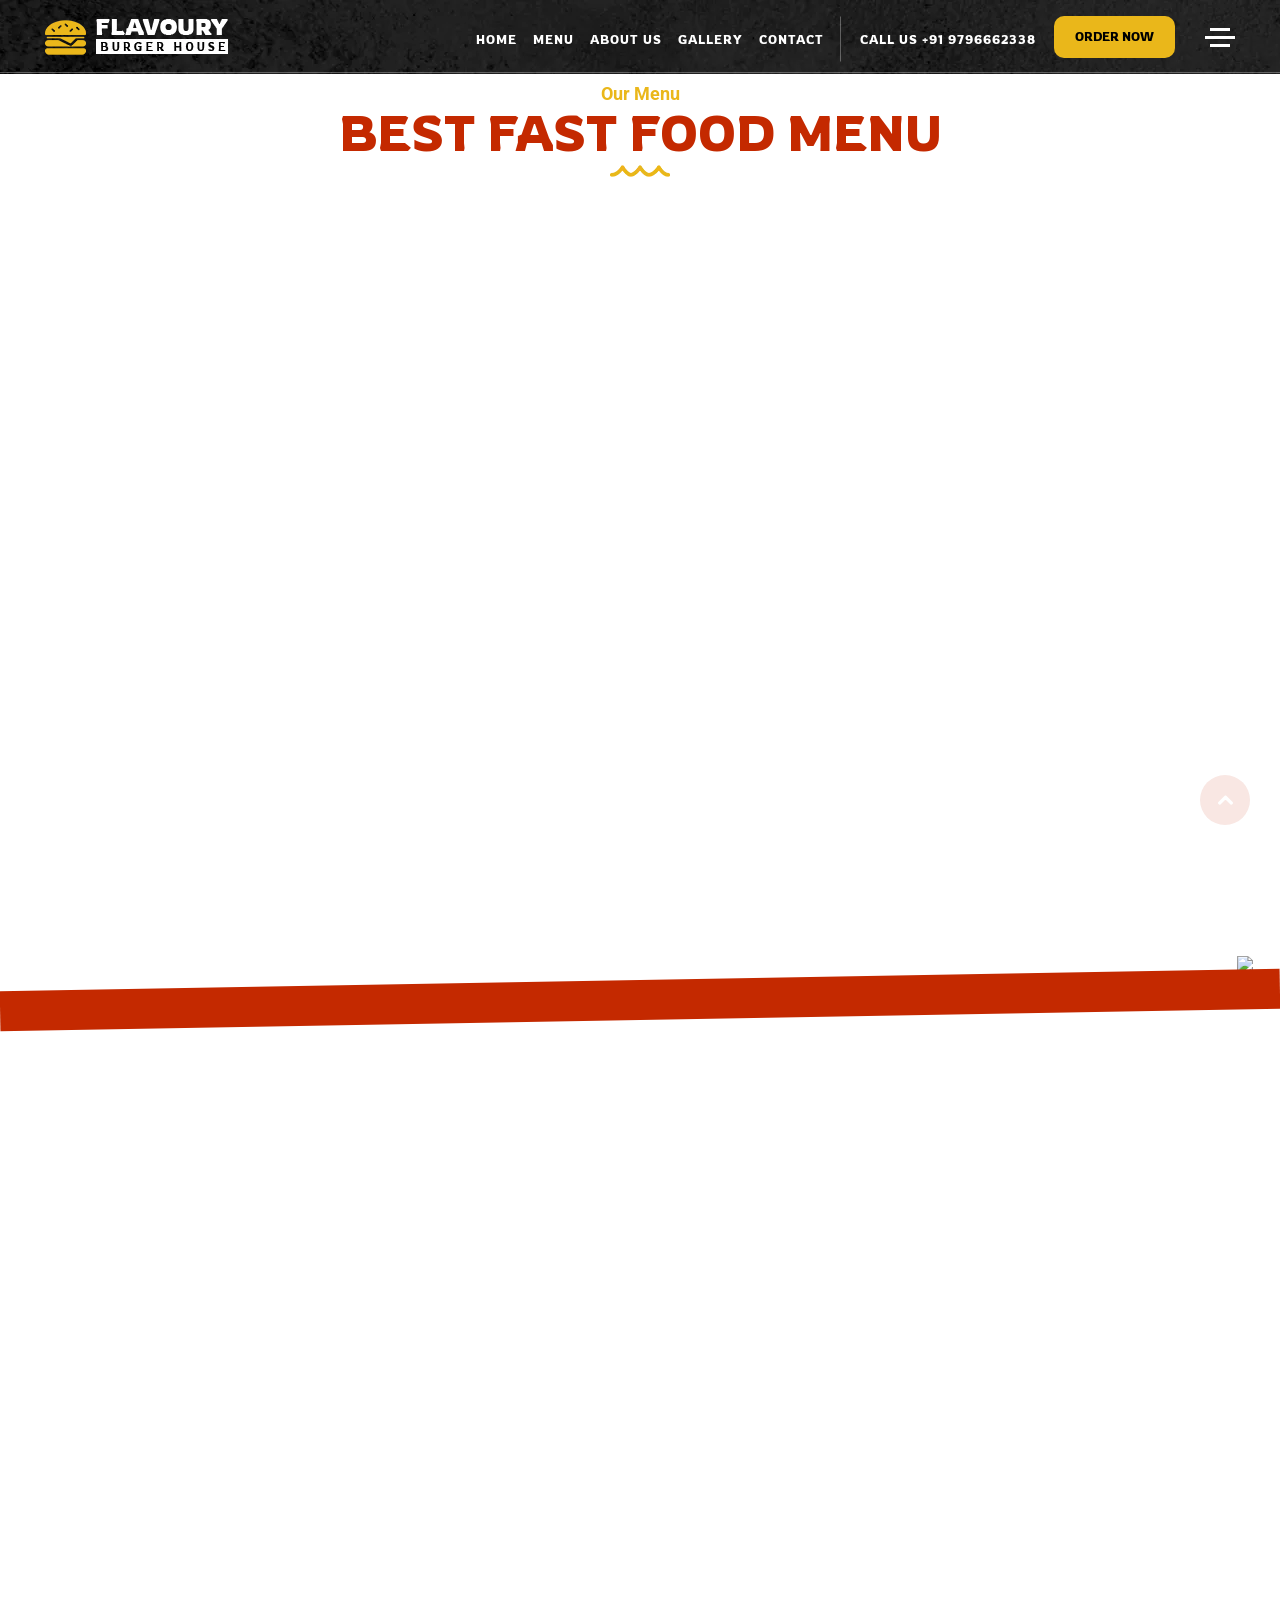
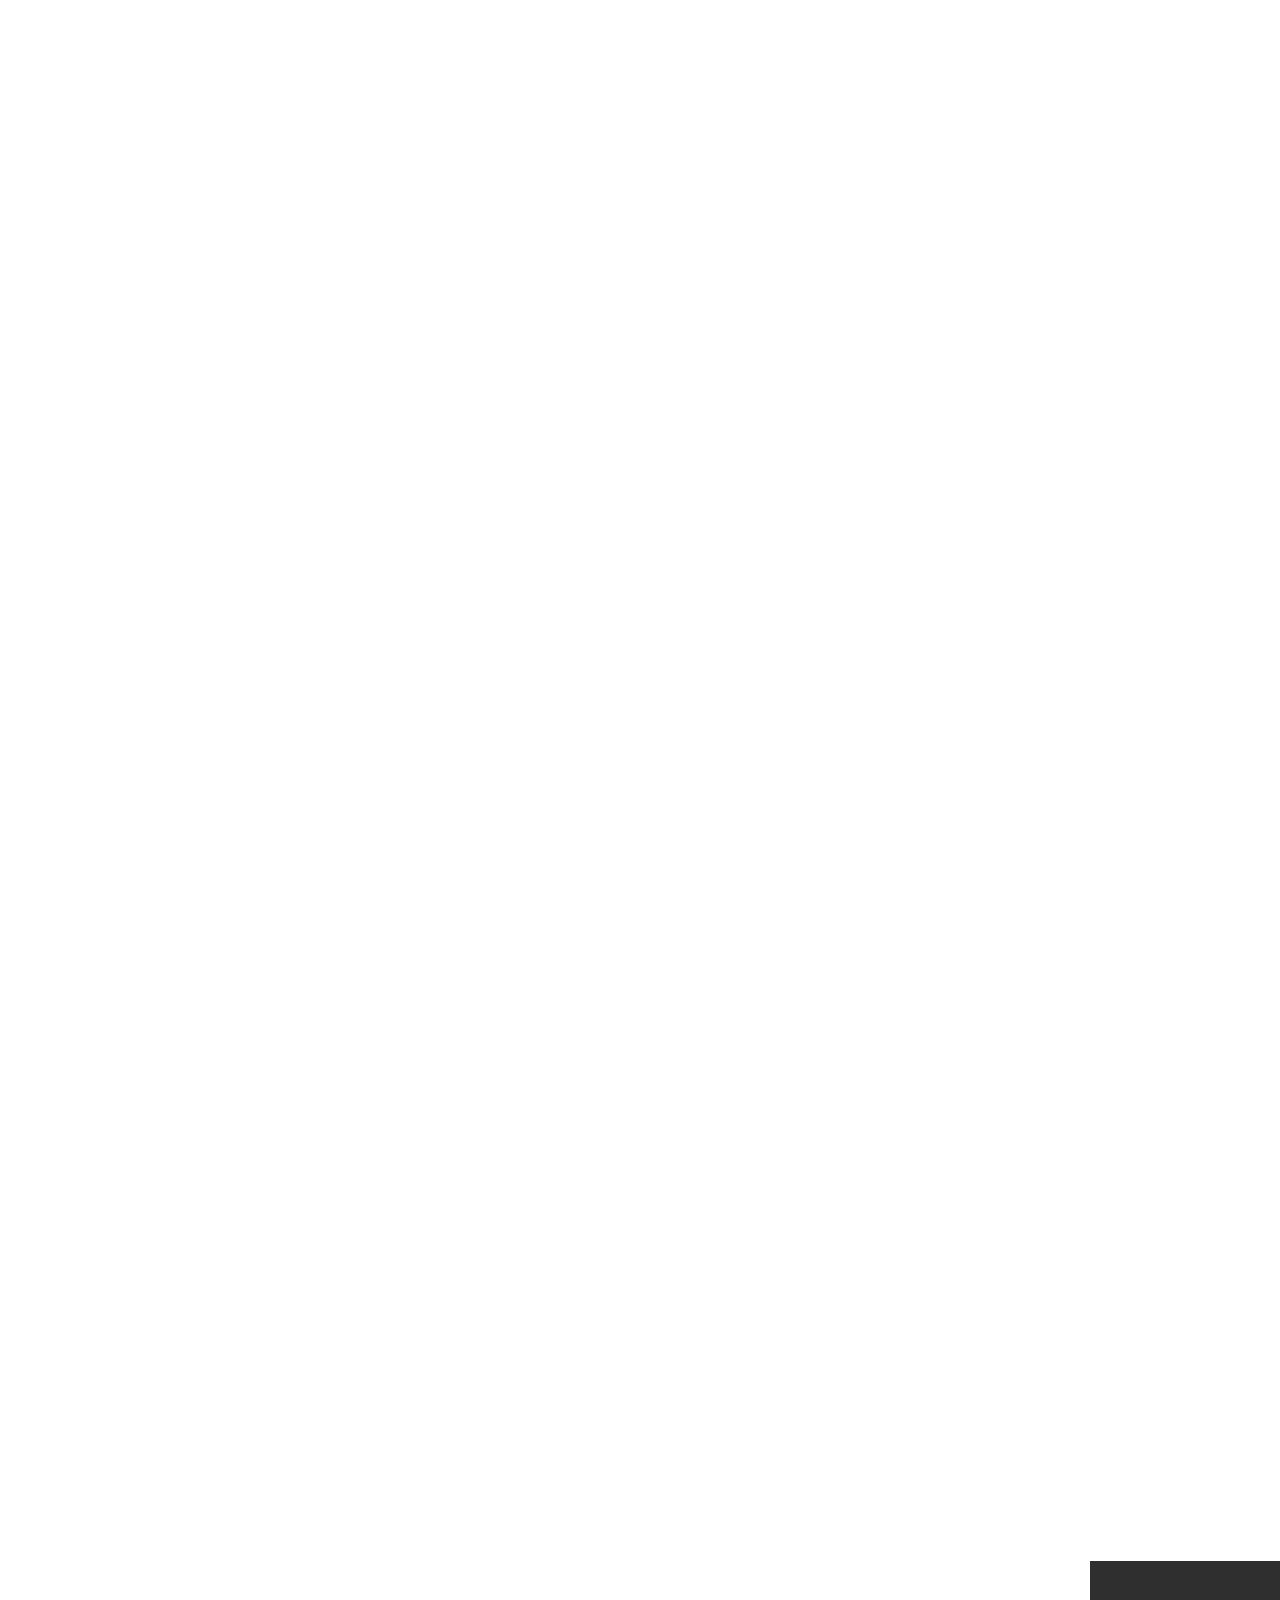
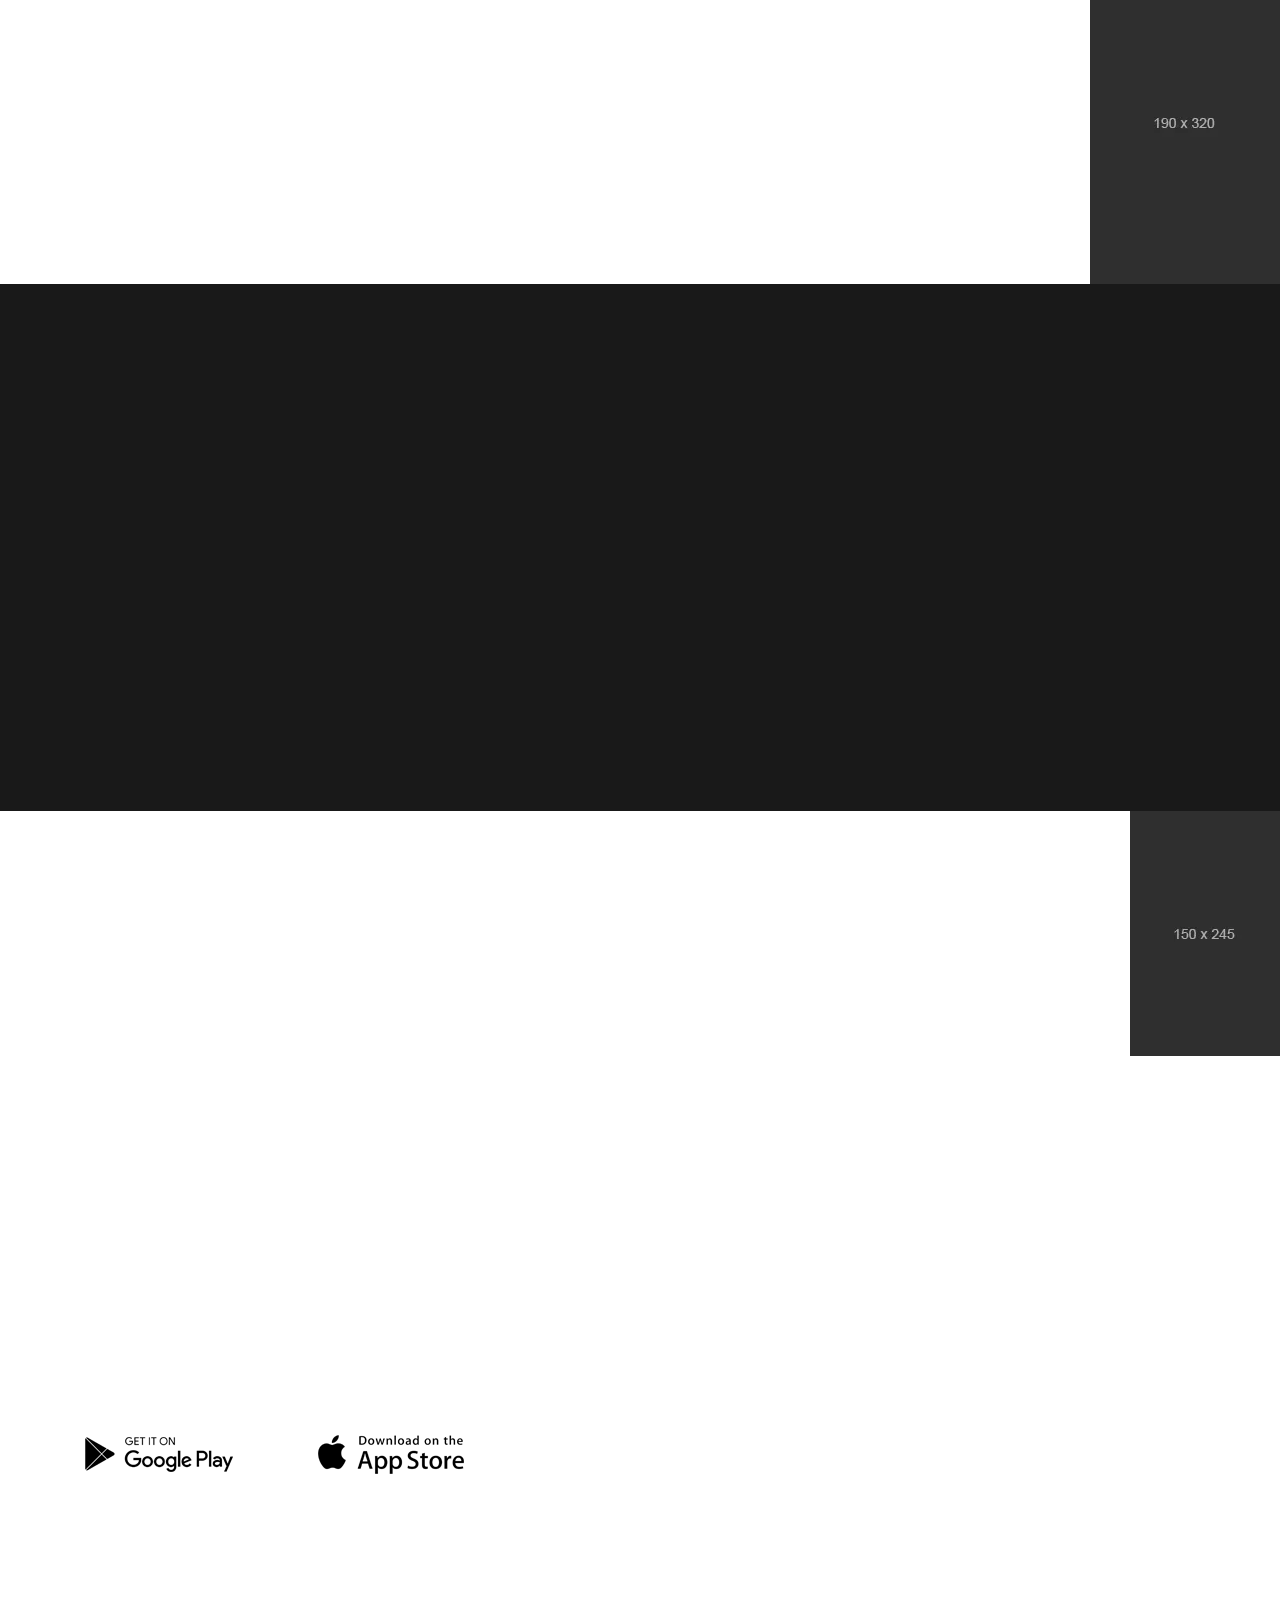
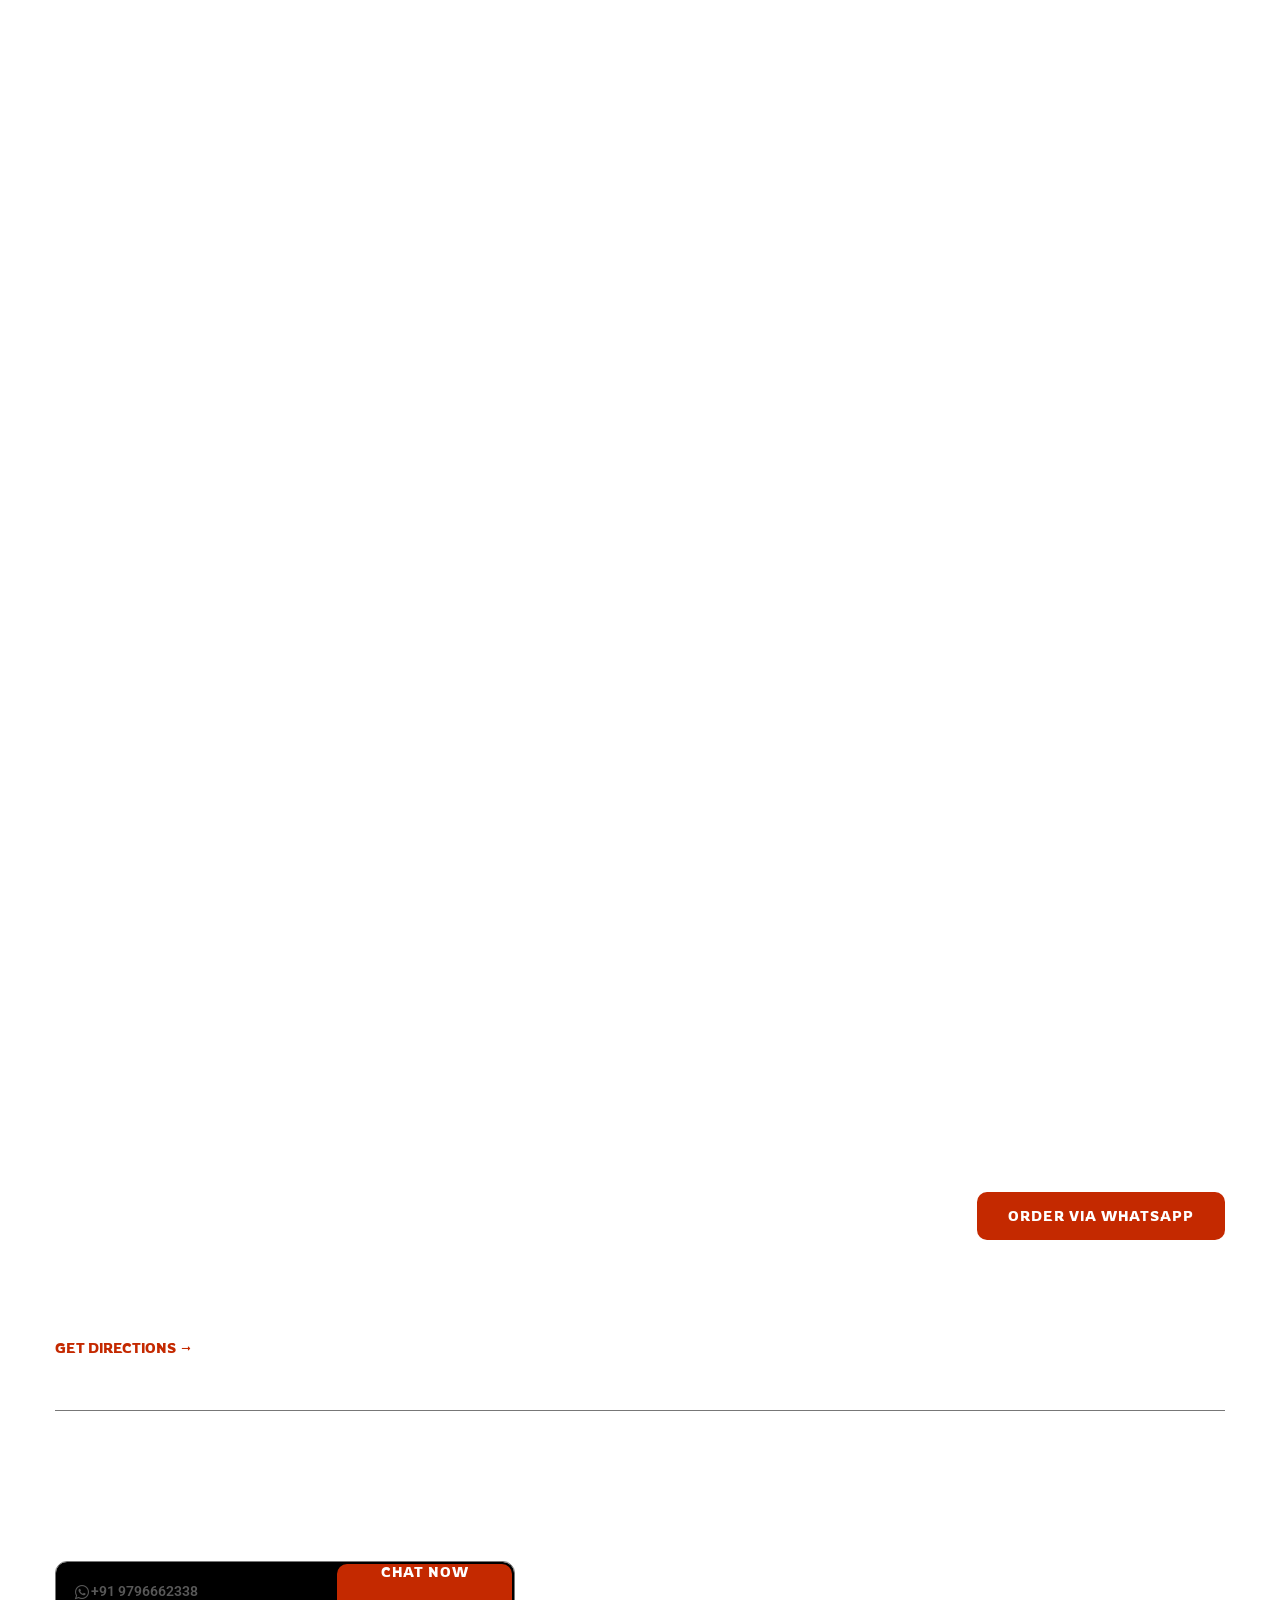
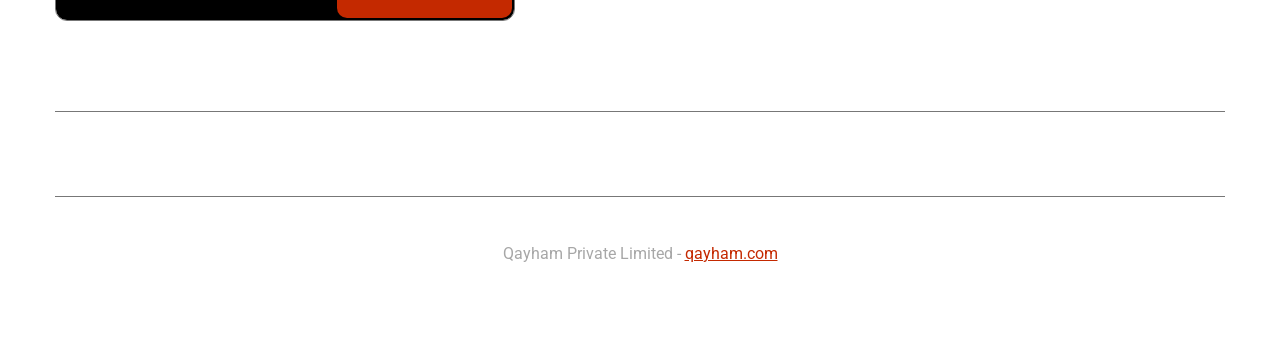
==== index.html @ e20d6885 "Update index.html to replace static images with dynamic Unsplash links, enhancing visual appeal. Ref" ====
<!DOCTYPE html>
<html lang="en">

<head>
  <meta charset="UTF-8" />
  <meta name="viewport" content="width=device-width, initial-scale=1.0" />
  <title>Oven Stories | Pizza, Burgers and Fast Delivery in Srinagar</title>
  <meta name="description"
    content="Order fresh pizza, burgers, wraps, shawarma and more from Oven Stories. Fast delivery in Srinagar with WhatsApp-based ordering." />
  <meta name="keywords"
    content="Oven Stories, Srinagar food delivery, pizza, burger, wraps, shawarma, WhatsApp ordering" />
  <meta name="robots" content="index, follow" />
  <link rel="canonical" href="https://ovenstories.in/index.html" />
  <meta property="og:type" content="website" />
  <meta property="og:title" content="Oven Stories | Pizza, Burgers and Fast Delivery in Srinagar" />
  <meta property="og:description" content="Explore Oven Stories menu and place your order quickly through WhatsApp." />
  <meta property="og:url" content="https://ovenstories.in/index.html" />
  <meta property="og:image" content="https://ovenstories.in/images/logo.webp" />
  <meta property="og:site_name" content="Oven Stories" />
  <meta name="twitter:card" content="summary_large_image" />
  <meta name="twitter:title" content="Oven Stories | Pizza, Burgers and Fast Delivery in Srinagar" />
  <meta name="twitter:description" content="Order your favorites from Oven Stories using the WhatsApp checkout flow." />
  <meta name="twitter:image" content="https://ovenstories.in/images/logo.webp" />

  <!-- <link rel="stylesheet" href="https://cdnjs.cloudflare.com/ajax/libs/bootstrap/5.0.1/css/bootstrap.min.css"> -->

  <!-- icofont-css-link -->
  <link rel="stylesheet" href="css/icofont.min.css" />
  <!-- Owl-Carosal-Style-link -->
  <link rel="stylesheet" href="css/animate.min.css" />
  <!-- Owl-Carosal-Style-link -->
  <link rel="stylesheet" href="css/owl.carousel.min.css" />
  <!-- Bootstrap-Style-link -->
  <link rel="stylesheet" href="css/bootstrap.min.css" />
  <!-- Aos-Style-link -->
  <link rel="stylesheet" href="css/aos.css" />
  <!-- Coustome-Style-link -->
  <link rel="stylesheet" href="css/style.css" />
  <!-- Responsive-Style-link -->
  <link rel="stylesheet" href="css/responsive.css" />

  <!-- <script src="js/jquery.js"></script> -->
  <script src="https://code.jquery.com/jquery-3.7.1.min.js"></script>
  <script type="application/ld+json">
      {
        "@context": "https://schema.org",
        "@type": "Restaurant",
        "name": "Oven Stories",
        "image": "https://ovenstories.in/images/logo.webp",
        "url": "https://ovenstories.in/",
        "telephone": "+91 9796662338",
        "email": "care@ovenstories.in",
        "address": {
          "@type": "PostalAddress",
          "streetAddress": "Mustafa Abad, HMT-190012",
          "addressLocality": "Srinagar",
          "addressRegion": "Jammu and Kashmir",
          "postalCode": "190012",
          "addressCountry": "IN"
        },
        "servesCuisine": ["Pizza", "Burger", "Wraps", "Shawarma", "Fast Food"],
        "priceRange": "$$",
        "openingHoursSpecification": [
          {
            "@type": "OpeningHoursSpecification",
            "dayOfWeek": [
              "Monday",
              "Tuesday",
              "Wednesday",
              "Thursday",
              "Friday",
              "Saturday",
              "Sunday"
            ],
            "opens": "10:00",
            "closes": "22:00"
          }
        ]
      }
    </script>
</head>

<body>
  <!-- Page-wrapper-Start -->
  <div class="index_wraper">
    <!-- Preloader -->
    <div id="preloader">
      <div id="loader"></div>
    </div>

    <!-- Header Start -->
    <header class="fixed">
      <!-- container start -->
      <div class="container-fluid">
        <!-- navigation bar -->
        <nav class="navbar navbar-expand-lg">
          <a class="navbar-brand" href="index.html">
            <img src="images/logo.webp" alt="image" />
          </a>
          <button class="navbar-toggler" type="button" data-toggle="collapse" data-target="#navbarSupportedContent"
            aria-controls="navbarSupportedContent" aria-expanded="false" aria-label="Toggle navigation">
            <span class="navbar-toggler-icon">
              <!-- <i class="icofont-navigation-menu ico_menu"></i> -->
              <span class="toggle-wrap">
                <span class="toggle-bar"></span>
              </span>
            </span>
          </button>

          <div class="collapse navbar-collapse" id="navbarSupportedContent">
            <ul class="navbar-nav ml-auto">
              <li class="nav-item">
                <a class="nav-link" href="index.html">Home</a>
              </li>

              <li class="nav-item has_dropdown">
                <a class="nav-link" href="menu.html">Menu</a>

              </li>

              <li class="nav-item">
                <a class="nav-link" href="about.html">About Us</a>
              </li>
              <li class="nav-item">
                <a class="nav-link" href="gallery.html">Gallery</a>
              </li>


              <li class="nav-item">
                <a class="nav-link" href="contact.html">Contact</a>
              </li>
              <li class="nav-item contact_number">
                <a class="nav-link" href="tel:+919796662338"><span>Call Us</span> +91 9796662338</a>
              </li>
              <li class="d-lg-none">
                <a href="menu.html" class="btn btn_primary">ORDER NOW</a>
              </li>
            </ul>
          </div>

          <div class="action_bar">
            <a href="menu.html" class="btn btn_primary yellow_btn">order now</a>
            <div class="bar">
              <span></span>
              <span></span>
              <span></span>
            </div>
          </div>
        </nav>
        <!-- navigation end -->
      </div>
      <!-- container end -->
    </header>
    <!-- Header End -->

    <!-- Right Side Fix Menu Start-->
    <div class="right_sidemenu">
      <span class="close_rightmenu"><i class="icofont-close-circled"></i></span>
      <div class="menu_inner_content">
        <a href="#" class="side_logo">
          <img src="images/logo-dark.webp" alt="image" />
        </a>
        <ul class="contact_listing">
          <li>
            <p class="sub_title">Call us</p>
            <div class="cnt_block">
              <a href="tel:+919796662338">+91 9796662338</a>
              <span><i class="icofont-ui-call"></i></span>
            </div>
            <div class="cnt_block">
              <a href="https://wa.me/919796662338">WhatsApp: +91 9796662338</a>
              <span><i class="icofont-whatsapp"></i></span>
            </div>
          </li>
          <li>
            <p class="sub_title">Email us</p>
            <div class="cnt_block">
              <a href="mailto:care@ovenstories.in">care@ovenstories.in</a>
              <span><i class="icofont-envelope-open"></i></span>
            </div>
          </li>
          <li>
            <p class="sub_title">Find us</p>
            <div class="cnt_block">
              <p>Mustafa Abad, HMT-190012, Srinagar, Jammu and Kashmir</p>
              <span><i class="icofont-location-pin"></i></span>
            </div>
          </li>
        </ul>
        <a href="menu.html" class="btn btn_primary">order now</a>
        <figure class="tab_img">
          <img src="images/right_menu_table.webp" alt="img" />
        </figure>
      </div>
    </div>
    <!-- Right Side Fix Menu End-->

    <!-- Banner Start -->
    <section class="banner_section second_banner">
      <!-- Main Banner Slider Start -->
      <div class="banner_slider">
        <div class="owl-carousel owl-theme" id="banner_slider">
          <div class="item">
            <div class="slider_block" style="background-image: url(images/banner_slide03.webp)">
              <div class="ban_text">
                <div class="inner_text">
                  <h1 id="jsonHeroSlide1Title">Fresh Pizza and More</h1>
                  <p class="lead" id="jsonHeroSlide1Lead">
                    Serving pizza, burgers, wraps, shawarma and more with
                    fast delivery across Srinagar.
                  </p>
                  <a href="menu.html" class="btn btn_primary yellow_btn" id="jsonHeroSlide1Cta">order now</a>
                </div>
              </div>
            </div>
          </div>
          <div class="item">
            <div class="slider_block" style="background-image: url(images/banner_slide02.webp)">
              <div class="ban_text">
                <div class="inner_text">
                  <h1 id="jsonHeroSlide2Title">Wraps and Shawarma</h1>
                  <p class="lead" id="jsonHeroSlide2Lead">
                    A modern fast-food kitchen with consistent taste and quality.
                  </p>
                  <a href="menu.html" class="btn btn_primary yellow_btn" id="jsonHeroSlide2Cta">order now</a>
                </div>
              </div>
            </div>
          </div>
          <div class="item">
            <div class="slider_block" style="background-image: url(images/banner_slide03.webp)">
              <div class="ban_text">
                <div class="inner_text">
                  <h1 id="jsonHeroSlide3Title">Drinks and Sides</h1>
                  <p class="lead" id="jsonHeroSlide3Lead">
                    Complete your meal with shakes, fries, and customer favorites.
                  </p>
                  <a href="menu.html" class="btn btn_primary yellow_btn" id="jsonHeroSlide3Cta">order now</a>
                </div>
              </div>
            </div>
          </div>
        </div>
      </div>
      <!-- Main Banner Slider End -->

      <!-- Overlay bg -->

    </section>

    <!-- Banner End -->

    <!-- Our Menu Section Start -->
    <section class="our_menu_section row_inner_am" id="menu">
      <div class="side_shape">
        <img class="right_side"
          src="https://images.unsplash.com/photo-1565299624946-b28f40a0ae38?q=80&w=781&auto=format&fit=crop&ixlib=rb-4.1.0&ixid=M3wxMjA3fDB8MHxwaG90by1wYWdlfHx8fGVufDB8fHx8fA%3D%3D"
          alt="img" />
      </div>
      <div class="container">
        <!-- Section Title Start -->
        <div class="section_title text-center">
          <span class="sub_text" id="jsonMenuSectionSub">Our Menu</span>
          <h2 id="jsonMenuSectionTitle">Best Fast Food Menu</h2>
        </div>
        <!-- Section Title End -->
        <!-- Navigation tab Start -->
        <ul class="nav nav-tabs" id="homeMenuTabs" role="tablist" data-aos="fade-up" data-aos-duration="1500"></ul>
        <!-- Navigation tab End -->

        <!-- Tab Content Start -->
        <div class="tab-content" id="homeMenuTabContent" data-aos="fade-up" data-aos-duration="1500"></div>
        <!-- Tab Content End -->
      </div>
    </section>
    <!-- Our Menu Section End -->

    <!-- Menu List flow Section Start -->
    <div class="menu_list_section">
      <div class="owl-carousel owl-theme" id="menu_list_flow">
        <div class="item">
          <div class="text_block">
            <span>Margherita Pizza</span>
            <span class="mark_star">*</span>
          </div>
        </div>
        <div class="item">
          <div class="text_block">
            <span>Farmhouse Pizza</span>
            <span class="mark_star">*</span>
          </div>
        </div>
        <div class="item">
          <div class="text_block">
            <span>Chicken Burger</span>
            <span class="mark_star">*</span>
          </div>
        </div>
        <div class="item">
          <div class="text_block">
            <span>Oreo Shake</span>
            <span class="mark_star">*</span>
          </div>
        </div>
        <div class="item">
          <div class="text_block">
            <span>Fresh Pizza, Wraps and More</span>
            <span class="mark_star">*</span>
          </div>
        </div>
      </div>
    </div>
    <!-- Menu List flow Section End -->



    <!-- Banner Section Start -->
    <section class="row_inner_am banner_card_section">
      <div class="container">
        <!-- Banner Card Start -->
        <div class="row">
          <!-- Card  -->
          <div class="col-md-4">
            <div class="blog_card" data-aos="fade-up" data-aos-duration="1500">
              <a href="menu.html" class="img">
                <img src="images/banner_1.webp" alt="img" class="img-fluid" />
              </a>
            </div>
          </div>

          <!-- Card  -->
          <div class="col-md-4">
            <div class="blog_card" data-aos="fade-up" data-aos-duration="1500">
              <a href="menu.html" class="img">
                <img src="images/banner_2.webp" alt="img" class="img-fluid" />
              </a>
            </div>
          </div>

          <!-- Card  -->
          <div class="col-md-4">
            <div class="blog_card" data-aos="fade-up" data-aos-duration="1500">
              <a href="menu.html" class="img">
                <img src="images/banner_3.webp" alt="img" class="img-fluid" />
              </a>
            </div>
          </div>
        </div>
      </div>
    </section>
    <!-- Blog Section End -->

    <!-- Who We Are Section Start -->
    <div class="row_inner_am who_we_section who_version_two">
      <!-- Who we Content -->
      <div class="container">
        <!-- Section Title -->
        <div class="section_title text-center" data-aos="fade-up" data-aos-duration="1500">
          <div class="icon">
            <img src="images/title_icon.webp" alt="img" />
          </div>
          <span class="sub_text">Our Story</span>
          <h2>
            Fresh ingredients, bold flavors, and fast delivery in Srinagar. <br />
            <span class="heading_img"><img src="images/who_icon.webp" alt="img" /></span>
            Oven Stories serves pizzas, burgers, wraps and more with
            consistency and care for every order.
            <span class="heading_img"><img src="images/who_icon2.webp" alt="img" /></span>
            Every bite tells our story.
          </h2>
        </div>
      </div>
      <!-- Image Gallery Start-->
      <div class="gallery_slider">
        <!-- Right To left -->
        <div class="owl-carousel owl-theme" id="gallery_flow_right" data-aos="fade-in" data-aos-duration="1500">
          <div class="item">
            <div class="img">
              <blockquote class="instagram-media"
                data-instgrm-permalink="https://www.instagram.com/reel/DVI0l5Jgf2e/?utm_source=ig_embed&amp;utm_campaign=loading"
                data-instgrm-version="14"
                style=" background:#FFF; border:0; border-radius:3px; box-shadow:0 0 1px 0 rgba(0,0,0,0.5),0 1px 10px 0 rgba(0,0,0,0.15); margin: 1px; max-width:540px; min-width:326px; padding:0; width:99.375%; width:-webkit-calc(100% - 2px); width:calc(100% - 2px);">
                <div style="padding:16px;"> <a
                    href="https://www.instagram.com/reel/DVI0l5Jgf2e/?utm_source=ig_embed&amp;utm_campaign=loading"
                    style=" background:#FFFFFF; line-height:0; padding:0 0; text-align:center; text-decoration:none; width:100%;"
                    target="_blank">
                    <div style=" display: flex; flex-direction: row; align-items: center;">
                      <div
                        style="background-color: #F4F4F4; border-radius: 50%; flex-grow: 0; height: 40px; margin-right: 14px; width: 40px;">
                      </div>
                      <div style="display: flex; flex-direction: column; flex-grow: 1; justify-content: center;">
                        <div
                          style=" background-color: #F4F4F4; border-radius: 4px; flex-grow: 0; height: 14px; margin-bottom: 6px; width: 100px;">
                        </div>
                        <div
                          style=" background-color: #F4F4F4; border-radius: 4px; flex-grow: 0; height: 14px; width: 60px;">
                        </div>
                      </div>
                    </div>
                    <div style="padding: 19% 0;"></div>
                    <div style="display:block; height:50px; margin:0 auto 12px; width:50px;"><svg width="50px"
                        height="50px" viewBox="0 0 60 60" version="1.1" xmlns="https://www.w3.org/2000/svg"
                        xmlns:xlink="https://www.w3.org/1999/xlink">
                        <g stroke="none" stroke-width="1" fill="none" fill-rule="evenodd">
                          <g transform="translate(-511.000000, -20.000000)" fill="#000000">
                            <g>
                              <path
                                d="M556.869,30.41 C554.814,30.41 553.148,32.076 553.148,34.131 C553.148,36.186 554.814,37.852 556.869,37.852 C558.924,37.852 560.59,36.186 560.59,34.131 C560.59,32.076 558.924,30.41 556.869,30.41 M541,60.657 C535.114,60.657 530.342,55.887 530.342,50 C530.342,44.114 535.114,39.342 541,39.342 C546.887,39.342 551.658,44.114 551.658,50 C551.658,55.887 546.887,60.657 541,60.657 M541,33.886 C532.1,33.886 524.886,41.1 524.886,50 C524.886,58.899 532.1,66.113 541,66.113 C549.9,66.113 557.115,58.899 557.115,50 C557.115,41.1 549.9,33.886 541,33.886 M565.378,62.101 C565.244,65.022 564.756,66.606 564.346,67.663 C563.803,69.06 563.154,70.057 562.106,71.106 C561.058,72.155 560.06,72.803 558.662,73.347 C557.607,73.757 556.021,74.244 553.102,74.378 C549.944,74.521 548.997,74.552 541,74.552 C533.003,74.552 532.056,74.521 528.898,74.378 C525.979,74.244 524.393,73.757 523.338,73.347 C521.94,72.803 520.942,72.155 519.894,71.106 C518.846,70.057 518.197,69.06 517.654,67.663 C517.244,66.606 516.755,65.022 516.623,62.101 C516.479,58.943 516.448,57.996 516.448,50 C516.448,42.003 516.479,41.056 516.623,37.899 C516.755,34.978 517.244,33.391 517.654,32.338 C518.197,30.938 518.846,29.942 519.894,28.894 C520.942,27.846 521.94,27.196 523.338,26.654 C524.393,26.244 525.979,25.756 528.898,25.623 C532.057,25.479 533.004,25.448 541,25.448 C548.997,25.448 549.943,25.479 553.102,25.623 C556.021,25.756 557.607,26.244 558.662,26.654 C560.06,27.196 561.058,27.846 562.106,28.894 C563.154,29.942 563.803,30.938 564.346,32.338 C564.756,33.391 565.244,34.978 565.378,37.899 C565.522,41.056 565.552,42.003 565.552,50 C565.552,57.996 565.522,58.943 565.378,62.101 M570.82,37.631 C570.674,34.438 570.167,32.258 569.425,30.349 C568.659,28.377 567.633,26.702 565.965,25.035 C564.297,23.368 562.623,22.342 560.652,21.575 C558.743,20.834 556.562,20.326 553.369,20.18 C550.169,20.033 549.148,20 541,20 C532.853,20 531.831,20.033 528.631,20.18 C525.438,20.326 523.257,20.834 521.349,21.575 C519.376,22.342 517.703,23.368 516.035,25.035 C514.368,26.702 513.342,28.377 512.574,30.349 C511.834,32.258 511.326,34.438 511.181,37.631 C511.035,40.831 511,41.851 511,50 C511,58.147 511.035,59.17 511.181,62.369 C511.326,65.562 511.834,67.743 512.574,69.651 C513.342,71.625 514.368,73.296 516.035,74.965 C517.703,76.634 519.376,77.658 521.349,78.425 C523.257,79.167 525.438,79.673 528.631,79.82 C531.831,79.965 532.853,80.001 541,80.001 C549.148,80.001 550.169,79.965 553.369,79.82 C556.562,79.673 558.743,79.167 560.652,78.425 C562.623,77.658 564.297,76.634 565.965,74.965 C567.633,73.296 568.659,71.625 569.425,69.651 C570.167,67.743 570.674,65.562 570.82,62.369 C570.966,59.17 571,58.147 571,50 C571,41.851 570.966,40.831 570.82,37.631">
                              </path>
                            </g>
                          </g>
                        </g>
                      </svg></div>
                    <div style="padding-top: 8px;">
                      <div
                        style=" color:#3897f0; font-family:Arial,sans-serif; font-size:14px; font-style:normal; font-weight:550; line-height:18px;">
                        View this post on Instagram</div>
                    </div>
                    <div style="padding: 12.5% 0;"></div>
                    <div style="display: flex; flex-direction: row; margin-bottom: 14px; align-items: center;">
                      <div>
                        <div
                          style="background-color: #F4F4F4; border-radius: 50%; height: 12.5px; width: 12.5px; transform: translateX(0px) translateY(7px);">
                        </div>
                        <div
                          style="background-color: #F4F4F4; height: 12.5px; transform: rotate(-45deg) translateX(3px) translateY(1px); width: 12.5px; flex-grow: 0; margin-right: 14px; margin-left: 2px;">
                        </div>
                        <div
                          style="background-color: #F4F4F4; border-radius: 50%; height: 12.5px; width: 12.5px; transform: translateX(9px) translateY(-18px);">
                        </div>
                      </div>
                      <div style="margin-left: 8px;">
                        <div
                          style=" background-color: #F4F4F4; border-radius: 50%; flex-grow: 0; height: 20px; width: 20px;">
                        </div>
                        <div
                          style=" width: 0; height: 0; border-top: 2px solid transparent; border-left: 6px solid #f4f4f4; border-bottom: 2px solid transparent; transform: translateX(16px) translateY(-4px) rotate(30deg)">
                        </div>
                      </div>
                      <div style="margin-left: auto;">
                        <div
                          style=" width: 0px; border-top: 8px solid #F4F4F4; border-right: 8px solid transparent; transform: translateY(16px);">
                        </div>
                        <div
                          style=" background-color: #F4F4F4; flex-grow: 0; height: 12px; width: 16px; transform: translateY(-4px);">
                        </div>
                        <div
                          style=" width: 0; height: 0; border-top: 8px solid #F4F4F4; border-left: 8px solid transparent; transform: translateY(-4px) translateX(8px);">
                        </div>
                      </div>
                    </div>
                    <div
                      style="display: flex; flex-direction: column; flex-grow: 1; justify-content: center; margin-bottom: 24px;">
                      <div
                        style=" background-color: #F4F4F4; border-radius: 4px; flex-grow: 0; height: 14px; margin-bottom: 6px; width: 224px;">
                      </div>
                      <div
                        style=" background-color: #F4F4F4; border-radius: 4px; flex-grow: 0; height: 14px; width: 144px;">
                      </div>
                    </div>
                  </a>
                  <p
                    style=" color:#c9c8cd; font-family:Arial,sans-serif; font-size:14px; line-height:17px; margin-bottom:0; margin-top:8px; overflow:hidden; padding:8px 0 7px; text-align:center; text-overflow:ellipsis; white-space:nowrap;">
                    <a href="https://www.instagram.com/reel/DVI0l5Jgf2e/?utm_source=ig_embed&amp;utm_campaign=loading"
                      style=" color:#c9c8cd; font-family:Arial,sans-serif; font-size:14px; font-style:normal; font-weight:normal; line-height:17px; text-decoration:none;"
                      target="_blank">A post shared by 𝐎𝐕𝐄𝐍 𝐒𝐓𝐎𝐑𝐈𝐄𝐒 (@_ovenstories)</a>
                  </p>
                </div>
              </blockquote>
              <script async src="//www.instagram.com/embed.js"></script>
            </div>
          </div>
          <div class="item">
            <div class="img">
              <blockquote class="instagram-media"
                data-instgrm-permalink="https://www.instagram.com/reel/DUNtU6gAflD/?utm_source=ig_embed&amp;utm_campaign=loading"
                data-instgrm-version="14"
                style=" background:#FFF; border:0; border-radius:3px; box-shadow:0 0 1px 0 rgba(0,0,0,0.5),0 1px 10px 0 rgba(0,0,0,0.15); margin: 1px; max-width:540px; min-width:326px; padding:0; width:99.375%; width:-webkit-calc(100% - 2px); width:calc(100% - 2px);">
                <div style="padding:16px;"> <a
                    href="https://www.instagram.com/reel/DUNtU6gAflD/?utm_source=ig_embed&amp;utm_campaign=loading"
                    style=" background:#FFFFFF; line-height:0; padding:0 0; text-align:center; text-decoration:none; width:100%;"
                    target="_blank">
                    <div style=" display: flex; flex-direction: row; align-items: center;">
                      <div
                        style="background-color: #F4F4F4; border-radius: 50%; flex-grow: 0; height: 40px; margin-right: 14px; width: 40px;">
                      </div>
                      <div style="display: flex; flex-direction: column; flex-grow: 1; justify-content: center;">
                        <div
                          style=" background-color: #F4F4F4; border-radius: 4px; flex-grow: 0; height: 14px; margin-bottom: 6px; width: 100px;">
                        </div>
                        <div
                          style=" background-color: #F4F4F4; border-radius: 4px; flex-grow: 0; height: 14px; width: 60px;">
                        </div>
                      </div>
                    </div>
                    <div style="padding: 19% 0;"></div>
                    <div style="display:block; height:50px; margin:0 auto 12px; width:50px;"><svg width="50px"
                        height="50px" viewBox="0 0 60 60" version="1.1" xmlns="https://www.w3.org/2000/svg"
                        xmlns:xlink="https://www.w3.org/1999/xlink">
                        <g stroke="none" stroke-width="1" fill="none" fill-rule="evenodd">
                          <g transform="translate(-511.000000, -20.000000)" fill="#000000">
                            <g>
                              <path
                                d="M556.869,30.41 C554.814,30.41 553.148,32.076 553.148,34.131 C553.148,36.186 554.814,37.852 556.869,37.852 C558.924,37.852 560.59,36.186 560.59,34.131 C560.59,32.076 558.924,30.41 556.869,30.41 M541,60.657 C535.114,60.657 530.342,55.887 530.342,50 C530.342,44.114 535.114,39.342 541,39.342 C546.887,39.342 551.658,44.114 551.658,50 C551.658,55.887 546.887,60.657 541,60.657 M541,33.886 C532.1,33.886 524.886,41.1 524.886,50 C524.886,58.899 532.1,66.113 541,66.113 C549.9,66.113 557.115,58.899 557.115,50 C557.115,41.1 549.9,33.886 541,33.886 M565.378,62.101 C565.244,65.022 564.756,66.606 564.346,67.663 C563.803,69.06 563.154,70.057 562.106,71.106 C561.058,72.155 560.06,72.803 558.662,73.347 C557.607,73.757 556.021,74.244 553.102,74.378 C549.944,74.521 548.997,74.552 541,74.552 C533.003,74.552 532.056,74.521 528.898,74.378 C525.979,74.244 524.393,73.757 523.338,73.347 C521.94,72.803 520.942,72.155 519.894,71.106 C518.846,70.057 518.197,69.06 517.654,67.663 C517.244,66.606 516.755,65.022 516.623,62.101 C516.479,58.943 516.448,57.996 516.448,50 C516.448,42.003 516.479,41.056 516.623,37.899 C516.755,34.978 517.244,33.391 517.654,32.338 C518.197,30.938 518.846,29.942 519.894,28.894 C520.942,27.846 521.94,27.196 523.338,26.654 C524.393,26.244 525.979,25.756 528.898,25.623 C532.057,25.479 533.004,25.448 541,25.448 C548.997,25.448 549.943,25.479 553.102,25.623 C556.021,25.756 557.607,26.244 558.662,26.654 C560.06,27.196 561.058,27.846 562.106,28.894 C563.154,29.942 563.803,30.938 564.346,32.338 C564.756,33.391 565.244,34.978 565.378,37.899 C565.522,41.056 565.552,42.003 565.552,50 C565.552,57.996 565.522,58.943 565.378,62.101 M570.82,37.631 C570.674,34.438 570.167,32.258 569.425,30.349 C568.659,28.377 567.633,26.702 565.965,25.035 C564.297,23.368 562.623,22.342 560.652,21.575 C558.743,20.834 556.562,20.326 553.369,20.18 C550.169,20.033 549.148,20 541,20 C532.853,20 531.831,20.033 528.631,20.18 C525.438,20.326 523.257,20.834 521.349,21.575 C519.376,22.342 517.703,23.368 516.035,25.035 C514.368,26.702 513.342,28.377 512.574,30.349 C511.834,32.258 511.326,34.438 511.181,37.631 C511.035,40.831 511,41.851 511,50 C511,58.147 511.035,59.17 511.181,62.369 C511.326,65.562 511.834,67.743 512.574,69.651 C513.342,71.625 514.368,73.296 516.035,74.965 C517.703,76.634 519.376,77.658 521.349,78.425 C523.257,79.167 525.438,79.673 528.631,79.82 C531.831,79.965 532.853,80.001 541,80.001 C549.148,80.001 550.169,79.965 553.369,79.82 C556.562,79.673 558.743,79.167 560.652,78.425 C562.623,77.658 564.297,76.634 565.965,74.965 C567.633,73.296 568.659,71.625 569.425,69.651 C570.167,67.743 570.674,65.562 570.82,62.369 C570.966,59.17 571,58.147 571,50 C571,41.851 570.966,40.831 570.82,37.631">
                              </path>
                            </g>
                          </g>
                        </g>
                      </svg></div>
                    <div style="padding-top: 8px;">
                      <div
                        style=" color:#3897f0; font-family:Arial,sans-serif; font-size:14px; font-style:normal; font-weight:550; line-height:18px;">
                        View this post on Instagram</div>
                    </div>
                    <div style="padding: 12.5% 0;"></div>
                    <div style="display: flex; flex-direction: row; margin-bottom: 14px; align-items: center;">
                      <div>
                        <div
                          style="background-color: #F4F4F4; border-radius: 50%; height: 12.5px; width: 12.5px; transform: translateX(0px) translateY(7px);">
                        </div>
                        <div
                          style="background-color: #F4F4F4; height: 12.5px; transform: rotate(-45deg) translateX(3px) translateY(1px); width: 12.5px; flex-grow: 0; margin-right: 14px; margin-left: 2px;">
                        </div>
                        <div
                          style="background-color: #F4F4F4; border-radius: 50%; height: 12.5px; width: 12.5px; transform: translateX(9px) translateY(-18px);">
                        </div>
                      </div>
                      <div style="margin-left: 8px;">
                        <div
                          style=" background-color: #F4F4F4; border-radius: 50%; flex-grow: 0; height: 20px; width: 20px;">
                        </div>
                        <div
                          style=" width: 0; height: 0; border-top: 2px solid transparent; border-left: 6px solid #f4f4f4; border-bottom: 2px solid transparent; transform: translateX(16px) translateY(-4px) rotate(30deg)">
                        </div>
                      </div>
                      <div style="margin-left: auto;">
                        <div
                          style=" width: 0px; border-top: 8px solid #F4F4F4; border-right: 8px solid transparent; transform: translateY(16px);">
                        </div>
                        <div
                          style=" background-color: #F4F4F4; flex-grow: 0; height: 12px; width: 16px; transform: translateY(-4px);">
                        </div>
                        <div
                          style=" width: 0; height: 0; border-top: 8px solid #F4F4F4; border-left: 8px solid transparent; transform: translateY(-4px) translateX(8px);">
                        </div>
                      </div>
                    </div>
                    <div
                      style="display: flex; flex-direction: column; flex-grow: 1; justify-content: center; margin-bottom: 24px;">
                      <div
                        style=" background-color: #F4F4F4; border-radius: 4px; flex-grow: 0; height: 14px; margin-bottom: 6px; width: 224px;">
                      </div>
                      <div
                        style=" background-color: #F4F4F4; border-radius: 4px; flex-grow: 0; height: 14px; width: 144px;">
                      </div>
                    </div>
                  </a>
                  <p
                    style=" color:#c9c8cd; font-family:Arial,sans-serif; font-size:14px; line-height:17px; margin-bottom:0; margin-top:8px; overflow:hidden; padding:8px 0 7px; text-align:center; text-overflow:ellipsis; white-space:nowrap;">
                    <a href="https://www.instagram.com/reel/DUNtU6gAflD/?utm_source=ig_embed&amp;utm_campaign=loading"
                      style=" color:#c9c8cd; font-family:Arial,sans-serif; font-size:14px; font-style:normal; font-weight:normal; line-height:17px; text-decoration:none;"
                      target="_blank">A post shared by 𝐎𝐕𝐄𝐍 𝐒𝐓𝐎𝐑𝐈𝐄𝐒 (@_ovenstories)</a>
                  </p>
                </div>
              </blockquote>
              <script async src="//www.instagram.com/embed.js"></script>
            </div>
          </div>
          <div class="item">
            <div class="img">
              <blockquote class="instagram-media"
                data-instgrm-permalink="https://www.instagram.com/reel/DUTFadbAZ9j/?utm_source=ig_embed&amp;utm_campaign=loading"
                data-instgrm-version="14"
                style=" background:#FFF; border:0; border-radius:3px; box-shadow:0 0 1px 0 rgba(0,0,0,0.5),0 1px 10px 0 rgba(0,0,0,0.15); margin: 1px; max-width:540px; min-width:326px; padding:0; width:99.375%; width:-webkit-calc(100% - 2px); width:calc(100% - 2px);">
                <div style="padding:16px;"> <a
                    href="https://www.instagram.com/reel/DUTFadbAZ9j/?utm_source=ig_embed&amp;utm_campaign=loading"
                    style=" background:#FFFFFF; line-height:0; padding:0 0; text-align:center; text-decoration:none; width:100%;"
                    target="_blank">
                    <div style=" display: flex; flex-direction: row; align-items: center;">
                      <div
                        style="background-color: #F4F4F4; border-radius: 50%; flex-grow: 0; height: 40px; margin-right: 14px; width: 40px;">
                      </div>
                      <div style="display: flex; flex-direction: column; flex-grow: 1; justify-content: center;">
                        <div
                          style=" background-color: #F4F4F4; border-radius: 4px; flex-grow: 0; height: 14px; margin-bottom: 6px; width: 100px;">
                        </div>
                        <div
                          style=" background-color: #F4F4F4; border-radius: 4px; flex-grow: 0; height: 14px; width: 60px;">
                        </div>
                      </div>
                    </div>
                    <div style="padding: 19% 0;"></div>
                    <div style="display:block; height:50px; margin:0 auto 12px; width:50px;"><svg width="50px"
                        height="50px" viewBox="0 0 60 60" version="1.1" xmlns="https://www.w3.org/2000/svg"
                        xmlns:xlink="https://www.w3.org/1999/xlink">
                        <g stroke="none" stroke-width="1" fill="none" fill-rule="evenodd">
                          <g transform="translate(-511.000000, -20.000000)" fill="#000000">
                            <g>
                              <path
                                d="M556.869,30.41 C554.814,30.41 553.148,32.076 553.148,34.131 C553.148,36.186 554.814,37.852 556.869,37.852 C558.924,37.852 560.59,36.186 560.59,34.131 C560.59,32.076 558.924,30.41 556.869,30.41 M541,60.657 C535.114,60.657 530.342,55.887 530.342,50 C530.342,44.114 535.114,39.342 541,39.342 C546.887,39.342 551.658,44.114 551.658,50 C551.658,55.887 546.887,60.657 541,60.657 M541,33.886 C532.1,33.886 524.886,41.1 524.886,50 C524.886,58.899 532.1,66.113 541,66.113 C549.9,66.113 557.115,58.899 557.115,50 C557.115,41.1 549.9,33.886 541,33.886 M565.378,62.101 C565.244,65.022 564.756,66.606 564.346,67.663 C563.803,69.06 563.154,70.057 562.106,71.106 C561.058,72.155 560.06,72.803 558.662,73.347 C557.607,73.757 556.021,74.244 553.102,74.378 C549.944,74.521 548.997,74.552 541,74.552 C533.003,74.552 532.056,74.521 528.898,74.378 C525.979,74.244 524.393,73.757 523.338,73.347 C521.94,72.803 520.942,72.155 519.894,71.106 C518.846,70.057 518.197,69.06 517.654,67.663 C517.244,66.606 516.755,65.022 516.623,62.101 C516.479,58.943 516.448,57.996 516.448,50 C516.448,42.003 516.479,41.056 516.623,37.899 C516.755,34.978 517.244,33.391 517.654,32.338 C518.197,30.938 518.846,29.942 519.894,28.894 C520.942,27.846 521.94,27.196 523.338,26.654 C524.393,26.244 525.979,25.756 528.898,25.623 C532.057,25.479 533.004,25.448 541,25.448 C548.997,25.448 549.943,25.479 553.102,25.623 C556.021,25.756 557.607,26.244 558.662,26.654 C560.06,27.196 561.058,27.846 562.106,28.894 C563.154,29.942 563.803,30.938 564.346,32.338 C564.756,33.391 565.244,34.978 565.378,37.899 C565.522,41.056 565.552,42.003 565.552,50 C565.552,57.996 565.522,58.943 565.378,62.101 M570.82,37.631 C570.674,34.438 570.167,32.258 569.425,30.349 C568.659,28.377 567.633,26.702 565.965,25.035 C564.297,23.368 562.623,22.342 560.652,21.575 C558.743,20.834 556.562,20.326 553.369,20.18 C550.169,20.033 549.148,20 541,20 C532.853,20 531.831,20.033 528.631,20.18 C525.438,20.326 523.257,20.834 521.349,21.575 C519.376,22.342 517.703,23.368 516.035,25.035 C514.368,26.702 513.342,28.377 512.574,30.349 C511.834,32.258 511.326,34.438 511.181,37.631 C511.035,40.831 511,41.851 511,50 C511,58.147 511.035,59.17 511.181,62.369 C511.326,65.562 511.834,67.743 512.574,69.651 C513.342,71.625 514.368,73.296 516.035,74.965 C517.703,76.634 519.376,77.658 521.349,78.425 C523.257,79.167 525.438,79.673 528.631,79.82 C531.831,79.965 532.853,80.001 541,80.001 C549.148,80.001 550.169,79.965 553.369,79.82 C556.562,79.673 558.743,79.167 560.652,78.425 C562.623,77.658 564.297,76.634 565.965,74.965 C567.633,73.296 568.659,71.625 569.425,69.651 C570.167,67.743 570.674,65.562 570.82,62.369 C570.966,59.17 571,58.147 571,50 C571,41.851 570.966,40.831 570.82,37.631">
                              </path>
                            </g>
                          </g>
                        </g>
                      </svg></div>
                    <div style="padding-top: 8px;">
                      <div
                        style=" color:#3897f0; font-family:Arial,sans-serif; font-size:14px; font-style:normal; font-weight:550; line-height:18px;">
                        View this post on Instagram</div>
                    </div>
                    <div style="padding: 12.5% 0;"></div>
                    <div style="display: flex; flex-direction: row; margin-bottom: 14px; align-items: center;">
                      <div>
                        <div
                          style="background-color: #F4F4F4; border-radius: 50%; height: 12.5px; width: 12.5px; transform: translateX(0px) translateY(7px);">
                        </div>
                        <div
                          style="background-color: #F4F4F4; height: 12.5px; transform: rotate(-45deg) translateX(3px) translateY(1px); width: 12.5px; flex-grow: 0; margin-right: 14px; margin-left: 2px;">
                        </div>
                        <div
                          style="background-color: #F4F4F4; border-radius: 50%; height: 12.5px; width: 12.5px; transform: translateX(9px) translateY(-18px);">
                        </div>
                      </div>
                      <div style="margin-left: 8px;">
                        <div
                          style=" background-color: #F4F4F4; border-radius: 50%; flex-grow: 0; height: 20px; width: 20px;">
                        </div>
                        <div
                          style=" width: 0; height: 0; border-top: 2px solid transparent; border-left: 6px solid #f4f4f4; border-bottom: 2px solid transparent; transform: translateX(16px) translateY(-4px) rotate(30deg)">
                        </div>
                      </div>
                      <div style="margin-left: auto;">
                        <div
                          style=" width: 0px; border-top: 8px solid #F4F4F4; border-right: 8px solid transparent; transform: translateY(16px);">
                        </div>
                        <div
                          style=" background-color: #F4F4F4; flex-grow: 0; height: 12px; width: 16px; transform: translateY(-4px);">
                        </div>
                        <div
                          style=" width: 0; height: 0; border-top: 8px solid #F4F4F4; border-left: 8px solid transparent; transform: translateY(-4px) translateX(8px);">
                        </div>
                      </div>
                    </div>
                    <div
                      style="display: flex; flex-direction: column; flex-grow: 1; justify-content: center; margin-bottom: 24px;">
                      <div
                        style=" background-color: #F4F4F4; border-radius: 4px; flex-grow: 0; height: 14px; margin-bottom: 6px; width: 224px;">
                      </div>
                      <div
                        style=" background-color: #F4F4F4; border-radius: 4px; flex-grow: 0; height: 14px; width: 144px;">
                      </div>
                    </div>
                  </a>
                  <p
                    style=" color:#c9c8cd; font-family:Arial,sans-serif; font-size:14px; line-height:17px; margin-bottom:0; margin-top:8px; overflow:hidden; padding:8px 0 7px; text-align:center; text-overflow:ellipsis; white-space:nowrap;">
                    <a href="https://www.instagram.com/reel/DUTFadbAZ9j/?utm_source=ig_embed&amp;utm_campaign=loading"
                      style=" color:#c9c8cd; font-family:Arial,sans-serif; font-size:14px; font-style:normal; font-weight:normal; line-height:17px; text-decoration:none;"
                      target="_blank">A post shared by 𝐎𝐕𝐄𝐍 𝐒𝐓𝐎𝐑𝐈𝐄𝐒 (@_ovenstories)</a>
                  </p>
                </div>
              </blockquote>
              <script async src="//www.instagram.com/embed.js"></script>
            </div>
          </div>
          <div class="item">
            <div class="img">
              <blockquote class="instagram-media"
                data-instgrm-permalink="https://www.instagram.com/reel/DTAaQjhgXgH/?utm_source=ig_embed&amp;utm_campaign=loading"
                data-instgrm-version="14"
                style=" background:#FFF; border:0; border-radius:3px; box-shadow:0 0 1px 0 rgba(0,0,0,0.5),0 1px 10px 0 rgba(0,0,0,0.15); margin: 1px; max-width:540px; min-width:326px; padding:0; width:99.375%; width:-webkit-calc(100% - 2px); width:calc(100% - 2px);">
                <div style="padding:16px;"> <a
                    href="https://www.instagram.com/reel/DTAaQjhgXgH/?utm_source=ig_embed&amp;utm_campaign=loading"
                    style=" background:#FFFFFF; line-height:0; padding:0 0; text-align:center; text-decoration:none; width:100%;"
                    target="_blank">
                    <div style=" display: flex; flex-direction: row; align-items: center;">
                      <div
                        style="background-color: #F4F4F4; border-radius: 50%; flex-grow: 0; height: 40px; margin-right: 14px; width: 40px;">
                      </div>
                      <div style="display: flex; flex-direction: column; flex-grow: 1; justify-content: center;">
                        <div
                          style=" background-color: #F4F4F4; border-radius: 4px; flex-grow: 0; height: 14px; margin-bottom: 6px; width: 100px;">
                        </div>
                        <div
                          style=" background-color: #F4F4F4; border-radius: 4px; flex-grow: 0; height: 14px; width: 60px;">
                        </div>
                      </div>
                    </div>
                    <div style="padding: 19% 0;"></div>
                    <div style="display:block; height:50px; margin:0 auto 12px; width:50px;"><svg width="50px"
                        height="50px" viewBox="0 0 60 60" version="1.1" xmlns="https://www.w3.org/2000/svg"
                        xmlns:xlink="https://www.w3.org/1999/xlink">
                        <g stroke="none" stroke-width="1" fill="none" fill-rule="evenodd">
                          <g transform="translate(-511.000000, -20.000000)" fill="#000000">
                            <g>
                              <path
                                d="M556.869,30.41 C554.814,30.41 553.148,32.076 553.148,34.131 C553.148,36.186 554.814,37.852 556.869,37.852 C558.924,37.852 560.59,36.186 560.59,34.131 C560.59,32.076 558.924,30.41 556.869,30.41 M541,60.657 C535.114,60.657 530.342,55.887 530.342,50 C530.342,44.114 535.114,39.342 541,39.342 C546.887,39.342 551.658,44.114 551.658,50 C551.658,55.887 546.887,60.657 541,60.657 M541,33.886 C532.1,33.886 524.886,41.1 524.886,50 C524.886,58.899 532.1,66.113 541,66.113 C549.9,66.113 557.115,58.899 557.115,50 C557.115,41.1 549.9,33.886 541,33.886 M565.378,62.101 C565.244,65.022 564.756,66.606 564.346,67.663 C563.803,69.06 563.154,70.057 562.106,71.106 C561.058,72.155 560.06,72.803 558.662,73.347 C557.607,73.757 556.021,74.244 553.102,74.378 C549.944,74.521 548.997,74.552 541,74.552 C533.003,74.552 532.056,74.521 528.898,74.378 C525.979,74.244 524.393,73.757 523.338,73.347 C521.94,72.803 520.942,72.155 519.894,71.106 C518.846,70.057 518.197,69.06 517.654,67.663 C517.244,66.606 516.755,65.022 516.623,62.101 C516.479,58.943 516.448,57.996 516.448,50 C516.448,42.003 516.479,41.056 516.623,37.899 C516.755,34.978 517.244,33.391 517.654,32.338 C518.197,30.938 518.846,29.942 519.894,28.894 C520.942,27.846 521.94,27.196 523.338,26.654 C524.393,26.244 525.979,25.756 528.898,25.623 C532.057,25.479 533.004,25.448 541,25.448 C548.997,25.448 549.943,25.479 553.102,25.623 C556.021,25.756 557.607,26.244 558.662,26.654 C560.06,27.196 561.058,27.846 562.106,28.894 C563.154,29.942 563.803,30.938 564.346,32.338 C564.756,33.391 565.244,34.978 565.378,37.899 C565.522,41.056 565.552,42.003 565.552,50 C565.552,57.996 565.522,58.943 565.378,62.101 M570.82,37.631 C570.674,34.438 570.167,32.258 569.425,30.349 C568.659,28.377 567.633,26.702 565.965,25.035 C564.297,23.368 562.623,22.342 560.652,21.575 C558.743,20.834 556.562,20.326 553.369,20.18 C550.169,20.033 549.148,20 541,20 C532.853,20 531.831,20.033 528.631,20.18 C525.438,20.326 523.257,20.834 521.349,21.575 C519.376,22.342 517.703,23.368 516.035,25.035 C514.368,26.702 513.342,28.377 512.574,30.349 C511.834,32.258 511.326,34.438 511.181,37.631 C511.035,40.831 511,41.851 511,50 C511,58.147 511.035,59.17 511.181,62.369 C511.326,65.562 511.834,67.743 512.574,69.651 C513.342,71.625 514.368,73.296 516.035,74.965 C517.703,76.634 519.376,77.658 521.349,78.425 C523.257,79.167 525.438,79.673 528.631,79.82 C531.831,79.965 532.853,80.001 541,80.001 C549.148,80.001 550.169,79.965 553.369,79.82 C556.562,79.673 558.743,79.167 560.652,78.425 C562.623,77.658 564.297,76.634 565.965,74.965 C567.633,73.296 568.659,71.625 569.425,69.651 C570.167,67.743 570.674,65.562 570.82,62.369 C570.966,59.17 571,58.147 571,50 C571,41.851 570.966,40.831 570.82,37.631">
                              </path>
                            </g>
                          </g>
                        </g>
                      </svg></div>
                    <div style="padding-top: 8px;">
                      <div
                        style=" color:#3897f0; font-family:Arial,sans-serif; font-size:14px; font-style:normal; font-weight:550; line-height:18px;">
                        View this post on Instagram</div>
                    </div>
                    <div style="padding: 12.5% 0;"></div>
                    <div style="display: flex; flex-direction: row; margin-bottom: 14px; align-items: center;">
                      <div>
                        <div
                          style="background-color: #F4F4F4; border-radius: 50%; height: 12.5px; width: 12.5px; transform: translateX(0px) translateY(7px);">
                        </div>
                        <div
                          style="background-color: #F4F4F4; height: 12.5px; transform: rotate(-45deg) translateX(3px) translateY(1px); width: 12.5px; flex-grow: 0; margin-right: 14px; margin-left: 2px;">
                        </div>
                        <div
                          style="background-color: #F4F4F4; border-radius: 50%; height: 12.5px; width: 12.5px; transform: translateX(9px) translateY(-18px);">
                        </div>
                      </div>
                      <div style="margin-left: 8px;">
                        <div
                          style=" background-color: #F4F4F4; border-radius: 50%; flex-grow: 0; height: 20px; width: 20px;">
                        </div>
                        <div
                          style=" width: 0; height: 0; border-top: 2px solid transparent; border-left: 6px solid #f4f4f4; border-bottom: 2px solid transparent; transform: translateX(16px) translateY(-4px) rotate(30deg)">
                        </div>
                      </div>
                      <div style="margin-left: auto;">
                        <div
                          style=" width: 0px; border-top: 8px solid #F4F4F4; border-right: 8px solid transparent; transform: translateY(16px);">
                        </div>
                        <div
                          style=" background-color: #F4F4F4; flex-grow: 0; height: 12px; width: 16px; transform: translateY(-4px);">
                        </div>
                        <div
                          style=" width: 0; height: 0; border-top: 8px solid #F4F4F4; border-left: 8px solid transparent; transform: translateY(-4px) translateX(8px);">
                        </div>
                      </div>
                    </div>
                    <div
                      style="display: flex; flex-direction: column; flex-grow: 1; justify-content: center; margin-bottom: 24px;">
                      <div
                        style=" background-color: #F4F4F4; border-radius: 4px; flex-grow: 0; height: 14px; margin-bottom: 6px; width: 224px;">
                      </div>
                      <div
                        style=" background-color: #F4F4F4; border-radius: 4px; flex-grow: 0; height: 14px; width: 144px;">
                      </div>
                    </div>
                  </a>
                  <p
                    style=" color:#c9c8cd; font-family:Arial,sans-serif; font-size:14px; line-height:17px; margin-bottom:0; margin-top:8px; overflow:hidden; padding:8px 0 7px; text-align:center; text-overflow:ellipsis; white-space:nowrap;">
                    <a href="https://www.instagram.com/reel/DTAaQjhgXgH/?utm_source=ig_embed&amp;utm_campaign=loading"
                      style=" color:#c9c8cd; font-family:Arial,sans-serif; font-size:14px; font-style:normal; font-weight:normal; line-height:17px; text-decoration:none;"
                      target="_blank">A post shared by 𝐎𝐕𝐄𝐍 𝐒𝐓𝐎𝐑𝐈𝐄𝐒 (@_ovenstories)</a>
                  </p>
                </div>
              </blockquote>
              <script async src="//www.instagram.com/embed.js"></script>
            </div>
          </div>
        </div>
        <!-- Left To Right -->
        <div class="owl-carousel owl-theme" id="gallery_flow_left" data-aos="fade-in" data-aos-duration="1500">
          <div class="item">
            <div class="img">
              <blockquote class="instagram-media"
                data-instgrm-permalink="https://www.instagram.com/reel/DWObe7iBdkL/?utm_source=ig_embed&amp;utm_campaign=loading"
                data-instgrm-version="14"
                style=" background:#FFF; border:0; border-radius:3px; box-shadow:0 0 1px 0 rgba(0,0,0,0.5),0 1px 10px 0 rgba(0,0,0,0.15); margin: 1px; max-width:540px; min-width:326px; padding:0; width:99.375%; width:-webkit-calc(100% - 2px); width:calc(100% - 2px);">
                <div style="padding:16px;"> <a
                    href="https://www.instagram.com/reel/DWObe7iBdkL/?utm_source=ig_embed&amp;utm_campaign=loading"
                    style=" background:#FFFFFF; line-height:0; padding:0 0; text-align:center; text-decoration:none; width:100%;"
                    target="_blank">
                    <div style=" display: flex; flex-direction: row; align-items: center;">
                      <div
                        style="background-color: #F4F4F4; border-radius: 50%; flex-grow: 0; height: 40px; margin-right: 14px; width: 40px;">
                      </div>
                      <div style="display: flex; flex-direction: column; flex-grow: 1; justify-content: center;">
                        <div
                          style=" background-color: #F4F4F4; border-radius: 4px; flex-grow: 0; height: 14px; margin-bottom: 6px; width: 100px;">
                        </div>
                        <div
                          style=" background-color: #F4F4F4; border-radius: 4px; flex-grow: 0; height: 14px; width: 60px;">
                        </div>
                      </div>
                    </div>
                    <div style="padding: 19% 0;"></div>
                    <div style="display:block; height:50px; margin:0 auto 12px; width:50px;"><svg width="50px"
                        height="50px" viewBox="0 0 60 60" version="1.1" xmlns="https://www.w3.org/2000/svg"
                        xmlns:xlink="https://www.w3.org/1999/xlink">
                        <g stroke="none" stroke-width="1" fill="none" fill-rule="evenodd">
                          <g transform="translate(-511.000000, -20.000000)" fill="#000000">
                            <g>
                              <path
                                d="M556.869,30.41 C554.814,30.41 553.148,32.076 553.148,34.131 C553.148,36.186 554.814,37.852 556.869,37.852 C558.924,37.852 560.59,36.186 560.59,34.131 C560.59,32.076 558.924,30.41 556.869,30.41 M541,60.657 C535.114,60.657 530.342,55.887 530.342,50 C530.342,44.114 535.114,39.342 541,39.342 C546.887,39.342 551.658,44.114 551.658,50 C551.658,55.887 546.887,60.657 541,60.657 M541,33.886 C532.1,33.886 524.886,41.1 524.886,50 C524.886,58.899 532.1,66.113 541,66.113 C549.9,66.113 557.115,58.899 557.115,50 C557.115,41.1 549.9,33.886 541,33.886 M565.378,62.101 C565.244,65.022 564.756,66.606 564.346,67.663 C563.803,69.06 563.154,70.057 562.106,71.106 C561.058,72.155 560.06,72.803 558.662,73.347 C557.607,73.757 556.021,74.244 553.102,74.378 C549.944,74.521 548.997,74.552 541,74.552 C533.003,74.552 532.056,74.521 528.898,74.378 C525.979,74.244 524.393,73.757 523.338,73.347 C521.94,72.803 520.942,72.155 519.894,71.106 C518.846,70.057 518.197,69.06 517.654,67.663 C517.244,66.606 516.755,65.022 516.623,62.101 C516.479,58.943 516.448,57.996 516.448,50 C516.448,42.003 516.479,41.056 516.623,37.899 C516.755,34.978 517.244,33.391 517.654,32.338 C518.197,30.938 518.846,29.942 519.894,28.894 C520.942,27.846 521.94,27.196 523.338,26.654 C524.393,26.244 525.979,25.756 528.898,25.623 C532.057,25.479 533.004,25.448 541,25.448 C548.997,25.448 549.943,25.479 553.102,25.623 C556.021,25.756 557.607,26.244 558.662,26.654 C560.06,27.196 561.058,27.846 562.106,28.894 C563.154,29.942 563.803,30.938 564.346,32.338 C564.756,33.391 565.244,34.978 565.378,37.899 C565.522,41.056 565.552,42.003 565.552,50 C565.552,57.996 565.522,58.943 565.378,62.101 M570.82,37.631 C570.674,34.438 570.167,32.258 569.425,30.349 C568.659,28.377 567.633,26.702 565.965,25.035 C564.297,23.368 562.623,22.342 560.652,21.575 C558.743,20.834 556.562,20.326 553.369,20.18 C550.169,20.033 549.148,20 541,20 C532.853,20 531.831,20.033 528.631,20.18 C525.438,20.326 523.257,20.834 521.349,21.575 C519.376,22.342 517.703,23.368 516.035,25.035 C514.368,26.702 513.342,28.377 512.574,30.349 C511.834,32.258 511.326,34.438 511.181,37.631 C511.035,40.831 511,41.851 511,50 C511,58.147 511.035,59.17 511.181,62.369 C511.326,65.562 511.834,67.743 512.574,69.651 C513.342,71.625 514.368,73.296 516.035,74.965 C517.703,76.634 519.376,77.658 521.349,78.425 C523.257,79.167 525.438,79.673 528.631,79.82 C531.831,79.965 532.853,80.001 541,80.001 C549.148,80.001 550.169,79.965 553.369,79.82 C556.562,79.673 558.743,79.167 560.652,78.425 C562.623,77.658 564.297,76.634 565.965,74.965 C567.633,73.296 568.659,71.625 569.425,69.651 C570.167,67.743 570.674,65.562 570.82,62.369 C570.966,59.17 571,58.147 571,50 C571,41.851 570.966,40.831 570.82,37.631">
                              </path>
                            </g>
                          </g>
                        </g>
                      </svg></div>
                    <div style="padding-top: 8px;">
                      <div
                        style=" color:#3897f0; font-family:Arial,sans-serif; font-size:14px; font-style:normal; font-weight:550; line-height:18px;">
                        View this post on Instagram</div>
                    </div>
                    <div style="padding: 12.5% 0;"></div>
                    <div style="display: flex; flex-direction: row; margin-bottom: 14px; align-items: center;">
                      <div>
                        <div
                          style="background-color: #F4F4F4; border-radius: 50%; height: 12.5px; width: 12.5px; transform: translateX(0px) translateY(7px);">
                        </div>
                        <div
                          style="background-color: #F4F4F4; height: 12.5px; transform: rotate(-45deg) translateX(3px) translateY(1px); width: 12.5px; flex-grow: 0; margin-right: 14px; margin-left: 2px;">
                        </div>
                        <div
                          style="background-color: #F4F4F4; border-radius: 50%; height: 12.5px; width: 12.5px; transform: translateX(9px) translateY(-18px);">
                        </div>
                      </div>
                      <div style="margin-left: 8px;">
                        <div
                          style=" background-color: #F4F4F4; border-radius: 50%; flex-grow: 0; height: 20px; width: 20px;">
                        </div>
                        <div
                          style=" width: 0; height: 0; border-top: 2px solid transparent; border-left: 6px solid #f4f4f4; border-bottom: 2px solid transparent; transform: translateX(16px) translateY(-4px) rotate(30deg)">
                        </div>
                      </div>
                      <div style="margin-left: auto;">
                        <div
                          style=" width: 0px; border-top: 8px solid #F4F4F4; border-right: 8px solid transparent; transform: translateY(16px);">
                        </div>
                        <div
                          style=" background-color: #F4F4F4; flex-grow: 0; height: 12px; width: 16px; transform: translateY(-4px);">
                        </div>
                        <div
                          style=" width: 0; height: 0; border-top: 8px solid #F4F4F4; border-left: 8px solid transparent; transform: translateY(-4px) translateX(8px);">
                        </div>
                      </div>
                    </div>
                    <div
                      style="display: flex; flex-direction: column; flex-grow: 1; justify-content: center; margin-bottom: 24px;">
                      <div
                        style=" background-color: #F4F4F4; border-radius: 4px; flex-grow: 0; height: 14px; margin-bottom: 6px; width: 224px;">
                      </div>
                      <div
                        style=" background-color: #F4F4F4; border-radius: 4px; flex-grow: 0; height: 14px; width: 144px;">
                      </div>
                    </div>
                  </a>
                  <p
                    style=" color:#c9c8cd; font-family:Arial,sans-serif; font-size:14px; line-height:17px; margin-bottom:0; margin-top:8px; overflow:hidden; padding:8px 0 7px; text-align:center; text-overflow:ellipsis; white-space:nowrap;">
                    <a href="https://www.instagram.com/reel/DWObe7iBdkL/?utm_source=ig_embed&amp;utm_campaign=loading"
                      style=" color:#c9c8cd; font-family:Arial,sans-serif; font-size:14px; font-style:normal; font-weight:normal; line-height:17px; text-decoration:none;"
                      target="_blank">A post shared by 𝐎𝐕𝐄𝐍 𝐒𝐓𝐎𝐑𝐈𝐄𝐒 (@_ovenstories)</a>
                  </p>
                </div>
              </blockquote>
              <script async src="//www.instagram.com/embed.js"></script>
            </div>
          </div>
          <div class="item">
            <div class="img">
              <blockquote class="instagram-media"
                data-instgrm-permalink="https://www.instagram.com/reel/DWHAE2FB0Xz/?utm_source=ig_embed&amp;utm_campaign=loading"
                data-instgrm-version="14"
                style=" background:#FFF; border:0; border-radius:3px; box-shadow:0 0 1px 0 rgba(0,0,0,0.5),0 1px 10px 0 rgba(0,0,0,0.15); margin: 1px; max-width:540px; min-width:326px; padding:0; width:99.375%; width:-webkit-calc(100% - 2px); width:calc(100% - 2px);">
                <div style="padding:16px;"> <a
                    href="https://www.instagram.com/reel/DWHAE2FB0Xz/?utm_source=ig_embed&amp;utm_campaign=loading"
                    style=" background:#FFFFFF; line-height:0; padding:0 0; text-align:center; text-decoration:none; width:100%;"
                    target="_blank">
                    <div style=" display: flex; flex-direction: row; align-items: center;">
                      <div
                        style="background-color: #F4F4F4; border-radius: 50%; flex-grow: 0; height: 40px; margin-right: 14px; width: 40px;">
                      </div>
                      <div style="display: flex; flex-direction: column; flex-grow: 1; justify-content: center;">
                        <div
                          style=" background-color: #F4F4F4; border-radius: 4px; flex-grow: 0; height: 14px; margin-bottom: 6px; width: 100px;">
                        </div>
                        <div
                          style=" background-color: #F4F4F4; border-radius: 4px; flex-grow: 0; height: 14px; width: 60px;">
                        </div>
                      </div>
                    </div>
                    <div style="padding: 19% 0;"></div>
                    <div style="display:block; height:50px; margin:0 auto 12px; width:50px;"><svg width="50px"
                        height="50px" viewBox="0 0 60 60" version="1.1" xmlns="https://www.w3.org/2000/svg"
                        xmlns:xlink="https://www.w3.org/1999/xlink">
                        <g stroke="none" stroke-width="1" fill="none" fill-rule="evenodd">
                          <g transform="translate(-511.000000, -20.000000)" fill="#000000">
                            <g>
                              <path
                                d="M556.869,30.41 C554.814,30.41 553.148,32.076 553.148,34.131 C553.148,36.186 554.814,37.852 556.869,37.852 C558.924,37.852 560.59,36.186 560.59,34.131 C560.59,32.076 558.924,30.41 556.869,30.41 M541,60.657 C535.114,60.657 530.342,55.887 530.342,50 C530.342,44.114 535.114,39.342 541,39.342 C546.887,39.342 551.658,44.114 551.658,50 C551.658,55.887 546.887,60.657 541,60.657 M541,33.886 C532.1,33.886 524.886,41.1 524.886,50 C524.886,58.899 532.1,66.113 541,66.113 C549.9,66.113 557.115,58.899 557.115,50 C557.115,41.1 549.9,33.886 541,33.886 M565.378,62.101 C565.244,65.022 564.756,66.606 564.346,67.663 C563.803,69.06 563.154,70.057 562.106,71.106 C561.058,72.155 560.06,72.803 558.662,73.347 C557.607,73.757 556.021,74.244 553.102,74.378 C549.944,74.521 548.997,74.552 541,74.552 C533.003,74.552 532.056,74.521 528.898,74.378 C525.979,74.244 524.393,73.757 523.338,73.347 C521.94,72.803 520.942,72.155 519.894,71.106 C518.846,70.057 518.197,69.06 517.654,67.663 C517.244,66.606 516.755,65.022 516.623,62.101 C516.479,58.943 516.448,57.996 516.448,50 C516.448,42.003 516.479,41.056 516.623,37.899 C516.755,34.978 517.244,33.391 517.654,32.338 C518.197,30.938 518.846,29.942 519.894,28.894 C520.942,27.846 521.94,27.196 523.338,26.654 C524.393,26.244 525.979,25.756 528.898,25.623 C532.057,25.479 533.004,25.448 541,25.448 C548.997,25.448 549.943,25.479 553.102,25.623 C556.021,25.756 557.607,26.244 558.662,26.654 C560.06,27.196 561.058,27.846 562.106,28.894 C563.154,29.942 563.803,30.938 564.346,32.338 C564.756,33.391 565.244,34.978 565.378,37.899 C565.522,41.056 565.552,42.003 565.552,50 C565.552,57.996 565.522,58.943 565.378,62.101 M570.82,37.631 C570.674,34.438 570.167,32.258 569.425,30.349 C568.659,28.377 567.633,26.702 565.965,25.035 C564.297,23.368 562.623,22.342 560.652,21.575 C558.743,20.834 556.562,20.326 553.369,20.18 C550.169,20.033 549.148,20 541,20 C532.853,20 531.831,20.033 528.631,20.18 C525.438,20.326 523.257,20.834 521.349,21.575 C519.376,22.342 517.703,23.368 516.035,25.035 C514.368,26.702 513.342,28.377 512.574,30.349 C511.834,32.258 511.326,34.438 511.181,37.631 C511.035,40.831 511,41.851 511,50 C511,58.147 511.035,59.17 511.181,62.369 C511.326,65.562 511.834,67.743 512.574,69.651 C513.342,71.625 514.368,73.296 516.035,74.965 C517.703,76.634 519.376,77.658 521.349,78.425 C523.257,79.167 525.438,79.673 528.631,79.82 C531.831,79.965 532.853,80.001 541,80.001 C549.148,80.001 550.169,79.965 553.369,79.82 C556.562,79.673 558.743,79.167 560.652,78.425 C562.623,77.658 564.297,76.634 565.965,74.965 C567.633,73.296 568.659,71.625 569.425,69.651 C570.167,67.743 570.674,65.562 570.82,62.369 C570.966,59.17 571,58.147 571,50 C571,41.851 570.966,40.831 570.82,37.631">
                              </path>
                            </g>
                          </g>
                        </g>
                      </svg></div>
                    <div style="padding-top: 8px;">
                      <div
                        style=" color:#3897f0; font-family:Arial,sans-serif; font-size:14px; font-style:normal; font-weight:550; line-height:18px;">
                        View this post on Instagram</div>
                    </div>
                    <div style="padding: 12.5% 0;"></div>
                    <div style="display: flex; flex-direction: row; margin-bottom: 14px; align-items: center;">
                      <div>
                        <div
                          style="background-color: #F4F4F4; border-radius: 50%; height: 12.5px; width: 12.5px; transform: translateX(0px) translateY(7px);">
                        </div>
                        <div
                          style="background-color: #F4F4F4; height: 12.5px; transform: rotate(-45deg) translateX(3px) translateY(1px); width: 12.5px; flex-grow: 0; margin-right: 14px; margin-left: 2px;">
                        </div>
                        <div
                          style="background-color: #F4F4F4; border-radius: 50%; height: 12.5px; width: 12.5px; transform: translateX(9px) translateY(-18px);">
                        </div>
                      </div>
                      <div style="margin-left: 8px;">
                        <div
                          style=" background-color: #F4F4F4; border-radius: 50%; flex-grow: 0; height: 20px; width: 20px;">
                        </div>
                        <div
                          style=" width: 0; height: 0; border-top: 2px solid transparent; border-left: 6px solid #f4f4f4; border-bottom: 2px solid transparent; transform: translateX(16px) translateY(-4px) rotate(30deg)">
                        </div>
                      </div>
                      <div style="margin-left: auto;">
                        <div
                          style=" width: 0px; border-top: 8px solid #F4F4F4; border-right: 8px solid transparent; transform: translateY(16px);">
                        </div>
                        <div
                          style=" background-color: #F4F4F4; flex-grow: 0; height: 12px; width: 16px; transform: translateY(-4px);">
                        </div>
                        <div
                          style=" width: 0; height: 0; border-top: 8px solid #F4F4F4; border-left: 8px solid transparent; transform: translateY(-4px) translateX(8px);">
                        </div>
                      </div>
                    </div>
                    <div
                      style="display: flex; flex-direction: column; flex-grow: 1; justify-content: center; margin-bottom: 24px;">
                      <div
                        style=" background-color: #F4F4F4; border-radius: 4px; flex-grow: 0; height: 14px; margin-bottom: 6px; width: 224px;">
                      </div>
                      <div
                        style=" background-color: #F4F4F4; border-radius: 4px; flex-grow: 0; height: 14px; width: 144px;">
                      </div>
                    </div>
                  </a>
                  <p
                    style=" color:#c9c8cd; font-family:Arial,sans-serif; font-size:14px; line-height:17px; margin-bottom:0; margin-top:8px; overflow:hidden; padding:8px 0 7px; text-align:center; text-overflow:ellipsis; white-space:nowrap;">
                    <a href="https://www.instagram.com/reel/DWHAE2FB0Xz/?utm_source=ig_embed&amp;utm_campaign=loading"
                      style=" color:#c9c8cd; font-family:Arial,sans-serif; font-size:14px; font-style:normal; font-weight:normal; line-height:17px; text-decoration:none;"
                      target="_blank">A post shared by 𝐎𝐕𝐄𝐍 𝐒𝐓𝐎𝐑𝐈𝐄𝐒 (@_ovenstories)</a>
                  </p>
                </div>
              </blockquote>
              <script async src="//www.instagram.com/embed.js"></script>
            </div>
          </div>
          <div class="item">
            <div class="img">
              <blockquote class="instagram-media"
                data-instgrm-permalink="https://www.instagram.com/p/DVvStm5AV17/?utm_source=ig_embed&amp;utm_campaign=loading"
                data-instgrm-version="14"
                style=" background:#FFF; border:0; border-radius:3px; box-shadow:0 0 1px 0 rgba(0,0,0,0.5),0 1px 10px 0 rgba(0,0,0,0.15); margin: 1px; max-width:540px; min-width:326px; padding:0; width:99.375%; width:-webkit-calc(100% - 2px); width:calc(100% - 2px);">
                <div style="padding:16px;"> <a
                    href="https://www.instagram.com/p/DVvStm5AV17/?utm_source=ig_embed&amp;utm_campaign=loading"
                    style=" background:#FFFFFF; line-height:0; padding:0 0; text-align:center; text-decoration:none; width:100%;"
                    target="_blank">
                    <div style=" display: flex; flex-direction: row; align-items: center;">
                      <div
                        style="background-color: #F4F4F4; border-radius: 50%; flex-grow: 0; height: 40px; margin-right: 14px; width: 40px;">
                      </div>
                      <div style="display: flex; flex-direction: column; flex-grow: 1; justify-content: center;">
                        <div
                          style=" background-color: #F4F4F4; border-radius: 4px; flex-grow: 0; height: 14px; margin-bottom: 6px; width: 100px;">
                        </div>
                        <div
                          style=" background-color: #F4F4F4; border-radius: 4px; flex-grow: 0; height: 14px; width: 60px;">
                        </div>
                      </div>
                    </div>
                    <div style="padding: 19% 0;"></div>
                    <div style="display:block; height:50px; margin:0 auto 12px; width:50px;"><svg width="50px"
                        height="50px" viewBox="0 0 60 60" version="1.1" xmlns="https://www.w3.org/2000/svg"
                        xmlns:xlink="https://www.w3.org/1999/xlink">
                        <g stroke="none" stroke-width="1" fill="none" fill-rule="evenodd">
                          <g transform="translate(-511.000000, -20.000000)" fill="#000000">
                            <g>
                              <path
                                d="M556.869,30.41 C554.814,30.41 553.148,32.076 553.148,34.131 C553.148,36.186 554.814,37.852 556.869,37.852 C558.924,37.852 560.59,36.186 560.59,34.131 C560.59,32.076 558.924,30.41 556.869,30.41 M541,60.657 C535.114,60.657 530.342,55.887 530.342,50 C530.342,44.114 535.114,39.342 541,39.342 C546.887,39.342 551.658,44.114 551.658,50 C551.658,55.887 546.887,60.657 541,60.657 M541,33.886 C532.1,33.886 524.886,41.1 524.886,50 C524.886,58.899 532.1,66.113 541,66.113 C549.9,66.113 557.115,58.899 557.115,50 C557.115,41.1 549.9,33.886 541,33.886 M565.378,62.101 C565.244,65.022 564.756,66.606 564.346,67.663 C563.803,69.06 563.154,70.057 562.106,71.106 C561.058,72.155 560.06,72.803 558.662,73.347 C557.607,73.757 556.021,74.244 553.102,74.378 C549.944,74.521 548.997,74.552 541,74.552 C533.003,74.552 532.056,74.521 528.898,74.378 C525.979,74.244 524.393,73.757 523.338,73.347 C521.94,72.803 520.942,72.155 519.894,71.106 C518.846,70.057 518.197,69.06 517.654,67.663 C517.244,66.606 516.755,65.022 516.623,62.101 C516.479,58.943 516.448,57.996 516.448,50 C516.448,42.003 516.479,41.056 516.623,37.899 C516.755,34.978 517.244,33.391 517.654,32.338 C518.197,30.938 518.846,29.942 519.894,28.894 C520.942,27.846 521.94,27.196 523.338,26.654 C524.393,26.244 525.979,25.756 528.898,25.623 C532.057,25.479 533.004,25.448 541,25.448 C548.997,25.448 549.943,25.479 553.102,25.623 C556.021,25.756 557.607,26.244 558.662,26.654 C560.06,27.196 561.058,27.846 562.106,28.894 C563.154,29.942 563.803,30.938 564.346,32.338 C564.756,33.391 565.244,34.978 565.378,37.899 C565.522,41.056 565.552,42.003 565.552,50 C565.552,57.996 565.522,58.943 565.378,62.101 M570.82,37.631 C570.674,34.438 570.167,32.258 569.425,30.349 C568.659,28.377 567.633,26.702 565.965,25.035 C564.297,23.368 562.623,22.342 560.652,21.575 C558.743,20.834 556.562,20.326 553.369,20.18 C550.169,20.033 549.148,20 541,20 C532.853,20 531.831,20.033 528.631,20.18 C525.438,20.326 523.257,20.834 521.349,21.575 C519.376,22.342 517.703,23.368 516.035,25.035 C514.368,26.702 513.342,28.377 512.574,30.349 C511.834,32.258 511.326,34.438 511.181,37.631 C511.035,40.831 511,41.851 511,50 C511,58.147 511.035,59.17 511.181,62.369 C511.326,65.562 511.834,67.743 512.574,69.651 C513.342,71.625 514.368,73.296 516.035,74.965 C517.703,76.634 519.376,77.658 521.349,78.425 C523.257,79.167 525.438,79.673 528.631,79.82 C531.831,79.965 532.853,80.001 541,80.001 C549.148,80.001 550.169,79.965 553.369,79.82 C556.562,79.673 558.743,79.167 560.652,78.425 C562.623,77.658 564.297,76.634 565.965,74.965 C567.633,73.296 568.659,71.625 569.425,69.651 C570.167,67.743 570.674,65.562 570.82,62.369 C570.966,59.17 571,58.147 571,50 C571,41.851 570.966,40.831 570.82,37.631">
                              </path>
                            </g>
                          </g>
                        </g>
                      </svg></div>
                    <div style="padding-top: 8px;">
                      <div
                        style=" color:#3897f0; font-family:Arial,sans-serif; font-size:14px; font-style:normal; font-weight:550; line-height:18px;">
                        View this post on Instagram</div>
                    </div>
                    <div style="padding: 12.5% 0;"></div>
                    <div style="display: flex; flex-direction: row; margin-bottom: 14px; align-items: center;">
                      <div>
                        <div
                          style="background-color: #F4F4F4; border-radius: 50%; height: 12.5px; width: 12.5px; transform: translateX(0px) translateY(7px);">
                        </div>
                        <div
                          style="background-color: #F4F4F4; height: 12.5px; transform: rotate(-45deg) translateX(3px) translateY(1px); width: 12.5px; flex-grow: 0; margin-right: 14px; margin-left: 2px;">
                        </div>
                        <div
                          style="background-color: #F4F4F4; border-radius: 50%; height: 12.5px; width: 12.5px; transform: translateX(9px) translateY(-18px);">
                        </div>
                      </div>
                      <div style="margin-left: 8px;">
                        <div
                          style=" background-color: #F4F4F4; border-radius: 50%; flex-grow: 0; height: 20px; width: 20px;">
                        </div>
                        <div
                          style=" width: 0; height: 0; border-top: 2px solid transparent; border-left: 6px solid #f4f4f4; border-bottom: 2px solid transparent; transform: translateX(16px) translateY(-4px) rotate(30deg)">
                        </div>
                      </div>
                      <div style="margin-left: auto;">
                        <div
                          style=" width: 0px; border-top: 8px solid #F4F4F4; border-right: 8px solid transparent; transform: translateY(16px);">
                        </div>
                        <div
                          style=" background-color: #F4F4F4; flex-grow: 0; height: 12px; width: 16px; transform: translateY(-4px);">
                        </div>
                        <div
                          style=" width: 0; height: 0; border-top: 8px solid #F4F4F4; border-left: 8px solid transparent; transform: translateY(-4px) translateX(8px);">
                        </div>
                      </div>
                    </div>
                    <div
                      style="display: flex; flex-direction: column; flex-grow: 1; justify-content: center; margin-bottom: 24px;">
                      <div
                        style=" background-color: #F4F4F4; border-radius: 4px; flex-grow: 0; height: 14px; margin-bottom: 6px; width: 224px;">
                      </div>
                      <div
                        style=" background-color: #F4F4F4; border-radius: 4px; flex-grow: 0; height: 14px; width: 144px;">
                      </div>
                    </div>
                  </a>
                  <p
                    style=" color:#c9c8cd; font-family:Arial,sans-serif; font-size:14px; line-height:17px; margin-bottom:0; margin-top:8px; overflow:hidden; padding:8px 0 7px; text-align:center; text-overflow:ellipsis; white-space:nowrap;">
                    <a href="https://www.instagram.com/p/DVvStm5AV17/?utm_source=ig_embed&amp;utm_campaign=loading"
                      style=" color:#c9c8cd; font-family:Arial,sans-serif; font-size:14px; font-style:normal; font-weight:normal; line-height:17px; text-decoration:none;"
                      target="_blank">A post shared by 𝐎𝐕𝐄𝐍 𝐒𝐓𝐎𝐑𝐈𝐄𝐒 (@_ovenstories)</a>
                  </p>
                </div>
              </blockquote>
              <script async src="//www.instagram.com/embed.js"></script>
            </div>
          </div>
          <div class="item">
            <div class="img">
              <blockquote class="instagram-media"
                data-instgrm-permalink="https://www.instagram.com/p/DVlViCHAdMb/?utm_source=ig_embed&amp;utm_campaign=loading"
                data-instgrm-version="14"
                style=" background:#FFF; border:0; border-radius:3px; box-shadow:0 0 1px 0 rgba(0,0,0,0.5),0 1px 10px 0 rgba(0,0,0,0.15); margin: 1px; max-width:540px; min-width:326px; padding:0; width:99.375%; width:-webkit-calc(100% - 2px); width:calc(100% - 2px);">
                <div style="padding:16px;"> <a
                    href="https://www.instagram.com/p/DVlViCHAdMb/?utm_source=ig_embed&amp;utm_campaign=loading"
                    style=" background:#FFFFFF; line-height:0; padding:0 0; text-align:center; text-decoration:none; width:100%;"
                    target="_blank">
                    <div style=" display: flex; flex-direction: row; align-items: center;">
                      <div
                        style="background-color: #F4F4F4; border-radius: 50%; flex-grow: 0; height: 40px; margin-right: 14px; width: 40px;">
                      </div>
                      <div style="display: flex; flex-direction: column; flex-grow: 1; justify-content: center;">
                        <div
                          style=" background-color: #F4F4F4; border-radius: 4px; flex-grow: 0; height: 14px; margin-bottom: 6px; width: 100px;">
                        </div>
                        <div
                          style=" background-color: #F4F4F4; border-radius: 4px; flex-grow: 0; height: 14px; width: 60px;">
                        </div>
                      </div>
                    </div>
                    <div style="padding: 19% 0;"></div>
                    <div style="display:block; height:50px; margin:0 auto 12px; width:50px;"><svg width="50px"
                        height="50px" viewBox="0 0 60 60" version="1.1" xmlns="https://www.w3.org/2000/svg"
                        xmlns:xlink="https://www.w3.org/1999/xlink">
                        <g stroke="none" stroke-width="1" fill="none" fill-rule="evenodd">
                          <g transform="translate(-511.000000, -20.000000)" fill="#000000">
                            <g>
                              <path
                                d="M556.869,30.41 C554.814,30.41 553.148,32.076 553.148,34.131 C553.148,36.186 554.814,37.852 556.869,37.852 C558.924,37.852 560.59,36.186 560.59,34.131 C560.59,32.076 558.924,30.41 556.869,30.41 M541,60.657 C535.114,60.657 530.342,55.887 530.342,50 C530.342,44.114 535.114,39.342 541,39.342 C546.887,39.342 551.658,44.114 551.658,50 C551.658,55.887 546.887,60.657 541,60.657 M541,33.886 C532.1,33.886 524.886,41.1 524.886,50 C524.886,58.899 532.1,66.113 541,66.113 C549.9,66.113 557.115,58.899 557.115,50 C557.115,41.1 549.9,33.886 541,33.886 M565.378,62.101 C565.244,65.022 564.756,66.606 564.346,67.663 C563.803,69.06 563.154,70.057 562.106,71.106 C561.058,72.155 560.06,72.803 558.662,73.347 C557.607,73.757 556.021,74.244 553.102,74.378 C549.944,74.521 548.997,74.552 541,74.552 C533.003,74.552 532.056,74.521 528.898,74.378 C525.979,74.244 524.393,73.757 523.338,73.347 C521.94,72.803 520.942,72.155 519.894,71.106 C518.846,70.057 518.197,69.06 517.654,67.663 C517.244,66.606 516.755,65.022 516.623,62.101 C516.479,58.943 516.448,57.996 516.448,50 C516.448,42.003 516.479,41.056 516.623,37.899 C516.755,34.978 517.244,33.391 517.654,32.338 C518.197,30.938 518.846,29.942 519.894,28.894 C520.942,27.846 521.94,27.196 523.338,26.654 C524.393,26.244 525.979,25.756 528.898,25.623 C532.057,25.479 533.004,25.448 541,25.448 C548.997,25.448 549.943,25.479 553.102,25.623 C556.021,25.756 557.607,26.244 558.662,26.654 C560.06,27.196 561.058,27.846 562.106,28.894 C563.154,29.942 563.803,30.938 564.346,32.338 C564.756,33.391 565.244,34.978 565.378,37.899 C565.522,41.056 565.552,42.003 565.552,50 C565.552,57.996 565.522,58.943 565.378,62.101 M570.82,37.631 C570.674,34.438 570.167,32.258 569.425,30.349 C568.659,28.377 567.633,26.702 565.965,25.035 C564.297,23.368 562.623,22.342 560.652,21.575 C558.743,20.834 556.562,20.326 553.369,20.18 C550.169,20.033 549.148,20 541,20 C532.853,20 531.831,20.033 528.631,20.18 C525.438,20.326 523.257,20.834 521.349,21.575 C519.376,22.342 517.703,23.368 516.035,25.035 C514.368,26.702 513.342,28.377 512.574,30.349 C511.834,32.258 511.326,34.438 511.181,37.631 C511.035,40.831 511,41.851 511,50 C511,58.147 511.035,59.17 511.181,62.369 C511.326,65.562 511.834,67.743 512.574,69.651 C513.342,71.625 514.368,73.296 516.035,74.965 C517.703,76.634 519.376,77.658 521.349,78.425 C523.257,79.167 525.438,79.673 528.631,79.82 C531.831,79.965 532.853,80.001 541,80.001 C549.148,80.001 550.169,79.965 553.369,79.82 C556.562,79.673 558.743,79.167 560.652,78.425 C562.623,77.658 564.297,76.634 565.965,74.965 C567.633,73.296 568.659,71.625 569.425,69.651 C570.167,67.743 570.674,65.562 570.82,62.369 C570.966,59.17 571,58.147 571,50 C571,41.851 570.966,40.831 570.82,37.631">
                              </path>
                            </g>
                          </g>
                        </g>
                      </svg></div>
                    <div style="padding-top: 8px;">
                      <div
                        style=" color:#3897f0; font-family:Arial,sans-serif; font-size:14px; font-style:normal; font-weight:550; line-height:18px;">
                        View this post on Instagram</div>
                    </div>
                    <div style="padding: 12.5% 0;"></div>
                    <div style="display: flex; flex-direction: row; margin-bottom: 14px; align-items: center;">
                      <div>
                        <div
                          style="background-color: #F4F4F4; border-radius: 50%; height: 12.5px; width: 12.5px; transform: translateX(0px) translateY(7px);">
                        </div>
                        <div
                          style="background-color: #F4F4F4; height: 12.5px; transform: rotate(-45deg) translateX(3px) translateY(1px); width: 12.5px; flex-grow: 0; margin-right: 14px; margin-left: 2px;">
                        </div>
                        <div
                          style="background-color: #F4F4F4; border-radius: 50%; height: 12.5px; width: 12.5px; transform: translateX(9px) translateY(-18px);">
                        </div>
                      </div>
                      <div style="margin-left: 8px;">
                        <div
                          style=" background-color: #F4F4F4; border-radius: 50%; flex-grow: 0; height: 20px; width: 20px;">
                        </div>
                        <div
                          style=" width: 0; height: 0; border-top: 2px solid transparent; border-left: 6px solid #f4f4f4; border-bottom: 2px solid transparent; transform: translateX(16px) translateY(-4px) rotate(30deg)">
                        </div>
                      </div>
                      <div style="margin-left: auto;">
                        <div
                          style=" width: 0px; border-top: 8px solid #F4F4F4; border-right: 8px solid transparent; transform: translateY(16px);">
                        </div>
                        <div
                          style=" background-color: #F4F4F4; flex-grow: 0; height: 12px; width: 16px; transform: translateY(-4px);">
                        </div>
                        <div
                          style=" width: 0; height: 0; border-top: 8px solid #F4F4F4; border-left: 8px solid transparent; transform: translateY(-4px) translateX(8px);">
                        </div>
                      </div>
                    </div>
                    <div
                      style="display: flex; flex-direction: column; flex-grow: 1; justify-content: center; margin-bottom: 24px;">
                      <div
                        style=" background-color: #F4F4F4; border-radius: 4px; flex-grow: 0; height: 14px; margin-bottom: 6px; width: 224px;">
                      </div>
                      <div
                        style=" background-color: #F4F4F4; border-radius: 4px; flex-grow: 0; height: 14px; width: 144px;">
                      </div>
                    </div>
                  </a>
                  <p
                    style=" color:#c9c8cd; font-family:Arial,sans-serif; font-size:14px; line-height:17px; margin-bottom:0; margin-top:8px; overflow:hidden; padding:8px 0 7px; text-align:center; text-overflow:ellipsis; white-space:nowrap;">
                    <a href="https://www.instagram.com/p/DVlViCHAdMb/?utm_source=ig_embed&amp;utm_campaign=loading"
                      style=" color:#c9c8cd; font-family:Arial,sans-serif; font-size:14px; font-style:normal; font-weight:normal; line-height:17px; text-decoration:none;"
                      target="_blank">A post shared by 𝐎𝐕𝐄𝐍 𝐒𝐓𝐎𝐑𝐈𝐄𝐒 (@_ovenstories)</a>
                  </p>
                </div>
              </blockquote>
              <script async src="//www.instagram.com/embed.js"></script>
            </div>
          </div>
        </div>
      </div>
      <!-- Image Gallery End-->
      <div class="text-center" data-aos="fade-in" data-aos-duration="1500">
        <a href="about.html" class="btn btn_primary">read about oven stories</a>
      </div>
    </div>
    <!-- Who We Are Section End -->

    <!-- Video Section Start -->
    <div class="home_video_section row_inner_am">
      <!-- Side Shape -->
      <!-- <div class="side_shape">
        <img class="right_shape" src="images/banner_undershape.webp" alt="img" />
        <img class="left_shape" src="images/burger_souce.webp" alt="img" />
      </div> -->
      <!-- Video Wraper Start -->
      <div class="container-fluid">
        <div class="video_wraper" data-aos="fade-in" data-aos-duration="1500">
          <div class="play_vtn d-flex justify-content-center align-items-center">
            <div class="round_anim">
              <img
                src="https://images.unsplash.com/photo-1649774052821-e6520673a552?q=80&w=1074&auto=format&fit=crop&ixlib=rb-4.1.0&ixid=M3wxMjA3fDB8MHxwaG90by1wYWdlfHx8fGVufDB8fHx8fA%3D%3D"
                alt="img" />
            </div>
            <div class="action_btn">
              <a href="#" class="popup-youtube play-button"
                data-url="https://www.youtube.com/embed/NC9KlaxtfLg?autoplay=1&mute=1" data-toggle="modal"
                data-target="#myModal" title="XJj2PbenIsU"><img src="images/play.webp" alt="img" /></a>
            </div>
          </div>
          <ul class="bottom_text" data-aos="fade-down" data-aos-duration="1500">
            <li>
              <span class="icon"><i class="icofont-location-pin"></i></span>
              <div class="text">
                <h3>Locate Us</h3>
                <p>Mustafa Abad, HMT-190012, Srinagar, Jammu and Kashmir</p>
              </div>
            </li>
            <li>
              <span class="icon"><i class="icofont-wall-clock"></i></span>
              <div class="text">
                <h3>Open Hours</h3>
                <p>Monday-Sunday, 10:00 AM - 10:00 PM</p>
              </div>
            </li>
            <li>
              <span class="icon"><i class="icofont-calendar"></i></span>
              <div class="text">
                <h3>Order Support</h3>
                <p>
                  <a href="tel:+919796662338">+91 9796662338</a> / <a
                    href="mailto:care@ovenstories.in">care@ovenstories.in</a>
                </p>
              </div>
            </li>
          </ul>
        </div>
      </div>
      <!-- Video Wraper End -->
    </div>
    <!-- Video Section End -->

    <!-- Counter Slider -->
    <div class="count_section row_inner_am bg_yellow_textcher">
      <!-- Side Shape -->
      <div class="side_shape">
        <img class="right_shape" src="images/side_burger.webp" alt="img" />
      </div>

      <div class="container">
        <ul class="count_block" id="counter">
          <li data-aos="fade-up" data-aos-duration="1000">
            <div class="icon"><img src="images/smilly.webp" alt="img" /></div>
            <p class="count_text">
              <span class="counter-value" data-count="8900">0</span><span>+</span>
            </p>
            <p>happy customers</p>
          </li>
          <li data-aos="fade-up" data-aos-duration="1500">
            <div class="icon">
              <img src="images/chef_icon.webp" alt="img" />
            </div>
            <p class="count_text">
              <span class="counter-value" data-count="25">0</span><span>+</span>
            </p>
            <p>Passonate Chefs</p>
          </li>
          <li data-aos="fade-up" data-aos-duration="2000">
            <div class="icon">
              <img src="images/dish_fav.webp" alt="img" />
            </div>
            <p class="count_text">
              <span class="counter-value" data-count="125">0</span><span>+</span>
            </p>
            <p>Favourite Dishes</p>
          </li>
          <li data-aos="fade-up" data-aos-duration="2500">
            <div class="icon"><img src="images/rate.webp" alt="img" /></div>
            <p class="count_text"><span>4.9</span></p>
            <p>Customer Rating</p>
          </li>
        </ul>
      </div>
    </div>

    <!-- Testimonial Section Start -->
    <section class="row_inner_am testimonial_section bg_white_textcher">
      <div class="container-fluid">
        <!-- Section Title -->
        <div class="section_title text-center" data-aos="fade-up" data-aos-duration="1500">
          <span class="sub_text">Real feedback</span>
          <h2>customer reviews</h2>
        </div>
        <!-- Testimonial Wraper -->
        <div class="testimonial_wraper" data-aos="fade-in" data-aos-duration="1500">
          <div class="owl-carousel owl-theme" id="testimonial_slider">
            <div class="item">
              <div class="testimonial_inner">
                <div class="img">
                  <img
                    src="https://plus.unsplash.com/premium_photo-1726736516413-0a989087f805?q=80&w=1170&auto=format&fit=crop&ixlib=rb-4.1.0&ixid=M3wxMjA3fDB8MHxwaG90by1wYWdlfHx8fGVufDB8fHx8fA%3D%3D"
                    alt="img" />
                </div>
                <div class="text">
                  <span class="quote">“</span>
                  <div class="star">
                    <span><i class="icofont-star"></i></span>
                    <span><i class="icofont-star"></i></span>
                    <span><i class="icofont-star"></i></span>
                    <span><i class="icofont-star"></i></span>
                    <span><i class="icofont-star"></i></span>
                  </div>
                  <h2>
                    Searching for places to eat in the local area and this place popped up.
                    The food was absolutely exquisite and the Oreo Shake may be the best I have ever had.
                  </h2>
                  <h3>
                    Obaid Farooq
                    <span class="designation">Oven Stories customer</span>
                  </h3>
                  <span class="quote text-right d-block">”</span>
                </div>
              </div>
            </div>

            <div class="item">
              <div class="testimonial_inner">
                <div class="img">
                  <img
                    src="https://images.unsplash.com/photo-1723925729020-5aefa2a04ad6?q=80&w=735&auto=format&fit=crop&ixlib=rb-4.1.0&ixid=M3wxMjA3fDB8MHxwaG90by1wYWdlfHx8fGVufDB8fHx8fA%3D%3D"
                    alt="img" />
                </div>
                <div class="text">
                  <span class="quote">“</span>
                  <div class="star">
                    <span><i class="icofont-star"></i></span>
                    <span><i class="icofont-star"></i></span>
                    <span><i class="icofont-star"></i></span>
                    <span><i class="icofont-star"></i></span>
                    <span><i class="icofont-star"></i></span>
                  </div>
                  <h2>
                    I had a great time eating delicious food at Oven Stories.
                    The staff were friendly, the atmosphere was awesome,
                    and every food and drink on the menu tasted great.
                  </h2>
                  <h3>
                    Salman Malik
                    <span class="designation">Oven Stories customer</span>
                  </h3>
                  <span class="quote text-right d-block">”</span>
                </div>
              </div>
            </div>

            <div class="item">
              <div class="testimonial_inner">
                <div class="img">
                  <img
                    src="https://images.unsplash.com/photo-1618842688917-0540b01cb7fc?q=80&w=687&auto=format&fit=crop&ixlib=rb-4.1.0&ixid=M3wxMjA3fDB8MHxwaG90by1wYWdlfHx8fGVufDB8fHx8fA%3D%3D"
                    alt="img" />
                </div>
                <div class="text">
                  <span class="quote">“</span>
                  <div class="star">
                    <span><i class="icofont-star"></i></span>
                    <span><i class="icofont-star"></i></span>
                    <span><i class="icofont-star"></i></span>
                    <span><i class="icofont-star"></i></span>
                    <span><i class="icofont-star"></i></span>
                  </div>
                  <h2>
                    A 10/10 recommended place to visit with friends and family.
                    The prices, quantity and taste are all in line,
                    and pizzas have always been consistently good.
                  </h2>
                  <h3>
                    Furqan Mushtaq
                    <span class="designation">Oven Stories customer</span>
                  </h3>
                  <span class="quote text-right d-block">”</span>
                </div>
              </div>
            </div>
          </div>
        </div>
        <div class="text-center" data-aos="fade-in" data-aos-duration="1500">
          <a href="gallery.html" class="btn btn_primary yellow_btn">view gallery</a>
        </div>
      </div>
    </section>
    <!-- Testimonial Section End -->

    <!-- Our Team Start-->
    <section class="row_inner_am our_team_section">
      <div class="side_shape">
        <img src="images/knife_fire.webp" alt="img" />
      </div>
      <div class="container">
        <!-- Section Title -->
        <div class="section_title text-center" data-aos="fade-up" data-aos-duration="1500">
          <span class="sub_text">Our team</span>
          <h2>meet oven stories team</h2>
        </div>
        <!-- Team Slider Start-->
        <div class="team_slider_wraper" data-aos="fade-in" data-aos-duration="1500">
          <div class="owl-carousel owl-theme" id="team_slider">
            <div class="item">
              <div class="team_card">
                <div class="img">
                  <img src="images/chef_01.webp" alt="img" />
                </div>
                <div class="info">
                  <h3>Kitchen Team</h3>
                  <span class="position">Food Preparation & Quality</span>
                </div>
              </div>
            </div>
            <div class="item">
              <div class="team_card">
                <div class="img">
                  <img src="images/chef_02.webp" alt="img" />
                </div>
                <div class="info">
                  <h3>Pizza Station</h3>
                  <span class="position">Freshly Baked Pizza Experts</span>
                </div>
              </div>
            </div>
            <div class="item">
              <div class="team_card">
                <div class="img">
                  <img src="images/chef_03.webp" alt="img" />
                </div>
                <div class="info">
                  <h3>Fast Food Station</h3>
                  <span class="position">Burgers, Wraps, Sides and More</span>
                </div>
              </div>
            </div>
            <div class="item">
              <div class="team_card">
                <div class="img">
                  <img src="images/chef_01.webp" alt="img" />
                </div>
                <div class="info">
                  <h3>Delivery Desk</h3>
                  <span class="position">Fast Local Order Dispatch</span>
                </div>
              </div>
            </div>
            <div class="item">
              <div class="team_card">
                <div class="img">
                  <img src="images/chef_02.webp" alt="img" />
                </div>
                <div class="info">
                  <h3>Customer Support</h3>
                  <span class="position">Order Help & Assistance</span>
                </div>
              </div>
            </div>
          </div>
        </div>
        <!-- Team Slider End-->
      </div>
    </section>
    <!-- Our Team End-->

    <!-- Download App Start-->
    <section class="row_inner_am app_section bg_yellow_textcher">
      <div class="container">
        <!-- Row Start -->
        <div class="row">
          <!-- Left colom -->
          <div class="col-lg-6 col-md-12">
            <!-- Section Title -->
            <div class="section_title" data-aos="fade-up" data-aos-duration="1500">
              <span class="sub_text">Download Our App</span>
              <h2>free delivery in 30 MINUTES</h2>
            </div>

            <p>Loading...</p>

            <ul class="app_btn">
              <li>
                <a href="#">
                  <img class="blue_img" src="images/gplay_black.webp" alt="image" />
                  <img class="white_img" src="images/gplay_white.webp" alt="image" />
                </a>
              </li>

              <li>
                <a href="#">
                  <img class="blue_img" src="images/appstore_black.webp" alt="image" />
                  <img class="white_img" src="images/appstore_white.webp" alt="image" />
                </a>
              </li>
            </ul>
          </div>

          <!-- Right colom -->
          <div class="col-lg-6 col-md-12">
            <div class="blog_card" data-aos="fade-up" data-aos-duration="1500">
              <img src="images/app.webp" alt="img" class="img-fluid" />
            </div>
          </div>
        </div>
      </div>
    </section>
    <!-- Download App End-->

    <!-- Online ReserVation Form Start -->
    <section class="resarvation_form rform_bg">
      <div class="container">
        <div class="form_inner" data-aos="fade-in" data-aos-duration="1500" data-aos-delay="150">
          <div class="formBlock">
            <div class="text-center">
              <h2 class="mb-2">Order via WhatsApp</h2>
              <p>
                Order help
                <a href="tel:+919796662338">+91 9796662338</a> or continue with
                WhatsApp checkout
              </p>
            </div>
            <form id="homeWhatsAppForm">
              <div class="row">
                <div class="col-md-6">
                  <div class="form-group">
                    <input type="text" class="form-control" name="name" placeholder="Your Name" required />
                  </div>
                </div>
                <div class="col-md-6">
                  <div class="form-group">
                    <input type="text" class="form-control" name="phone" placeholder="Phone Number" required />
                  </div>
                </div>
                <div class="col-md-12">
                  <div class="form-group">
                    <input type="text" class="form-control" name="address" placeholder="Delivery Address" required />
                  </div>
                </div>
                <div class="col-md-6">
                  <div class="form-group">
                    <span class="icon"><i class="icofont-user-alt-7"></i></span>
                    <input type="text" class="form-control has_icon" name="persons" placeholder="People (optional)" />
                  </div>
                </div>
                <div class="col-md-6">
                  <div class="form-group">
                    <span class="icon"><i class="icofont-calendar"></i></span>
                    <input type="text" class="form-control has_icon" name="preferredTime"
                      placeholder="Preferred time (optional)" />
                  </div>
                </div>
                <div class="col-md-12">
                  <div class="form-group">
                    <textarea class="form-control" name="notes"
                      placeholder="Order details (items, quantity, special instructions)"></textarea>
                  </div>
                </div>
                <div class="col-md-12">
                  <button type="submit" class="btn btn_primary w-100">continue order on whatsapp</button>
                </div>
              </div>
            </form>
          </div>
          <div class="contact_block">
            <h2>Contact Us</h2>
            <div class="booking">
              <h3>Order support</h3>
              <a href="tel:+919796662338">+91 9796662338</a>
            </div>
            <ul>
              <li>
                <h3>Location</h3>
                <p>
                  Mustafa Abad, HMT-190012, Srinagar, <br />
                  Jammu and Kashmir
                </p>
              </li>
              <li>
                <h3>Lunch Time</h3>
                <p>
                  Monday to Sunday <br />
                  10:00 AM - 10:00 PM
                </p>
              </li>
              <li>
                <h3>Dinner Time</h3>
                <p>
                  Free delivery up to 5 km <br />
                  for orders above 499
                </p>
              </li>
            </ul>
          </div>
        </div>
      </div>
    </section>
    <!-- Online ReserVation Form End -->

    <!-- Footer Start -->
    <footer class="bg_dark_textcher">
      <!-- Overlay bg -->
      <div class="ovelay_bg">
        <img class="right_shape" src="images/overlay_bg_reverse.webp" alt="img" />
      </div>

      <div class="container">
        <div class="foote_widget contact_info">
          <div class="row py_80">
            <div class="col-md-7 direction_block">
              <p>
                Mustafa Abad, HMT-190012, Srinagar <br />
                Jammu and Kashmir <br />
                Call: <a href="tel:+919796662338">+91 9796662338</a> <br />
                Email: <a href="mailto:care@ovenstories.in">care@ovenstories.in</a>
              </p>
              <a href="contact.html" class="btn_text">get directions <i class="icofont-long-arrow-right"></i></a>
            </div>
            <div class="col-md-5 text-md-right timing_block">
              <p>
                Monday - Sunday : 10:00 AM - 10:00 PM <br />
                Free delivery up to 5 km for orders above 499
              </p>
              <a href="#" class="btn btn_primary mt-3" id="bookingForm_modelTitle" data-toggle="modal"
                data-target="#bookingForm_model">order via WhatsApp</a>
            </div>
          </div>
        </div>
        <div class="foote_widget newsletter_block">
          <div class="row py_50">
            <div class="col-md-7 offer_block">
              <h2>Get Offers & Updates</h2>
              <p>Save our WhatsApp for <span>daily specials and quick ordering.</span></p>
              <form>
                <div class="form-group">
                  <span class="icon position-absolute"><i class="icofont-brand-whatsapp"></i></span>
                  <input type="text" value="+91 9796662338" class="form-control" readonly />
                  <a class="btn btn_primary" href="https://wa.me/919796662338" target="_blank"
                    rel="noopener noreferrer">chat now</a>
                </div>
              </form>
            </div>
            <div class="col-md-5">
              <ul class="social_media">
                <li><a href="https://www.facebook.com/ovenst/" target="_blank" rel="noopener noreferrer">Facebook</a>
                </li>
                <li><a href="https://wa.me/919796662338" target="_blank" rel="noopener noreferrer">WhatsApp</a></li>
                <li><a href="https://www.instagram.com/_ovenstories/?hl=en" target="_blank"
                    rel="noopener noreferrer">Instagram</a></li>
                <li><a href="tel:+919796662338">Call</a></li>
                <li><a href="mailto:care@ovenstories.in">Email</a></li>
              </ul>
            </div>
          </div>
        </div>
        <div class="foote_widget menu_links">
          <div class="row">
            <div class="col-md-12">
              <ul class="links d-flex justify-content-center">
                <li><a href="index.html">Home</a></li>
                <li><a href="menu.html">Menu</a></li>
                <li><a href="about.html">About Us</a></li>
                <li><a href="gallery.html">Gallery</a></li>
                <li><a href="contact.html">Contact</a></li>
              </ul>
            </div>
          </div>
        </div>
        <div class="row">
          <div class="col-md-12 copy_right text-center">
            <p id="jsonFooterCopyright">
              Qayham Private Limited -
              <a href="https://qayham.com" target="_blank" rel="noopener noreferrer">qayham.com</a>
            </p>
          </div>
        </div>
      </div>

      <!-- go top button -->
      <div class="go_top" id="Gotop">
        <span><i class="icofont-rounded-up"></i></span>
      </div>
    </footer>
    <!-- Footer End -->
  </div>
  <!-- Page-wrapper-End -->

  <!-- Booking Table Model Start -->
  <!-- Modal -->
  <div class="modal fade booking_model show" id="bookingForm_model" tabindex="-1" role="dialog"
    aria-labelledby="bookingForm_modelTitle" aria-hidden="true">
    <div class="modal-dialog modal-dialog-centered" role="document">
      <div class="modal-content">
        <div class="modal-header text-center border-0 d-block p-0">
          <button type="button" class="close" data-dismiss="modal" aria-label="Close">
            <span aria-hidden="true"><i class="icofont-close-line"></i></span>
          </button>
          <h2 class="mb-2">Order via WhatsApp</h2>
          <p>
            Order help <a href="tel:+919796662338">+91 9796662338</a> or
            continue with WhatsApp checkout
          </p>
        </div>
        <div class="modal-body">
          <div class="booking_form">
            <form id="modalWhatsAppForm">
              <div class="row">
                <div class="col-md-6">
                  <div class="form-group">
                    <input type="text" class="form-control" name="name" placeholder="Your Name" required />
                  </div>
                </div>
                <div class="col-md-6">
                  <div class="form-group">
                    <input type="text" class="form-control" name="phone" placeholder="Phone Number" required />
                  </div>
                </div>
                <div class="col-md-12">
                  <div class="form-group">
                    <input type="text" class="form-control" name="address" placeholder="Delivery Address" required />
                  </div>
                </div>
                <div class="col-md-6">
                  <div class="form-group">
                    <span class="icon"><i class="icofont-user-alt-7"></i></span>
                    <input type="text" class="form-control has_icon" name="persons" placeholder="People (optional)" />
                  </div>
                </div>
                <div class="col-md-6">
                  <div class="form-group">
                    <span class="icon"><i class="icofont-clock-time"></i></span>
                    <input type="text" class="form-control has_icon" name="preferredTime"
                      placeholder="Preferred time (optional)" />
                  </div>
                </div>
                <div class="col-md-12">
                  <div class="form-group">
                    <textarea class="form-control" name="notes"
                      placeholder="Order details (items, quantity, special instructions)"></textarea>
                  </div>
                </div>
                <div class="col-md-12">
                  <button type="submit" class="btn btn_primary w-100">continue order on whatsapp</button>
                </div>
              </div>
            </form>
          </div>
        </div>
      </div>
    </div>
  </div>
  <!-- Booking Table Model End -->

  <!-- Video Model Start -->
  <div class="modal fade youtube-video" id="myModal" tabindex="-1" role="dialog">
    <div class="modal-dialog" role="document">
      <div class="modal-content">
        <button id="close-video" type="button" class="button btn btn-default text-right" data-dismiss="modal">
          <i class="icofont-close-line-circled"></i>
        </button>
        <div class="modal-body">
          <div id="video-container" class="video-container">
            <iframe id="youtubevideo" width="640" height="360" allowfullscreen></iframe>
          </div>
        </div>
        <div class="modal-footer"></div>
      </div>
    </div>
  </div>
  <!-- Video Model End -->

  <!-- bootstrap-js-Link -->

  <script src="https://cdn.jsdelivr.net/npm/bootstrap@4.6.2/dist/js/bootstrap.bundle.min.js"></script>
  <!-- owl-js-Link -->
  <script src="https://cdnjs.cloudflare.com/ajax/libs/OwlCarousel2/2.3.4/owl.carousel.min.js"></script>
  <!-- aos-js-Link -->
  <script src="https://cdnjs.cloudflare.com/ajax/libs/aos/2.3.4/aos.js"></script>
  <!-- Gsap Scroll Js -->
  <script src="https://cdnjs.cloudflare.com/ajax/libs/ScrollTrigger/1.0.6/ScrollTrigger.min.js"></script>
  <!-- Skrollr -->
  <script src="https://cdnjs.cloudflare.com/ajax/libs/skrollr/0.6.30/skrollr.min.js"></script>
  <!-- main-js-Link -->
  <script src="js/main.js"></script>
  <script src="js/config.js"></script>
  <script src="js/app.js"></script>
  <script src="js/index-menu.js"></script>
  <script src="js/cart.js"></script>
  <script src="js/whatsapp.js"></script>

  <!-- Home Page Animation Js -->
  <script>
    // Image Moving Animation
    function animateOnMouseMove(element) {
      const mouseMoveElems = document.querySelectorAll(element);
      mouseMoveElems.forEach(function (mouseMoveElem) {
        var speed = mouseMoveElem.getAttribute("data-speed");
        window.addEventListener("mousemove", (evt) => {
          const x = -(window.innerWidth / 2 - evt.pageX) / parseInt(speed);
          const y = -(window.innerHeight / 2 - evt.pageY) / parseInt(speed);
          mouseMoveElem.style.transform = `translateY(${y}px) translateX(${x}px)`;
        });
      });
    }
    animateOnMouseMove(".banner_images .img");

    // Fixed Discount Dish JS
    $(document).ready(function () {
      if ($(window).width() > 767) {
        $(function () {
          skrollr.init({
            forceHeight: false,
            skrollrBody: "skrollr-body",
            mobileDeceleration: 0.004,
            easing: {
              WTF: Math.random,
              inverted: function (p) {
                return 1 - p;
              },
            },
          });
        });
        let cardBlock = document.querySelectorAll(".dishMain");
        let topStyle = 230;

        cardBlock.forEach((card) => {
          card.style.top = `${topStyle}px`;
          topStyle += 30;
        });
      }
    });
    $(document).ready(function () {
      if ($(window).width() < 767) {
        $(".discount_section div").removeAttr("data-30-top");
      }
    });
  </script>
</body>

</html>
---- css/style.css ----
/*-----------------------------------------------------------------------------------

[Table of contents]

1. Font
2. Css Variable for colors
3. Common CSS - Button, Sections Titles, Background etc.
4. Preloader
5. Header - Main Navigation section
6. Hero Slider section
7. Right Side Menu
8.Banner Section
9.Menu List
10.Delicous Menu Section
11.Video Section
12.Who We Are Section
13.Gallery Slider Section
14.Review Section
15.Privet Event Section
16.Blog Section
17.Footer Section
18.Booking Model
19.Reservation page 1
20.Youtube Video Model
21.About Us Page
22.Chef Section
23.Our journey Section
24.Coustomer Review Section
25.Gallery Section
26.Offer Menu page
27.Menu List Section
28.Reservation Form
29.Contact Us Page
30.Blog List Page
31.Blog Detail Page
32.New Home Page ( Slider Hero Version Home)
33.Video Section
34.Our Menu Section - Tab
35.Discount Section - Vertical Scroll SLider
36.Popular dish section
37.Who We are Option-2
38.Testimonial Section Option-2
39.Out Team Section
40.Blog Section Option-2


-----------------------------------------------------------------------------------*/

/* --------Font--------------- */
@import url("https://fonts.googleapis.com/css2?family=Roboto:ital,wght@0,300;0,400;0,500;0,700;0,900;1,300;1,400;1,500;1,700&display=swap");
@import url("https://fonts.googleapis.com/css2?family=Rowdies&display=swap");
/* -----------Css-variable------ */

:root {
  --text-white: #ffffff;
  --text-black: #000000;
  --bg-white: #ffffff;
  --bg-skin: #f8f6f4;
  --dark-black: #323232;
  --more-dark-black: #1b1b1b;
  --primary-red: #c42900;
  --primary-yellow: #eab71a;
  --text-grey: #585858;
  --text-lightgrey: #a7a7a7;
  --black: #000000;
  --border-grey: #dcdcdc;
  --border-darkgrey: #777777;
  --font-rowdies: "Rowdies", sans-serif;
  --font-roboto: "Roboto", sans-serif;
}

/* ------Common-Css------------- */

body {
  margin: 0;
  box-sizing: border-box;
  font-size: 16px;
  line-height: 1.5;
  font-family: "Roboto", sans-serif;
  word-break: break-word;
  scroll-behavior: smooth;
  /*background-image: url(../images/dark_bg.webp);
  background-size: cover;
  background-repeat: no-repeat;
  background-attachment: fixed;*/
  color: #fff;
  width: 100%;
  overflow-x: hidden;
}

body.modal-open {
  padding-right: 5px !important;
}

body.modal-open .navbar {
  width: calc(100% - 5px);
}

body.hide_scroll {
  overflow: hidden;
}

body::-webkit-scrollbar-track {
  -webkit-box-shadow: inset 0 0 6px rgba(66, 66, 66, 0.3);
  border-radius: 5px;
  background-color: var(--black);
}

body::-webkit-scrollbar {
  width: 5px;
  background-color: var(--black);
}

body::-webkit-scrollbar-thumb {
  border-radius: 5px;
  -webkit-box-shadow: inset 0 0 6px rgba(66, 66, 66, 0.3);
  background-color: var(--primary-red);
}

.page_wrapper {
  width: 100%;
  overflow-x: hidden;
}

a {
  text-decoration: none;
  transition: 0.4s all;
  color: var(--text-grey);
}

a:hover {
  text-decoration: none;
  color: var(--primary-red);
}

ul,
li {
  padding: 0;
  list-style-type: none;
  margin: 0;
}

button:focus,
.btn.focus,
.btn:focus {
  outline: none;
  box-shadow: none;
}

.form-control:focus {
  box-shadow: none;
  border-color: transparent;
}

.light_texchur {
  background-image: url(../images/who_bg.jpg);
  background-size: cover;
  background-repeat: no-repeat;
  background-position: center;
  background-attachment: fixed;
}

@media screen and (min-width: 1200px) {
  .container {
    max-width: 1200px;
  }
}

h3 {
  font-size: 20px;
  font-weight: 700;
  margin-bottom: 20px;
}

.row_am {
  padding: 50px 0;
}

.row_inner_am {
  padding: 80px 0;
}

.py_50 {
  padding-top: 50px;
  padding-bottom: 50px;
}

.py_80 {
  padding-top: 80px;
  padding-bottom: 50px;
}

/* Button Common Css */
.btn_primary {
  padding: 16px 30px;
  background-color: var(--primary-red);
  text-transform: uppercase;
  font-size: 14px;
  font-family: var(--font-rowdies);
  color: var(--text-white);
  border-radius: 10px;
  line-height: 1;
  letter-spacing: 1px;
  transition: 0.4s ease-in-out;
}

.btn_primary.yellow_btn {
  background-color: var(--primary-yellow);
  color: var(--text-black);
}

.btn_primary {
  position: relative;
  overflow: hidden;
}

.btn_primary:hover {
  color: var(--text-white);
  opacity: 0.9;
}

.btn_primary:after {
  content: " ";
  position: absolute;
  top: -50%;
  right: -60%;
  bottom: -50%;
  left: -60%;
  background: linear-gradient(
    50deg,
    rgba(255, 255, 255, 0) 40%,
    rgba(255, 255, 255, 0.5) 50%,
    rgba(255, 255, 255, 0) 60%
  );
  -webkit-transform: translate(-80%, 0px);
  -ms-transform: translate(-80%, 0px);
  transform: translate(-80%, 0px);
}

.btn_primary:hover:after {
  animation: 4s cfs-glimmer infinite;
}

@keyframes cfs-glimmer {
  0% {
    -webkit-transform: translate(-50%, 0px);
    -ms-transform: translate(-50%, 0px);
    transform: translate(-50%, 0px);
  }

  50% {
    -webkit-transform: translate(50%, 0px);
    -ms-transform: translate(50%, 0px);
    transform: translate(50%, 0px);
  }
}

.btn_text {
  padding: 10px 0;
  color: var(--primary-red);
  font-family: var(--font-rowdies);
  font-size: 14px;
  text-transform: uppercase;
  line-height: 1;
  letter-spacing: normal;
}

.btn_text:hover {
  color: var(--primary-red);
}

/* Section Title Css */
.section_title {
  position: relative;
}

.section_title .icon {
  margin-bottom: 20px;
  display: block;
}

.section_title .sub_text {
  font-family: var(--font-Roboto);
  font-size: 18px;
  font-weight: 700;
  color: var(--primary-yellow);
  display: block;
}

.section_title h2 {
  font-size: 50px;
  font-family: var(--font-rowdies);
  margin-bottom: 0;
  line-height: 1;
  text-transform: uppercase;
  color: var(--primary-red);
}

.section_title h2:after {
  /* H2 heading icon add */
  content: "";
  position: relative;
  background: url("../images/heading_element.webp") no-repeat center;
  /*background-size: 3.375rem 1.125rem;*/
  display: block;
  width: 60px;
  height: 12px;
  margin-left: auto;
  margin-right: auto;
  clear: both;
  top: 0.5rem;
}

/* White Background */
.bg_white_textcher {
  background-image: url(../images/banner_bg.webp);
  background-size: cover;
  background-repeat: no-repeat;
  background-attachment: fixed;
}

.bg_white_textcher h2,
.bg_white_textcher span,
.bg_white_textcher p,
.bg_white_textcher .sub_text {
  color: var(--White);
}

/* Dark Background */
.bg_dark_textcher {
  background-image: url(../images/dark_bg.webp);
  background-size: cover;
  background-repeat: no-repeat;
  background-attachment: fixed;
}

/* Dark Background */
.bg_yellow_textcher {
  background-image: url(../images/yellow_bg.webp);
  background-size: cover;
  background-repeat: no-repeat;
  background-attachment: fixed;
}

.bg_yellow_textcher h2,
.bg_yellow_textcher span,
.bg_yellow_textcher p,
.bg_yellow_textcher .sub_text {
  color: var(--White);
}

.bg_white_textcher .section_title h2:after {
  /* H2 heading icon add */
  content: "";
  position: relative;
  background: url("../images/heading_element_white.webp") no-repeat center;
  /*background-size: 3.375rem 1.125rem;*/
  display: block;
  width: 60px;
  height: 12px;
  margin-left: auto;
  margin-right: auto;
  clear: both;
  top: 0.5rem;
}

.bg_yellow_textcher .section_title h2:after {
  /* H2 heading icon add */
  content: "";
  position: relative;
  background: url("../images/heading_element_white.webp") no-repeat center;
  /*background-size: 3.375rem 1.125rem;*/
  display: block;
  width: 60px;
  height: 12px;
  margin-left: 0;
  margin-right: auto;
  clear: both;
  top: 0.5rem;
}

/* heading element left align */

.our_journey,
.comment_section .section_title h2:after {
  margin-left: 0;
  margin-right: auto;
}

/* -------------Preloader-Css-Start-------------- */

/* Preloader */
#preloader {
  position: fixed;
  top: 0;
  left: 0;
  width: 100%;
  height: 100%;
  background-color: rgba(255, 255, 255, 0.96);
  z-index: 999999;
  display: flex;
  align-items: center;
  justify-content: center;
}

#loader {
  display: block;
  position: relative;
  width: 150px;
  height: 150px;
  margin: 0;
  border-radius: 50%;
  border: 3px solid transparent;
  border-top-color: var(--primary-red);
  -webkit-animation: spin 2s linear infinite;
  animation: spin 2s linear infinite;
}

#loader:before {
  content: "";
  position: absolute;
  top: 5px;
  left: 5px;
  right: 5px;
  bottom: 5px;
  border-radius: 50%;
  border: 3px solid transparent;
  border-top-color: var(--text-grey);
  -webkit-animation: spin 3s linear infinite;
  animation: spin 3s linear infinite;
}

#loader:after {
  content: "";
  position: absolute;
  top: 15px;
  left: 15px;
  right: 15px;
  bottom: 15px;
  border-radius: 50%;
  border: 3px solid transparent;
  border-top-color: var(--primary-red);
  -webkit-animation: spin 1.5s linear infinite;
  animation: spin 1.5s linear infinite;
}

@-webkit-keyframes spin {
  0% {
    -webkit-transform: rotate(0deg);
    -ms-transform: rotate(0deg);
    transform: rotate(0deg);
  }

  100% {
    -webkit-transform: rotate(360deg);
    -ms-transform: rotate(360deg);
    transform: rotate(360deg);
  }
}

@keyframes spin {
  0% {
    -webkit-transform: rotate(0deg);
    -ms-transform: rotate(0deg);
    transform: rotate(0deg);
  }

  100% {
    -webkit-transform: rotate(360deg);
    -ms-transform: rotate(360deg);
    transform: rotate(360deg);
  }
}

/* -----------Header-Css-Start------------------- */
/* header wraper */
header {
  position: relative;
  width: 100%;
  z-index: 999;
  transition: 0.4s all;
  background-image: url(../images/dark_bg.webp);
}

header.fix_style {
  /* background-image: url(../images/dark_bg.webp); */
  background-size: cover;
  transition: 0.4s all;
}

header.fixed {
  position: fixed;
  top: 0;
}

header.fixed::before {
  content: "";
  position: absolute;
  left: 0;
  bottom: 1px;
  width: 100%;
  height: 1px;
  background-color: rgba(255, 255, 255, 0.3);
}

/* navigation bar */
.navbar {
  padding: 0 85px;
  transition: 0.4s all;
}

.navbar-expand-lg .navbar-nav {
  align-items: center;
}

.navbar-expand-lg .navbar-nav .nav-item {
  margin: 0 16px;
}

.navbar-expand-lg .navbar-nav .nav-link {
  padding: 31px 0 25px 0;
  font-weight: 400;
  color: var(--text-white);
  transition: 0.4s all;
  text-transform: uppercase;
  font-family: var(--font-rowdies);
  font-size: 14px;
  letter-spacing: 1px;
  position: relative;
}

.navbar-expand-lg
  .navbar-nav
  .nav-item
  .nav-link:not(.contact_number .nav-link):before {
  content: "";
  position: absolute;
  bottom: 15px;
  width: 100%;
  height: 3px;
  background-color: var(--bg-white);
  opacity: 0;
  transition: 0.4s all;
}

.navbar-expand-lg
  .navbar-nav
  .has_dropdown
  .nav-link:not(.contact_number .nav-link):before {
  width: calc(100% + 12px);
}

.navbar-expand-lg .navbar-nav .nav-link:hover {
  color: var(--text-white);
}

.navbar-expand-lg
  .navbar-nav
  .nav-item:hover
  .nav-link:not(.contact_number .nav-link):before {
  opacity: 1;
  bottom: 25px;
}

.navbar-expand-lg .navbar-nav .contact_number {
  position: relative;
  padding-left: 30px;
}

.navbar-expand-lg .navbar-nav .contact_number a span {
  color: var(--text-white);
}

.navbar-expand-lg .navbar-nav .contact_number::before {
  content: "";
  position: absolute;
  left: 0;
  top: calc(50% + 2px);
  transform: translateY(-50%);
  width: 1px;
  height: 45px;
  background-color: rgba(255, 255, 255, 0.3);
}

.navbar-expand-lg .navbar-nav .nav-link.btn_primary:before {
  content: "";
  position: absolute;
  top: 0;
  left: -80px;
  width: 100px;
  height: 50px;
  transform: skew(-25deg);
  animation: main_anim 3s infinite ease-in-out;
  background: linear-gradient(
    to right,
    rgba(255, 255, 255, 0) 0%,
    rgba(255, 255, 255, 0.2) 100%
  );
}

/* navigation bar dropdown */
.navbar-expand-lg .navbar-nav .has_dropdown {
  display: flex;
  align-items: center;
  position: relative;
  border-radius: 10px 10px 0 0;
  transition: 0.4s all;
}

.navbar-expand-lg .navbar-nav .has_dropdown .drp_btn {
  position: relative;
  right: 0;
  top: 4px;
  color: var(--text-white);
  transition: 0.4s all;
}

.navbar-expand-lg .navbar-nav .has_dropdown .drp_btn.rotate {
  transform: rotate(180deg);
}

.navbar-expand-lg .navbar-nav .has_dropdown .sub_menu {
  position: absolute;
  top: 100%;
  background-color: var(--dark-black);
  border-radius: 5px;
  min-width: 250px;
  max-width: 250px;
  margin-top: -10px;
  transition: 0.4s all;
  opacity: 0;
  pointer-events: none;
}

.navbar-expand-lg .navbar-nav .has_dropdown .sub_menu::before {
  content: "";
  width: 20px;
  height: 40px;
  position: absolute;
  top: -13px;
  left: 20px;
  display: block;
  background: #323232;
  transform: rotate(45deg);
}

.navbar-expand-lg .navbar-nav .has_dropdown .sub_menu ul {
  margin-left: 0;
  padding: 10px 20px;
}

.navbar-expand-lg .navbar-nav .has_dropdown .sub_menu ul li {
  margin: 10px 0;
}

.navbar-expand-lg .navbar-nav .has_dropdown .sub_menu ul li a {
  font-size: 14px;
  position: relative;
  transition: 0.4s all;
  line-height: 35px;
  font-weight: normal;
  color: var(--text-white);
  font-family: var(--font-rowdies);
  letter-spacing: 1px;
  text-transform: uppercase;
}

.navbar-expand-lg .navbar-nav .has_dropdown .sub_menu ul li a::before {
  content: "";
  position: absolute;
  left: -15px;
  top: 50%;
  transform: translateY(-50%);
  width: 12px;
  height: 12px;
  border: 2px solid var(--primary-red);
  transition: 0.4s all;
  opacity: 0;
  border-radius: 2px;
}

.navbar-expand-lg .navbar-nav .has_dropdown .sub_menu ul li a:hover::before {
  left: 0;
  opacity: 1;
}

.navbar-expand-lg .navbar-nav .has_dropdown .sub_menu ul li a:hover {
  color: var(--primary-red);
  padding-left: 18px;
}

.navbar-expand-lg .navbar-nav .has_dropdown:hover > a,
.navbar-expand-lg .navbar-nav .has_dropdown:hover > .drp_btn {
  color: var(--text-white);
}

.navbar-expand-lg .navbar-nav .has_dropdown:hover .sub_menu {
  opacity: 1;
  pointer-events: all;
  margin-top: -1px;
}

.navbar .action_bar {
  margin-left: 10px;
  display: flex;
  align-items: center;
}

.navbar .action_bar .btn_primary {
  padding: 16px 35px;
}

.navbar .action_bar .bar {
  display: flex;
  flex-direction: column;
  align-items: center;
  margin-left: 30px;
  cursor: pointer;
}

.navbar .action_bar .bar span {
  display: block;
  width: 20px;
  height: 3px;
  background-color: #fff;
  transition: 0.4s all;
}

.navbar .action_bar .bar:hover span {
  width: 30px;
}

.navbar .action_bar .bar span:nth-child(2) {
  margin: 5px 0;
  width: 30px;
}

/* navigation toggle menu */
.toggle-wrap {
  padding: 10px;
  position: relative;
  cursor: pointer;

  /*disable selection*/
  -webkit-touch-callout: none;
  -webkit-user-select: none;
  -khtml-user-select: none;
  -moz-user-select: none;
  -ms-user-select: none;
  user-select: none;
}

.toggle-bar,
.toggle-bar::before,
.toggle-bar::after,
.toggle-wrap.active .toggle-bar,
.toggle-wrap.active .toggle-bar::before,
.toggle-wrap.active .toggle-bar::after {
  -webkit-transition: all 0.2s ease-in-out;
  -moz-transition: all 0.2s ease-in-out;
  -o-transition: all 0.2s ease-in-out;
  transition: all 0.2s ease-in-out;
}

.toggle-bar {
  width: 20px;
  margin: 10px 0;
  position: relative;
  border-top: 2px solid var(--bg-white);
  display: block;
}

.toggle-bar::before,
.toggle-bar::after {
  content: "";
  display: block;
  background: var(--bg-white);
  height: 2px;
  width: 25px;
  position: absolute;
  top: -8px;
  right: 0px;
  -ms-transform: rotate(0deg);
  -webkit-transform: rotate(0deg);
  transform: rotate(0deg);
  -ms-transform-origin: 13%;
  -webkit-transform-origin: 13%;
  transform-origin: 13%;
}

.toggle-bar::after {
  top: 4px;
}

.toggle-wrap.active .toggle-bar {
  border-top: 6px solid transparent;
}

.toggle-wrap.active .toggle-bar::before {
  -ms-transform: rotate(45deg);
  -webkit-transform: rotate(45deg);
  transform: rotate(45deg);
  top: -9px;
}

.toggle-wrap.active .toggle-bar::after {
  -ms-transform: rotate(-45deg);
  -webkit-transform: rotate(-45deg);
  transform: rotate(-45deg);
}

/* Side Fixer Social Media & Timing Css Start */
.side_fixer {
  position: absolute;
  top: 50%;
  transform: translateY(-50%) rotate(-90deg);
}

.side_fixer ul {
  display: flex;
}

.side_fixer ul li {
  position: relative;
}

.side_fixer ul li:not(:last-child):after {
  content: "";
  width: 25px;
  height: 1px;
  border-bottom: 1px solid var(--bg-white);
  margin: 0 15px;
  display: inline-block;
  vertical-align: middle;
}

.side_fixer ul li a:hover {
  color: var(--primary-red);
}

.social_media_side {
  left: -160px;
}

.timing_side {
  right: -140px;
}

.timing_side span {
  color: var(--text-grey);
}

/* Side Fixer Social Media & Timing Css End */

/* --- Right Side Menu Css Start --- */
.right_sidemenu {
  position: fixed;
  right: 0;
  top: 0;
  width: 440px;
  background-image: url(../images/white_texture.webp);
  padding: 25px 60px 60px 60px;
  z-index: 999;
  height: 100vh;
  overflow-y: auto;
  transition: 0.4s all;
  opacity: 0;
  pointer-events: none;
}

.right_sidemenu.active {
  opacity: 1;
  pointer-events: all;
}

.right_sidemenu::before {
  content: "";
  position: fixed;
  left: -440px;
  top: 0;
  height: 100vh;
  width: 100%;
  background-color: #0e0d0bcc;
  z-index: -5;
  opacity: 0;
  transition: 0.4s all;
  pointer-events: none;
}

.right_sidemenu.active::before {
  opacity: 1;
  pointer-events: all;
}

.right_sidemenu::-webkit-scrollbar-track {
  -webkit-box-shadow: inset 0 0 6px rgba(66, 66, 66, 0.3);
  border-radius: 5px;
  background-color: var(--black);
}

.right_sidemenu::-webkit-scrollbar {
  width: 10px;
  background-color: var(--black);
}

.right_sidemenu::-webkit-scrollbar-thumb {
  border-radius: 10px;
  -webkit-box-shadow: inset 0 0 6px rgba(66, 66, 66, 0.3);
  background-color: var(--dark-black);
}

.right_sidemenu .close_rightmenu {
  font-size: 24px;
  color: var(--text-grey);
  text-align: right;
  margin-right: -25px;
  display: block;
  cursor: pointer;
  transition: 0.4s all;
  width: 25px;
  margin-left: auto;
}

.right_sidemenu .close_rightmenu:hover {
  transform: rotate(45deg);
}

.right_sidemenu .side_logo {
  display: block;
  margin-bottom: 45px;
}

.right_sidemenu .contact_listing .sub_title {
  font-family: var(--font-rowdies);
  font-size: 18px;
  margin-bottom: 10px;
  color: var(--primary-red);
  line-height: 1;
  text-transform: uppercase;
}

.right_sidemenu .contact_listing li {
  padding: 25px 0;
  border-top: 1px solid #536c59;
}

.right_sidemenu .contact_listing li:first-child {
  border: none;
  padding-top: 0;
}

.right_sidemenu .contact_listing li .cnt_block {
  display: flex;
  justify-content: space-between;
  align-items: flex-start;
}

.right_sidemenu .contact_listing li .cnt_block a,
.right_sidemenu .contact_listing li .cnt_block p {
  width: 70%;
  color: var(--text-grey);
}

.right_sidemenu .contact_listing li .cnt_block a:hover {
  color: var(--primary-red);
}

.right_sidemenu .contact_listing li .cnt_block span {
  width: 30%;
  text-align: right;
  color: var(--text-grey);
}

.right_sidemenu .tab_img {
  margin-top: 50px;
}

.right_sidemenu .tab_img img {
  width: 100%;
  border-radius: 20px;
  border: var(--img-border);
}

/* --- Right Side Menu Css End --- */

/* --- Banner Section Css Start --- */

.banner_section {
  /*padding-top: 185px;*/
  text-align: center;
  position: relative;
}

.banner_section .banner_side_shape div {
  position: absolute;
}

.banner_section .banner_side_shape .left_shape {
  left: 0;
  bottom: 100px;
  text-align: left;
}

.banner_section .banner_side_shape .right_shape {
  right: 0;
  bottom: 0;
  text-align: right;
}

.banner_section .banner_inner {
  padding-bottom: 80px;
}

.banner_section h1 {
  font-size: 60px;
  font-family: var(--font-rowdies);
  margin-bottom: 0px;
}

.banner_section .banner_images {
  display: flex;
  align-items: flex-start;
  justify-content: center;
  margin-top: 80px;
}

.banner_section .banner_images .img {
  position: relative;
}

.banner_section .banner_images .img .radius_img {
  width: 255px;
}

.banner_section .banner_images .img:nth-child(1) {
  margin-top: -120px;
}

.banner_section .banner_images .img:nth-child(1) .radius_img {
  height: 350px;
}

.banner_section .banner_images .img:nth-child(2) .radius_img {
  width: 500px;
  height: 580px;
  margin: 0 75px;
}

.banner_section .banner_images .img:nth-child(2) .radius_img {
  border-top-left-radius: 300px;
  border-top-right-radius: 300px;
}

.banner_section .banner_images .img:nth-child(3) .radius_img {
  height: 420px;
}

.banner_section .banner_images .img .radius_img {
  object-fit: cover;
  border: var(--img-border);
}

.banner_section .banner_images .img:nth-child(1) .radius_img,
.banner_section .banner_images .img:nth-child(3) .radius_img {
  border-radius: 300px;
}

/* Banner Images Badges And Tags */
.banner_section .banner_images .img .bt_curve_text {
  margin-top: -45px;
}

.banner_section .banner_images .img .side_shape {
  position: absolute;
  top: 40%;
  left: 35px;
}

.banner_section .banner_images .img .badge_shape {
  position: absolute;
  right: -50px;
  bottom: 50px;
}

.banner_badge {
  position: absolute;
  top: 50px;
  right: 75px;
  width: 135px;
  height: 135px;
  display: flex;
  justify-content: center;
  align-items: center;
}

.banner_badge .since {
  background-color: #282828;
  width: 100px;
  height: 100px;
  border: 1px solid #fff;
  border-radius: 100px;
  text-align: center;
  padding-top: 26px;
  margin: 0 auto;
}

.banner_badge .since p {
  font-size: 16px;
  margin: 0;
  font-family: var(--font-rowdies);
  letter-spacing: 6px;
  line-height: 1;
  padding-left: 5px;
}

.banner_badge .since span {
  font-size: 35px;
  font-family: var(--font-rowdies);
  line-height: 1;
  margin-left: -3px;
}

.banner_badge .round_anim {
  text-align: center;
  position: absolute;
  top: 0;
  left: 0;
}

.banner_badge .round_anim img {
  transform-origin: 50% 50% 0;
  transform: rotate(0deg);
  -webkit-animation: spin 15s linear infinite;
  -moz-animation: spin 15s linear infinite;
  animation: spin 15s linear infinite;
}

.banner_section .banner_images .img .go_down {
  position: absolute;
  bottom: 50px;
  left: 50%;
  transform: translateX(-50%);
  cursor: pointer;
  animation: drop_up linear 1.5s infinite forwards;
}

@keyframes spin {
  0% {
    transform: rotate(0deg);
  }

  100% {
    transform: rotate(360deg);
  }
}

@keyframes drop_up {
  0% {
    transform: translateY(0);
  }

  50% {
    transform: translateY(-20px);
  }

  100% {
    transform: translateY(0px);
  }
}

/* --- Banner Section Css End --- */

/* ---------- Menu List Flow Css Start ------------- */

.menu_list_section {
  background-color: var(--primary-red);
  padding: 20px 0;
  transform: rotate(-1deg);
  pointer-events: none;
  position: relative;
  z-index: 11;
}

.menu_list_section.rotet_down {
  transform: rotate(0.5deg);
}

.menu_list_section .owl-stage,
.menu_list_section .owl-stage-outer,
.textFlow_list .owl-stage,
.textFlow_list .owl-stage-outer {
  height: 40px;
  text-transform: uppercase;
}

.text_block {
  display: flex;
  align-items: center;
}

.text_block span {
  color: var(--text-white);
  font-size: 40px;
  font-family: var(--font-rowdies);
  font-weight: 400;
  line-height: 1;
}

.text_block .mark_star {
  height: 30px;
  margin: 0 90px;
  font-family: "Roboto", sans-serif;
}

/* ------------Delicous Menu Section Css Start ------------- */

.delicous_menu {
  margin-top: 50px;
  position: relative;
}

.delicous_menu.row_am {
  padding-bottom: 0;
  margin-bottom: -1px;
}

.menu_listing .menu_listing_block {
  padding: 50px 0;
  border-top: 1px solid var(--border-grey);
  position: relative;
}

.menu_listing .menu_listing_block:last-child {
  border-bottom: 1px solid var(--border-grey);
}

.menu_listing .diplay_state {
  display: flex;
  justify-content: space-between;
  align-items: center;
  position: relative;
  transition: 0.8s all;
}

.menu_listing .menu_name {
  width: 250px;
}

.menu_listing .menu_name h3 {
  font-size: 90px;
  text-transform: uppercase;
  font-family: var(--font-rowdies);
  letter-spacing: 1px;
  font-weight: 400;
  margin: 0;
}

.menu_listing .list_running {
  width: calc(100% - 400px);
}

.menu_listing .list_running marquee {
  border-left: 1px solid rgba(105, 105, 105, 0.3);
  border-right: 1px solid rgba(105, 105, 105, 0.3);
}

.menu_listing .list_running .wrp {
  position: relative;
  margin-left: 20px;
  margin-right: 20px;
}

.menu_listing .list_running .wrp:before {
  content: "";
  width: 5px;
  height: 5px;
  background-color: var(--text-grey);
  display: block;
  position: absolute;
  left: -20px;
  top: 50%;
  transform: translateY(-50%);
  border-radius: 100px;
}

.menu_listing .menuMobileLIst {
  display: none;
}

.menu_listing .list_running .wrp span,
.menu_listing .menuMobileLIst ul li span {
  font-family: var(--font-rowdies);
  color: var(--text-grey);
  font-size: 20px;
  display: inline-block;
}

.menu_listing .menuMobileLIst ul li span {
  margin-bottom: 5px;
}

.menu_listing .direction_pointer {
  display: block;
  width: 150px;
  text-align: right;
  color: var(--text-white);
  font-size: 30px;
}

.menu_listing .hover_state {
  display: flex;
  align-items: center;
  position: absolute;
  width: 100%;
  top: 50%;
  transform: translateY(-50%);
  transition: 0.8s all;
  opacity: 0;
  pointer-events: none;
}

.menu_listing .hover_state .menu_img {
  margin-right: 40px;
}

.menu_listing .hover_state .menu_img img {
  width: 350px;
  height: 145px;
  object-fit: cover;
  border: var(--img-border);
  border-radius: 150px;
}

.menu_listing .hover_state .menu_name {
  width: auto;
}

.menu_listing .hover_state .menu_name h3,
.menu_listing .hover_state .menu_name h3 a {
  color: var(--primary-red);
  position: relative;
}

.menu_listing .hover_state .menu_name h3::after {
  content: "";
  width: 100%;
  display: block;
  height: 1px;
  background-color: var(--primary-red);
  margin-top: -15px;
  opacity: 0;
  transition: 0.4s ease-in-out;
}

.menu_listing .hover_state .menu_name h3:hover::after {
  opacity: 1;
}

.menu_listing .hover_state .btn {
  margin-left: auto;
}

.menu_listing_block:hover .hover_state {
  opacity: 1;
  pointer-events: all;
}

.menu_listing_block:hover .diplay_state {
  opacity: 0;
  pointer-events: none;
}

/* ------------Delicous Menu Section Css End ------------- */

/* -------- Video Wraper Css Start ------------ */
.video_wraper {
  z-index: auto;
  float: none;
  flex-shrink: 1;
  display: flex;
  margin: 0px;
  inset: 0px;
  position: relative;
  flex-basis: auto;
  overflow: visible;
  box-sizing: border-box;
  width: 100%;
  height: 1400px;
  padding-bottom: 400px;
  margin-top: -130px;
}

.video_wraper::before {
  content: "";
  position: absolute;
  height: 55%;
  bottom: 0;
  background-image: url(../images/banner_bg.webp);
  background-size: cover;
  background-repeat: no-repeat;
  width: 100%;
}

.video_wraper .action_box {
  position: relative;
  display: flex;
  align-items: center;
  justify-content: center;
  width: 100%;
  min-height: 100vh;
  background-size: cover;
  background-repeat: no-repeat;
  background-position: bottom;
  flex-direction: column;
}

.video_wraper .round_anim {
  position: absolute;
  transform-origin: 50% 50% 0;
  transform: rotate(0deg);
  -webkit-animation: spin 15s linear infinite;
  -moz-animation: spin 15s linear infinite;
  animation: spin 15s linear infinite;
}

.video_wraper .action_btn img {
  width: 100px;
}

.video_wraper .action_btn a {
  display: block;
  z-index: 99;
  position: relative;
}

.video_wraper .play_vtn {
  width: 160px;
  height: 160px;
}

@keyframes spin {
  0% {
    transform: rotate(0deg);
  }

  100% {
    transform: rotate(360deg);
  }
}

/* -------- Video Wraper Css End ------------ */

/* --------- Who We Are Section Start --------- */
.who_we_section {
  position: relative;
  margin-top: -50px;
}

.who_we_section .sider_shape {
  position: absolute;
  right: 0;
  top: 27%;
}

.who_we_section .section_title {
  gap: 20px;
  padding-top: 40px;
}

.who_we_section .section_title .icon {
  padding-top: 13px;
}

.who_we_section .radius_img {
  border: var(--img-border);
  border-radius: 100% 100% 0 0;
  height: 680px;
  object-fit: cover;
}

.who_we_section .who_We_text {
  padding-left: 75px;
}

.who_we_section .who_We_text .chef_block {
  position: relative;
  width: 242px;
  height: 362px;
  margin: 70px 0;
}

.who_we_section .who_We_text .chef_block .chef_img {
  border-radius: 500px;
  object-fit: cover;
  width: 220px;
  height: 320px;
}

.who_we_section .who_We_text .chef_block .text_img {
  position: absolute;
  top: 0;
  left: 0;
}

.who_we_section .who_We_text .action_block {
  display: flex;
  align-items: center;
}

.who_we_section .who_We_text .action_block .social_media {
  gap: 10px;
  margin-right: 15px;
}

.who_we_section .who_We_text .action_block .social_media a {
  border: 1px solid var(--black);
  color: var(--black);
  width: 40px;
  height: 40px;
  display: flex;
  justify-content: center;
  align-items: center;
  border-radius: 100px;
}

.who_we_section .who_We_text .action_block .social_media a:hover {
  background-color: var(--primary-red);
  color: var(--text-white);
  border-color: var(--primary-red);
}

/* --------- Who We Are Section End --------- */

/* --------- inner page banner common css --------- */

.bredcrumb_section {
  padding: 180px 0 220px 0;
}

/* ---------- Gallery Slider Css Start ---------- */

.bredcrumb_section.gallery_banner {
  position: relative;
  background: linear-gradient(to left, rgba(0, 0, 0, 0.7), rgba(0, 0, 0, 0.7)),
    url(../images/gallery_banner.webp);
  background-size: cover;
  background-repeat: no-repeat;
  background-position: center;
}

.bredcrumb_section h2 {
  color: var(--text-white);
}

.bredcrumb_section p {
  margin-top: 25px;
}

.bredcrumb_section .ovelay_bg {
  position: absolute;
  bottom: -2px;
}

.bredcrumb_section .ovelay_bg img {
  width: 100%;
}

.gallery_slider .item img {
  border-radius: 20px;
  height: 385px;
  object-fit: cover;
}

.gallery_slider #gallery_flow_right,
.gallery_slider #gallery_flow_left {
  padding: 20px 0;
  /* pointer-events: none; */
}

.gallery_slider #gallery_flow_left {
  transform: rotate(180deg);
}

.gallery_slider #gallery_flow_left .img {
  transform: rotate(-180deg);
}

.gallery_slider .owl-stage {
  display: flex;
}

/* ---------- Gallery Slider Css End ---------- */

/* --------- Review Section Start ------------- */

.bredcrumb_section.review_banner {
  position: relative;
  background: linear-gradient(to left, rgba(0, 0, 0, 0.7), rgba(0, 0, 0, 0.7)),
    url(../images/review_banner.webp);
  background-size: cover;
  background-repeat: no-repeat;
  background-position: center;
}

.review_section.row_am {
  position: relative;
  padding-bottom: 300px;
}

.review_section .review_text {
  font-family: var(--font-rowdies);
  font-size: 200px;
  text-align: center;
}

.review_section .review_list {
  display: flex;
  flex-direction: column;
}

.review_section .review_list .with_text {
  width: 475px;
  border: 5px solid var(--black);
  background-color: #323232;
  padding: 30px;
  border-radius: 20px;
  position: relative;
  display: flex;
  justify-content: space-between;
}

.review_section .review_list .with_text img {
  width: 100px;
  height: 150px;
  border: 3px solid var(--black);
  border-radius: 100px;
  object-fit: cover;
}

.review_section .review_list .review_box {
  margin: 50px 0;
}

.review_section .review_list .review_box .review {
  width: calc(100% - 130px);
}

.review_section .review_list .review_box .review .star {
  margin-bottom: 5px;
  letter-spacing: -2px;
}

.review_section .review_list .review_box .review .star span {
  color: #f78e11;
  letter-spacing: -2px;
}

.review_section .review_list .review_box .quotes {
  position: absolute;
  font-size: 26px;
}

.review_section .review_list .review_box .left_quote {
  top: -25px;
  left: 20px;
}

.review_section .review_list .review_box .right_quote {
  bottom: -25px;
  right: 20px;
}

.review_section .review_list .review_box:nth-child(even) {
  margin-left: auto;
}

.review_section .review_list .review _box:nth-child(n + 3n) {
  margin-left: 150px;
}

.review_section .review_list .review_box .review .name {
  font-family: var(--font-rowdies);
  font-weight: 400;
  letter-spacing: 1px;
}

.review_section .review_list .with_video {
  width: 475px;
  height: 245px;
  border: 5px solid var(--black);
  background-color: #323232;
  padding: 30px;
  border-radius: 20px;
  position: relative;
  background-image: url(../images/review_02.webp);
  display: flex;
  align-items: center;
  justify-content: center;
}

/* --------- Review Section End ------------- */

/* ---------- Privet Section Css Start ----------- */

.privet_event_section .sider_shape {
  position: absolute;
  left: 0;
  bottom: 150px;
}

.privet_event_section .privet_text {
  padding-right: 80px;
}

.privet_event_section .privet_text img {
  width: 350px;
  height: 400px;
  object-fit: cover;
  border: var(--img-border);
  border-radius: 100% 100% 0 0;
  margin: 75px 0 0 auto;
}

.privet_event_section .privet_info .radius_img {
  height: 650px;
  width: 100%;
  object-fit: cover;
  border: var(--img-border);
  border-radius: 100% 100% 0 0;
}

.privet_event_section .privet_info p {
  margin: 30px 0;
}

.privet_event_section .privet_info .side_icon {
  position: absolute;
  top: 30px;
  left: 30px;
}

/* ---------- Privet Section Css End ----------- */

/* --------- Blog Section Css Start ---------- */

.blog_post {
  max-width: 75%;
  margin-bottom: 50px;
}

.blog_post .img {
  display: block;
}

.blog_post .img img {
  border: var(--img-border);
  border-radius: 100% 100% 0 0;
  height: 320px;
  width: 100%;
  object-fit: cover;
  transition: 0.4s all;
  transform-origin: left bottom;
}

.blog_post .info .date {
  display: block;
  margin: 15px 0;
  color: var(--text-grey);
}

.blog_post .info h3 {
  font-size: 28px;
  font-family: var(--font-rowdies);
  font-weight: 400;
  margin-bottom: 10px;
}

.blog_post .info h3 a {
  color: var(--text-white);
  transition: 0.4s ease-in-out;
}

.blog_post .info h3 a:hover {
  color: var(--primary-red);
}

.blog_post .info .btn {
  position: relative;
  transform: translateY(10px);
  opacity: 0;
  transition: 0.4s all;
}

.blog_post:hover .btn {
  opacity: 1;
  transform: translateY(0);
}

.blog_post:hover .img img {
  transform: rotate(-3deg);
}

/* --------- Blog Section Css End ---------- */

/* ----------- Footer Css Start ---------- */

footer {
  /*background: linear-gradient(to left, rgba(0, 0, 0, 0.8), rgba(0, 0, 0, 0.8)), url(../images/footer_bg.webp);
  background-size: cover;
  background-repeat: no-repeat;*/
  position: relative;
  padding-top: 100px;
}

footer .ovelay_bg {
  position: absolute;
  top: -4px;
  width: 100%;
}

footer .offer_block h2 {
  font-size: 40px;
}

footer .ovelay_bg img {
  width: 100%;
}

footer .foote_widget {
  border-bottom: 1px solid var(--border-darkgrey);
}

footer .direction_block p {
  font-size: 40px;
  color: var(--text-white);
  line-height: 1.3;
}

footer .direction_block p a {
  color: var(--text-white);
}

footer .direction_block p a:hover {
  color: var(--primary-red);
}

footer .offer_block h2 {
  font-family: var(--font-rowdies);
  font-size: 50px;
  text-transform: uppercase;
  margin-bottom: 0;
}

footer .offer_block h2 + p {
  color: var(--text-white);
}

footer .offer_block h2 + p span {
  color: var(--text-white);
}

footer .offer_block .form-group {
  max-width: 460px;
  height: 60px;
  position: relative;
}

footer .offer_block .form-group .icon {
  position: absolute;
  top: 52%;
  left: 20px;
  transform: translateY(-50%);
  font-size: 14px;
  color: var(--text-grey);
}

footer .offer_block .form-group .form-control {
  width: 100%;
  height: 100%;
  border: 1px solid var(--border-darkgrey);
  background-color: var(--black);
  border-radius: 12px;
  color: var(--text-grey);
  font-weight: 600;
  padding-left: 35px;
  font-size: 14px;
  padding-right: 175px;
}

footer .offer_block .form-group .form-control::placeholder {
  color: var(--text-grey);
}

footer .offer_block .form-group .btn {
  position: absolute;
  right: 3px;
  top: 3px;
  padding: 0;
  width: 175px;
  height: calc(100% - 6px);
}

footer .social_media li {
  text-align: right;
  padding: 8px 0;
}

footer .social_media li a {
  text-align: right;
  color: var(--text-white);
  padding: 5px 0;
}

footer .social_media li a:hover {
  color: var(--primary-red);
}

footer .links {
  padding: 30px 0;
}

footer .links li a {
  color: var(--text-white);
  font-family: var(--font-rowdies);
  letter-spacing: 1px;
  text-transform: uppercase;
  padding: 10px;
  margin: 0 10px;
  font-size: 14px;
  font-weight: normal;
}

footer .links li a:hover {
  color: var(--primary-red);
}

footer .copy_right p {
  color: var(--text-lightgrey);
  margin: 0;
  padding: 45px 0 80px 0;
}

footer .copy_right a {
  color: var(--primary-red);
  text-decoration: underline;
}

/* footer go top button */
.go_top {
  position: fixed;
  right: 30px;
  bottom: 75px;
  cursor: pointer;
  z-index: 99;
  transition: 0.4s all;
  display: none;
}

.go_top span {
  background-color: var(--primary-red);
  width: 50px;
  height: 50px;
  display: flex;
  justify-content: center;
  align-items: center;
  border-radius: 100px;
  font-size: 25px;
}

.go_top:hover {
  bottom: 80px;
}

/* ----------- Footer Css End ---------- */

/* --------- Booking Model Css Start --------- */
.booking_model .modal-dialog {
  max-width: 800px;
}

.booking_model .modal-body {
  padding: 0;
}

.booking_model .modal-dialog .modal-content {
  background-image: url(../images/white_texture.webp);
  background-size: cover;
  background-repeat: no-repeat;
  padding: 60px;
  border: var(--img-border);
  border-radius: 20px;
}

.booking_model .modal-header .close {
  position: absolute;
  top: 20px;
  right: 20px;
  font-size: 40px;
  margin: 0;
  padding: 5px;
}

.booking_model .modal-header h2 {
  color: var(--black);
  font-size: 40px;
  font-family: var(--font-rowdies);
  line-height: 1;
  text-transform: uppercase;
}

.booking_model .modal-header p {
  color: var(--black);
}

.booking_model .modal-header p a {
  color: var(--primary-red);
}

.booking_model .booking_form form .row > div {
  padding-left: 10px;
  padding-right: 10px;
}

.booking_model .booking_form form .form-group {
  position: relative;
}

.booking_model .booking_form form .form-group .icon {
  position: absolute;
  left: 15px;
  top: 50%;
  transform: translateY(-50%);
  color: var(--black);
  font-size: 14px;
}

.booking_model .booking_form form .form-group .has_icon {
  padding-left: 35px;
}

.booking_model
  .booking_form
  form
  .form-group
  input[type="date"]::-webkit-inner-spin-button,
.booking_model
  .booking_form
  form
  .form-group
  input[type="date"]::-webkit-calendar-picker-indicator {
  opacity: 0;
}

.booking_model
  .booking_form
  form
  input[type="time"]::-webkit-calendar-picker-indicator {
  opacity: 0;
}

.booking_model .booking_form form .form-control {
  height: 55px;
  border: 2px solid var(--border-grey);
  border-radius: 10px;
  font-weight: 500;
}

.booking_model .booking_form form input[type="date"] {
  text-transform: uppercase;
}

.booking_model .booking_form form .form-control::placeholder {
  color: var(--black);
}

.booking_model .booking_form form textarea.form-control {
  height: 150px;
}

/* --------- Booking Model Css End --------- */

/* --------- reservation page Booking Model Page Css Start --------- */

.bredcrumb_section.reservationpage_bg {
  position: relative;
  padding: 100px 0;
  background: linear-gradient(to left, rgba(0, 0, 0, 0.7), rgba(0, 0, 0, 0.7)),
    url(../images/reservation_bg.webp);
  background-size: cover;
  background-repeat: no-repeat;
  background-position: center;
  margin-top: 90px;
}

.reservationpage_bg .booking_model .modal-header h2 {
  font-size: 35px;
}

/* --------- reservation page Booking Model Page Css End --------- */

/* --------- reservation page 1 Css Start --------- */

.bredcrumb_section.reservation_banner {
  position: relative;
  background: linear-gradient(to left, rgba(0, 0, 0, 0.7), rgba(0, 0, 0, 0.7)),
    url(../images/reservation_banner.webp);
  background-size: cover;
  background-repeat: no-repeat;
  background-position: center;
}

.bredcrumb_section.reservationpage_1_bg {
  position: relative;
  background: url(../images/reservation_1_bg.webp);
  background-size: cover;
  background-repeat: no-repeat;
  background-position: center;
}

.bredcrumb_section.resarvation_form {
  padding: 0;
  margin-bottom: 80px;
}

.resarvation_form.reservationpage_1_bg .form_inner {
  margin-top: 50px;
  background: url(../images/white_texture.webp);
  background-size: cover;
  background-repeat: no-repeat;
  background-position: center;
  border: solid 1px #afaba6;
}

.resarvation_form.reservationpage_1_bg .form_inner .formBlock h2 {
  font-size: 35px;
}

.resarvation_form.reservationpage_1_bg .form_inner .contact_block h2 {
  font-size: 35px;
  color: var(--primary-red);
  text-transform: uppercase;
}

.reservationpage_1_bg .side_shape {
  right: 0;
}

/* ------Youtube Video Model Css Start------ */
.youtube-video .modal-dialog {
  position: absolute;
  left: 0;
  right: 0;
  top: 0;
  bottom: 0;
  margin: auto;
  width: 100%;
  padding: 0 15px;
  height: 100%;
  max-width: 1240px !important;
  display: flex;
  flex-direction: column;
  justify-content: center;
}

#video-container {
  position: relative;
  padding-bottom: 50%;
  padding-top: 30px;
  height: 0;
  overflow: hidden;
}

iframe#youtubevideo {
  position: absolute;
  top: 0;
  left: 0;
  height: 100%;
  width: 100%;
}

.youtube-video .modal-footer {
  border: none;
  text-align: center;
  display: block;
  padding: 0;
}

.youtube-video .modal-content {
  background: none !important;
  border: none;
}

#close-video {
  color: #fff;
  font-size: 30px;
}

/* ------Youtube Video Model Css End------ */

/* ------------About Us Page Css Start---------- */
.abt_banner {
  padding-top: 200px;
  padding-bottom: 150px;
  position: relative;

  background: linear-gradient(to left, rgba(0, 0, 0, 0.8), rgba(0, 0, 0, 0.8)),
    url(../images/about_banner.webp);
  background-size: cover;
  background-repeat: no-repeat;
  background-position: center;
}

.abt_banner .ovelay_bg {
  position: absolute;
  bottom: 0;
}

.abt_banner .section_title {
  max-width: 850px;
  margin: 0 auto;
}

.abt_banner .section_title p {
  margin-top: 35px;
}

.abt_banner .section_title h2 {
  color: var(--text-white);
}

.chef_section .right_shape {
  right: 0;
  top: 0;
}

.abt_banner .abt_img {
  display: flex;
  align-items: center;
  gap: 30px;
  margin: 60px 0;
}

.abt_banner .abt_img .img img {
  max-width: 100%;
  border: var(--img-border);
  border-radius: 20px;
}

.abt_banner .abt_img .img:first-child img {
  border-left: none;
  border-radius: 0 10px 10px 0;
}

.abt_banner .abt_img .img:last-child img {
  border-right: none;
  border-radius: 10px 0 0 10px;
}

/* --------Text Flow Slider Css Start----- */
.textFlow_list {
  background-color: var(--primary-red);
  padding: 20px 0;
  margin-bottom: 10px;
  position: relative;
}

.textFlow_list.white_cover::before {
  content: "";
  position: absolute;
  left: 0;
  bottom: -20px;
  height: 30px;
  width: 100%;
  background-color: var(--bg-white);
  z-index: -1;
}

.textFlow_list .text_block span {
  color: var(--text-white);
  -webkit-text-stroke-width: 0;
  -webkit-text-stroke-color: transparent;
}

/* --------Text Flow Slider Css End----- */

/* ------------Chef Section Start----------------- */
.chef_section {
  position: relative;
}

.chef_section.row_am {
  padding-bottom: 100px;
}

.chef_section .side_shape {
  right: 0;
}

.chef_section .chef_img .radius_img {
  border: var(--img-border);
  border-radius: 20px;
}

.chef_section .abt_chef {
  padding: 50px 0 0 60px;
}

.chef_section .abt_chef h2:after {
  /* H2 heading icon add */
  content: "";
  position: relative;
  background: url("../images/heading_element.webp") no-repeat center;
  /*background-size: 3.375rem 1.125rem;*/
  display: block;
  width: 60px;
  height: 12px;
  margin-left: 0;
  margin-right: auto;
  clear: both;
  top: 0.5rem;
}

.chef_section .abt_chef .section_title p {
  color: var(--text-grey);
  margin-top: 25px;
}

.chef_section .abt_chef .banner_badge {
  position: relative;
  top: auto;
  right: auto;
  margin: 0 0 35px 0;
}

.chef_section .chef_name {
  margin: 0;
  font-family: var(--font-rowdies);
  font-size: 18px;
  text-transform: uppercase;
  color: var(--primary-red);
  font-weight: 500;
  margin-top: 15px;
  letter-spacing: normal;
}

.chef_section .chef_name span {
  color: var(--text-lightgrey);
}

/* ------------Chef Section End----------------- */

/* -------Video Section Css Start-------- */
.video_section {
  position: relative;
  z-index: 9;
  margin-bottom: -10px;
}

.video_section .chef_img {
  position: absolute;
  top: -150px;
  right: 32%;
}

.video_section .chef_img img {
  border-radius: 12px;
  border: var(--img-border);
  width: 235px;
  height: 320px;
  transition: 0.4s ease-in-out;
}

/* -------Video Section Css End-------- */

/* ----------Our journey Section Css Start------------ */

.our_journey {
  position: relative;
}

.our_journey .side_shape {
  right: 0;
  top: -100px;
}

.our_journey .joueney_box {
  padding-right: 30px;
  margin-top: 30px;
}

.our_journey .joueney_box h3 {
  font-size: 18px;
  color: var(--text-white);
  font-family: var(--font-rowdies);
  letter-spacing: normal;
  text-transform: uppercase;
  font-weight: 400;
  margin: 35px 0 10px 0;
}

.our_journey .joueney_box p {
  margin-bottom: 0;
}

/* ----------Our journey Section Css End------------ */

/* ---------Coustomer Review Section Css Start--------- */
.coustomer_review_section {
  position: relative;
}

.coustomer_review_section .coustomer_inner {
  display: flex;
  flex-wrap: wrap;
  gap: 2%;
}

.coustomer_review_section .review_box {
  margin: 0 0 35px 0;
  border: var(--border-grey) solid 1px;
  background-color: var(--bg-skin);
  padding: 30px;
  border-radius: 20px;
  position: relative;
  display: flex;
  justify-content: space-between;
  width: 48%;
}

.coustomer_review_section .with_text img {
  width: 100px;
  height: 150px;
  border-radius: 100px;
  object-fit: cover;
}

.coustomer_review_section .review_box .review {
  width: calc(100% - 130px);
}

.coustomer_review_section .review_box .review p {
  color: var(--text-grey);
}

.coustomer_review_section .review_box .review .star {
  margin-bottom: 5px;
  letter-spacing: -2px;
}

.coustomer_review_section .review_box .review .star span {
  color: #f78e11;
  letter-spacing: -2px;
}

.coustomer_review_section .review_box .quotes {
  position: absolute;
  font-size: 26px;
}

.coustomer_review_section .review_box .left_quote {
  top: -20px;
  left: 20px;
  color: var(--primary-yellow);
}

.coustomer_review_section .review_box .right_quote {
  bottom: -20px;
  right: 20px;
  color: var(--primary-yellow);
}

.coustomer_review_section .review_box:nth-child(even) {
  margin-left: auto;
}

.coustomer_review_section .review _box:nth-child(n + 3n) {
  margin-left: 150px;
}

.coustomer_review_section .review_box .review .name {
  font-family: var(--font-rowdies);
  font-size: 14px;
  font-weight: 400;
  text-transform: uppercase;
  color: var(--text-black);
  letter-spacing: normal;
}

/* ---------Coustomer Review Section Css End--------- */

/* ---------Gallery Section Start--------- */
.gallery_section {
  position: relative;
  margin-top: -30px;
}

.gallery_section .img {
  margin: 40px 0 0 0;
  display: block;
  position: relative;
}

.gallery_section .img a {
  position: absolute;
  left: 0;
  top: 0;
  width: 100%;
  height: 100%;
  display: flex;
  justify-content: center;
  align-items: center;
  color: var(--text-white);
  background-color: rgba(0, 0, 0, 0.8);
  font-size: 30px;
  border-radius: 20px;
  opacity: 0;
  transform: scale(0.8);
}

.gallery_section .img:hover a {
  transform: scale(1);
  opacity: 1;
}

.gallery_section .img img {
  height: 350px;
  object-fit: cover;
  width: 100%;
  border-radius: 20px;
}

.lightbox {
  top: 50% !important;
  transform: translateY(-50%) !important;
  position: fixed;
}

.lb-nav a.lb-prev {
  background: url(../images/prev.svg) left 48% no-repeat;
}

.lb-nav a.lb-next {
  background: url(../images/next.svg) right 48% no-repeat;
}

.lb-data .lb-close {
  background: url(../images/close.webp);
  background-size: contain;
}

#lightbox {
  display: flex;
  flex-direction: column-reverse;
  gap: 15px;
}

.lb-data .lb-number {
  padding: 8px 0 0 0;
}

/* ---------Gallery Section Start--------- */

/* ---------Our Chef page  Start--------- */

.bredcrumb_section.chef_banner {
  position: relative;
  background: linear-gradient(to left, rgba(0, 0, 0, 0.7), rgba(0, 0, 0, 0.7)),
    url(../images/chef_banner.webp);
  background-size: cover;
  background-repeat: no-repeat;
  background-position: center;
}

.abt_banner .right_shape.chef_shape {
  right: 0;
  top: 60%;
}

.chef_section.chef_page .chef_name {
  color: var(--primary-red);
}

.chef_section.chef_page.row_am {
  padding-bottom: 0;
}

/* ----------Offer Menu page Css Start-------------- */
.offer_menu {
  padding-top: 185px;
}

.offer_menu .item img {
  border: var(--img-border);
}

.offer_menu_section .nav-tabs {
  display: flex;
  justify-content: center;
  border-top: 1px solid var(--border-grey);
  border-bottom: 1px solid var(--border-grey);
  margin: 50px 0 30px 0;
  padding: 15px 0;
}

.offer_menu_section .nav-tabs .nav-item {
  margin: 0 40px;
}

.offer_menu_section .nav-tabs .nav-link {
  background-color: transparent;
  font-size: 20px;
  color: var(--text-grey);
  font-family: var(--font-rowdies);
  text-transform: uppercase;
  border: transparent;
  position: relative;
  padding: 5px 0;
  line-height: 2;
}

.offer_menu_section .nav-tabs .nav-link:before {
  content: "";
  position: absolute;
  bottom: 0px;
  width: 100%;
  height: 3px;
  background-color: var(--primary-red);
  opacity: 0;
  transition: 0.4s all;
}

.offer_menu_section .nav-tabs .nav-link:hover:before,
.offer_menu_section .nav-tabs .nav-link.active:before {
  opacity: 1;
  bottom: 10px;
}

.offer_menu_section .nav-tabs .nav-link:hover,
.offer_menu_section .nav-tabs .nav-link.active {
  color: var(--primary-red);
}

.menulist_wraper {
  display: flex;
}

.menulist_wraper .menulist {
  width: 50%;
}

.menulist_wraper .menulist.right_side {
  border-left: 2px solid var(--border-grey);
}

.menulist_wraper .menulist.left_side .menulist_box {
  padding-right: 80px;
}

.menulist_wraper .menulist.right_side .menulist_box {
  padding-left: 80px;
}

.menulist_wraper .menulist_box {
  border-bottom: 2px solid var(--border-grey);
  margin-bottom: 35px;
}

.menulist_wraper .menulist_box:last-child {
  margin-bottom: 0;
}

.menulist_wraper .menusub_text {
  display: inline-block;
  font-size: 24px;
  font-family: var(--font-rowdies);
  color: var(--text-white);
  background-color: var(--primary-yellow);
  padding: 10px 15px 8px 15px;
  text-transform: uppercase;
  line-height: 1;
  letter-spacing: 1px;
  font-weight: 400;
  border-radius: 8px;
}

.menulist_wraper ul li {
  margin-bottom: 50px;
}

.menulist_wraper ul li .mainCource {
  display: flex;
  justify-content: space-between;
}

.menulist_wraper ul li .mainCource .dishName {
  position: relative;
  display: flex;
  align-items: center;
  padding-right: 15px;
  max-width: 75%;
}

.menulist_wraper ul li .mainCource .dishName h4 {
  font-size: 18px;
  font-family: var(--font-rowdies);
  color: var(--text-black);
  text-transform: uppercase;
  letter-spacing: normal;
  margin: 0;
}

.menulist_wraper ul li .mainCource .new {
  color: var(--text-white);
  background-color: var(--primary-red);
  text-transform: uppercase;
  padding: 4px 4px 0 4px;
  border-radius: 2px;
  font-size: 12px;
  line-height: 1.3;
  display: inline-block;
  min-width: 40px;
  text-align: center;
  margin-left: 20px;
}

.menulist_wraper ul li .mainCource .doted,
.dishList_block .dish_list ul li .mainCource .doted {
  border-bottom: 2px dotted var(--border-grey);
  width: 100%;
  position: relative;
  top: -15px;
  flex: 1;
}

.menulist_wraper ul li .mainCource .price {
  font-size: 18px;
  color: var(--primary-red);
  font-family: var(--font-rowdies);
  width: 100px;
  text-align: right;
  padding-left: 15px;
}

.menulist_wraper ul li .description {
  padding-right: 100px;
}

.menulist_wraper ul li .description p {
  color: var(--text-grey);
}

.pdf_btn {
  margin: 50px 0;
}

/* ----------Offer Menu page Css End-------------- */

/* -----------------Menu List Section Start----------- */
.bredcrumb_section.menu_list {
  position: relative;
  background: linear-gradient(to left, rgba(0, 0, 0, 0.7), rgba(0, 0, 0, 0.7)),
    url(../images/menulist_banner.webp);
  background-size: cover;
  background-repeat: no-repeat;
  background-position: center;
}

.menuList_page {
  transform: rotate(0);
}

.dishList_block.salad {
  background-color: var(--bg-skin);
}

.menuList_page .text_block span {
  font-size: 150px;
}

.menuList_page .text_block .mark_star {
  height: auto;
  font-size: 100px;
}

.menuList_page .owl-stage-outer,
.menuList_page .owl-stage {
  height: 150px;
}

.dishList_block .row {
  align-items: center;
  margin-top: 40px;
}

.dishList_block .dish_list {
  padding-left: 20px;
}

.dishList_block .dish_left {
  margin-left: -220px;
  text-align: left;
}

.dishList_block .dish_right {
  margin-right: -240px;
  text-align: right;
}

.dishList_block .dish_list .btn {
  margin-top: 20px;
}

.dishList_block .dish_list ul {
  max-height: 650px;
  overflow-y: auto;
  padding-right: 15px;
}

.dishList_block .dish_list ul::-webkit-scrollbar-track {
  -webkit-box-shadow: inset 0 0 6px rgba(66, 66, 66, 0.3);
  border-radius: 5px;
  background-color: var(--black);
}

.dishList_block .dish_list ul::-webkit-scrollbar {
  width: 10px;
  background-color: var(--black);
}

.dishList_block .dish_list ul::-webkit-scrollbar-thumb {
  border-radius: 0;
  -webkit-box-shadow: inset 0 0 6px rgba(66, 66, 66, 0.3);
  background-color: var(--text-grey);
}

.dishList_block .dish_list ul li {
  display: flex;
  align-items: flex-start;
  margin-bottom: 30px;
}

.dishList_block .dish_list ul li .img {
  width: 100px;
}

.dishList_block .dish_list ul li .img img {
  width: 100%;
  border-radius: 10px;
}

.dishList_block .dish_list ul li .info {
  width: calc(100% - 100px);
  padding-left: 20px;
}

.dishList_block .dish_list ul li .mainCource {
  display: flex;
  justify-content: space-between;
  white-space: nowrap;
}

.dishList_block .dish_list ul li .mainCource .dishName {
  position: relative;
  display: flex;
  align-items: center;
  width: calc(100% - 100px);
  padding-right: 15px;
}

.dishList_block .dish_list ul li .mainCource .dishName h4 {
  font-size: 18px;
  font-family: var(--font-rowdies);
  color: var(--text-black);
  letter-spacing: normal;
  margin: 0;
  text-transform: uppercase;
}

.dishList_block .dish_list ul li .mainCource .new {
  color: var(--text-white);
  background-color: var(--primary-red);
  text-transform: uppercase;
  padding: 1px 4px 0 4px;
  border-radius: 2px;
  font-size: 14px;
  line-height: 1.3;
  display: inline-block;
  min-width: 40px;
  text-align: center;
  margin-left: 20px;
}

.dishList_block .dish_list ul li .mainCource .price {
  font-size: 18px;
  color: var(--primary-red);
  font-family: var(--font-rowdies);
  width: 100px;
  text-align: right;
  padding-left: 15px;
}

.dishList_block .dish_list ul li .description {
  padding-right: 60px;
}

.dishList_block .dish_list ul li .description p {
  color: var(--text-grey);
  margin-bottom: 0;
  margin-top: 10px;
}

/* -----------------Menu List Section End----------- */

/* ------------ Reservation Form Css Start ----------- */
.resarvation_form {
  padding: 120px 0;
}

.resarvation_form.rform_bg {
  background-image: url(../images/formBg.webp);
  background-size: cover;
  background-position: center;
  background-repeat: no-repeat;
}

.resarvation_form .form_inner {
  border: var(--img-border);
  background-image: url(../images/dark_bg.webp);
  padding: 40px 50px;
  border-radius: 20px;
  display: flex;
  justify-content: space-between;
}

.resarvation_form .form_inner .formBlock {
  width: 60%;
}

.resarvation_form .form_inner .formBlock h2 {
  font-size: 30px;
  font-family: var(--font-rowdies);
  text-transform: uppercase;
  color: var(--primary-red);
  line-height: 1;
}

.resarvation_form .form_inner .formBlock p {
  color: var(--text-grey);
}

.resarvation_form .form_inner .formBlock p a {
  color: var(--primary-red);
}

.resarvation_form .form_inner form {
  margin-top: 50px;
}

.resarvation_form .form_inner form .row > div {
  padding-left: 10px;
  padding-right: 10px;
}

.resarvation_form .form_inner form .form-group {
  position: relative;
}

.resarvation_form .form_inner form .form-group .icon {
  position: absolute;
  left: 15px;
  top: 50%;
  transform: translateY(-50%);
  color: var(--text-grey);
  font-size: 14px;
}

.resarvation_form .form_inner form .form-group .has_icon {
  padding-left: 35px;
}

.resarvation_form
  .form_inner
  form
  .form-group
  input[type="date"]::-webkit-inner-spin-button,
.resarvation_form
  .form_inner
  form
  .form-group
  input[type="date"]::-webkit-calendar-picker-indicator {
  opacity: 0;
}

.resarvation_form .form_inner form .form-control {
  height: 55px;
  border: 1px solid #afaba6;
  border-radius: 10px;
  font-weight: normal;
  background-color: var(--bg-white);
  color: var(--text-grey);
}

.resarvation_form
  .form_inner
  form
  input[type="time"]::-webkit-calendar-picker-indicator {
  opacity: 0;
}

.resarvation_form .form_inner form input[type="date"] {
  text-transform: uppercase;
}

.resarvation_form
  .form_inner
  form
  input[type="date"]::-webkit-inner-spin-button,
.resarvation_form
  .form_inner
  form
  input[type="date"]::-webkit-calendar-picker-indicator {
  filter: invert(1);
}

.resarvation_form .form_inner form .form-control::placeholder {
  color: var(--text-grey);
}

.resarvation_form .form_inner form textarea.form-control {
  height: 150px;
}

.resarvation_form .form_inner .contact_block {
  background-color: var(--bg-white);
  padding: 20px 50px;
  text-align: center;
  border-radius: 20px;
  border: 1px solid #afaba6;
  width: 32%;
}

.resarvation_form .form_inner .contact_block h2 {
  font-family: var(--font-rowdies);
  font-size: 50px;
  margin-bottom: 15px;
}

.resarvation_form .form_inner .contact_block .booking h3 {
  font-family: var(--font-rowdies);
  color: var(--text-black);
  font-size: 16px;
  font-weight: normal;
  text-transform: uppercase;
  letter-spacing: normal;
  margin-bottom: 0;
}

.resarvation_form .form_inner .contact_block .booking a {
  font-size: 30px;
  color: var(--primary-red);
  font-weight: 500;
}

.resarvation_form .form_inner .contact_block ul li {
  margin-top: 20px;
}

.resarvation_form .form_inner .contact_block ul li h3 {
  font-weight: normal;
  font-family: var(--font-rowdies);
  font-size: 16px;
  letter-spacing: normal;
  margin-bottom: 5px;
  color: var(--primary-red);
  text-transform: uppercase;
}

.resarvation_form .form_inner .contact_block ul li p {
  color: var(--text-grey);
  margin-bottom: 0;
}

/* ------------ Reservation Form Css End ----------- */

/* ------------ Contact Us Page Css Start ------------- */

.bredcrumb_section.contact_banner {
  position: relative;
  background: linear-gradient(to left, rgba(0, 0, 0, 0.7), rgba(0, 0, 0, 0.7)),
    url(../images/contact_banner.webp);
  background-size: cover;
  background-repeat: no-repeat;
  background-position: center;
}

.contact_us_section {
  position: relative;
  padding-top: 100px;
}

.contact_us_section .right_shape {
  right: 0;
  top: 0;
}

.contact_us_section .left_shape {
  left: 0;
  top: 20%;
}

.contact_us_section .section_title {
  margin-bottom: 100px;
}

.contact_us_section .img .radius_img {
  border-radius: 20px;
  height: 785px;
  width: 100%;
  object-fit: cover;
}

.contact_us_section .contact_box {
  padding: 15px 0 0 70px;
  text-align: left;
}

.contact_us_section .contact_listing .sub_title {
  font-family: var(--font-rowdies);
  color: var(--primary-red);
  font-size: 18px;
  margin-bottom: 10px;
  line-height: 1;
  text-transform: uppercase;
}

.contact_us_section .contact_listing li {
  padding: 25px 0;
  border-top: 1px solid #cbd3cd;
}

.contact_us_section .contact_listing li:first-child {
  border: none;
  padding-top: 0;
}

.contact_us_section .contact_listing li .cnt_block {
  display: flex;
  justify-content: space-between;
  align-items: flex-start;
}

.contact_us_section .contact_listing li .cnt_block a,
.contact_us_section .contact_listing li .cnt_block p {
  width: 70%;
  color: var(--text-grey);
}

.contact_us_section .contact_listing li .cnt_block a:hover {
  color: var(--primary-red);
}

.contact_us_section .contact_listing li .cnt_block span {
  width: 30%;
  text-align: right;
  color: var(--text-grey);
}

.contact_us_section form h3 {
  font-size: 18px;
  font-family: var(--font-rowdies);
  text-transform: uppercase;
  color: var(--primary-red);
  font-weight: 400;
  letter-spacing: normal;
}

.contact_us_section form .form-control {
  height: 55px;
  border: 2px solid var(--border-grey);
  border-radius: 10px;
  font-weight: 400;
  background-color: #ffffff;
  color: var(--text-grey);
}

.contact_us_section form .form-control::placeholder {
  color: var(--text-grey);
}

.contact_us_section form textarea.form-control {
  height: 100px;
  padding-top: 10px;
}

.contact_us_section .map {
  margin: 100px 0;
}

.contact_us_section .map iframe {
  border-radius: 20px;
  border: var(--img-border);
  filter: grayscale(1);
  width: 100%;
}

/* ------------ Contact Us Page Css End ------------- */

/* Blog pages CSS removed for no-blog build */

/* -----------New Home Page Css Start-------------- */
.second_banner {
  /*padding-top: 130px;
  margin-bottom: 50px;*/
}

.banner_section.second_banner .ovelay_bg {
  position: absolute;
  bottom: -2px;
  width: 100%;
  z-index: 100;
}

.banner_section.second_banner .ovelay_bg img {
  width: 100%;
}

.banner_slider {
  margin: 0 auto;
  /*width: calc(100% - 200px);*/
}

.banner_slider .slider_block {
  position: relative;
  height: 900px;
  background-size: cover;
  background-repeat: no-repeat;
  background-position: center;
  /*border-radius: 20px;*/
}

.banner_slider .slider_block .ban_text {
  position: absolute;
  top: 30%;
  left: 50%;
  transform: translate(-50%, -50%);
  width: 80%;
}

.banner_slider .slider_block .ban_text .sub_text {
  font-size: 40px;
  font-family: var(--font-Roboto);
}

.banner_slider .slider_block .ban_text h1 {
  font-size: 100px;
  line-height: 1;
  text-transform: uppercase;
}

.banner_slider .slider_block .ban_text .btn {
  margin-top: 10px;
}

.banner_slider .owl-nav {
  position: absolute;
  top: 50%;
  transform: translateY(-50%);
  width: 100%;
}

.banner_slider .owl-nav button {
  position: absolute;
  left: 20px;
  border: 1px solid var(--text-white) !important;
  width: 35px;
  height: 35px;
  border-radius: 100px;
  opacity: 0.8;
  transition: 0.4s all;
}

.banner_slider .owl-nav .owl-next {
  left: auto;
  right: 20px;
}

.banner_slider .owl-nav button span {
  font-size: 35px !important;
  display: block;
  line-height: 1;
  margin: -5px 0 0 -2px;
}

.banner_slider .owl-nav .owl-next span {
  margin: -5px -2px 0 0;
}

.banner_slider .owl-nav button:hover {
  opacity: 1;
}

/* Video Section Css Start */
.home_video_section {
  position: relative;
}

.home_video_section .video_wraper {
  height: 590px;
  max-width: 1300px;
  padding: 0 0 40px 0;
  margin: 0 auto;
  background-image: url(../images/video_poster.webp);
  background-position: center;
  background-size: cover;
  border-radius: 20px;
  display: flex;
  align-items: end;
  justify-content: center;
  position: relative;
}

.home_video_section .video_wraper::before {
  content: "";
  position: absolute;
  left: 0;
  top: 0;
  width: 100%;
  height: 100%;
  background-color: #000000;
  background-image: none;
  border-radius: 20px;
  opacity: 0.1;
}

.home_video_section .video_wraper .play_vtn {
  position: absolute;
  left: 50%;
  top: 50%;
  transform: translate(-50%, -50%);
}

.home_video_section .side_shape img {
  position: absolute;
}

.home_video_section .side_shape .right_shape {
  right: 0;
  top: 0;
}

.home_video_section .side_shape .left_shape {
  left: 0;
  bottom: 0;
}

.home_video_section .video_wraper .bottom_text {
  display: flex;
  justify-content: space-evenly;
  width: 100%;
  position: relative;
  z-index: 3;
}

.home_video_section .video_wraper .bottom_text li {
  display: flex;
  align-items: start;
  gap: 10px;
}

.home_video_section .video_wraper .bottom_text li p,
.home_video_section .video_wraper .bottom_text li p a {
  color: var(--text-white);
  margin-bottom: 0;
}

.home_video_section .video_wraper .bottom_text li h3 {
  font-family: var(--font-rowdies);
  font-size: 18px;
  font-weight: 400;
  text-transform: uppercase;
  letter-spacing: 0px;
  margin-bottom: 5px;
}

.home_video_section .video_wraper .bottom_text li .icon {
  width: 50px;
  height: 50px;
  font-size: 20px;
  color: var(--text-white);
  border: 1px solid var(--text-white);
  border-radius: 100px;
  text-align: center;
  line-height: 48px;
}

.count_section {
  position: relative;
}

.count_section .count_block {
  display: flex;
  text-align: center;
  justify-content: center;
}

.count_section .side_shape {
  position: absolute;
  bottom: 0;
  right: 0;
}

.count_section .count_block li {
  padding: 0 40px;
  position: relative;
}

.count_section .count_block li:not(:last-child)::before {
  content: "";
  position: absolute;
  right: -5px;
  height: 100px;
  width: 10px;
  background-image: url(../images/count_icon.webp);
  background-repeat: no-repeat;
  background-size: contain;
  top: 50%;
  transform: translateY(-50%);
}

.count_section .count_block li .icon {
  height: 75px;
  margin-bottom: 20px;
}

.count_section .count_block li .icon img {
  height: 65px;
}

.count_section .count_block li p span {
  font-size: 50px;
  color: var(--text-white);
  font-family: var(--font-rowdies);
  line-height: 1.2;
}

.count_section .count_block li p {
  line-height: 1;
  font-family: var(--font-rowdies);
  color: var(--text-white);
  font-size: 18px;
  text-transform: uppercase;
}

.count_section .count_block li .count_text {
  margin-bottom: 0;
}

/* ------Our Menu Section Css Start------ */
.our_menu_section {
  position: relative;
}

.our_menu_section .side_shape {
  position: absolute;
  bottom: 0;
  right: 0;
  max-width: 20vw;
}

.our_menu_section .right_side {
  display: block;
  max-width: 100%;
  height: auto;
}

.our_menu_section .nav-tabs {
  display: flex;
  justify-content: center;
  margin: 20px 0 30px 0;
  padding: 0;
  border: none;
}

.our_menu_section .nav-tabs .nav-item {
  margin: 0 40px;
}

.our_menu_section .nav-tabs .nav-link {
  background-color: transparent;
  font-size: 20px;
  color: var(--text-grey);
  font-family: var(--font-rowdies);
  text-transform: uppercase;
  border: transparent;
  position: relative;
  padding: 5px 0;
  line-height: 1.8;
}

.our_menu_section .nav-tabs .nav-link:before {
  content: "";
  position: absolute;
  bottom: 0px;
  width: 100%;
  height: 3px;
  background-color: var(--primary-red);
  opacity: 0;
  transition: 0.4s all;
}

.our_menu_section .nav-tabs .nav-link:hover:before,
.our_menu_section .nav-tabs .nav-link.active:before {
  opacity: 1;
  bottom: 10px;
}

.our_menu_section .nav-tabs .nav-link:hover,
.our_menu_section .nav-tabs .nav-link.active {
  color: var(--primary-red);
}

.our_menu_section .dish_box {
  background-color: var(--White);
  margin-bottom: 30px;
  padding: 0px;
  position: relative;
  border-radius: 20px;
  border: 1px solid var(--border-grey);
  background-color: var(--bg-white);
}

.our_menu_section .dish_box:hover {
  border: 1px solid var(--primary-red);
  transition: all ease-in-out 0.5s;
}

.our_menu_section .dish_box .new {
  font-size: 14px;
  text-transform: uppercase;
  background-color: var(--primary-yellow);
  color: var(--text-black);
  line-height: 1.1;
  padding: 4px 7px;
  border-radius: 6px;
  position: absolute;
  top: 10px;
  left: 10px;
}

.our_menu_section .dish_box .dish_info {
  /*display: flex;*/
  justify-content: space-between;
}

.our_menu_section .dish_box .dish_info .dish_img {
  width: 100%;
  height: 315px;
  border-radius: 20px;
  background-color: var(--bg-skin);
  padding: 30px;
}

.our_menu_section .dish_box .dish_info .dish_img img {
  border-radius: 10px;
  width: 100%;
  height: 100%;
  border-radius: 10px;
  object-fit: cover;
}

.our_menu_section .dish_box .dish_info .dish_text {
  /*width: calc(100% - 200px);*/
  width: 100%;
  padding: 30px;
}

.our_menu_section .dish_box .dish_info .dish_text h3 {
  font-size: 16px;
  font-family: var(--font-rowdies);
  font-weight: 400;
  text-transform: uppercase;
  letter-spacing: normal;
  margin-bottom: 10px;
  color: var(--black);
}

.our_menu_section .dish_box .dish_info .dish_text p {
  color: var(--text-grey);
}

.our_menu_section .dish_box .dish_info .dish_text .price {
  font-size: 18px;
  color: var(--primary-red);
  font-family: var(--font-rowdies);
}

.our_menu_section .dish_box .dish_info .dish_text .price_cart {
  display: flex;
  justify-content: space-between;
}

.our_menu_section .dish_box .dish_info .dish_text a .cart_btn {
  display: none;
  font-size: 16px;
  color: var(--primary-red);
  font-family: var(--font-rowdies);
  border: solid 1px var(--primary-red);
  border-radius: 100px;
  padding: 4px 6px;
  text-align: right;
}

.our_menu_section .dish_box .dish_info .dish_text a .cart_btn:hover {
  color: var(--text-white);
  background-color: var(--primary-red);
  border-radius: 100px;
  padding: 4px 6px;
  text-align: right;
  transition: all ease-in-out 0.3s;
}

/* Menu page product card image containment */
.popular_dish_item {
  background-color: var(--bg-white);
  border: 1px solid var(--border-grey);
  border-radius: 20px;
  overflow: hidden;
}

.popular_dish_item .img {
  width: 100%;
  height: 260px;
  background-color: var(--bg-skin);
}

.popular_dish_item .img img {
  width: 100%;
  height: 100%;
  object-fit: cover;
  display: block;
}

.popular_dish_item .text {
  padding: 20px;
}

/* -------Discount Section Css Start-------- */

.discount_section {
  margin-top: -15px;
  position: relative;
  padding-bottom: 160px;
}

.discount_section .ovelay_bg {
  position: absolute;
  bottom: -2px;
  width: 100%;
  z-index: 100;
}

.discount_section .ovelay_bg img {
  width: 100%;
}

.discount_section .dish_slides {
  position: relative;
}

.discount_section .section_title {
  top: 100px;
}

.discount_section .dishMain {
  position: relative;
}

.discount_section .dishMain:first-child:before {
  content: "";
  background-image: url(../images/dicount_icon.svg);
  width: 100px;
  height: 100px;
  background-size: contain;
  background-repeat: no-repeat;
  position: absolute;
  top: -60px;
  left: -90px;
}

.discount_section .dish_block {
  top: 50px;
  display: flex;
  margin: 35px 0 0 0;
  height: 530px;
}

.discount_section .dish_block .dish_text {
  width: 50%;
  background-image: url(../images/disocunt_bg.jpg);
  border-radius: 20px 0 0 20px;
  padding: 40px;
  height: 100%;
}

.discount_section .dish_block .dish_text .text {
  width: 100%;
  height: 100%;
  border: 1px solid var(--primary-red);
  padding: 15px;
  border-radius: 20px;
  display: flex;
  justify-content: center;
  align-items: center;
  flex-direction: column;
  text-align: center;
  height: 100%;
}

.discount_section .dish_block .dish_text .text p,
.discount_section .dish_block .dish_text .text span {
  color: var(--text-white);
}

.discount_section .dish_block .dish_text .text .off {
  font-size: 50px;
  font-family: var(--font-rowdies);
  color: var(--primary-red);
  text-decoration: underline;
}

.discount_section .dish_block .dish_text .text h3 {
  font-size: 28px;
  font-family: var(--font-rowdies);
  letter-spacing: 0px;
  font-weight: 400;
  margin: 0 0 10px 0;
  color: var(--text-black);
  text-transform: uppercase;
}

.discount_section .dish_block .dish_text .text p {
  color: var(--text-grey);
}

.discount_section .dish_block .dish_text .text .price {
  font-size: 24px;
  font-family: var(--font-rowdies);
  letter-spacing: 0px;
  font-weight: 400;
}

.discount_section .dish_block .dish_text .text .price .new_price {
  color: var(--primary-red);
}

.discount_section .dish_block .dish_text .text .price .old_price {
  color: var(--text-grey);
  text-decoration: line-through;
  margin-left: 5px;
}

.discount_section .dish_block .dish_img {
  width: 50%;
  border-radius: 0 20px 20px 0;
}

.discount_section .dish_block .dish_img img {
  max-width: 100%;
  border-radius: 0 20px 20px 0;
  height: 100%;
  object-fit: cover;
}

/* ------Popular-dish-section--------- */
.popular_dish_section {
  position: relative;
  padding: 180px 0;

  /*background: linear-gradient(to left, rgba(0, 0, 0, 0.7), rgba(0, 0, 0, 0.7)), url(../images/formBg.webp);
  background-size: cover;
  background-position: center;
  background-repeat: no-repeat;*/
}

.popular_dish_section .side_shape {
  /*display: none;*/
}

.popular_dish_section .side_shape .right_side {
  position: absolute;
  right: 0;
}

.popular_dish_section .side_shape .left_side {
  position: absolute;
  left: 0;
}

.popular_dish_section .dishList_slider {
  width: calc(100% - 70px);
  margin: 30px auto 0 auto;
  position: relative;
}

.popular_dish_section .dishList_slider::before {
  content: "";
  background-image: url(../images/ban_02_shape.webp);
  background-repeat: no-repeat;
  background-size: contain;
  width: 100px;
  height: 100px;
  position: absolute;
  top: -10px;
  left: -100px;
}

.popular_dish_section .dishList_slider::after {
  content: "";
  background-image: url(../images/wing_small.webp);
  background-repeat: no-repeat;
  background-size: contain;
  width: 50px;
  height: 50px;
  position: absolute;
  bottom: 50px;
  right: -60px;
}

.popular_dish_section .dish_card {
  background-color: #444444;
  padding: 5px 5px 0 5px;
  border-radius: 10px;
  text-align: center;
  margin-bottom: 60px;
}

.popular_dish_section h1 {
  font-size: 100px;
  font-family: var(--font-rowdies);
  line-height: 1;
}

.popular_dish_section .dish_card h3 {
  font-size: 20px;
  margin: 0;
  padding: 10px 0;
  font-family: var(--font-rowdies);
  font-weight: 400;
  letter-spacing: 1.5px;
}

.popular_dish_section .sub_text {
  font-size: 41px;
  line-height: 1;
}

.popular_dish_section .dish_card .img {
  width: 100%;
  height: 260px;
}

.popular_dish_section .dish_card .img img {
  height: 100%;
  width: 100%;
  object-fit: cover;
  object-position: center;
  border-radius: 5px;
}

#popular_dish .owl-stage {
  padding: 35px 0 0 0;
}

#popular_dish .owl-stage .owl-item:nth-child(even) .item {
  rotate: 3deg;
  margin: 10px;
}

#popular_dish .owl-stage .owl-item:nth-child(odd) .item {
  rotate: -3deg;
  margin: 10px;
}

#popular_dish .owl-stage .owl-item:nth-child(4n + 2) .item {
  transform: translateY(-30px);
}

.popular_dish_section .owl-nav {
  position: absolute;
  top: 45%;
  transform: translateY(-50%);
  width: 100%;
}

.popular_dish_section .owl-nav button {
  position: absolute;
  left: -50px;
  border: 1px solid var(--text-white) !important;
  width: 35px;
  height: 35px;
  border-radius: 100px;
  opacity: 0.8;
  transition: 0.4s all;
}

.popular_dish_section .owl-nav .owl-next {
  left: auto;
  right: -50px;
}

.popular_dish_section .owl-nav button span {
  font-size: 35px !important;
  display: block;
  line-height: 1;
  margin: -5px 0 0 -2px;
}

.popular_dish_section .owl-nav .owl-next span {
  margin: -5px -2px 0 0;
}

.popular_dish_section .owl-nav button:hover {
  opacity: 1;
}

/* Who Version  2 Css Start*/
.who_version_two {
  margin-top: 0;
  padding-top: 0;
}

.who_version_two .section_title {
  padding-top: 0;
}

.who_version_two .gallery_slider {
  margin: 40px 0;
}

.who_version_two .gallery_slider img {
  /*border: var(--img-border);*/
}

/* ------Testimonial Section Start--------- */
.testimonial_section {
  background: linear-gradient(to left, rgba(0, 0, 0, 0.5), rgba(0, 0, 0, 0.5)),
    url(../images/testimonial_bg.webp);
  background-size: cover;
  background-repeat: no-repeat;
  background-position: center;
}

.testimonial_section .testimonial_wraper {
  margin: 50px auto 40px auto;
  max-width: 1300px;
  background-image: url(../images/white_texture.webp);
  background-size: cover;
  background-repeat: no-repeat;
  background-position: center;
  padding: 60px 80px 80px 80px;
  border-radius: 20px;
  position: relative;
}

.testimonial_section .testimonial_wraper::before {
  content: "";
  background-image: url(../images/testi_smiley.webp);
  background-repeat: no-repeat;
  background-size: contain;
  width: 200px;
  height: 100px;
  position: absolute;
  top: -110px;
  left: 0;
}

.testimonial_section .testimonial_wraper::after {
  content: "";
  background-image: url(../images/tasty_mouth.webp);
  background-repeat: no-repeat;
  background-size: contain;
  width: 100px;
  height: 80px;
  position: absolute;
  bottom: -10px;
  right: -120px;
}

.testimonial_section .testimonial_wraper .testimonial_inner {
  display: flex;
  align-items: flex-start;
  justify-content: space-between;
}

.testimonial_section .testimonial_wraper .testimonial_inner .img {
  width: 440px;
  height: 280px;
  rotate: -3deg;
  margin-top: 30px;
}

.testimonial_section .testimonial_wraper .testimonial_inner .img img {
  width: 100%;
  height: 100%;
  object-fit: cover;
  object-position: center;
  border: solid 4px var(--primary-red);
  border-radius: 20px;
}

.testimonial_section .testimonial_wraper .testimonial_inner .text {
  width: calc(100% - 480px);
}

.testimonial_section .testimonial_wraper .testimonial_inner .quote {
  color: var(--primary-red);
  font-size: 100px;
  line-height: 1;
  height: 40px;
  display: block;
  font-family: var(--font-rowdies);
  font-size: 50px;
}

.testimonial_section .testimonial_wraper .testimonial_inner .star {
  margin: 15px 0;
  letter-spacing: -2px;
  display: flex;
}

.testimonial_section .testimonial_wraper .testimonial_inner .star span {
  color: #f78e11;
  letter-spacing: -2px;
}

.testimonial_section .testimonial_wraper .testimonial_inner h2 {
  font-size: 35px;
  color: var(--text-black);
  font-weight: 400;
  margin-bottom: 20px;
}

.testimonial_section .testimonial_wraper .testimonial_inner h3 {
  font-family: var(--font-rowdies);
  color: var(--primary-red);
  font-size: 18px;
  font-weight: 400;
  text-transform: uppercase;
  letter-spacing: 0px;
  margin-bottom: 5px;
}

.testimonial_section .testimonial_wraper .testimonial_inner h3 span {
  color: var(--text-grey);
}

#testimonial_slider .item {
  padding: 10px;
}

.testimonial_wraper .owl-nav {
  position: absolute;
  top: 50%;
  transform: translateY(-50%);
  width: 100%;
}

.testimonial_wraper .owl-nav button {
  position: absolute;
  left: -60px;
  border: 1px solid var(--text-grey) !important;
  width: 35px;
  height: 35px;
  border-radius: 100px;
  opacity: 0.8;
  transition: 0.4s all;
}

.testimonial_wraper .owl-nav .owl-next {
  left: auto;
  right: -60px;
}

.testimonial_wraper .owl-nav button span {
  font-size: 35px !important;
  display: block;
  line-height: 1;
  margin: -5px 0 0 -2px;
  color: var(--text-grey);
}

.testimonial_wraper .owl-nav .owl-next span {
  margin: -5px -2px 0 0;
}

.testimonial_wraper .owl-nav button:hover {
  opacity: 1;
}

/* ---------Out Team Section Css Start----------- */
.our_team_section {
  position: relative;
}

.our_team_section .side_shape img {
  position: absolute;
  right: 0;
  top: 0;
}

.our_team_section .section_title {
  margin-bottom: 40px;
}

.our_team_section .team_card .img {
  width: 100%;
  height: 490px;
}

.our_team_section .team_card .img img {
  width: 100%;
  height: 100%;
  object-fit: cover;
  object-position: top;
  border-radius: 12px;
}

.our_team_section .team_card .info {
  text-align: center;
  margin-top: 30px;
}

.our_team_section .team_card .info h3 {
  font-size: 18px;
  font-family: var(--font-rowdies);
  color: var(--text-black);
  font-weight: 400;
  text-transform: uppercase;
  letter-spacing: normal;
  margin-bottom: 5px;
}

.our_team_section .team_card .info .position {
  color: var(--text-grey);
}

.our_team_section .owl-nav {
  position: absolute;
  top: calc(50% - 65px);
  transform: translateY(-50%);
  width: 100%;
}

.our_team_section .owl-nav button {
  position: absolute;
  left: -60px;
  border: 1px solid var(--text-grey) !important;
  width: 35px;
  height: 35px;
  border-radius: 100px;
  opacity: 0.8;
  transition: 0.4s all;
}

.our_team_section .owl-nav .owl-next {
  left: auto;
  right: -60px;
}

.our_team_section .owl-nav button span {
  font-size: 35px !important;
  display: block;
  line-height: 1;
  margin: -5px 0 0 -2px;
  color: var(--text-grey);
}

.our_team_section .owl-nav .owl-next span {
  margin: -5px -2px 0 0;
}

.our_team_section .owl-nav button:hover {
  opacity: 1;
}

/* ------App Section Css Start------ */
.app_section {
  position: relative;
  padding: 100px 0 0 0;
}

.app_section p {
  position: relative;
  margin: 30px 0 30px 0;
}

/* App button */
.app_section .app_btn {
  display: flex;
  align-items: center;
}

/* App button list */
.app_section .app_btn li a {
  display: block;
  padding: 12px 30px;
  background-color: var(--bg-white);
  position: relative;
  border-radius: 12px;
  transition: 0.4s all;
}

.app_section .app_btn li:last-child {
  margin-left: 25px;
}

.app_section .app_btn li a img {
  transition: 0.4s all;
}

.app_section .app_btn li a .white_img {
  position: absolute;
  left: 50%;
  transform: translateX(-50%);
  opacity: 0;
}

.app_section .app_btn li a:hover {
  background-color: var(--black);
}

.app_section .app_btn li a:hover .blue_img {
  opacity: 0;
}

.app_section .app_btn li a:hover .white_img {
  opacity: 1;
}

/* ------Blog Section Css Start------ */
.blog_card_section {
  position: relative;
}

.blog_card_section .section_title {
  margin-bottom: 40px;
}

.blog_card_section .blog_card {
  background-color: var(--bg-skin);
  border: solid 1px var(--border-grey);
  padding: 10px;
  border-radius: 12px;
  margin-bottom: 40px;
}

.blog_card_section .blog_card .img {
  width: 100%;
  height: 220px;
  display: block;
  margin-bottom: 30px;
}

.blog_card_section .blog_card .img img {
  width: 100%;
  height: 100%;
  object-fit: cover;
  border-radius: 10px;
}

.blog_card_section .blog_card .info {
  padding: 0 20px 20px 20px;
}

.blog_card_section .blog_card .date {
  color: var(--text-grey);
  font-size: 14px;
}

.blog_card_section .blog_card h3 {
  font-size: 18px;
  font-family: var(--font-rowdies);
  letter-spacing: normal;
  font-weight: 400;
  text-transform: uppercase;
  padding-top: 10px;
}

.blog_card_section .blog_card a {
  color: var(--text-black);
}

.blog_card_section .blog_card a:hover {
  color: var(--primary-red);
}

.blog_card_section .blog_card .btn_text {
  color: var(--primary-red);
  font-size: 14px;
}

.banner_slider .owl-item.active .inner_text {
  -webkit-animation-duration: 1s;
  animation-duration: 1s;
  -webkit-animation-fill-mode: both;
  animation-fill-mode: both;
  animation-name: fadeInUp;
  animation-delay: 0.5s;
}

/* ------Banner Section Css Start------ */
.banner_card_section {
  position: relative;
}

.banner_card_section .blog_card {
  padding: 0px;
  border-radius: 12px;
  overflow: hidden;
}

.banner_card_section .blog_card .img {
  width: 100%;
  height: auto;
  display: block;
  margin-bottom: 30px;
}

.banner_card_section .blog_card .img img {
  width: 100%;
  height: 100%;
  object-fit: cover;
  border-radius: 12px;
}

.banner_card_section .blog_card:hover {
  color: var(--text-white);
  opacity: 0.9;
}

.banner_card_section .blog_card:after {
  /*content: ' ';
  position: absolute;
  top: -50%;
  right: -60%;
  bottom: -50%;
  left: -60%;
  background: linear-gradient(50deg, rgba(255, 255, 255, 0) 40%, rgba(255, 255, 255, 0.5) 50%, rgba(255, 255, 255, 0) 60%);
  -webkit-transform: translate(-80%, 0px);
  -ms-transform: translate(-80%, 0px);
  transform: translate(-80%, 0px);*/
}

.banner_card_section .blog_card:hover:after {
  /*animation: 4s cfs-glimmer infinite;*/
}
---- css/responsive.css ----
:root {
  --text-white: #ffffff;
  --bg-white: #ffffff;
  --dark-black: #323232;
  --primary-red: #c42900;
  --text-grey: #585858;
  --black: #000000;
  --border-grey: #dcdcdc;
  --border-darkgrey: #777777;
  --font-rowdies: "Rowdies", sans-serif;
  --font-roboto: "Roboto", sans-serif;
}

/* ------Media-Query-Start--------- */
@media screen and (max-width: 1600px) {
  .navbar {
    padding: 0 30px;
  }

  .navbar-expand-lg .navbar-nav .nav-item {
    margin: 0 10px;
  }

  .navbar-expand-lg .navbar-nav .nav-link {
    padding: 31px 0 25px 0;
    font-size: 12px;
  }

  .navbar .action_bar .btn_primary {
    padding: 14px 20px;
    font-size: 12px;
    letter-spacing: normal;
  }

  .navbar-expand-lg .navbar-nav .contact_number {
    padding-left: 20px;
  }

  .navbar-expand-lg .navbar-nav .has_dropdown .sub_menu ul li {
    margin: 5px 0;
  }

  .navbar-expand-lg .navbar-nav .has_dropdown .sub_menu ul li a {
    font-size: 14px;
    text-transform: uppercase;
    font-weight: normal;
  }

  .youtube-video .modal-dialog {
    max-width: 1040px !important;
  }

  .dishList_block .dish_left {
    margin-left: -100px;
    text-align: left;
  }

  .dishList_block .dish_right {
    margin-right: -100px;
    text-align: right;
  }

  .blog_detail_section .blog_inner_pannel {
    margin-top: -150px;
  }

  .our_menu_section .right_side {
    right: 0px;
  }

  .popular_dish_section .side_shape .left_side {
    left: -50px;
    scale: 0.7;
  }

  .popular_dish_section .side_shape .right_side {
    right: -30px;
    scale: 0.7;
  }

  .testimonial_section .testimonial_wraper::after {
    bottom: -110px;
    right: 0;
  }

  .discount_section .dishMain:first-child:before {
    width: 80px;
    left: -50px;
  }

  .abt_banner {
    padding-bottom: 100px;
  }

  .bredcrumb_section {
    /*margin-top: 80px;*/
  }
}

@media screen and (max-width: 1400px) {
  .navbar-expand-lg .navbar-nav .nav-item {
    margin: 0 8px;
  }

  .banner_section .banner_images .img:nth-child(2) .radius_img {
    margin: 0 50px;
    width: 400px;
    height: 550px;
  }

  .banner_badge {
    right: 20px;
  }

  .banner_section .banner_images .img .side_shape {
    left: 20px;
  }

  .banner_section .banner_images .img:nth-child(1) {
    margin-top: -50px;
  }

  .banner_side_shape img {
    max-width: 80%;
  }

  .dishList_block .dish_left {
    margin-left: 0;
  }

  .dishList_block .dish_right {
    margin-right: 0;
  }

  .blog_detail_section .blog_info h1 {
    font-size: 40px;
  }

  .popular_dish_section h1 {
    font-size: 60px;
  }

  .banner_slider .slider_block .ban_text h1 {
    font-size: 60px;
  }

  .banner_slider .slider_block {
    height: 800px;
  }

  .popular_dish_section .side_shape {
    opacity: 0.4;
  }

  .popular_dish_section .dishList_slider::before {
    width: 70px;
    height: 70px;
    top: -20px;
    left: -50px;
  }
}

@media screen and (max-width: 1200px) {
  .navbar-expand-lg .navbar-nav .nav-item {
    margin: 0 6px;
  }

  .row_am {
    padding: 50px 0;
  }

  .section_title h2 {
    font-size: 30px;
  }

  .section_title p {
    font-size: 18px;
  }

  /* navigation bar section */
  .navbar {
    padding: 0 20px;
  }

  .navbar-expand-lg .navbar-nav .nav-link {
    padding: 25px 5px;
    font-size: 12px;
  }

  .navbar-expand-lg .navbar-nav .nav-link.dark_btn {
    padding: 9px 30px;
  }

  .navbar-expand-lg .navbar-nav .has_dropdown .drp_btn {
    right: 5px;
    top: 0;
  }

  .navbar .action_bar .btn_primary {
    padding: 12px 18px;
    font-size: 12px;
    letter-spacing: 1px;
  }

  .contact_number {
    display: none;
  }

  .banner_section {
    /*padding-top: 130px;*/
  }

  .banner_section .banner_images {
    flex-wrap: wrap;
    align-items: center;
    margin-top: 50px;
  }

  .banner_section .banner_images .img:nth-child(2) {
    order: -1;
    width: 62%;
    margin-bottom: 50px;
  }

  .banner_section .banner_images .img:nth-child(1),
  .banner_section .banner_images .img:nth-child(3) {
    width: 42%;
  }

  .banner_section .banner_images .img .badge_shape {
    right: 20px;
  }

  .video_wraper::before {
    height: 60%;
  }

  .who_we_section .radius_img,
  .privet_event_section .privet_info .radius_img {
    height: 560px;
  }

  .who_we_section .who_We_text .chef_block {
    margin: 30px 0;
  }

  .who_we_section .who_We_text {
    padding-left: 10px;
  }

  .review_section .review_text {
    font-size: 150px;
  }

  .privet_event_section .privet_text img {
    margin: 30px 0 0 auto;
  }

  .privet_event_section .privet_text {
    padding-right: 50px;
  }

  .blog_post {
    max-width: 90%;
  }

  .youtube-video .modal-dialog {
    max-width: 940px !important;
  }

  .chef_section.row_am {
    padding-bottom: 150px;
  }

  .chef_section .right_shape {
    display: none;
  }

  .abt_banner,
  .offer_menu,
  .contact_us_section {
    padding-top: 80px;
  }

  .bredcrumb_section {
    /*padding: 100px 0;
        margin-top: 74px;*/
  }

  .bredcrumb_section {
    padding: 130px 0 130px 0;
  }

  .resarvation_form .form_inner .contact_block {
    padding: 20px;
  }

  .resarvation_form.reservationpage_1_bg .form_inner .contact_block h2 {
    font-size: 30px;
  }

  .resarvation_form .form_inner .contact_block h2 {
    font-size: 40px;
  }

  .resarvation_form .form_inner .contact_block .booking a {
    font-size: 20px;
  }

  .menuList_page .text_block span {
    font-size: 100px;
  }

  .menuList_page .text_block .mark_star {
    font-size: 75px;
  }

  .menuList_page .owl-stage-outer,
  .menuList_page .owl-stage {
    height: 95px;
  }

  .menulist_wraper ul li .mainCource .doted,
  .dishList_block .dish_list ul li .mainCource .doted {
    display: none;
  }

  .menulist_wraper ul li .mainCource .dishName h4 {
    font-size: 16px;
  }

  .menulist_wraper .menusub_text {
    font-size: 18px;
  }

  .dishList_block .dish_list ul li .mainCource,
  .menulist_wraper ul li .mainCource {
    white-space: normal;
  }

  .dishList_block .dish_list ul li .mainCource .dishName h4,
  .dishList_block .dish_list ul li .mainCource .price {
    font-size: 16px;
    word-break: break-all;
  }

  .dishList_block .dish_list ul li .mainCource .dishName {
    align-items: flex-start;
  }

  .dishList_block .dish_list ul li .description {
    padding-right: 70px;
  }

  .dishList_block .dish_list ul li .mainCource .new {
    margin-top: 2px;
  }

  .blog_detail_section .blog_inner_pannel {
    margin-top: -100px;
  }

  .home_video_section .side_shape {
    opacity: 0.5;
  }

  .count_section .side_shape {
    opacity: 0.5;
  }

  .count_section .count_block li {
    padding: 0 50px;
  }

  .count_section .count_block li p span {
    font-size: 30px;
  }

  .count_section .count_block li p {
    font-size: 16px;
  }

  .gallery_slider .item img {
    height: 285px;
  }

  .our_menu_section .dish_box .dish_info .dish_text h3 {
    font-size: 16px;
  }

  .our_menu_section .dish_box .dish_info .dish_img {
    height: auto;
  }

  .discount_section {
    padding-bottom: 100px;
  }

  .testimonial_section .testimonial_wraper .testimonial_inner .img {
    width: 340px;
    height: 230px;
  }

  .testimonial_section .testimonial_wraper .testimonial_inner .text {
    width: calc(100% - 380px);
  }

  .testimonial_section .testimonial_wraper .testimonial_inner h2 {
    font-size: 26px;
  }

  .testimonial_section .testimonial_wraper::before {
    scale: 0.7;
  }

  .our_team_section .owl-nav .owl-next {
    right: -40px;
  }

  .our_team_section .owl-nav .owl-prev {
    left: -40px;
  }

  .our_menu_section .right_side {
    /*scale: 0.5;*/
    right: 0px;
  }

  .our_team_section .team_card .img {
    height: 300px;
  }

  .blog_card_section .blog_card h3 {
    font-size: 16px;
  }

  .chef_section .side_shape {
    opacity: 0.3;
    display: none;
  }

  footer .offer_block h2 {
    font-size: 40px;
  }

  footer {
    padding-top: 60px;
  }
}

@media screen and (max-width: 992px) {
  .btn_primary {
    /*padding: 12px 25px;
        font-size: 18px;*/
  }

  /* --- Navbar Css Start --- */
  .navbar {
    padding: 15px 40px;
  }

  body.modal-open .navbar {
    width: 100%;
  }

  header .container-fluid {
    max-width: 100%;
    padding: 0;
  }

  header .navbar-collapse {
    width: 100%;
    top: 100%;
    position: absolute;
    left: 0;
  }

  .navbar-expand-lg .navbar-nav .nav-link {
    padding: 8px 10px;
    font-size: 14px;
  }

  .navbar-expand-lg .navbar-nav .nav-link:hover:hover {
    color: var(--primary-red);
  }

  .navbar-brand img {
    width: 130px;
  }

  .navbar-expand-lg .navbar-nav .has_dropdown:hover > a,
  .navbar-expand-lg .navbar-nav .has_dropdown .sub_menu ul li a:hover,
  .navbar-expand-lg .navbar-nav .has_dropdown:hover > .drp_btn {
    color: var(--primary-red);
  }

  .navbar-expand-lg .navbar-nav .nav-link.dark_btn:hover {
    color: var(--text-white);
  }

  .navbar-expand-lg .navbar-nav li .btn_primary {
    margin: 15px 0 0 10px;
  }

  .navbar-expand-lg .navbar-nav .nav-item {
    margin: 0;
  }

  /* navigation section */
  .navbar-toggler-icon {
    display: flex;
    align-items: center;
    color: var(--bg-white);
    justify-content: flex-end;
  }

  /* navigation section */
  .navbar-expand-lg .navbar-nav {
    align-items: flex-start;
    height: 100vh;
    overflow-y: auto;
  }

  .navbar-toggler {
    padding-right: 0;
    line-height: 1.7;
  }

  .navbar-expand-lg .navbar-nav {
    padding: 20px 15px 150px 15px;
    background-image: url(../images/dark_bg.webp);
    background-size: cover;
    background-repeat: no-repeat;
    border-radius: 0;
  }

  .navbar-expand-lg .navbar-nav .nav-link.dark_btn {
    margin: 15px 0 0 10px;
  }

  .navbar-expand-lg .navbar-nav .has_dropdown {
    flex-direction: column;
    align-items: flex-start;
    width: 100%;
    box-shadow: none;
  }

  .navbar-expand-lg .navbar-nav .has_dropdown:hover {
    box-shadow: none;
  }

  .navbar-expand-lg .navbar-nav .has_dropdown .drp_btn {
    position: absolute;
    right: 0;
    padding: 0 10px;
    cursor: pointer;
  }

  .navbar-expand-lg .navbar-nav .has_dropdown .sub_menu {
    position: relative;
    opacity: 1;
    pointer-events: all;
    top: auto;
    background-color: transparent;
    width: 100%;
    border-radius: 0;
    width: 100%;
    min-width: 100%;
    max-width: 100%;
    margin-left: 20px;
    display: none;
    box-shadow: none;
    margin-top: 0;
  }

  .navbar-expand-lg .navbar-nav .has_dropdown .sub_menu ul {
    padding: 0;
    margin-top: 0;
  }

  .navbar-expand-lg .navbar-nav .has_dropdown .sub_menu ul li a {
    padding: 5px 10px;
    display: block;
    padding-left: 0;
    line-height: 1.5;
  }

  .navbar-expand-lg .navbar-nav .has_dropdown .sub_menu::before,
  .navbar-expand-lg
    .navbar-nav
    .nav-item
    .nav-link:not(.contact_number .nav-link):before {
    display: none;
  }

  .navbar-expand-lg .navbar-nav .has_dropdown:hover .sub_menu {
    margin-top: 0;
  }

  .navbar .action_bar .bar {
    display: none;
  }

  .navbar .action_bar {
    display: none;
  }

  .banner_section h1 {
    font-size: 40px;
  }

  .banner_section .banner_images .img:nth-child(2) {
    width: auto;
  }

  .banner_side_shape img {
    max-width: 60%;
  }

  .menu_listing .menu_name h3 {
    font-size: 60px;
  }

  .menu_listing .hover_state .menu_img img {
    width: 250px;
    height: 120px;
  }

  .menu_listing .menu_name {
    width: 175px;
  }

  .menu_listing .list_running {
    width: calc(100% - 275px);
  }

  .menu_listing .direction_pointer {
    width: 100px;
  }

  .who_we_section .radius_img {
    height: 650px;
    border-radius: 500px 500px 0 0;
  }

  .who_we_section .who_We_text .chef_block {
    margin: 30px 0;
  }

  .who_we_section .who_We_text .action_block {
    flex-direction: column;
    align-items: flex-start;
    gap: 15px;
  }

  .who_we_section .who_We_text {
    padding: 0;
  }

  .review_section.row_am {
    padding-bottom: 50px;
  }

  .review_section .review_text {
    font-size: 100px;
  }

  .privet_event_section .privet_text {
    padding-right: 0;
  }

  .privet_event_section .privet_text img {
    width: 100%;
  }

  .privet_event_section .privet_info .radius_img {
    height: 420px;
  }

  .discount_section .dish_block .dish_text .text .off {
    font-size: 35px;
  }

  .discount_section .dish_block .dish_text .text h3 {
    font-size: 22px;
  }

  .blog_post {
    max-width: 100%;
  }

  .blog_post .img img {
    height: 275px;
  }

  footer {
    padding-top: 50px;
  }

  footer .direction_block p {
    font-size: 30px;
  }

  footer .offer_block h2 {
    font-size: 30px;
  }

  .bredcrumb_section {
    padding: 120px 0 100px 0;
  }

  .abt_banner .section_title {
    padding: 50px 50px 0px 50px;
  }

  .abt_banner .abt_img {
    gap: 15px;
  }

  .abt_banner .abt_img .img:first-child,
  .abt_banner .abt_img .img:last-child {
    display: none;
  }

  .abt_banner .abt_img .img:nth-child(2) img {
    border-left: none;
    border-radius: 0 10px 10px 0;
  }

  .abt_banner .abt_img .img:nth-child(4) img {
    border-right: none;
    border-radius: 10px 0 0 10px;
  }

  .chef_section .abt_chef {
    padding: 0;
  }

  .chef_section .side_shape {
    display: none;
  }

  .video_section .chef_img {
    right: 18%;
  }

  .video_section .chef_img img {
    width: 200px;
    height: 260px;
  }

  .our_journey .joueney_box {
    padding-right: 0;
  }

  .coustomer_review_section .review_box {
    padding: 15px;
  }

  .menulist_wraper .menulist.left_side .menulist_box {
    padding-right: 40px;
  }

  .menulist_wraper .menulist.right_side .menulist_box {
    padding-left: 40px;
  }

  .menulist_wraper ul li .mainCource .dishName h4 {
    font-size: 14px;
  }

  .menulist_wraper ul li .description p {
    font-size: 14px;
    margin-top: 15px;
  }

  .menulist_wraper ul li .mainCource .price {
    font-size: 14px;
  }

  .menulist_wraper .menusub_text {
    font-size: 14px;
  }

  .offer_menu_section .nav-tabs .nav-item {
    margin: 0 20px;
  }

  .offer_menu_section .nav-tabs .nav-link {
    font-size: 16px;
  }

  .resarvation_form .form_inner {
    padding: 30px;
  }

  .resarvation_form .form_inner .contact_block h2 {
    font-size: 30px;
  }

  .reservationpage_1_bg .side_shape {
    opacity: 0.3;
  }

  .resarvation_form.reservationpage_1_bg .form_inner .formBlock h2 {
    font-size: 20px;
  }

  .resarvation_form.reservationpage_1_bg .form_inner .contact_block h2 {
    font-size: 20px;
  }

  .dishList_block .dish_list {
    margin-top: 30px;
  }

  .resarvation_form .form_inner .contact_block {
    padding: 20px;
    width: 35%;
  }

  .resarvation_form .form_inner .formBlock p {
    font-size: 14px;
    margin-top: 0px;
  }

  .contact_us_section .contact_box {
    padding-left: 0;
  }

  .gallery_section .img img {
    height: 200px;
  }

  .app_section .app_btn {
    justify-content: center;
  }

  .app_section .section_title {
    justify-content: center;
    text-align: center;
  }

  .app_section p {
    justify-content: center;
    text-align: center;
  }

  .app_section .blog_card {
    width: 100%;
    text-align: center;
    margin-top: 50px;
  }

  .app_section .blog_card img {
    justify-content: center;
    text-align: center;
  }

  /* Blog List Section */
  .blog_list_section {
    margin-bottom: 30px;
  }

  .blog_detail_section .blog_inner_pannel {
    margin-top: -60px;
    padding: 30px;
  }

  .blog_detail_section .blog_info h1 {
    font-size: 30px;
  }

  .blog_detail_section .blog_inner_pannel .info h2 {
    font-size: 20px;
  }

  .blog_detail_section .blog_inner_pannel .info ul li p {
    font-size: 16px;
  }

  .blog_detail_section .blog_inner_pannel .main_img iframe {
    height: 380px;
  }

  .comment_section ul li .comment {
    width: calc(100% - 280px);
    margin-left: 20px;
  }

  .blog_detail_section .blog_inner_pannel .quote_block {
    padding: 55px 30px 35px 30px;
  }

  .popular_dish_section .sub_text {
    font-size: 30px;
  }

  .popular_dish_section h1 {
    font-size: 40px;
  }

  .banner_slider .slider_block {
    height: 600px;
  }

  .banner_slider .slider_block .ban_text h1 {
    font-size: 40px;
    padding-top: 12px;
  }

  .banner_slider .slider_block .ban_text .sub_text {
    font-size: 30px;
    line-height: 0.5;
    margin-bottom: 20px;
  }

  .second_banner .side_fixer {
    top: 60%;
  }

  .home_video_section .video_wraper .bottom_text {
    flex-wrap: wrap;
    gap: 20px;
  }

  .count_section .count_block li {
    padding: 0 20px;
  }

  .count_section .count_block li p span {
    font-size: 25px;
  }

  .count_section .count_block li p {
    font-size: 14px;
  }

  .discount_section .dish_block .dish_text {
    padding: 20px;
  }

  .popular_dish_section .side_shape,
  .our_team_section .side_shape img {
    opacity: 0.2;
  }

  .testimonial_section .testimonial_wraper {
    padding: 40px 80px;
  }

  .testimonial_section .testimonial_wraper .testimonial_inner {
    flex-direction: column;
    align-items: center;
  }

  .testimonial_section .testimonial_wraper .testimonial_inner .img {
    width: 400px;
    margin: 0 0 0 40px;
  }

  .testimonial_section .testimonial_wraper .testimonial_inner .text {
    width: 100%;
    margin-top: 30px;
  }

  .testimonial_section .testimonial_wraper .testimonial_inner .star {
    margin: 20px 0 5px 0;
  }

  .testimonial_section .testimonial_wraper .testimonial_inner .quote {
    font-size: 80px;
    height: 30px;
  }

  .our_team_section .owl-nav .owl-next {
    right: -15px;
  }

  .our_team_section .owl-nav .owl-prev {
    left: -15px;
  }

  .blog_card_section .blog_card .img {
    height: 240px;
  }

  .blog_card_section .blog_card .info {
    padding: 0 15px 10px 15px;
  }

  .bg_yellow_textcher .section_title h2:after {
    margin-left: auto;
    margin-right: auto;
  }
}

@media screen and (max-width: 767px) {
  :root {
    --img-border: 3px solid #696969;
  }

  /* Slider Hero */

  .banner_slider .slider_block .ban_text .sub_text {
    font-size: 20px;
    line-height: 0.5;
    width: 60%;
  }

  .banner_slider .slider_block .ban_text h1 {
    font-size: 30px;
    padding-top: 10px;
  }

  /* This Only Apply on Index-v2 Or Home Page */
  .index_wraper {
    width: 100%;
    overflow-x: hidden;
  }

  body {
    font-size: 16px;
    text-align: center;
  }

  .row_am {
    padding: 50px 0;
  }

  .section_title h2 {
    font-size: 25px;
  }

  .chef_section .abt_chef h2:after {
    margin-left: auto;
    margin-right: auto;
  }

  .section_title h2 br {
    display: none;
  }

  .py_50 {
    padding-top: 30px;
    padding-bottom: 30px;
  }

  .py_80 {
    padding-top: 80px;
    padding-bottom: 30px;
  }

  /* navbar section */
  .navbar {
    padding: 15px 20px;
  }

  .navbar-toggler-icon {
    margin-right: -15px;
  }

  .navbar-expand-lg .navbar-nav .nav-link {
    padding: 5px 10px;
  }

  .navbar-expand-lg .navbar-nav .has_dropdown .sub_menu ul li a {
    text-align: left;
    line-height: 1.5;
    font-size: 15px;
  }

  .side_fixer {
    display: none;
  }

  .banner_section h1 {
    font-size: 32px;
  }

  p.lead {
    font-size: 16px;
    padding-top: 8px;
  }

  .banner_section .banner_images {
    justify-content: space-between;
  }

  .banner_section .banner_images .img .radius_img {
    width: 225px;
  }

  .banner_section .banner_images .img .badge_shape {
    right: -40px;
  }

  .menu_listing .diplay_state {
    display: none;
  }

  .menu_listing .hover_state {
    opacity: 1;
    position: relative;
    flex-direction: column;
    align-items: center;
    justify-content: center;
    transform: none;
  }

  .menu_listing .hover_state .menu_img,
  .menu_listing .hover_state .btn {
    margin: 0;
  }

  .menu_listing .hover_state .menu_name {
    margin: 30px 0 10px 0;
  }

  .menu_listing .menuMobileLIst {
    margin-bottom: 30px;
    display: block;
  }

  .video_wraper {
    height: auto;
    padding-bottom: 0;
    margin-top: 30px;
  }

  .video_wraper .action_box {
    clip-path: inset(0 0) !important;
  }

  .who_we_section.row_am {
    margin-top: 0;
  }

  .who_we_section .radius_img {
    height: auto;
    margin-bottom: 30px;
  }

  .who_we_section .section_title {
    flex-direction: column;
    align-items: center;
    padding-top: 0;
  }

  .who_we_section .section_title .icon {
    margin: 0 auto;
    padding-bottom: 25px;
  }

  .who_we_section .who_We_text .chef_block {
    margin: 30px auto;
  }

  .who_we_section .who_We_text .action_block {
    align-items: center;
  }

  .gallery_slider .item img {
    height: 250px;
  }

  .review_section.row_am {
    padding: 40px 0;
  }

  .review_section .review_list .review_box {
    margin: 20px 0;
  }

  .review_section .review_text {
    font-size: 70px;
  }

  .review_section .review_list .with_text,
  .review_section .review_list .with_video {
    width: 100%;
  }

  .review_section .review_list .with_text {
    flex-direction: column;
    padding: 20px;
  }

  .review_section .review_list .review_box .review {
    width: 100%;
    margin-top: 20px;
  }

  .review_section .review_list .review_box .review .name {
    margin: 0;
  }

  .privet_event_section.row_am,
  .blog_section.row_am {
    padding: 10px 0;
  }

  .privet_event_section .privet_text img {
    margin: 30px 0;
  }

  .privet_event_section .sider_shape img {
    opacity: 0.5;
  }

  .privet_event_section .privet_info .radius_img,
  .privet_event_section .privet_text img {
    height: auto;
  }

  .privet_event_section .privet_info .side_icon {
    left: 0;
    top: 0;
  }

  .blog_post {
    width: 300px;
    margin: 15px auto;
  }

  .blog_post .img img {
    height: 350px;
  }

  .blog_post .info .btn {
    opacity: 1;
    transform: translateY(0);
  }

  .comment_section .blog_cooment_block h2 {
    font-size: 25px;
  }

  footer {
    padding-top: 10px;
  }

  footer .direction_block p {
    font-size: 20px;
  }

  footer .direction_block {
    margin-bottom: 20px;
  }

  footer .offer_block .form-group {
    max-width: 100%;
  }

  footer .social_media {
    display: flex;
    justify-content: space-between;
  }

  footer .social_media li {
    text-align: center;
  }

  footer .offer_block h2 {
    font-size: 20px;
  }

  footer .links {
    flex-wrap: wrap;
  }

  footer .foote_widget .links li a {
    font-size: 12px;
  }

  footer .offer_block .form-group .btn {
    font-size: 12px;
    width: 180px;
  }

  footer .offer_block .form-group .form-control {
    padding-right: 125px;
  }

  footer .offer_block .form-group .icon {
    top: 50%;
  }

  footer .copy_right p {
    padding: 30px 0 40px 0;
  }

  /* Booking Model Css Start */

  .booking_model .modal-header h2 {
    font-size: 30px;
  }

  .booking_model .modal-dialog .modal-content {
    padding: 30px 20px;
  }

  .booking_model .modal-header .close {
    top: 5px;
    right: 5px;
    font-size: 30px;
  }

  .booking_model .booking_form form .form-control {
    height: 45px;
    font-size: 14px;
  }

  .reservationpage_bg .booking_model .modal-header h2 {
    font-size: 25px;
  }

  .resarvation_form.reservationpage_1_bg .form_inner .formBlock h2 {
    font-size: 20px;
  }

  .resarvation_form.reservationpage_1_bg .form_inner .contact_block h2 {
    font-size: 20px;
  }

  .abt_banner .right_shape {
    opacity: 0.5;
  }

  .abt_banner .abt_img {
    flex-direction: column;
    padding: 0 15px;
  }

  .abt_banner .abt_img .img,
  .abt_banner .abt_img .img img {
    width: 100%;
  }

  .abt_banner .abt_img .img:nth-child(2) img {
    border-left: var(--img-border);
    border-radius: 10px;
  }

  .abt_banner .abt_img .img:nth-child(4) img {
    border-right: var(--img-border);
    border-radius: 10px;
  }

  .text_block span {
    font-size: 40px;
  }

  .textFlow_list .owl-stage-outer,
  .menu_list_section .owl-stage,
  .menu_list_section .owl-stage-outer {
    height: 40px;
  }

  .chef_section .row {
    flex-direction: column-reverse;
  }

  .chef_section .abt_chef .banner_badge {
    margin: 20px auto;
  }

  .chef_section .chef_name {
    margin-bottom: 40px;
  }

  .chef_section.row_am {
    padding-bottom: 100px;
  }

  .chef_section .side_shape {
    opacity: 0.5;
  }

  .video_section .chef_img {
    right: auto;
    left: 50%;
    transform: translateX(-50%);
    top: -100px;
  }

  .video_section .chef_img img {
    width: 125px;
    height: 175px;
  }

  .our_journey.row_am {
    padding: 10px 0;
  }

  .our_journey .row {
    width: 100%;
    margin: 0 auto;
  }

  .our_journey .joueney_box h3 {
    margin: 25px 0 10px 0;
  }

  .our_journey .side_shape {
    top: -75px;
    text-align: right;
  }

  .our_journey .side_shape img {
    display: none;
  }

  .coustomer_review_section .coustomer_inner {
    flex-direction: column;
    margin-top: 25px;
  }

  .coustomer_review_section .review_box {
    margin: 20px 0;
  }

  .coustomer_review_section .review_text {
    font-size: 70px;
  }

  .coustomer_review_section .with_text,
  .coustomer_review_section .with_video {
    width: 100%;
  }

  .coustomer_review_section .with_text {
    flex-direction: column;
    padding: 20px;
    width: 100%;
  }

  .coustomer_review_section .review_box .review {
    width: 100%;
    margin-top: 25px;
  }

  .menulist_wraper {
    flex-direction: column;
  }

  .menulist_wraper .menulist {
    width: 100%;
    text-align: left;
  }

  .menulist_wraper .menulist.left_side .menulist_box,
  .menulist_wraper .menulist.right_side .menulist_box {
    padding: 0;
  }

  .offer_menu_section .section_title {
    margin-top: 10px;
  }

  .offer_menu_section .nav-tabs .nav-item {
    margin: 0 8px;
  }

  .menulist_wraper .menulist.right_side {
    border: none;
    padding-top: 30px;
  }

  .menulist_wraper ul li {
    margin-bottom: 30px;
  }

  .menu_listing .hover_state .menu_name h3,
  .menu_listing .hover_state .menu_name h3 a {
    color: var(--text-white);
  }

  .bredcrumb_section {
    padding: 50px 0;
  }

  .menuList_page .text_block span {
    font-size: 40px;
  }

  .menuList_page .text_block .mark_star {
    font-size: 35px;
  }

  .text_block .mark_star {
    margin: 0 40px;
  }

  .dishList_block .dish_list ul li .img {
    width: 75px;
  }

  .dishList_block .dish_list {
    text-align: left;
    padding-left: 0;
  }

  .dishList_block .dish_list .btn {
    margin-top: 0;
  }

  .dishList_block .dish_list ul li .info {
    width: calc(100% - 80px);
    padding-left: 10px;
    text-align: left;
  }

  .dishList_block .dish_list ul li .mainCource .dishName {
    width: calc(100% - 60px);
    flex-direction: column;
    margin-bottom: 5px;
  }

  .dishList_block .dish_list ul li .mainCource .dishName h4 {
    font-size: 14px;
  }

  .dishList_block .dish_list ul li .mainCource .new {
    font-size: 10px;
    margin-left: 0;
    padding: 0 4px 1px 4px;
  }

  .dishList_block .dish_list ul li .mainCource .price {
    font-size: 16px;
    width: 100px;
  }

  .dishList_block .dish_list ul li .description p {
    font-size: 14px;
    margin-top: 6px;
  }

  .dishList_block .dish_list ul li .mainCource .dishName h4,
  .dishList_block .dish_list ul li .mainCource .price {
    word-break: keep-all;
  }

  .resarvation_form .form_inner .formBlock h2 {
    font-size: 24px;
  }

  .resarvation_form .form_inner form {
    margin-top: 20px;
  }

  .resarvation_form .form_inner {
    flex-direction: column;
    padding: 40px;
  }

  .resarvation_form .form_inner .formBlock {
    width: 100%;
  }

  .resarvation_form .form_inner .contact_block {
    width: 100%;
    margin-top: 30px;
    padding: 35px;
  }

  .contact_us_section .section_title {
    margin-bottom: 50px;
  }

  .contact_us_section .img .radius_img {
    height: auto;
  }

  .contact_us_section .contact_box {
    margin-top: 30px;
  }

  .contact_us_section .map {
    margin: 50px 0;
  }

  .contact_us_section .right_shape,
  .contact_us_section .left_shape {
    opacity: 0.5;
    display: none;
  }

  .gallery_section .img img {
    height: auto;
  }

  .gallery_section {
    margin-bottom: 10px;
  }

  .chef_section .abt_chef {
    padding-bottom: 20px;
  }

  .menulist_wraper ul li .description,
  .dishList_block .dish_list ul li .description {
    padding-right: 70px;
  }

  .pdf_btn {
    margin: 40px 0 10px 0 !important;
  }

  .menulist_wraper ul li .mainCource .dishName {
    align-items: flex-start;
  }

  .menulist_wraper ul li .mainCource {
    margin-bottom: 10px;
  }

  .menulist_wraper ul li .mainCource .new {
    margin: 2px 0 0 8px;
    font-size: 12px;
  }

  .menulist_wraper ul li .mainCource .price {
    line-height: 1;
  }

  .booking_model .booking_form form input[type="date"],
  .resarvation_form .form_inner form input[type="date"] {
    text-transform: uppercase;
    padding-left: 30px;
    padding-top: 10px;
  }

  .booking_model .booking_form form input[type="time"],
  .resarvation_form .form_inner form input[type="time"] {
    padding-left: 30px !important;
    padding-top: 10px;
  }

  .row_inner_am.app_section {
    padding-bottom: 0;
  }

  .app_section .app_btn li a {
    padding: 8px 18px;
  }

  /* Blog List Section */
  .blog_list_section {
    margin: 30px 0;
    text-align: left;
  }

  .blog_list_section .blog_left_side .blog_panel {
    margin-bottom: 30px;
  }

  .blog_list_section .blog_left_side .blog_panel .blog_info h2 a {
    font-size: 22px;
    line-height: 1.3;
  }

  .blog_list_section .blog_left_side .blog_panel .blog_info {
    padding: 20px;
  }

  .blog_list_section .blog_left_side .blog_panel .blog_info span {
    font-size: 13px;
  }

  .blog_list_section .blog_info .authore_block .text h4,
  .blog_list_section .blog_info .authore_block .text span {
    font-size: 15px;
    line-height: 1;
  }

  .blog_list_section .blog_info .authore_block .authore .img {
    margin-right: 10px;
  }

  .blog_list_section .blog_info .authore_block .blog_tag span {
    font-size: 12px;
  }

  .bg_box {
    margin-bottom: 20px;
    padding: 20px;
  }

  .blog_list_section .blog_right_side .blog_search_block form .form-group {
    margin-bottom: 0;
  }

  .blog_list_section .blog_right_side .blog_search_block form .form_inner {
    height: 50px;
  }

  .blog_list_main .blog_text .section_title,
  .blog_list_story .story_box {
    text-align: center;
  }

  .pagination_block ul li a {
    width: 24px;
    height: 24px;
    line-height: 24px;
    margin: 0 3px;
    font-size: 12px;
  }

  .blog_detail_bredcrumb.bread_crumb .bred_text {
    margin-top: -50px;
  }

  .blog_detail_section {
    text-align: left;
  }

  .blog_detail_section .blog_inner_pannel {
    margin-top: -50px;
    padding: 25px 20px;
  }

  .blog_detail_section .blog_info,
  .blog_detail_section .blog_inner_pannel .info {
    padding: 0;
  }

  .blog_detail_section .blog_inner_pannel .quote_block {
    margin: 30px 0;
  }

  .blog_detail_section .blog_info h1 {
    font-size: 35px;
  }

  .blog_detail_section .blog_inner_pannel .info h2 {
    font-size: 25px;
    line-height: 1.5;
  }

  .blog_detail_section .blog_inner_pannel .section_title {
    margin-bottom: 20px;
  }

  .blog_detail_section .blog_inner_pannel .section_title h2 {
    font-size: 22px;
  }

  .blog_detail_section .blog_inner_pannel .info h3 {
    font-size: 25px;
  }

  .blog_detail_section .blog_inner_pannel .info ul {
    text-align: left;
    padding-left: 0;
  }

  .blog_detail_section .blog_inner_pannel .quote_block {
    padding: 45px 30px 10px 30px;
  }

  .blog_detail_section .blog_inner_pannel .quote_block .q_icon {
    text-align: left;
  }

  .blog_detail_section .blog_inner_pannel .main_img iframe {
    height: 320px;
  }

  .row_am.comment_section {
    padding: 25px 0 50px 0;
  }

  .comment_section .blog_cooment_block .posted_cooment {
    margin-bottom: 30px;
  }

  .comment_section .blog_cooment_block {
    padding: 0 20px;
  }

  .comment_section ul {
    margin-top: 20px;
  }

  .comment_section ul li:last-child {
    padding-bottom: 40px;
  }

  .blog_detail_section .blog_inner_pannel .blog_authore {
    padding: 0;
  }

  .blog_detail_section .blog_inner_pannel .blog_authore .authore_info {
    margin-bottom: 30px;
  }

  .blog_detail_section .blog_inner_pannel .blog_authore .authore_info .text h3 {
    font-size: 18px;
  }

  .comment_section ul li .authore_info .text h4 {
    font-size: 18px;
  }

  .comment_section ul li {
    flex-direction: column;
    padding: 20px 0;
    text-align: left;
  }

  .comment_section ul li .comment {
    width: 100%;
    margin-left: 0;
  }

  .comment_section ul li .authore_info {
    width: 100%;
    margin-bottom: 15px;
  }

  .comment_section ul li.replay_comment {
    margin-left: 30px;
  }

  .comment_section ul li .authore_info .text {
    width: auto;
  }

  .comment_form_section form .form-group .form-control {
    height: 45px;
    font-size: 15px;
    margin-bottom: 15px;
  }

  .banner_slider {
    /*width: calc(100% - 40px);*/
  }

  .banner_slider .owl-nav .owl-prev {
    left: 15px;
  }

  .banner_slider .owl-nav .owl-next {
    right: 15px;
  }

  .banner_section {
    /*padding-top: 110px;*/
    margin-bottom: 40px;
  }

  .home_video_section .video_wraper {
    height: 400px;
  }

  .home_video_section .video_wraper::before {
    opacity: 0.2;
  }

  .home_video_section .video_wraper .bottom_text {
    display: none;
  }

  .count_section .count_block {
    flex-wrap: wrap;
    justify-content: space-between;
    padding-top: 40px;
  }

  .count_section .count_block li {
    padding: 15px 0;
    width: 48%;
  }

  .count_section .count_block li:nth-child(2n + 2)::before {
    display: none;
  }

  .count_section .count_block li:not(:last-child)::before {
    right: -12px;
  }

  .our_menu_section .nav-tabs .nav-link {
    font-size: 15px;
    line-height: 2.2;
  }

  .our_menu_section .nav-tabs .nav-item {
    margin: 0 10px;
  }

  .our_menu_section .dish_box {
    /*padding: 20px 15px;*/
    text-align: left;
  }

  .our_menu_section .dish_box .dish_info {
    flex-direction: column;
  }

  .our_menu_section .dish_box .dish_info .dish_text {
    width: 100%;
  }

  .our_menu_section .dish_box .dish_info .dish_img {
    width: 100%;
    margin-bottom: 15px;
  }

  .our_menu_section .dish_box .dish_info .dish_text .price_cart {
    padding-top: 20px;
  }

  .discount_section .section_title {
    top: auto;
  }

  .discount_section .dish_block {
    height: auto;
    flex-direction: column-reverse;
  }

  .discount_section .dish_block .dish_text,
  .discount_section .dish_block .dish_img {
    width: 100%;
  }

  .discount_section .dish_block .dish_img img {
    border-radius: 20px 20px 0 0;
  }

  .discount_section .dish_block .dish_text {
    border-radius: 0 0 20px 20px;
  }

  .discount_section .dishMain:first-child:before {
    width: 60px;
    left: -10px;
  }

  .popular_dish_section .owl-nav .owl-next {
    right: -30px;
  }

  .popular_dish_section .owl-nav .owl-prev {
    left: -30px;
  }

  .popular_dish_section .dishList_slider::after {
    width: 40px;
    height: 40px;
    right: -40px;
  }

  .popular_dish_section .owl-nav button span {
    line-height: 1;
  }

  .section_title h2 .heading_img img {
    height: 22px;
  }

  .who_version_two .section_title h2 {
    line-height: 1.1;
  }

  .testimonial_section .testimonial_wraper::before {
    width: 100px;
    top: -60px;
    left: -15px;
  }

  .testimonial_section .testimonial_wraper .testimonial_inner .img {
    width: 100%;
    margin: 0;
    height: 250px;
  }

  .testimonial_section .testimonial_wraper {
    padding: 40px 50px;
    margin: 30px 0;
  }

  .testimonial_section .testimonial_wraper::after {
    width: 70px;
  }

  .testimonial_wraper .owl-nav .owl-next {
    right: -40px;
  }

  .testimonial_wraper .owl-nav .owl-prev {
    left: -40px;
  }

  .testimonial_section .testimonial_wraper .testimonial_inner .text {
    margin-top: 20px;
  }

  .testimonial_section .testimonial_wraper .testimonial_inner .star {
    justify-content: center;
  }

  .testimonial_section .testimonial_wraper .testimonial_inner h2 {
    font-size: 18px;
  }

  .testimonial_section .testimonial_wraper .testimonial_inner h3 {
    font-size: 16px;
  }

  .testimonial_section
    .testimonial_wraper
    .testimonial_inner
    .quote.text-right {
    text-align: center !important;
  }

  .team_slider_wraper {
    padding: 0 15px;
  }

  .blog_card_section .blog_card h3 {
    margin-bottom: 10px;
  }

  .discount_section .dish_block .dish_text .text {
    padding: 40px 0;
  }

  .discount_section .dish_block .dish_text .text .price {
    font-size: 20px;
  }

  .our_menu_section .right_side {
    display: none;
    scale: 0.3;
    right: 0px;
    bottom: 0px;
  }

  .our_menu_section .dish_box .dish_info .dish_text p {
    margin-bottom: 0;
  }

  .our_menu_section .dish_box .dish_info .dish_text {
    /*margin-top: 20px;*/
  }

  .popular_dish_section .dishList_slider::before {
    left: -40px;
  }

  #popular_dish .owl-stage .owl-item .item {
    rotate: 0deg !important;
  }

  #popular_dish .owl-stage .owl-item:nth-child(4n + 2) .item {
    transform: none;
  }

  .who_version_two .gallery_slider {
    margin: 20px 0;
  }

  .row_inner_am {
    padding: 50px 0 50px 0;
  }

  .row_inner_am.who_version_two {
    padding-top: 0;
  }

  .resarvation_form {
    padding: 60px 0;
  }

  .discount_section {
    padding-bottom: 80px;
    padding-top: 50px;
  }

  .abt_banner {
    padding-bottom: 80px;
  }

  /* Dish list HERO */

  .popular_dish_section {
    padding: 130px 0;
  }

  /* our Chef Page */

  .abt_banner .right_shape.chef_shape {
    display: none;
  }

  .chef_section .side_shape {
    display: none;
  }

  .bredcrumb_section {
    padding: 150px 0 100px 0;
  }
}

@media screen and (max-width: 576px) {
  .banner_section .banner_images {
    justify-content: center;
  }

  .banner_section .banner_images .img .radius_img {
    width: 255px;
  }

  .banner_section .banner_images .img:nth-child(2) {
    order: initial;
    margin: 50px 0;
  }

  .banner_section .banner_images .img:nth-child(2) .radius_img {
    width: 85%;
    height: 350px;
    margin: 0;
  }

  .banner_section .banner_images .img:nth-child(1),
  .banner_section .banner_images .img:nth-child(3) {
    width: 85%;
  }

  .banner_section .banner_images .img .side_shape {
    width: 70px;
    left: 0;
  }

  .banner_badge {
    right: -5px;
  }

  .banner_section .banner_images .img:nth-child(1) {
    margin-top: 0;
  }

  .banner_section .banner_images .img .badge_shape {
    right: -5px;
    bottom: 0;
  }

  .banner_side_shape img {
    max-width: 40%;
  }
}

@media screen and (max-width: 479px) {
  .offer_menu_section .nav-tabs .nav-link {
    font-size: 14px;
    line-height: 2.5;
  }

  .blog_detail_section .blog_inner_pannel .main_img iframe {
    height: 180px;
  }

  .blog_detail_section .blog_info h1 {
    font-size: 25px;
  }

  .blog_detail_section .blog_inner_pannel .info h2 {
    font-size: 20px;
  }

  .blog_detail_section .blog_inner_pannel .info h3 {
    font-size: 20px;
  }
}

/* Oven Stories MVP checkout responsiveness */
#checkoutSection .btn.btn-sm {
  min-width: 34px;
}

@media screen and (max-width: 767px) {
  #checkoutSection .dish_list ul li .description p {
    display: flex;
    flex-wrap: wrap;
    gap: 6px;
    align-items: center;
  }

  #checkoutSection .booking_form {
    margin-top: 16px;
  }

  #checkoutSection .booking_form .btn_primary {
    min-height: 46px;
  }
}
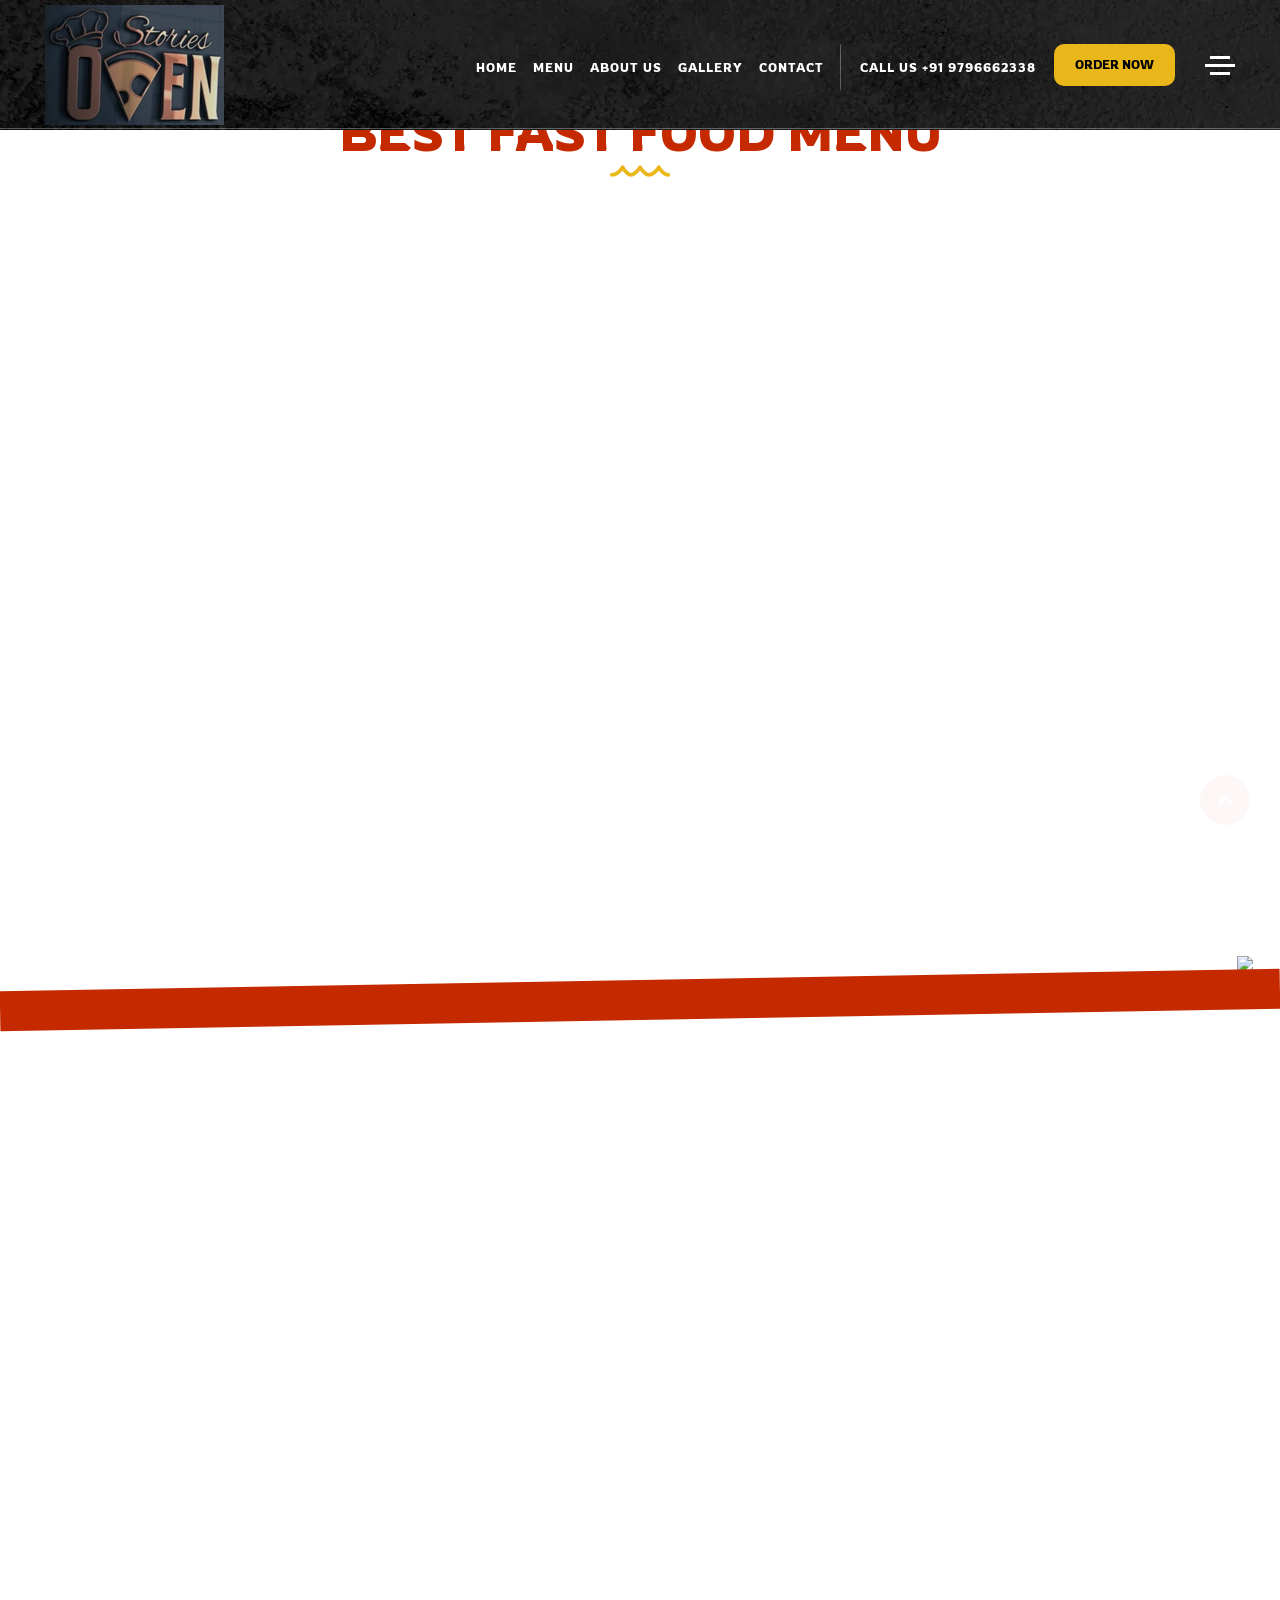
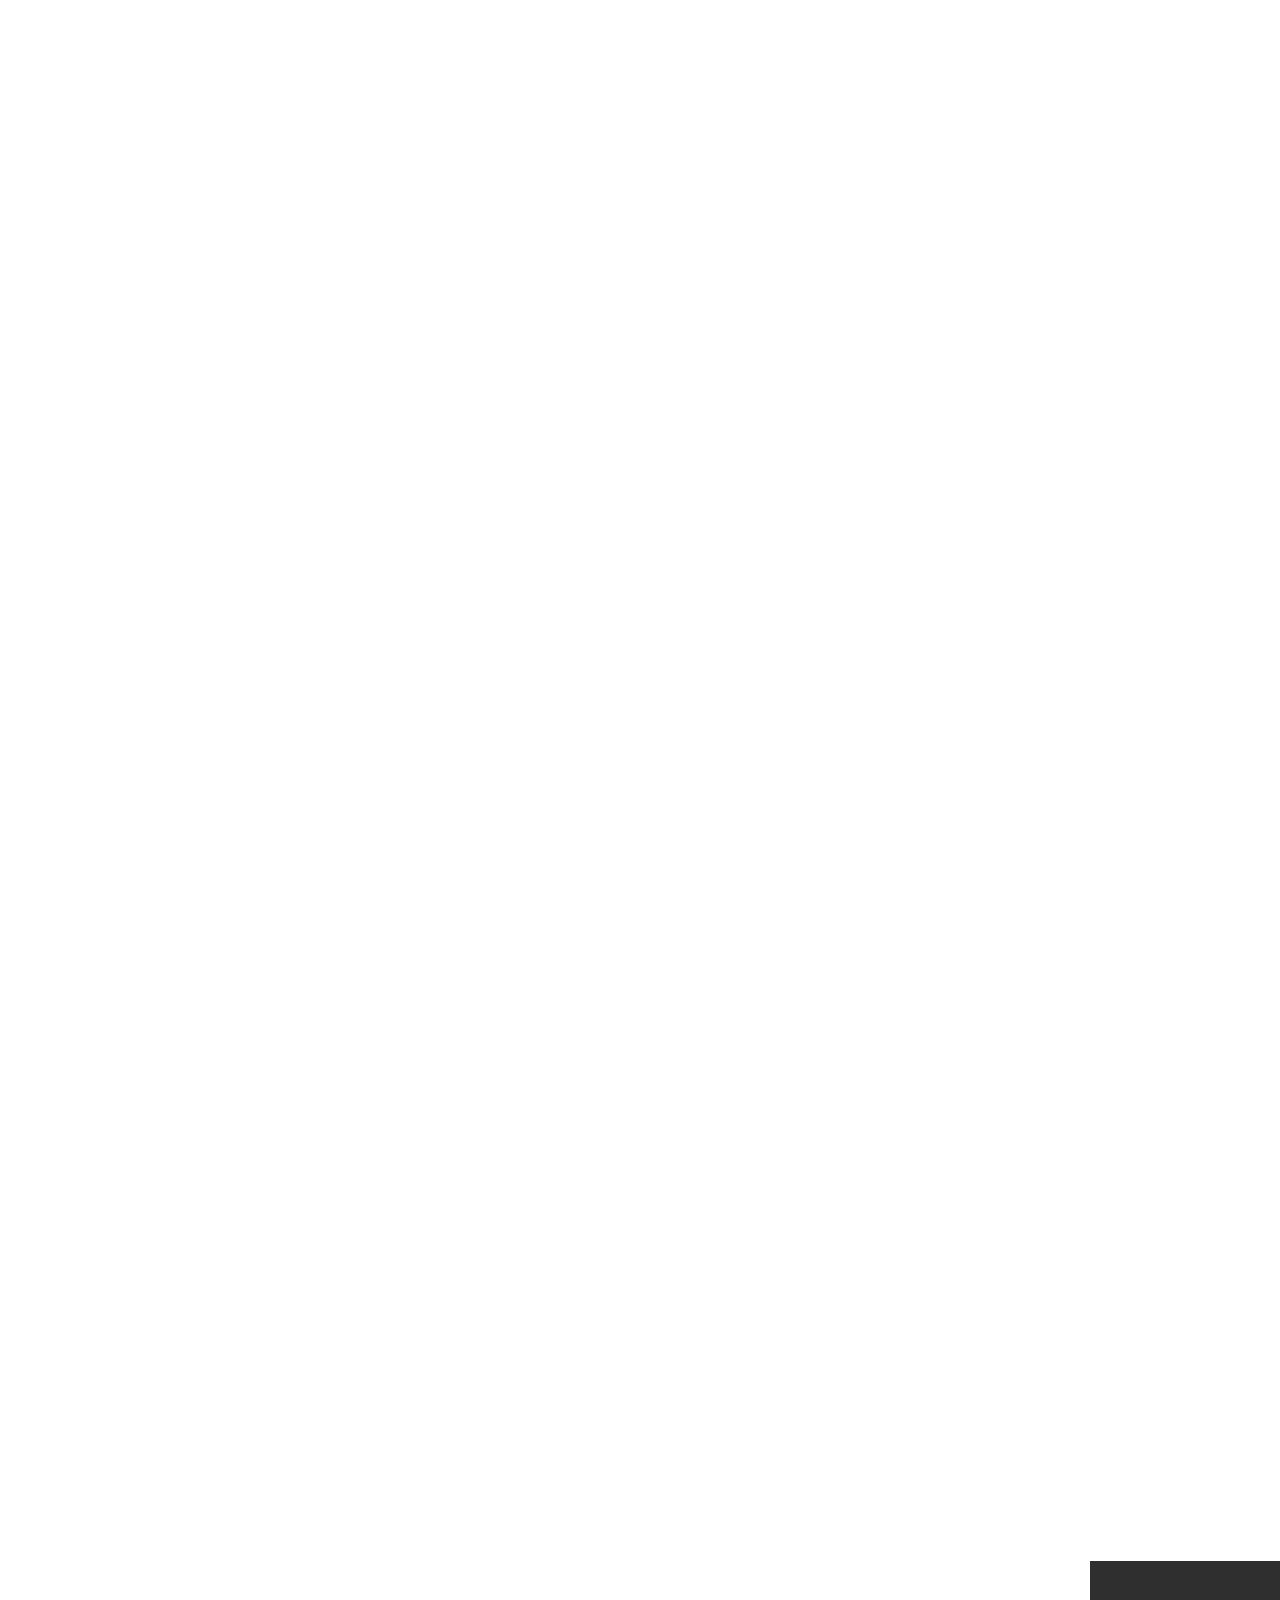
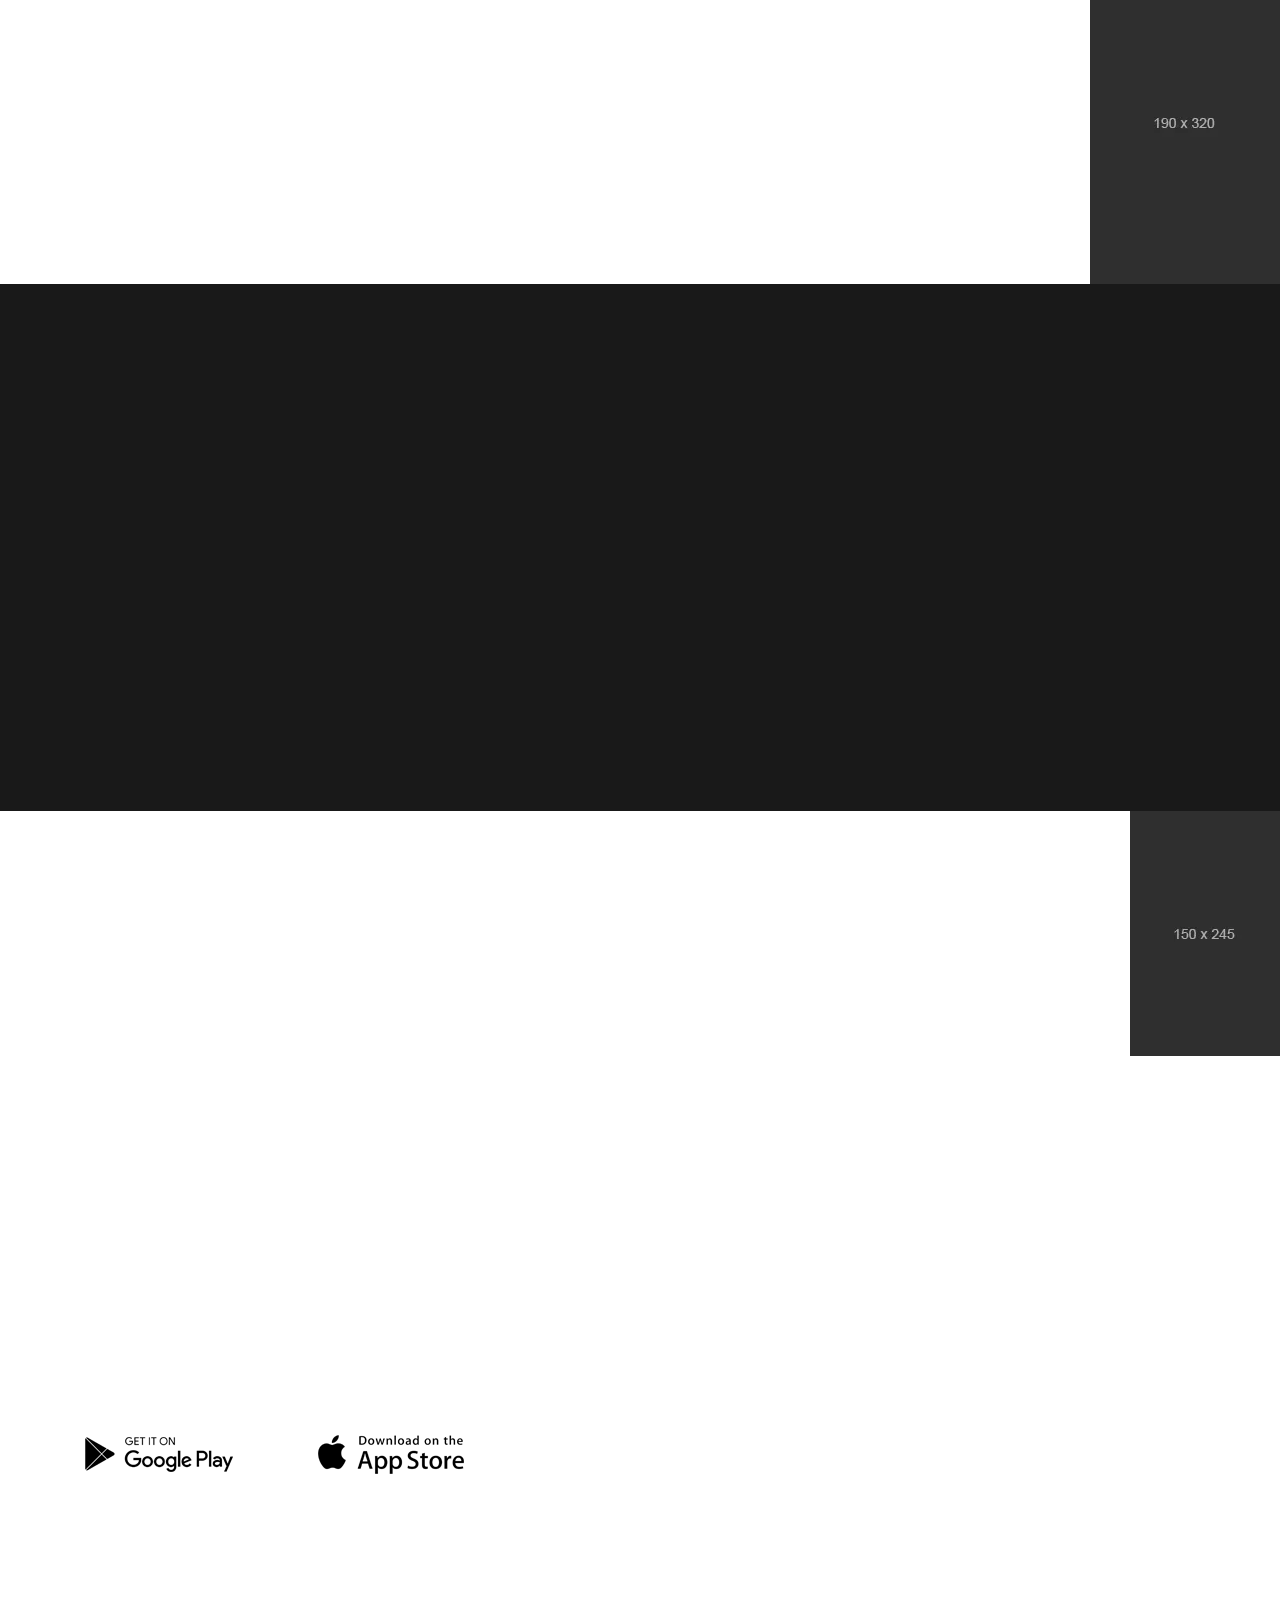
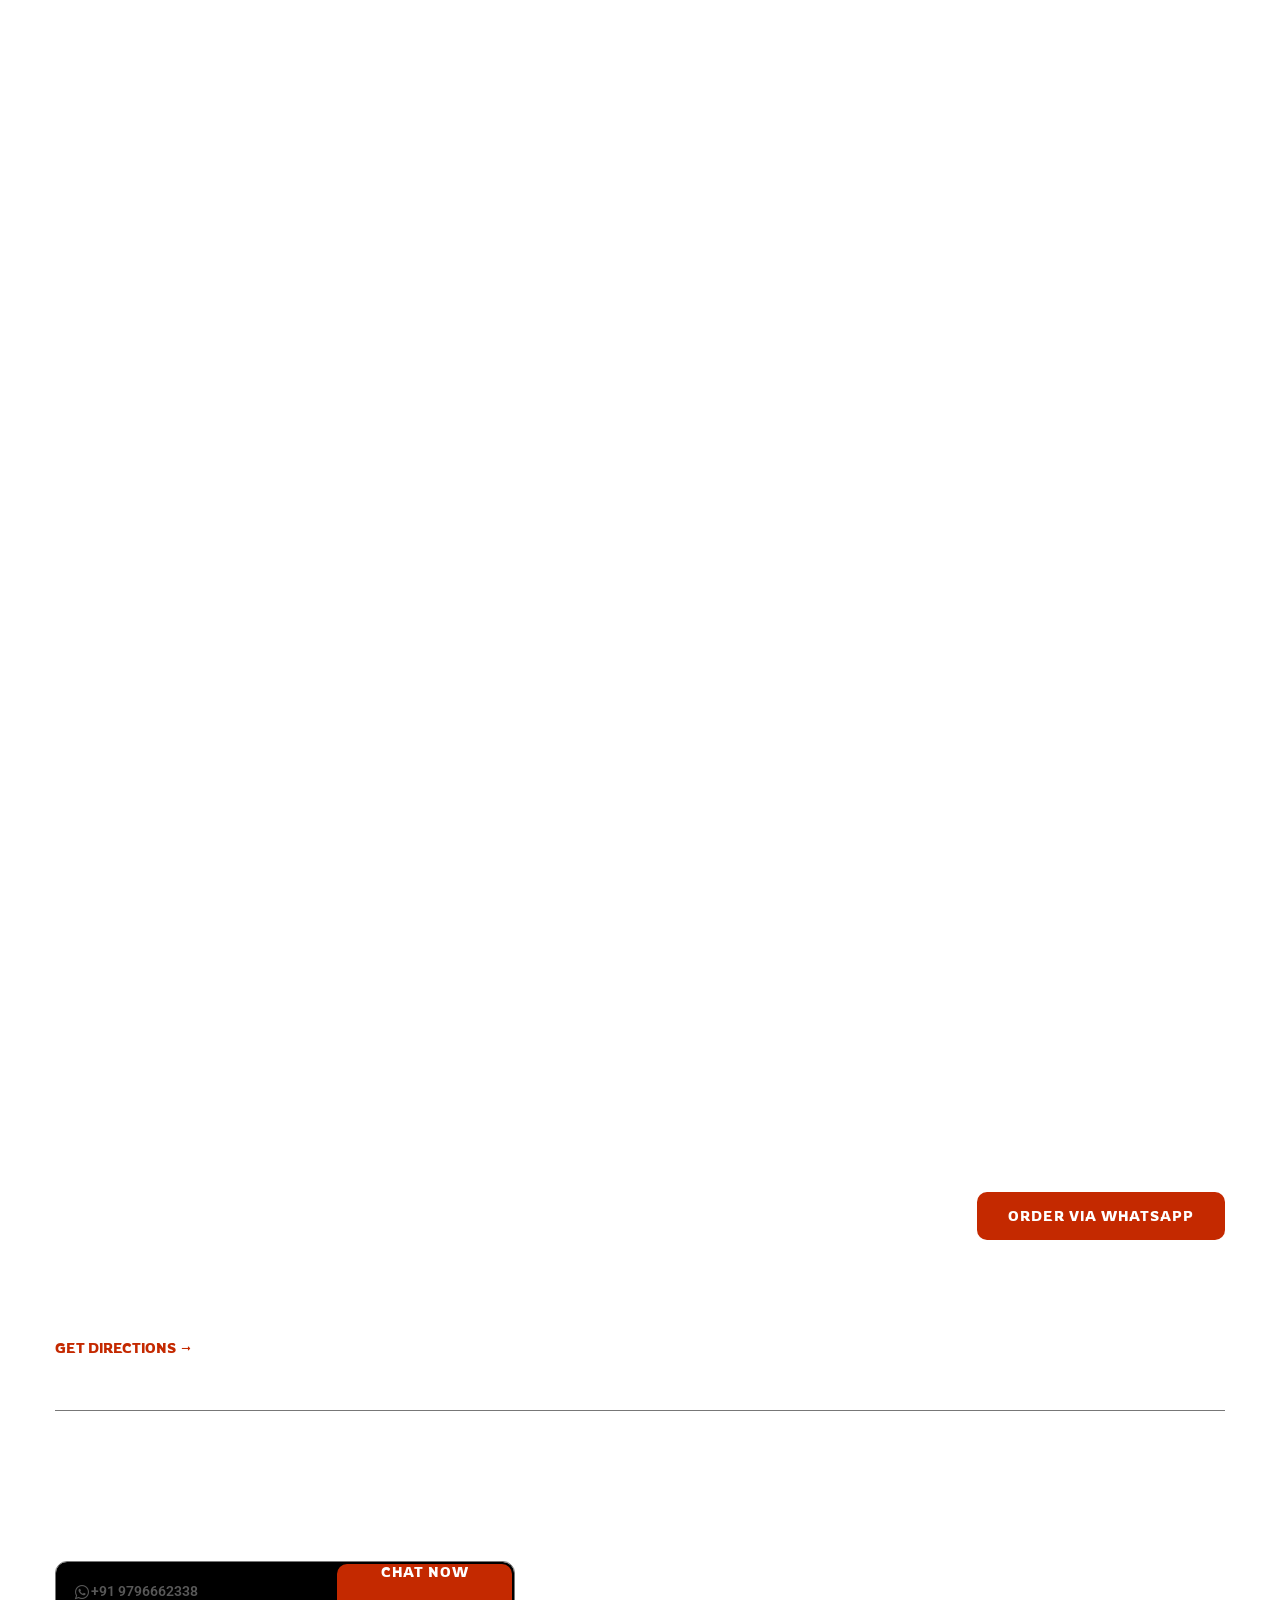
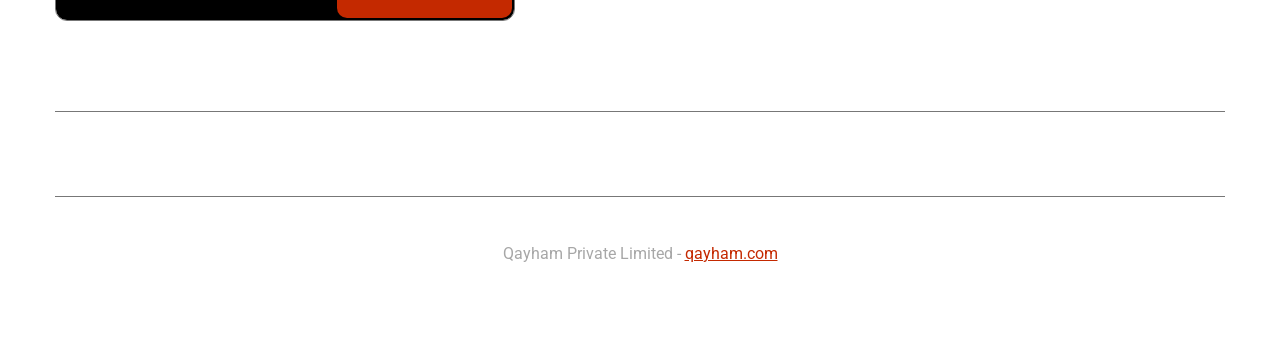
==== commit 851d9c7f: "Update index.html to replace logo image paths with new asset locations, ensuring consistency across " ====
--- a/index.html
+++ b/index.html
@@ -15,12 +15,12 @@
   <meta property="og:title" content="Oven Stories | Pizza, Burgers and Fast Delivery in Srinagar" />
   <meta property="og:description" content="Explore Oven Stories menu and place your order quickly through WhatsApp." />
   <meta property="og:url" content="https://ovenstories.in/index.html" />
-  <meta property="og:image" content="https://ovenstories.in/images/logo.webp" />
+  <meta property="og:image" content="https://ovenstories.in/assets/icons/logo.png" />
   <meta property="og:site_name" content="Oven Stories" />
   <meta name="twitter:card" content="summary_large_image" />
   <meta name="twitter:title" content="Oven Stories | Pizza, Burgers and Fast Delivery in Srinagar" />
   <meta name="twitter:description" content="Order your favorites from Oven Stories using the WhatsApp checkout flow." />
-  <meta name="twitter:image" content="https://ovenstories.in/images/logo.webp" />
+  <meta name="twitter:image" content="https://ovenstories.in/assets/icons/logo.png" />
 
   <!-- <link rel="stylesheet" href="https://cdnjs.cloudflare.com/ajax/libs/bootstrap/5.0.1/css/bootstrap.min.css"> -->
 
@@ -95,7 +95,7 @@
         <!-- navigation bar -->
         <nav class="navbar navbar-expand-lg">
           <a class="navbar-brand" href="index.html">
-            <img src="images/logo.webp" alt="image" />
+            <img src="assets/icons/logo.png" alt="image" />
           </a>
           <button class="navbar-toggler" type="button" data-toggle="collapse" data-target="#navbarSupportedContent"
             aria-controls="navbarSupportedContent" aria-expanded="false" aria-label="Toggle navigation">
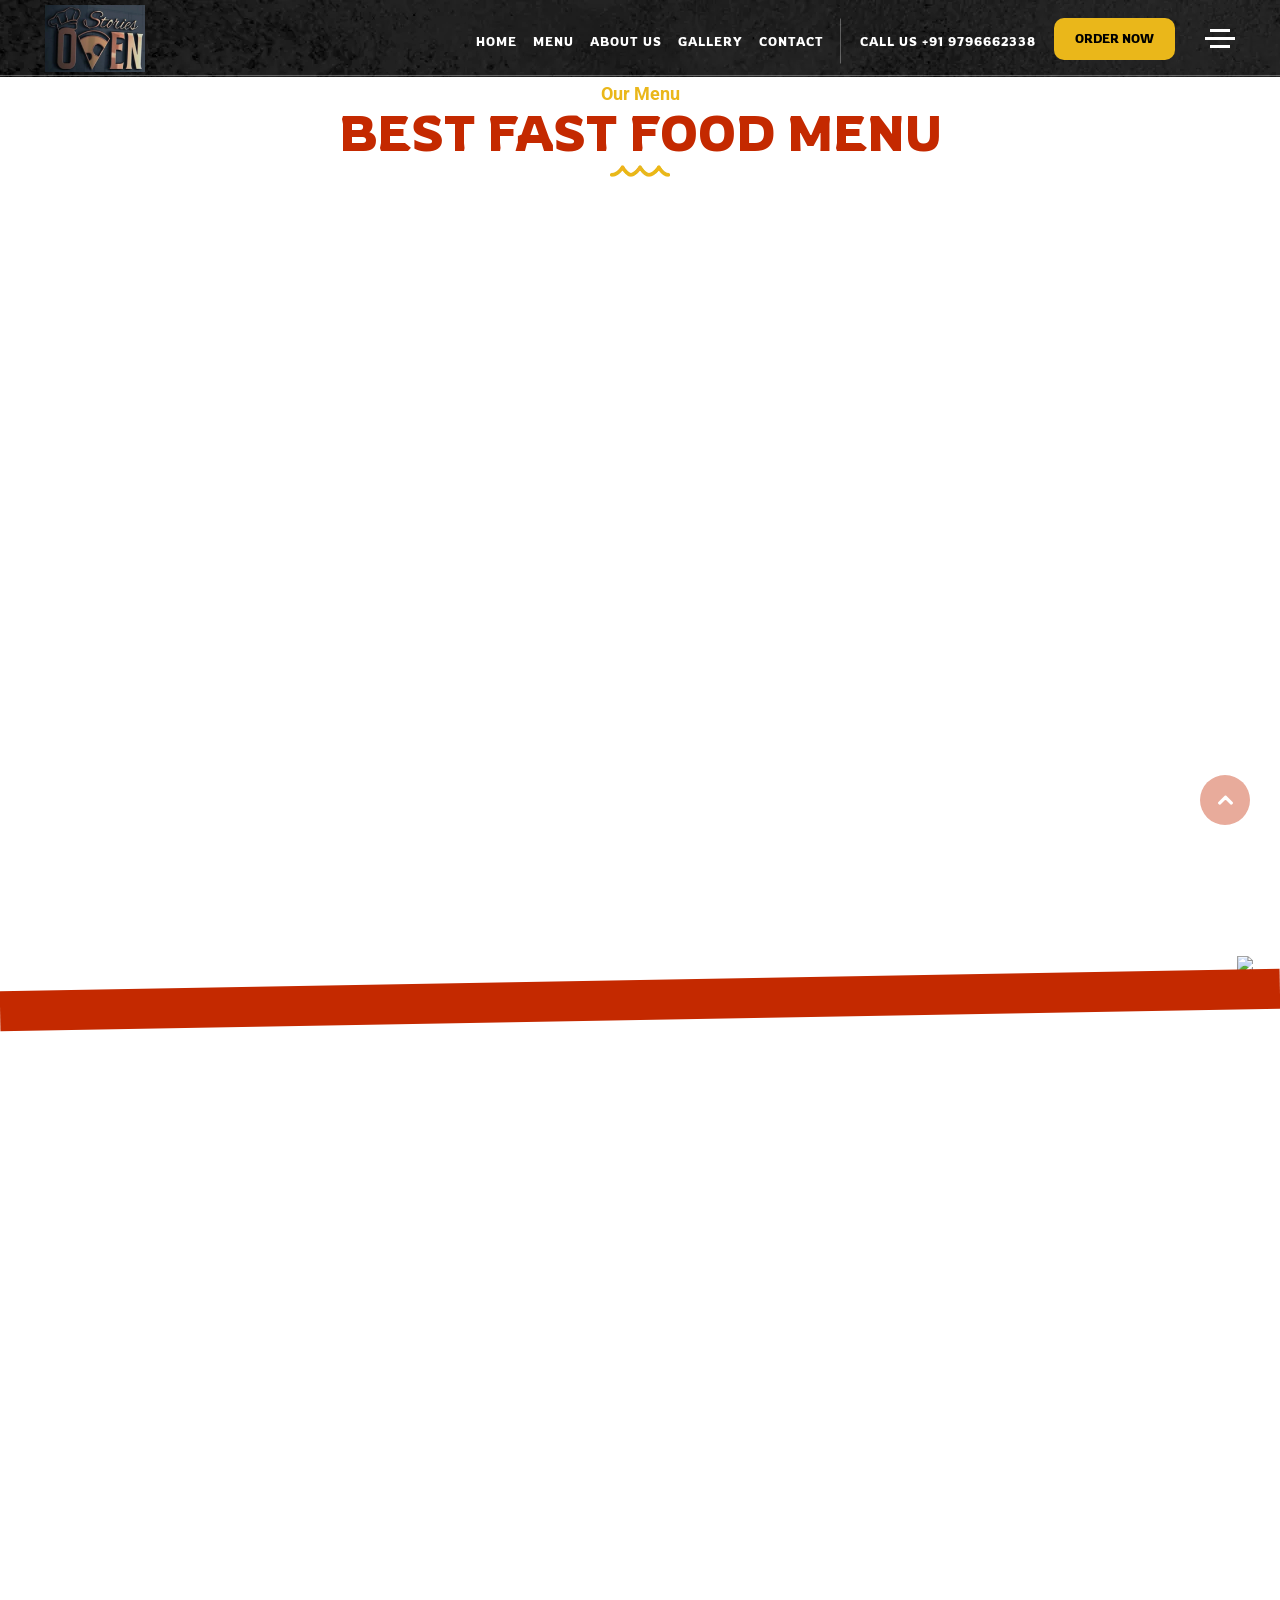
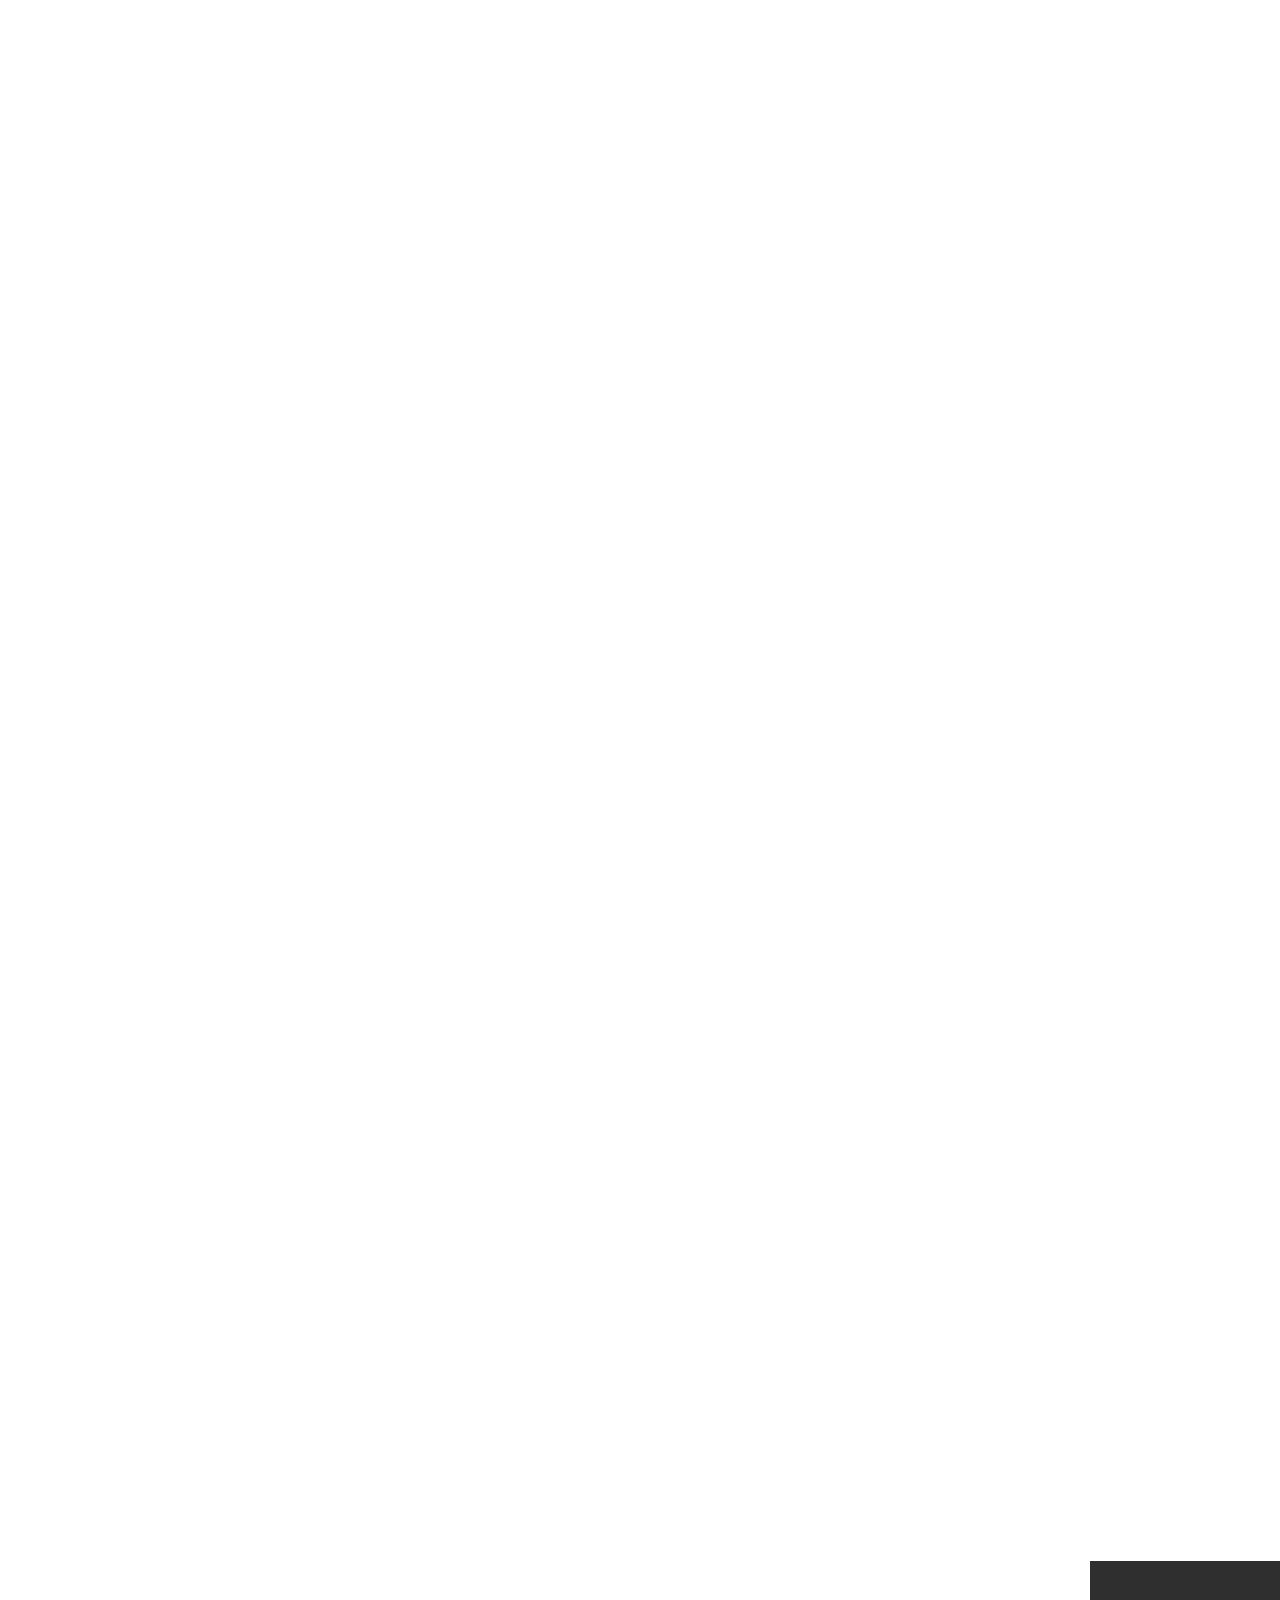
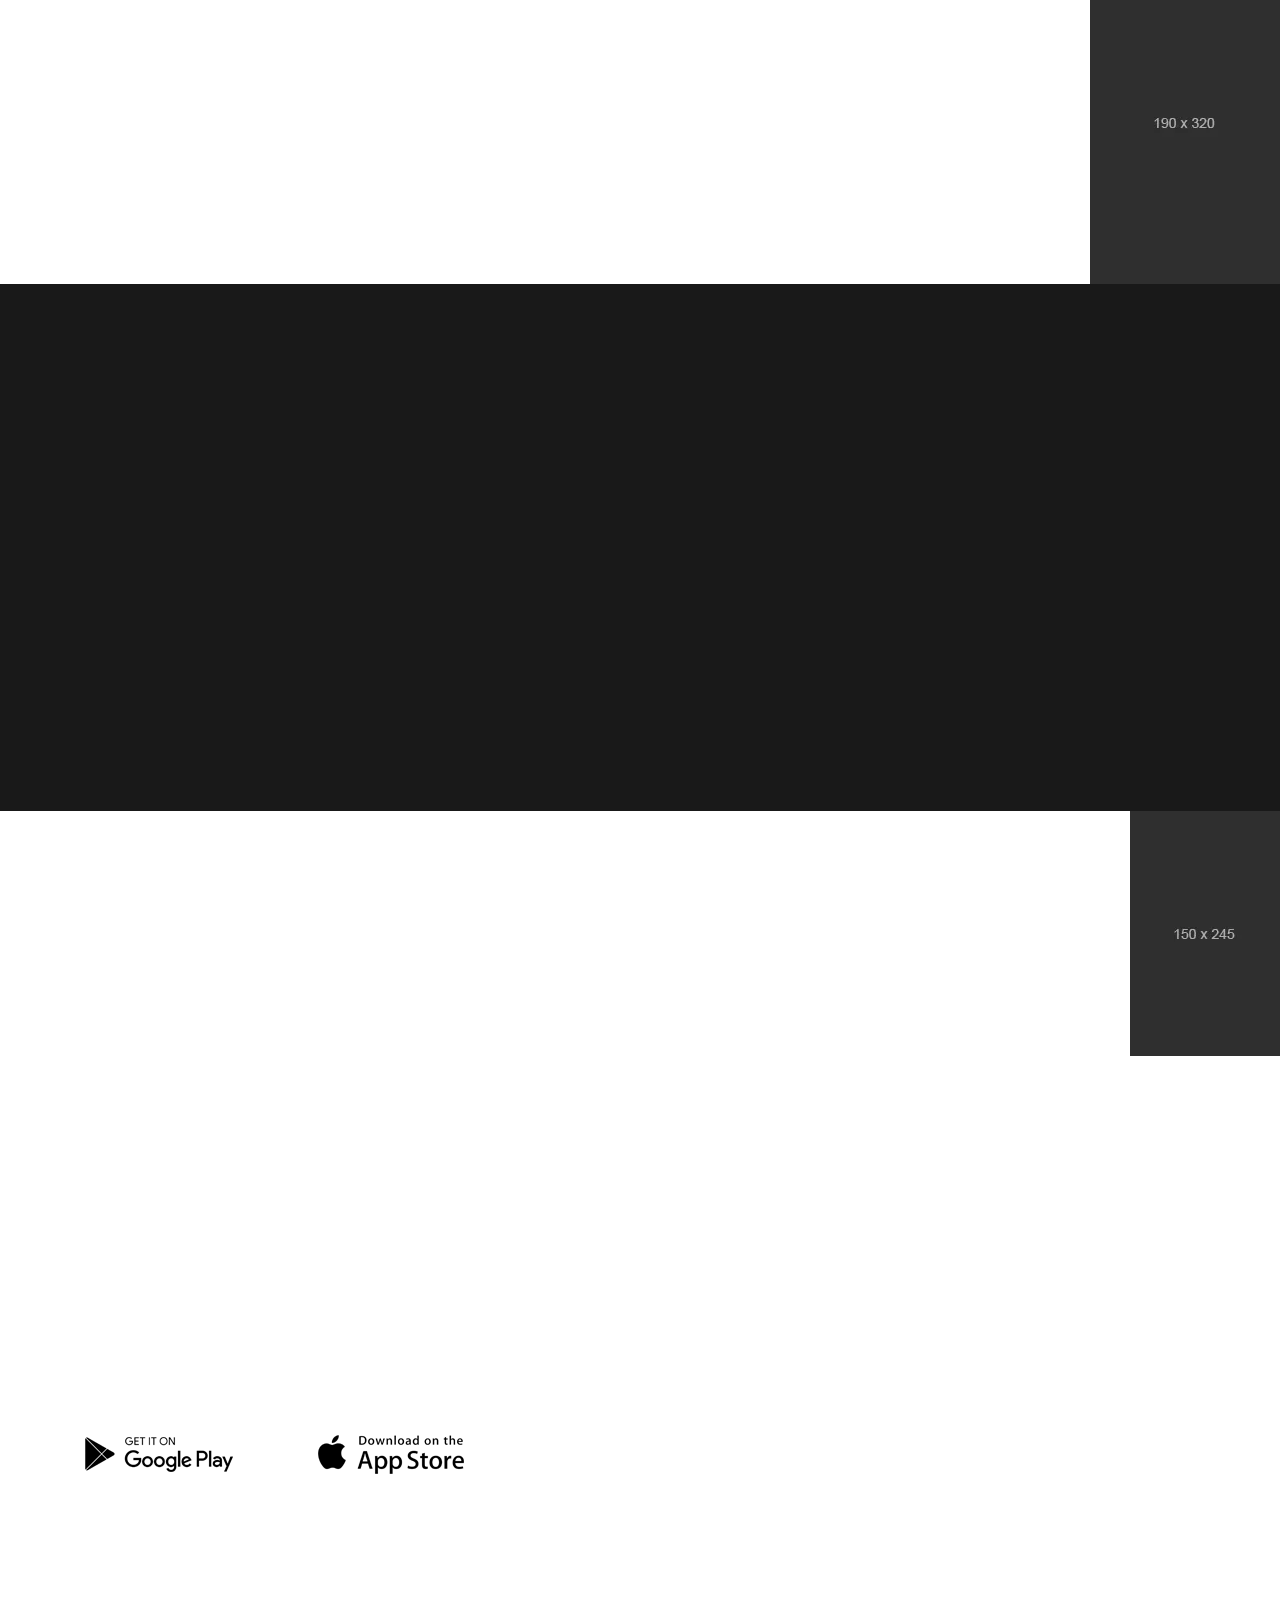
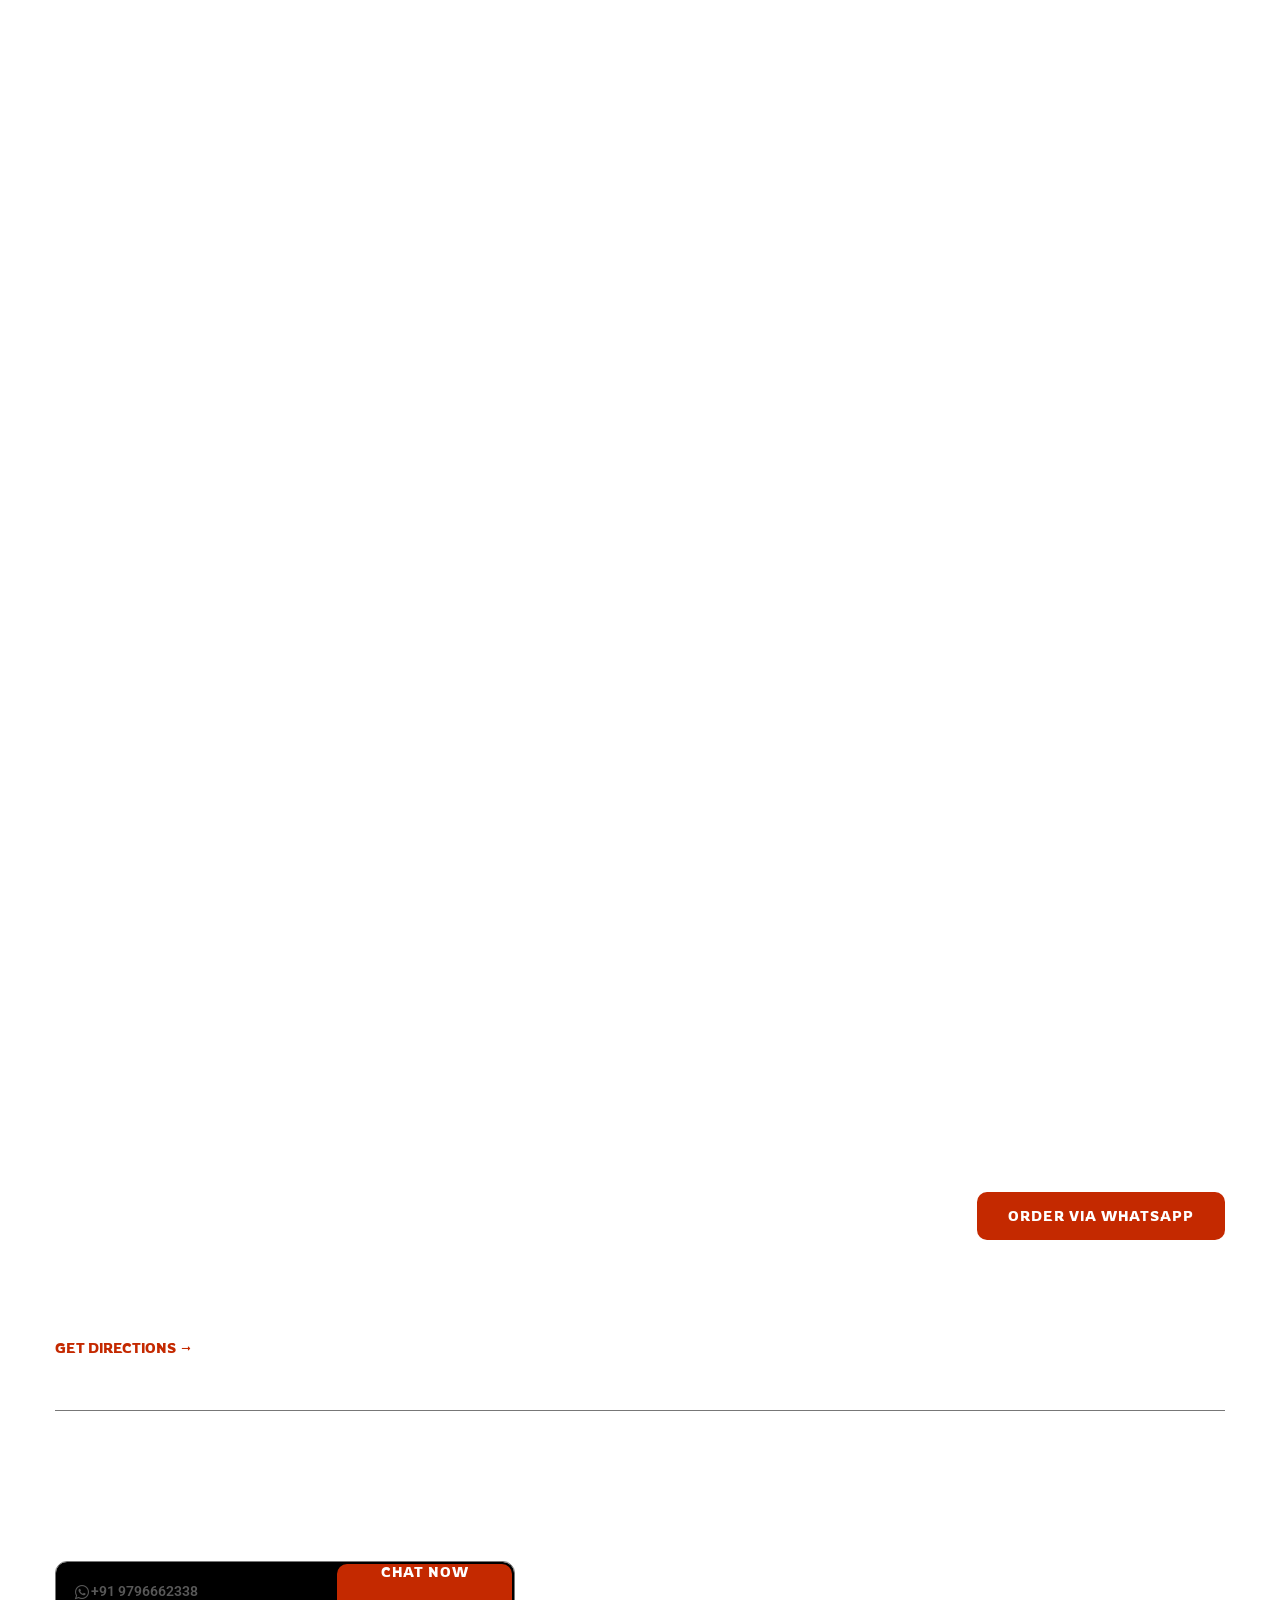
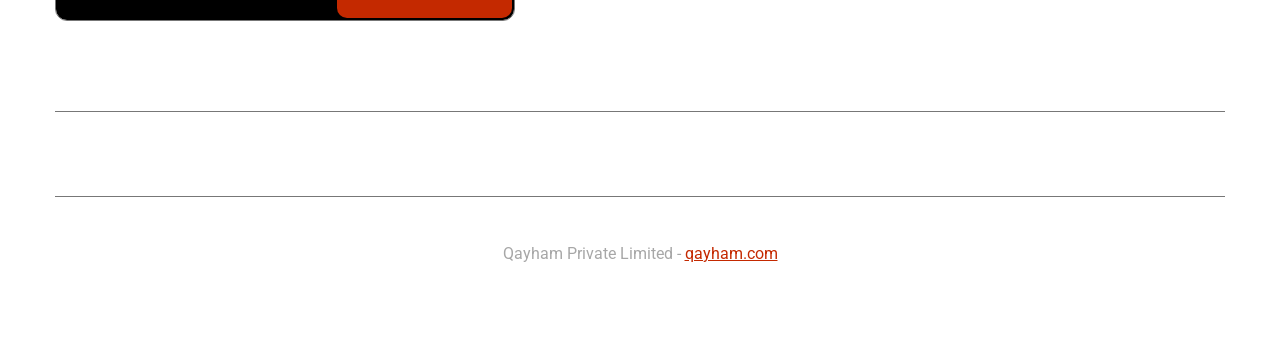
==== commit 60fcdc76: "Update image paths across multiple HTML files to use new asset locations, ensuring consistency in br" ====
--- a/index.html
+++ b/index.html
@@ -46,7 +46,7 @@
         "@context": "https://schema.org",
         "@type": "Restaurant",
         "name": "Oven Stories",
-        "image": "https://ovenstories.in/images/logo.webp",
+        "image": "https://ovenstories.in/assets/icons/logo.png",
         "url": "https://ovenstories.in/",
         "telephone": "+91 9796662338",
         "email": "care@ovenstories.in",
@@ -158,7 +158,7 @@
       <span class="close_rightmenu"><i class="icofont-close-circled"></i></span>
       <div class="menu_inner_content">
         <a href="#" class="side_logo">
-          <img src="images/logo-dark.webp" alt="image" />
+          <img src="assets/icons/logo.png" alt="image" />
         </a>
         <ul class="contact_listing">
           <li>
--- a/css/style.css
+++ b/css/style.css
@@ -509,6 +509,12 @@
   transition: 0.4s all;
 }
 
+header .navbar-brand img {
+  max-width: 100px;
+  width: auto;
+  height: auto;
+}
+
 .navbar-expand-lg .navbar-nav {
   align-items: center;
 }
@@ -1541,7 +1547,8 @@
 
 .bredcrumb_section.gallery_banner {
   position: relative;
-  background: linear-gradient(to left, rgba(0, 0, 0, 0.7), rgba(0, 0, 0, 0.7)),
+  background:
+    linear-gradient(to left, rgba(0, 0, 0, 0.7), rgba(0, 0, 0, 0.7)),
     url(../images/gallery_banner.webp);
   background-size: cover;
   background-repeat: no-repeat;
@@ -1595,7 +1602,8 @@
 
 .bredcrumb_section.review_banner {
   position: relative;
-  background: linear-gradient(to left, rgba(0, 0, 0, 0.7), rgba(0, 0, 0, 0.7)),
+  background:
+    linear-gradient(to left, rgba(0, 0, 0, 0.7), rgba(0, 0, 0, 0.7)),
     url(../images/review_banner.webp);
   background-size: cover;
   background-repeat: no-repeat;
@@ -2084,7 +2092,8 @@
 .bredcrumb_section.reservationpage_bg {
   position: relative;
   padding: 100px 0;
-  background: linear-gradient(to left, rgba(0, 0, 0, 0.7), rgba(0, 0, 0, 0.7)),
+  background:
+    linear-gradient(to left, rgba(0, 0, 0, 0.7), rgba(0, 0, 0, 0.7)),
     url(../images/reservation_bg.webp);
   background-size: cover;
   background-repeat: no-repeat;
@@ -2102,7 +2111,8 @@
 
 .bredcrumb_section.reservation_banner {
   position: relative;
-  background: linear-gradient(to left, rgba(0, 0, 0, 0.7), rgba(0, 0, 0, 0.7)),
+  background:
+    linear-gradient(to left, rgba(0, 0, 0, 0.7), rgba(0, 0, 0, 0.7)),
     url(../images/reservation_banner.webp);
   background-size: cover;
   background-repeat: no-repeat;
@@ -2203,7 +2213,8 @@
   padding-bottom: 150px;
   position: relative;
 
-  background: linear-gradient(to left, rgba(0, 0, 0, 0.8), rgba(0, 0, 0, 0.8)),
+  background:
+    linear-gradient(to left, rgba(0, 0, 0, 0.8), rgba(0, 0, 0, 0.8)),
     url(../images/about_banner.webp);
   background-size: cover;
   background-repeat: no-repeat;
@@ -2564,7 +2575,8 @@
 
 .bredcrumb_section.chef_banner {
   position: relative;
-  background: linear-gradient(to left, rgba(0, 0, 0, 0.7), rgba(0, 0, 0, 0.7)),
+  background:
+    linear-gradient(to left, rgba(0, 0, 0, 0.7), rgba(0, 0, 0, 0.7)),
     url(../images/chef_banner.webp);
   background-size: cover;
   background-repeat: no-repeat;
@@ -2758,7 +2770,8 @@
 /* -----------------Menu List Section Start----------- */
 .bredcrumb_section.menu_list {
   position: relative;
-  background: linear-gradient(to left, rgba(0, 0, 0, 0.7), rgba(0, 0, 0, 0.7)),
+  background:
+    linear-gradient(to left, rgba(0, 0, 0, 0.7), rgba(0, 0, 0, 0.7)),
     url(../images/menulist_banner.webp);
   background-size: cover;
   background-repeat: no-repeat;
@@ -3086,7 +3099,8 @@
 
 .bredcrumb_section.contact_banner {
   position: relative;
-  background: linear-gradient(to left, rgba(0, 0, 0, 0.7), rgba(0, 0, 0, 0.7)),
+  background:
+    linear-gradient(to left, rgba(0, 0, 0, 0.7), rgba(0, 0, 0, 0.7)),
     url(../images/contact_banner.webp);
   background-size: cover;
   background-repeat: no-repeat;
@@ -3943,7 +3957,8 @@
 
 /* ------Testimonial Section Start--------- */
 .testimonial_section {
-  background: linear-gradient(to left, rgba(0, 0, 0, 0.5), rgba(0, 0, 0, 0.5)),
+  background:
+    linear-gradient(to left, rgba(0, 0, 0, 0.5), rgba(0, 0, 0, 0.5)),
     url(../images/testimonial_bg.webp);
   background-size: cover;
   background-repeat: no-repeat;
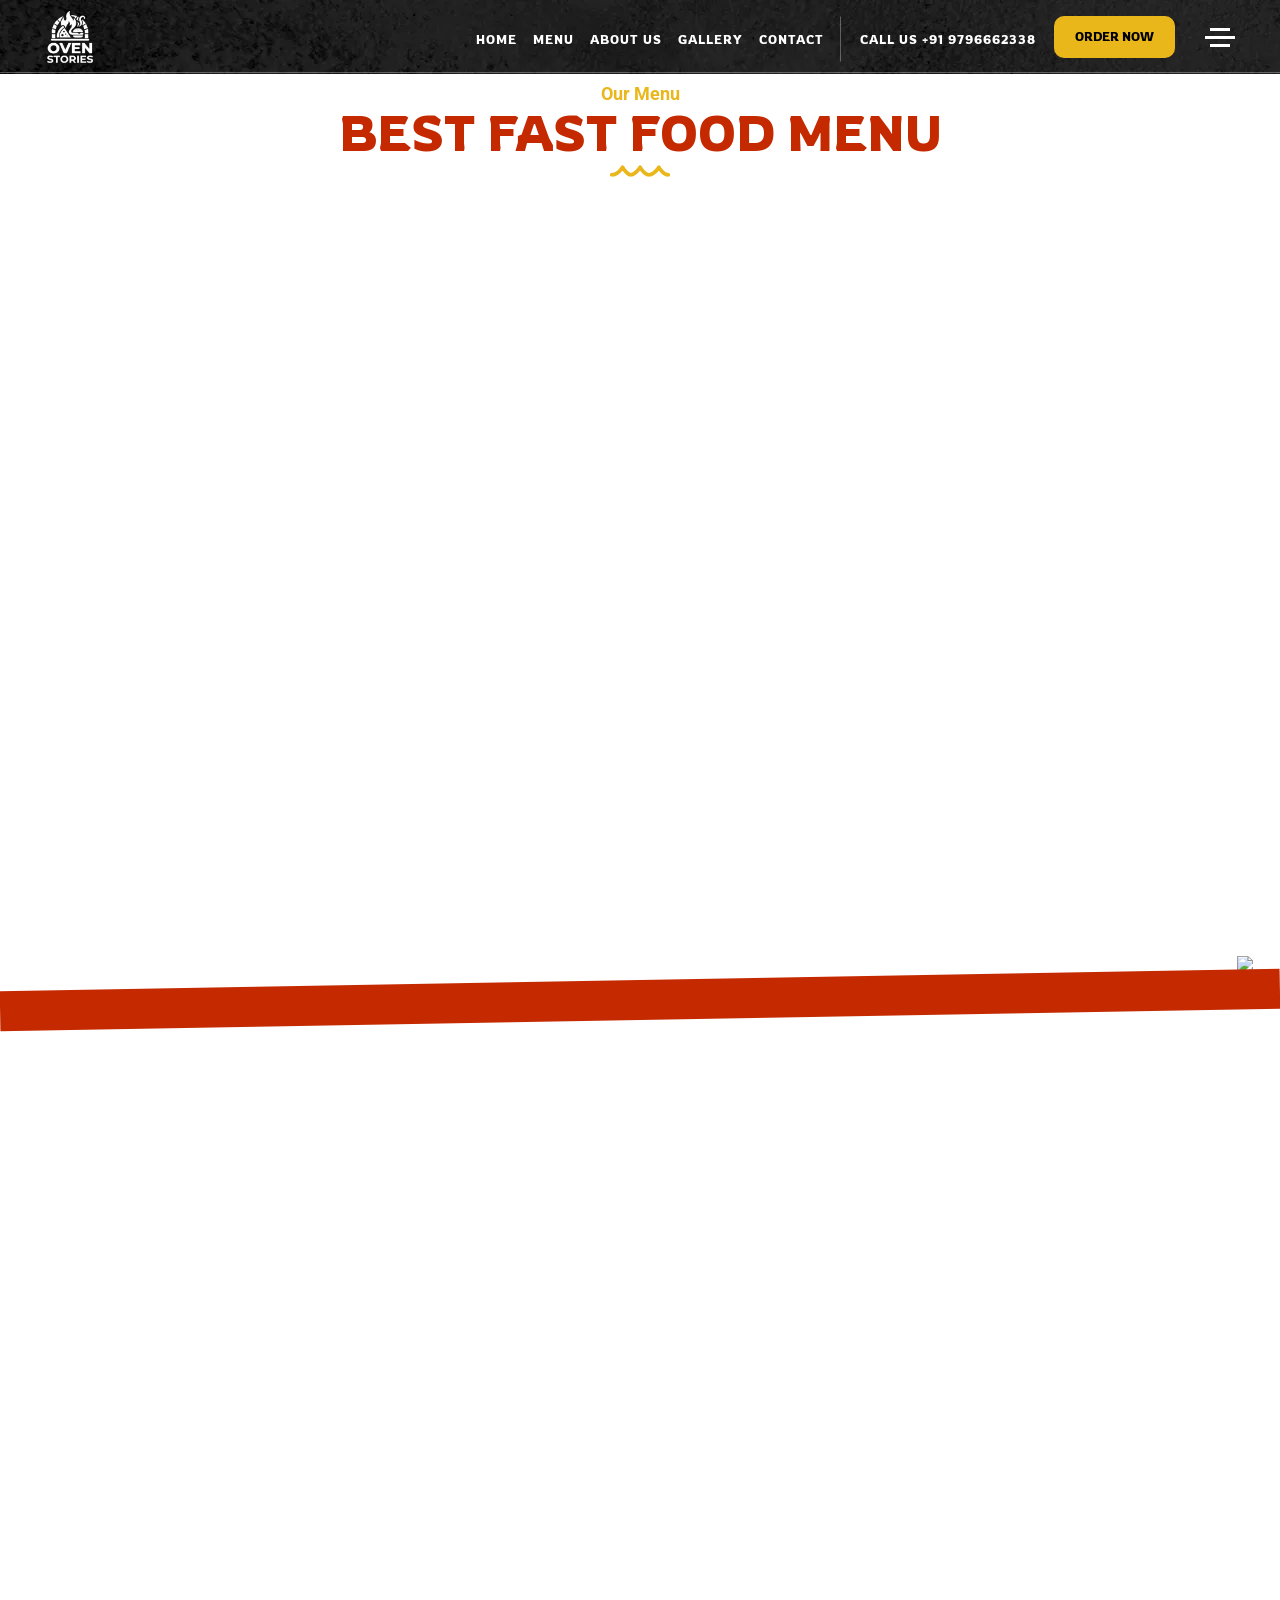
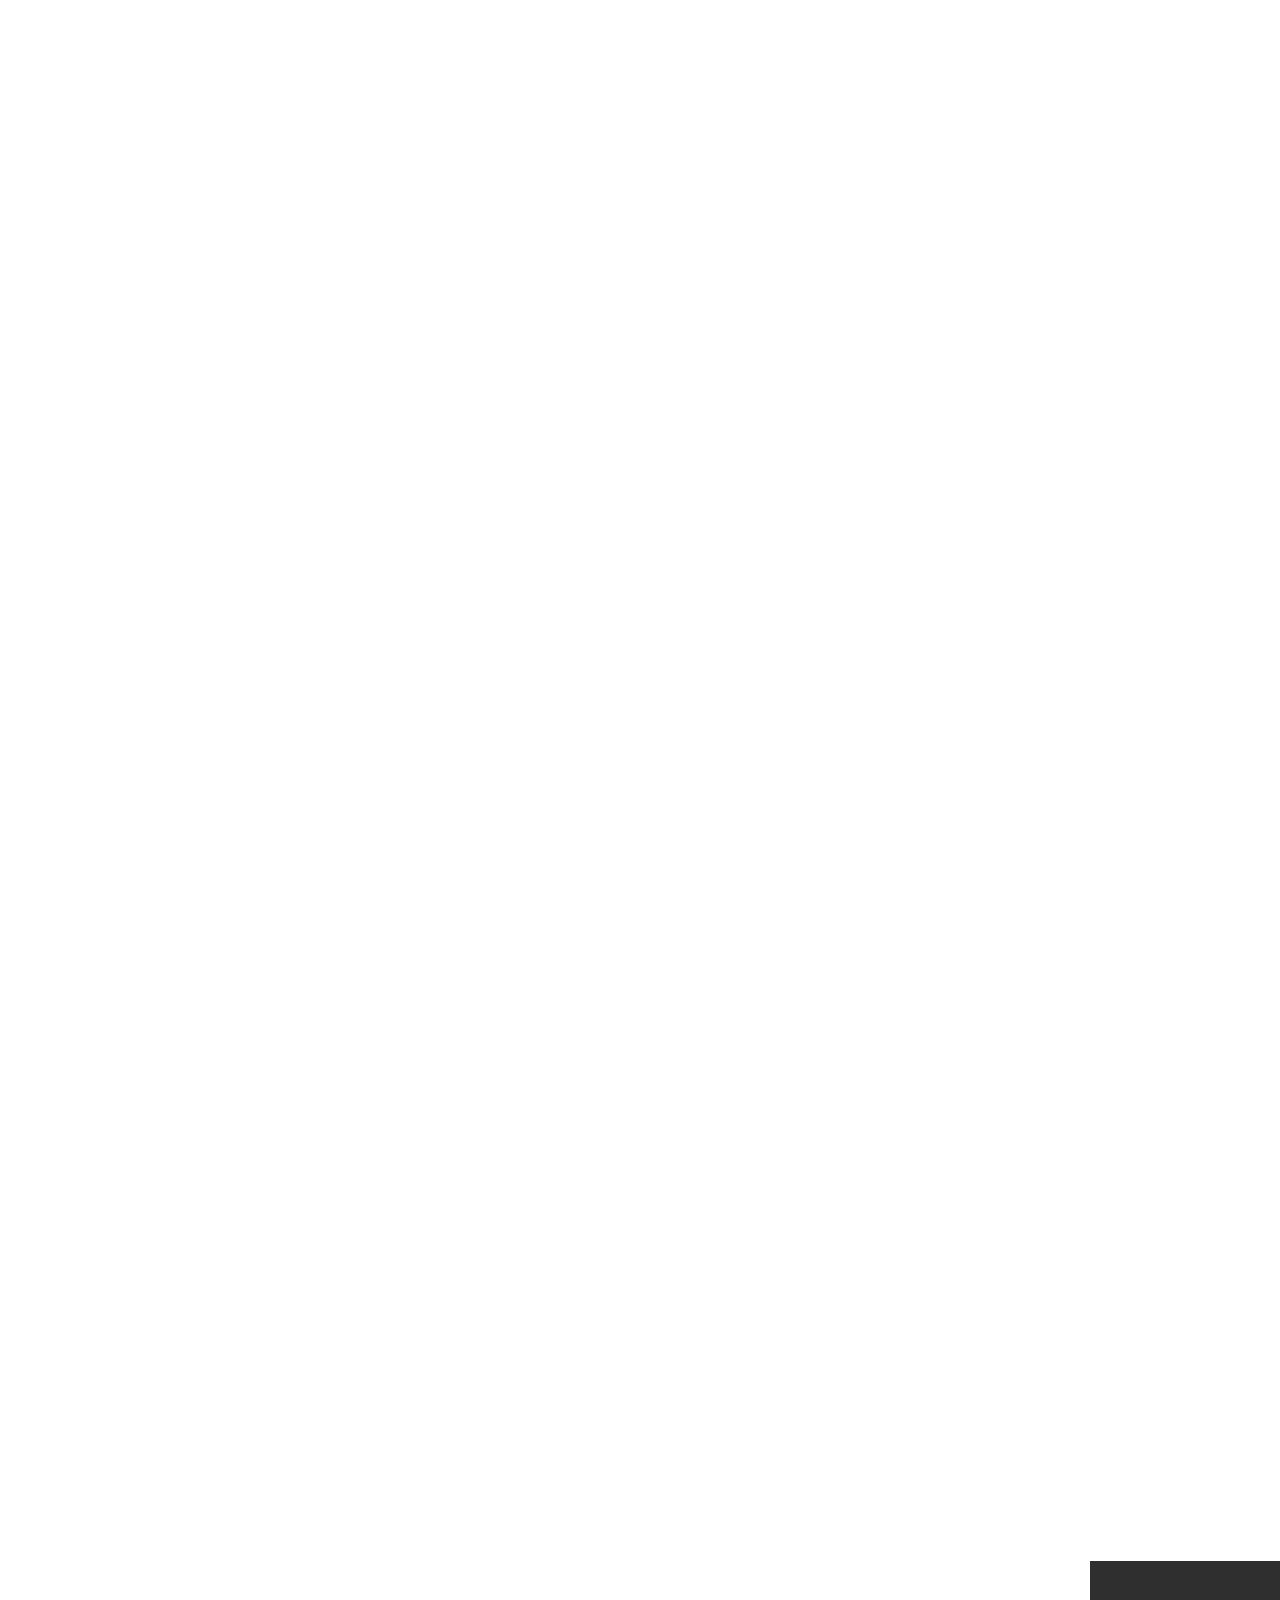
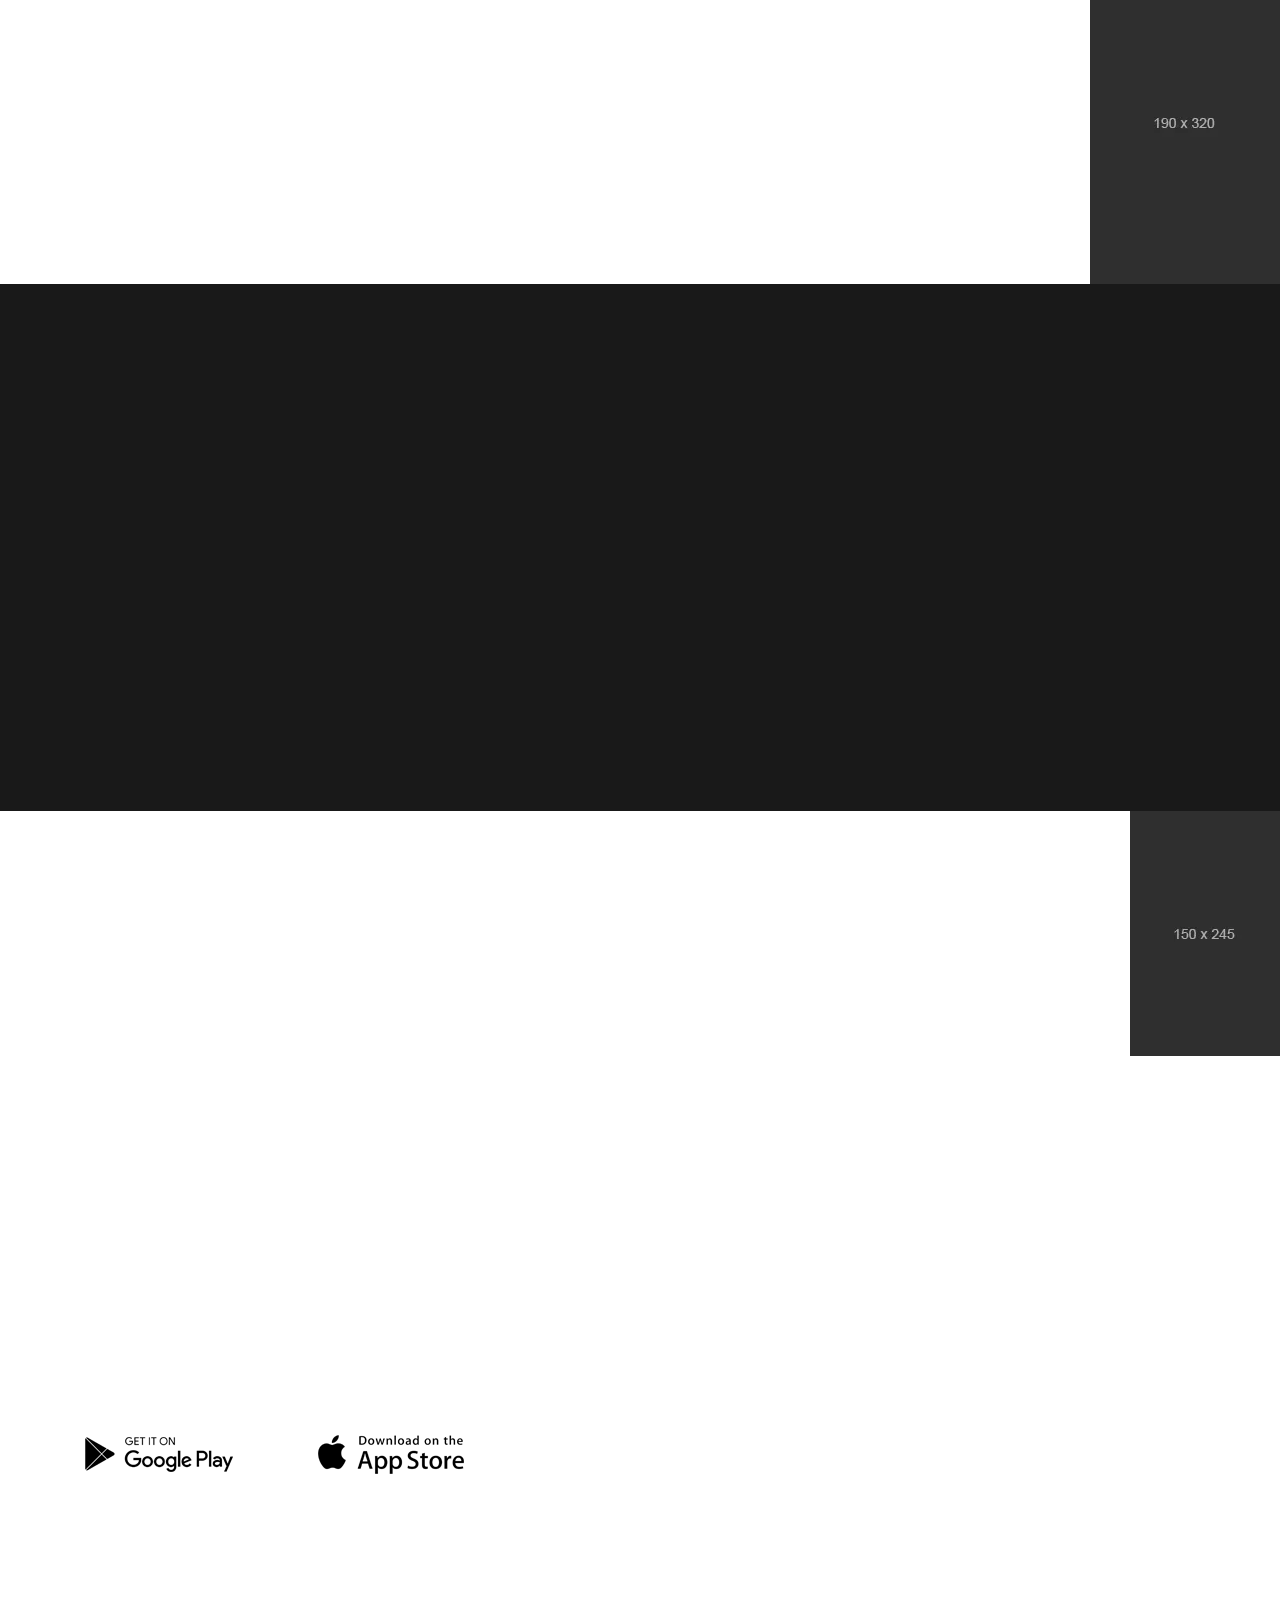
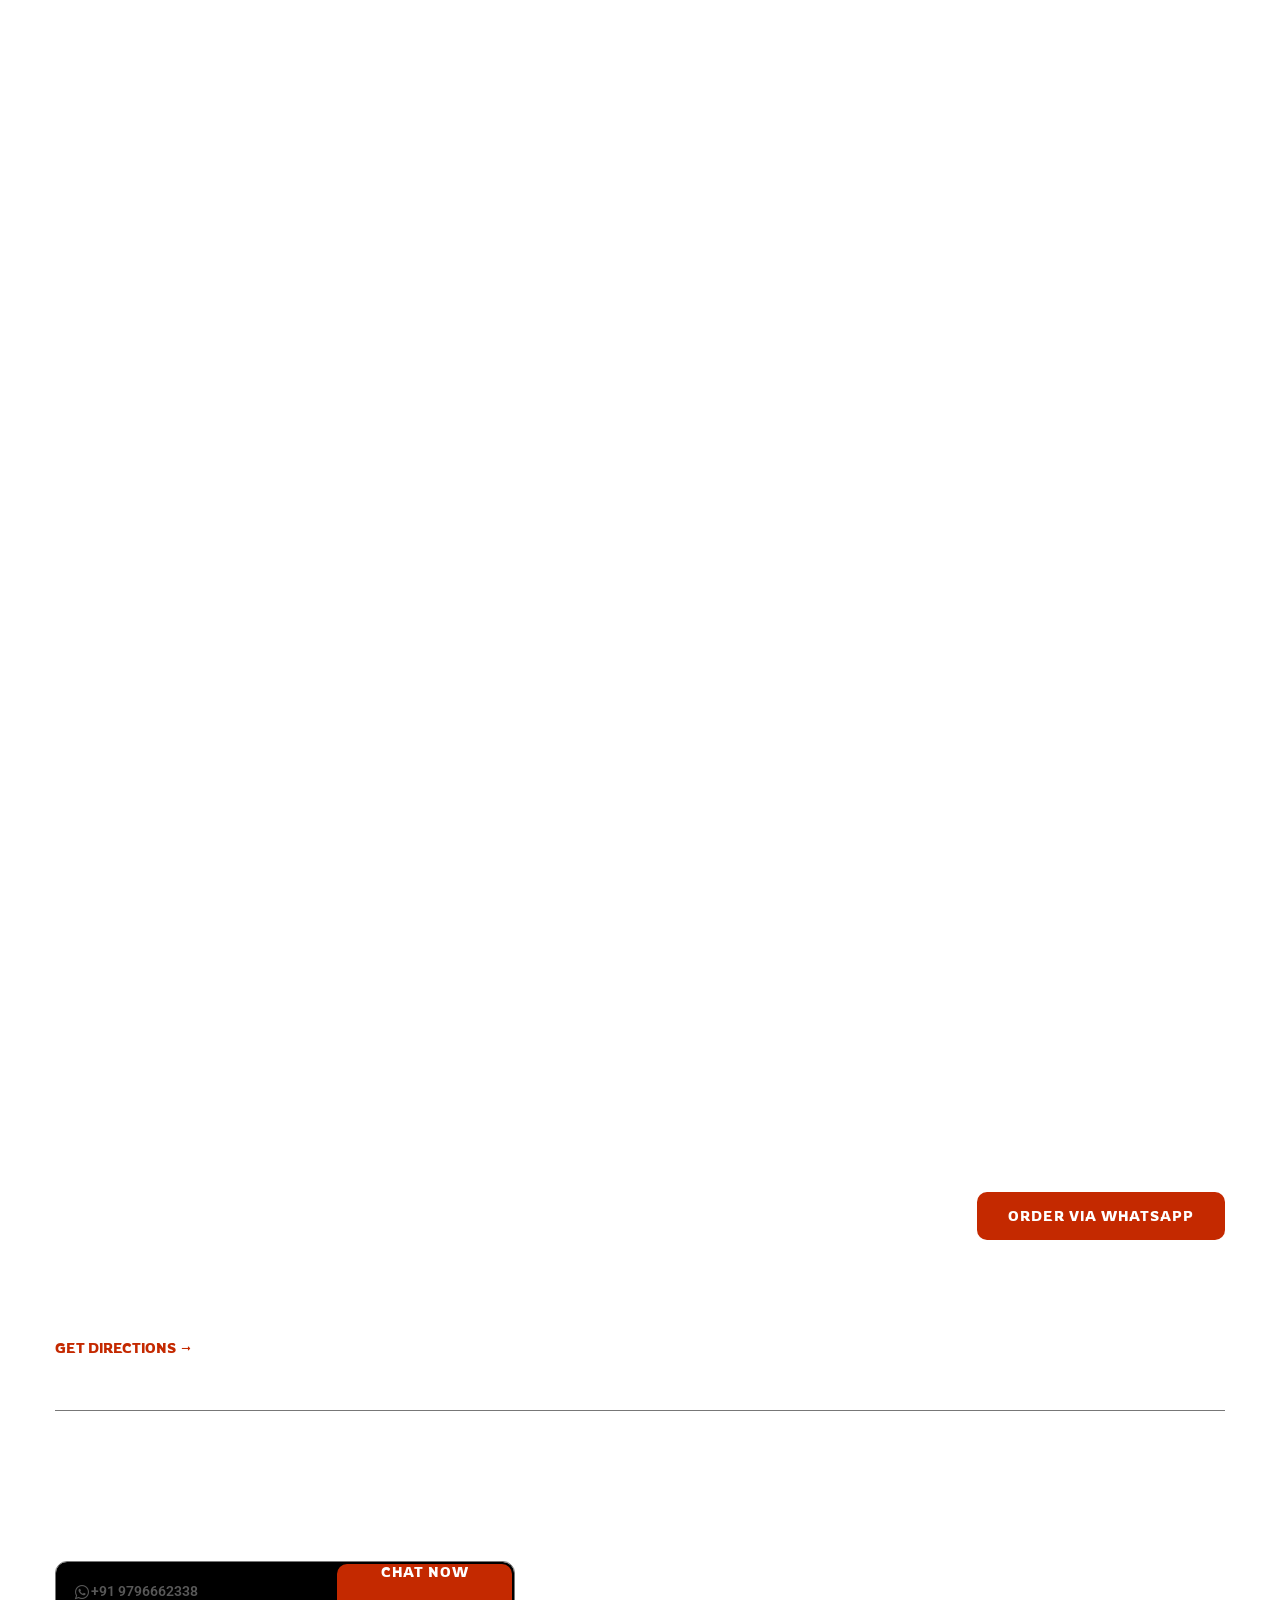
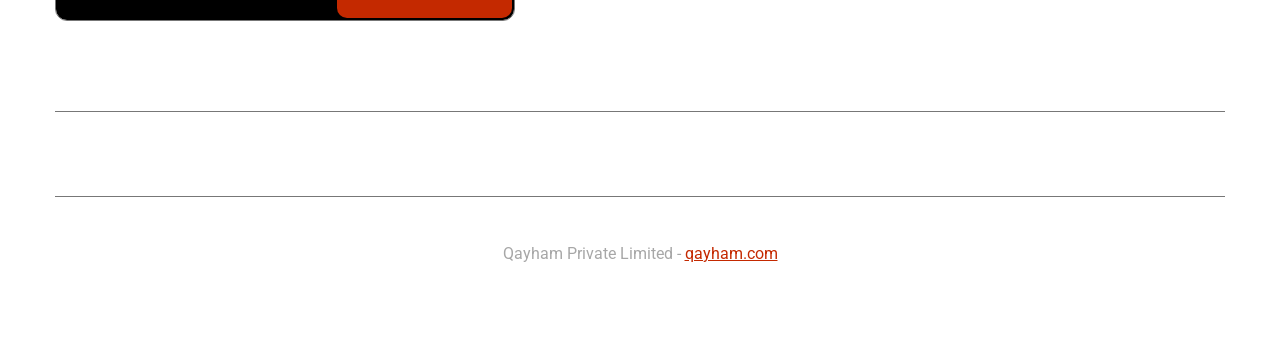
==== commit 464ddb15: "Refactor gallery.html to remove static Instagram embed code, enhancing performance and reducing file" ====
--- a/index.html
+++ b/index.html
@@ -95,7 +95,7 @@
         <!-- navigation bar -->
         <nav class="navbar navbar-expand-lg">
           <a class="navbar-brand" href="index.html">
-            <img src="assets/icons/logo.png" alt="image" />
+            <img src="assets/icons/logo_white.png" alt="image" />
           </a>
           <button class="navbar-toggler" type="button" data-toggle="collapse" data-target="#navbarSupportedContent"
             aria-controls="navbarSupportedContent" aria-expanded="false" aria-label="Toggle navigation">
--- a/css/style.css
+++ b/css/style.css
@@ -510,7 +510,7 @@
 }
 
 header .navbar-brand img {
-  max-width: 100px;
+  max-width: 50px;
   width: auto;
   height: auto;
 }
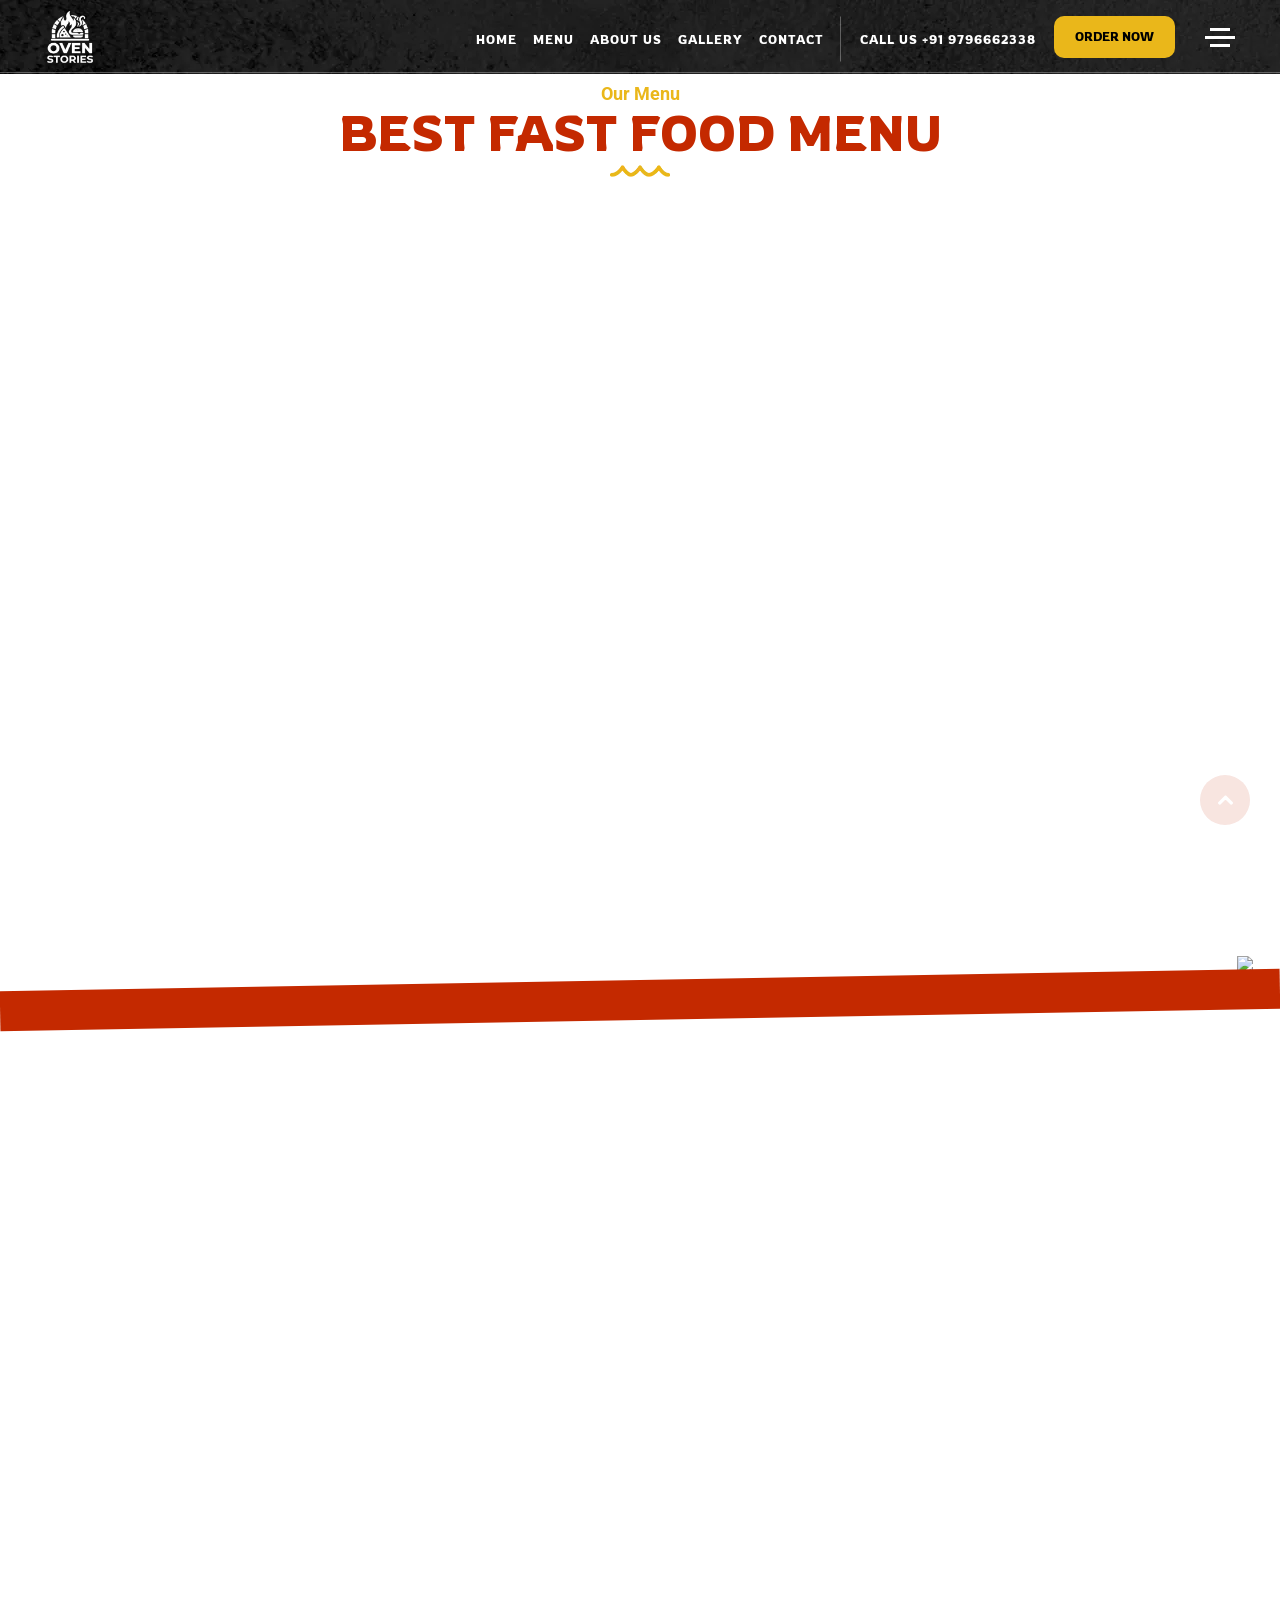
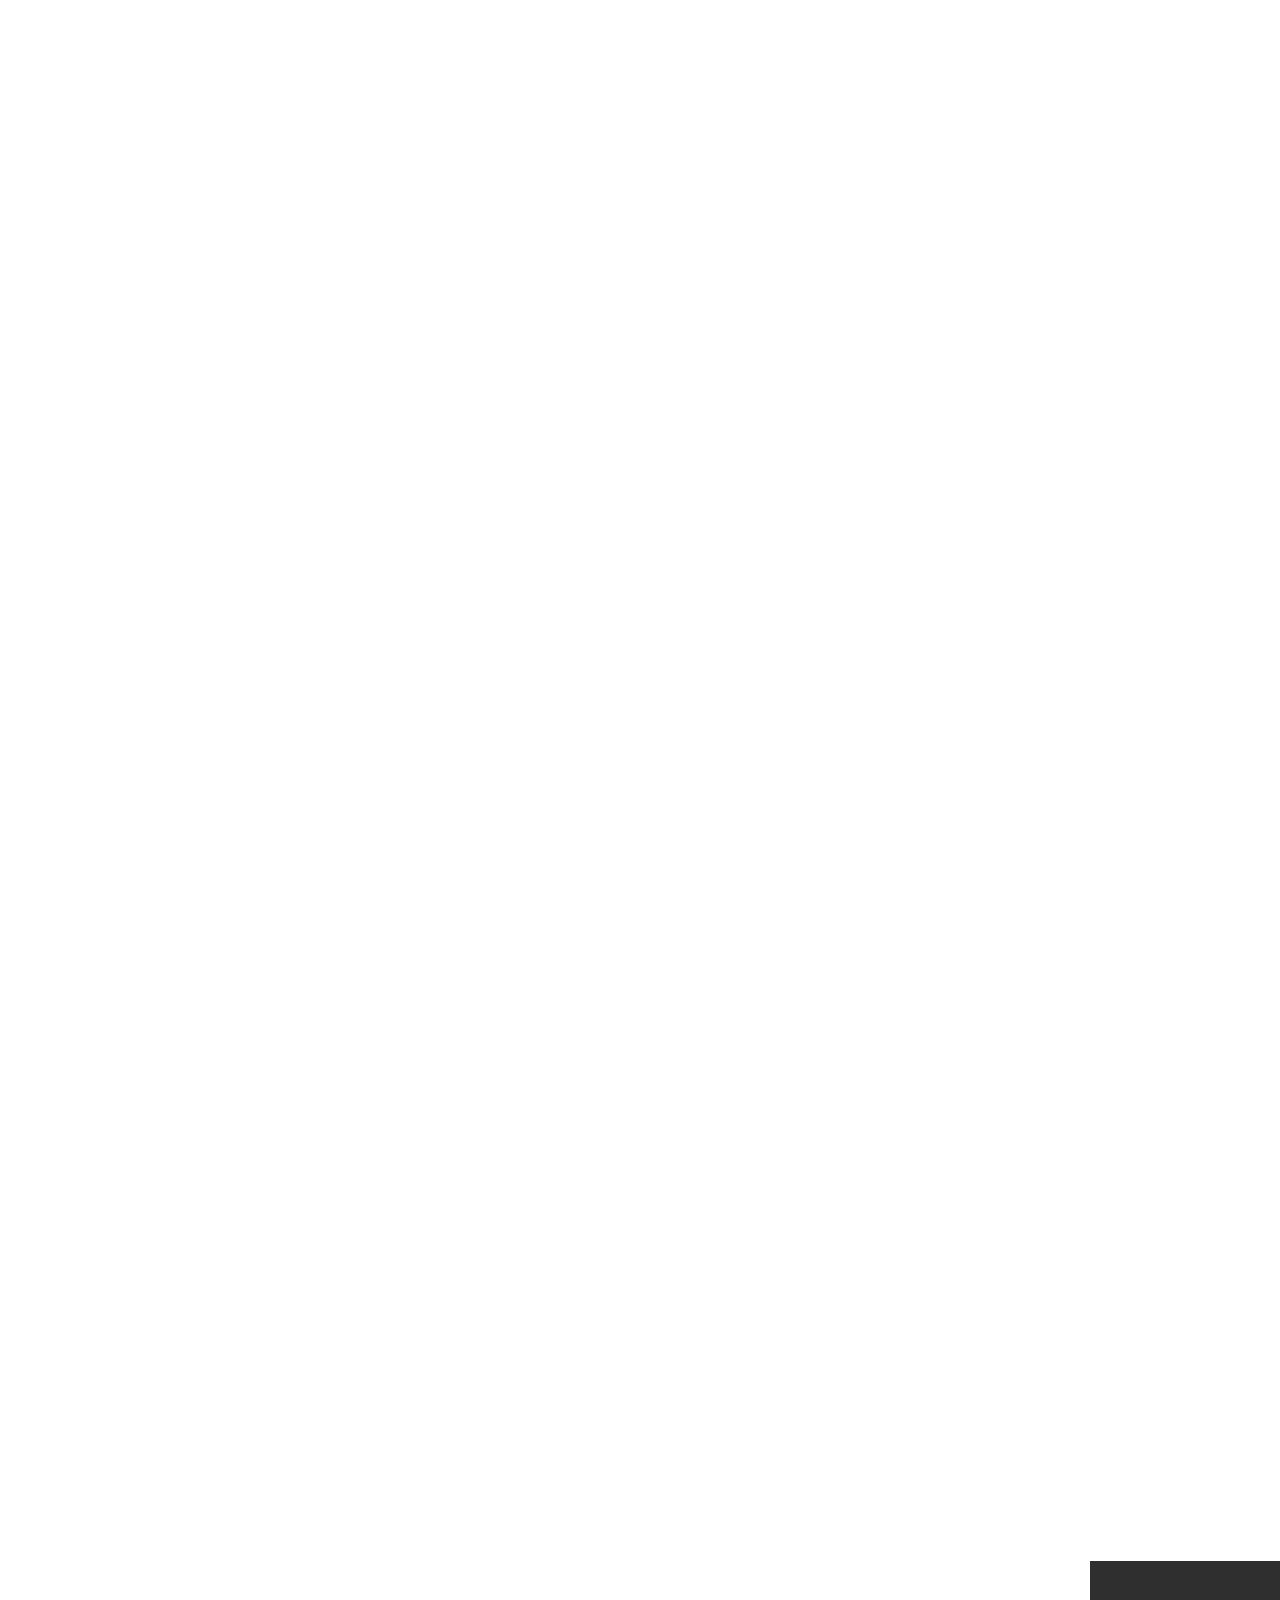
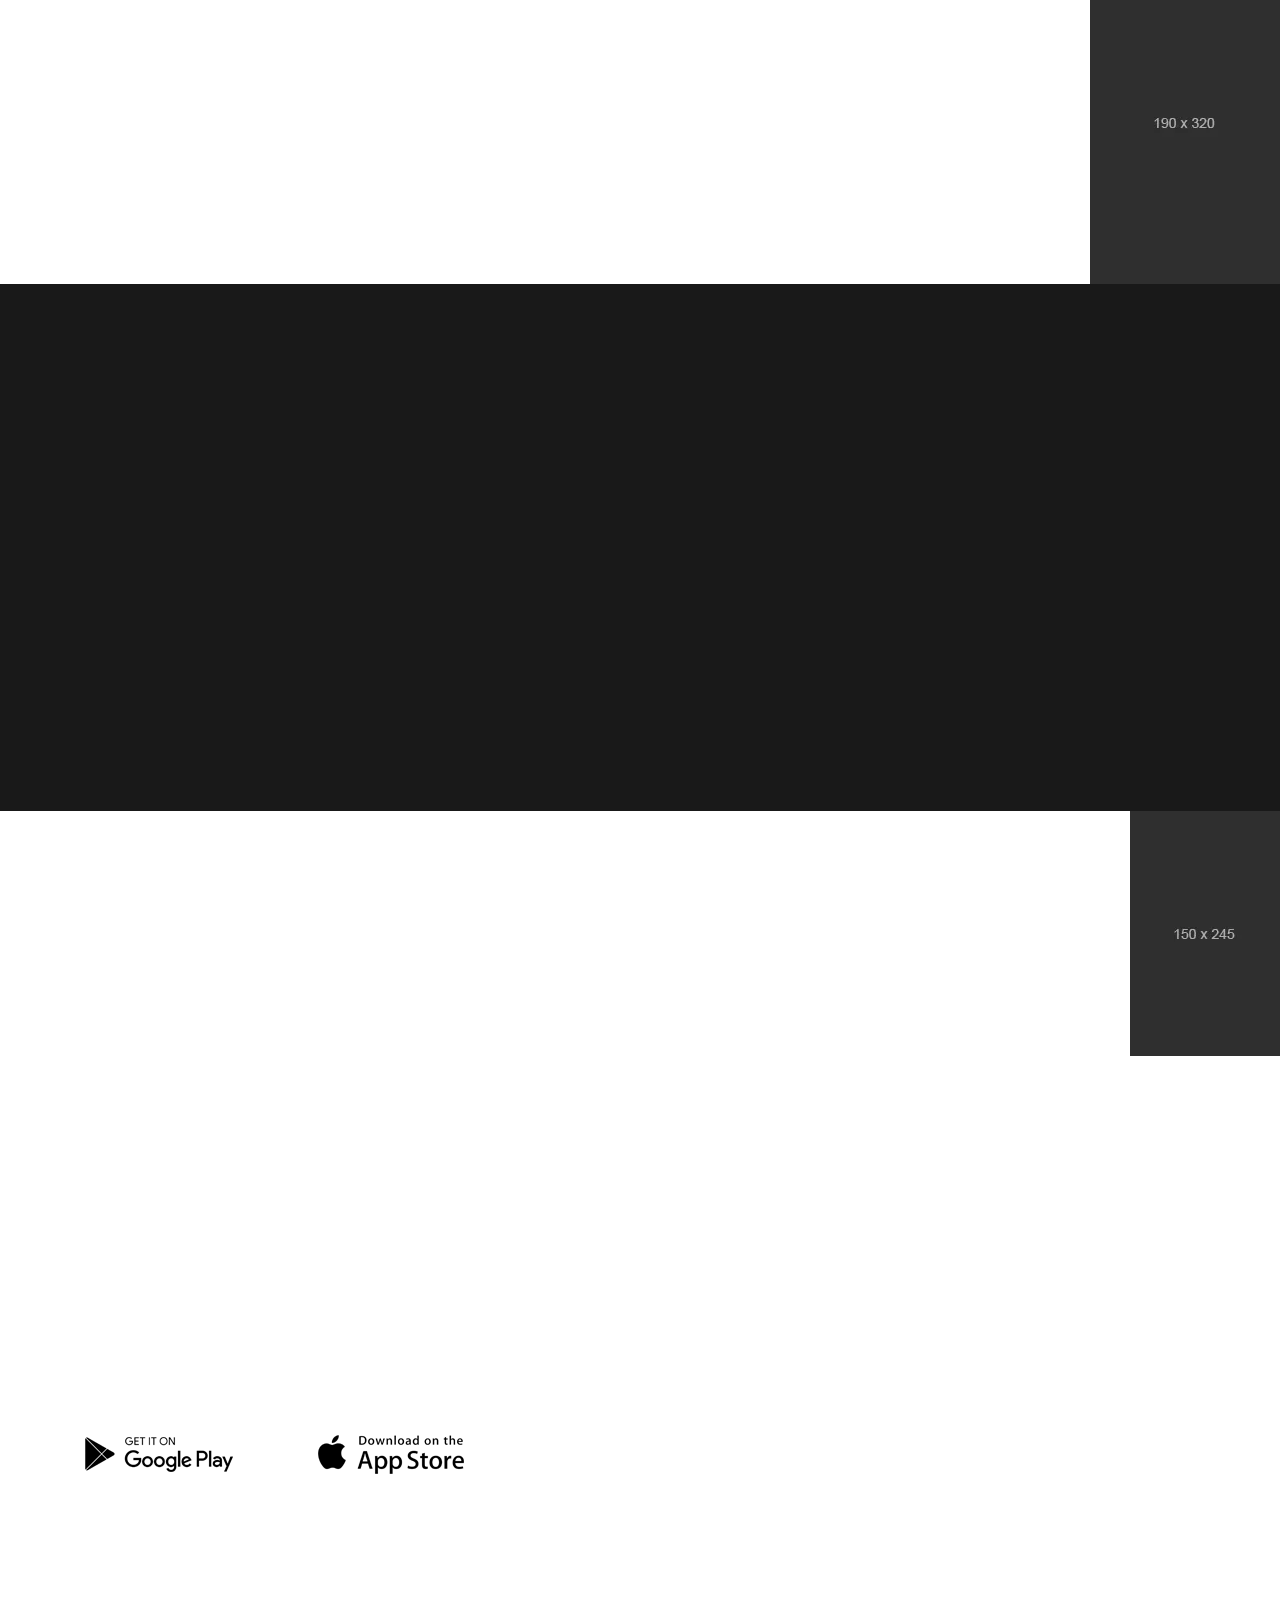
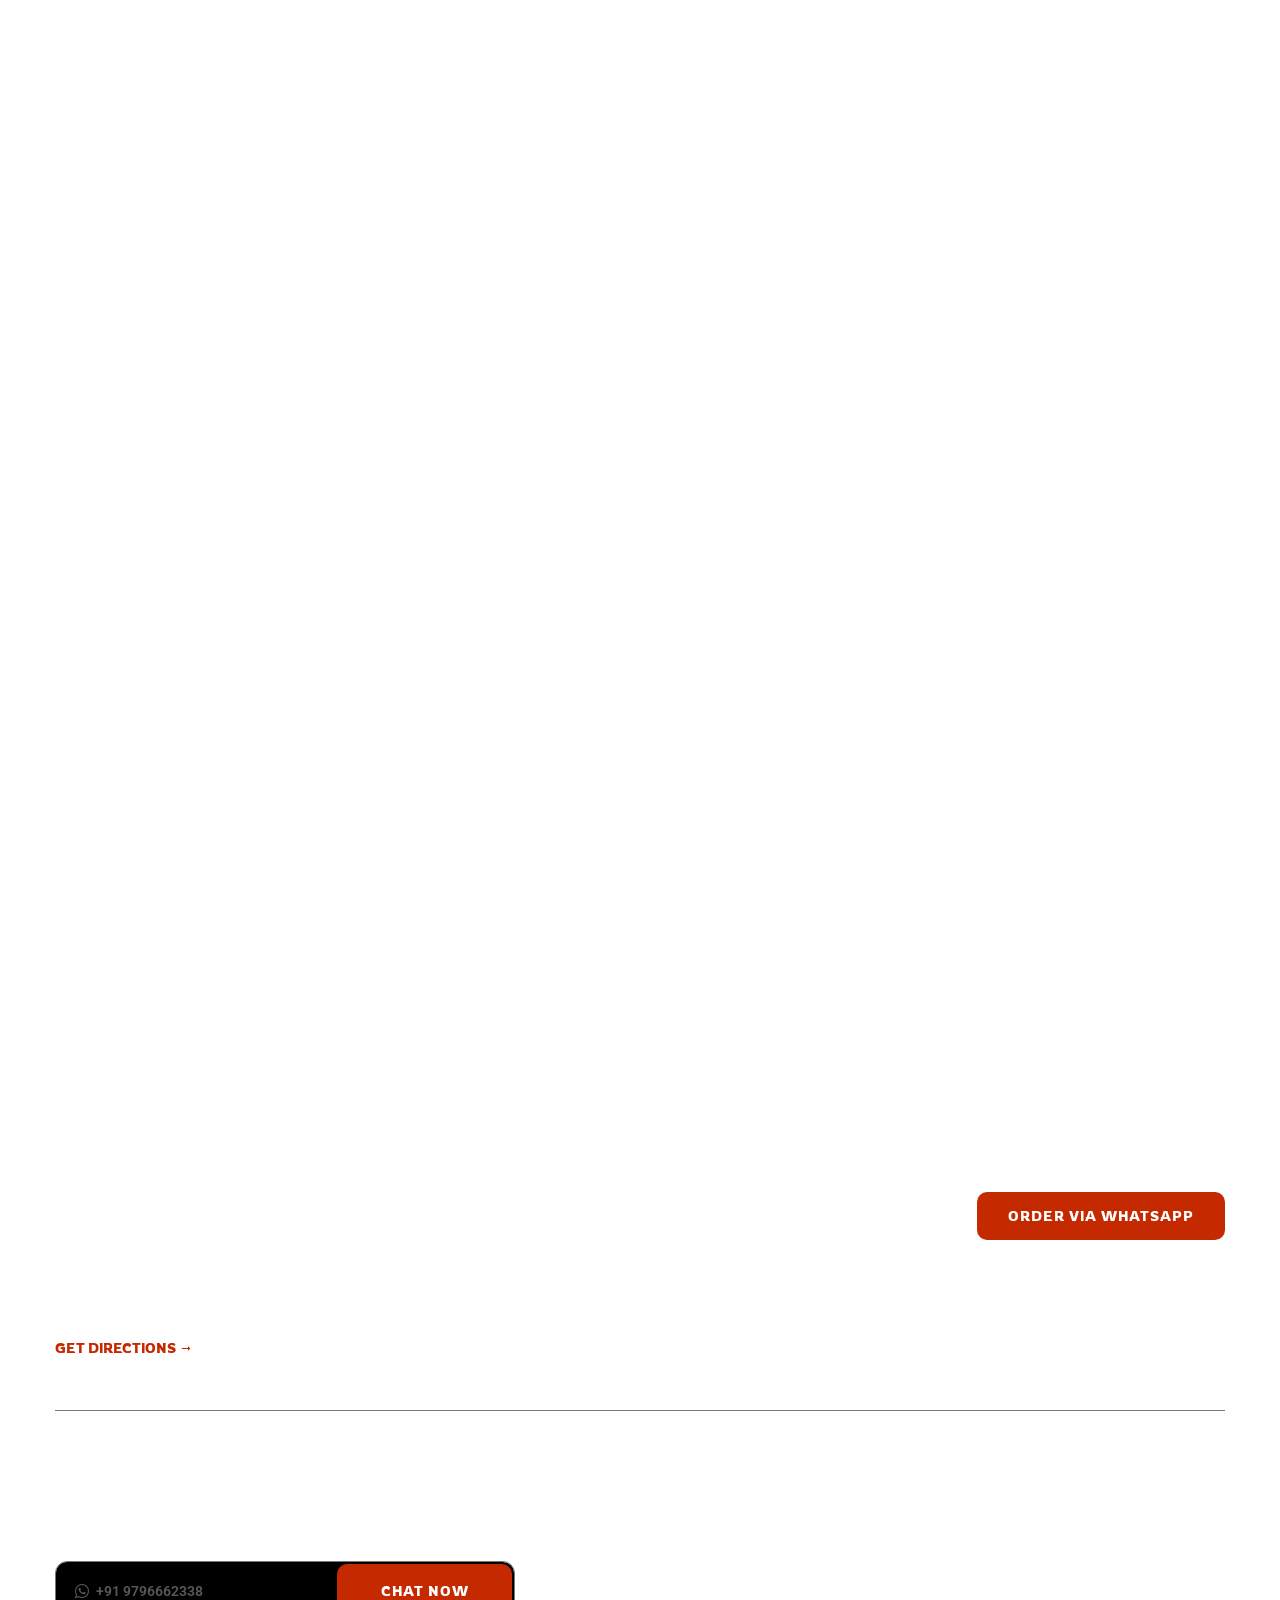
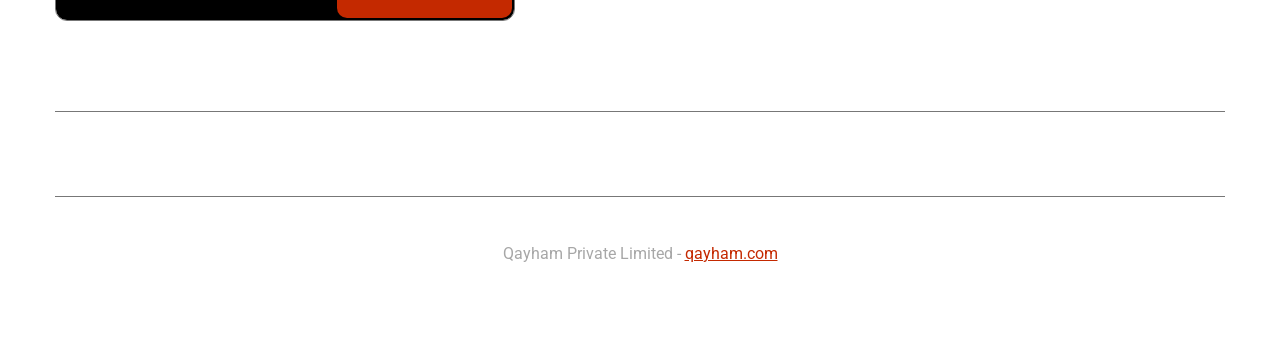
==== commit 83d96a22: "Add favicon links to multiple HTML files for improved branding consistency and user experience." ====
--- a/index.html
+++ b/index.html
@@ -21,6 +21,11 @@
   <meta name="twitter:title" content="Oven Stories | Pizza, Burgers and Fast Delivery in Srinagar" />
   <meta name="twitter:description" content="Order your favorites from Oven Stories using the WhatsApp checkout flow." />
   <meta name="twitter:image" content="https://ovenstories.in/assets/icons/logo.png" />
+
+  <!-- Favicon -->
+  <link rel="icon" href="assets/icons/logo.png" type="image/png" />
+  <link rel="apple-touch-icon" href="assets/icons/logo.png" />
+  <link rel="shortcut icon" href="assets/icons/logo.png" type="image/x-icon" />
 
   <!-- <link rel="stylesheet" href="https://cdnjs.cloudflare.com/ajax/libs/bootstrap/5.0.1/css/bootstrap.min.css"> -->
 
--- a/css/style.css
+++ b/css/style.css
@@ -1875,11 +1875,13 @@
 
 footer .offer_block .form-group .icon {
   position: absolute;
-  top: 52%;
+  top: 50%;
   left: 20px;
   transform: translateY(-50%);
   font-size: 14px;
   color: var(--text-grey);
+  z-index: 1;
+  pointer-events: none;
 }
 
 footer .offer_block .form-group .form-control {
@@ -1890,9 +1892,10 @@
   border-radius: 12px;
   color: var(--text-grey);
   font-weight: 600;
-  padding-left: 35px;
+  padding: 0 175px 0 40px;
   font-size: 14px;
-  padding-right: 175px;
+  line-height: 58px;
+  box-sizing: border-box;
 }
 
 footer .offer_block .form-group .form-control::placeholder {
@@ -1903,9 +1906,17 @@
   position: absolute;
   right: 3px;
   top: 3px;
-  padding: 0;
+  bottom: 3px;
   width: 175px;
-  height: calc(100% - 6px);
+  height: auto;
+  min-height: 0;
+  padding: 0 10px;
+  display: flex;
+  align-items: center;
+  justify-content: center;
+  text-align: center;
+  z-index: 2;
+  box-sizing: border-box;
 }
 
 footer .social_media li {
--- a/css/responsive.css
+++ b/css/responsive.css
@@ -1279,7 +1279,7 @@
   }
 
   footer .offer_block .form-group .form-control {
-    padding-right: 125px;
+    padding-right: 188px;
   }
 
   footer .offer_block .form-group .icon {
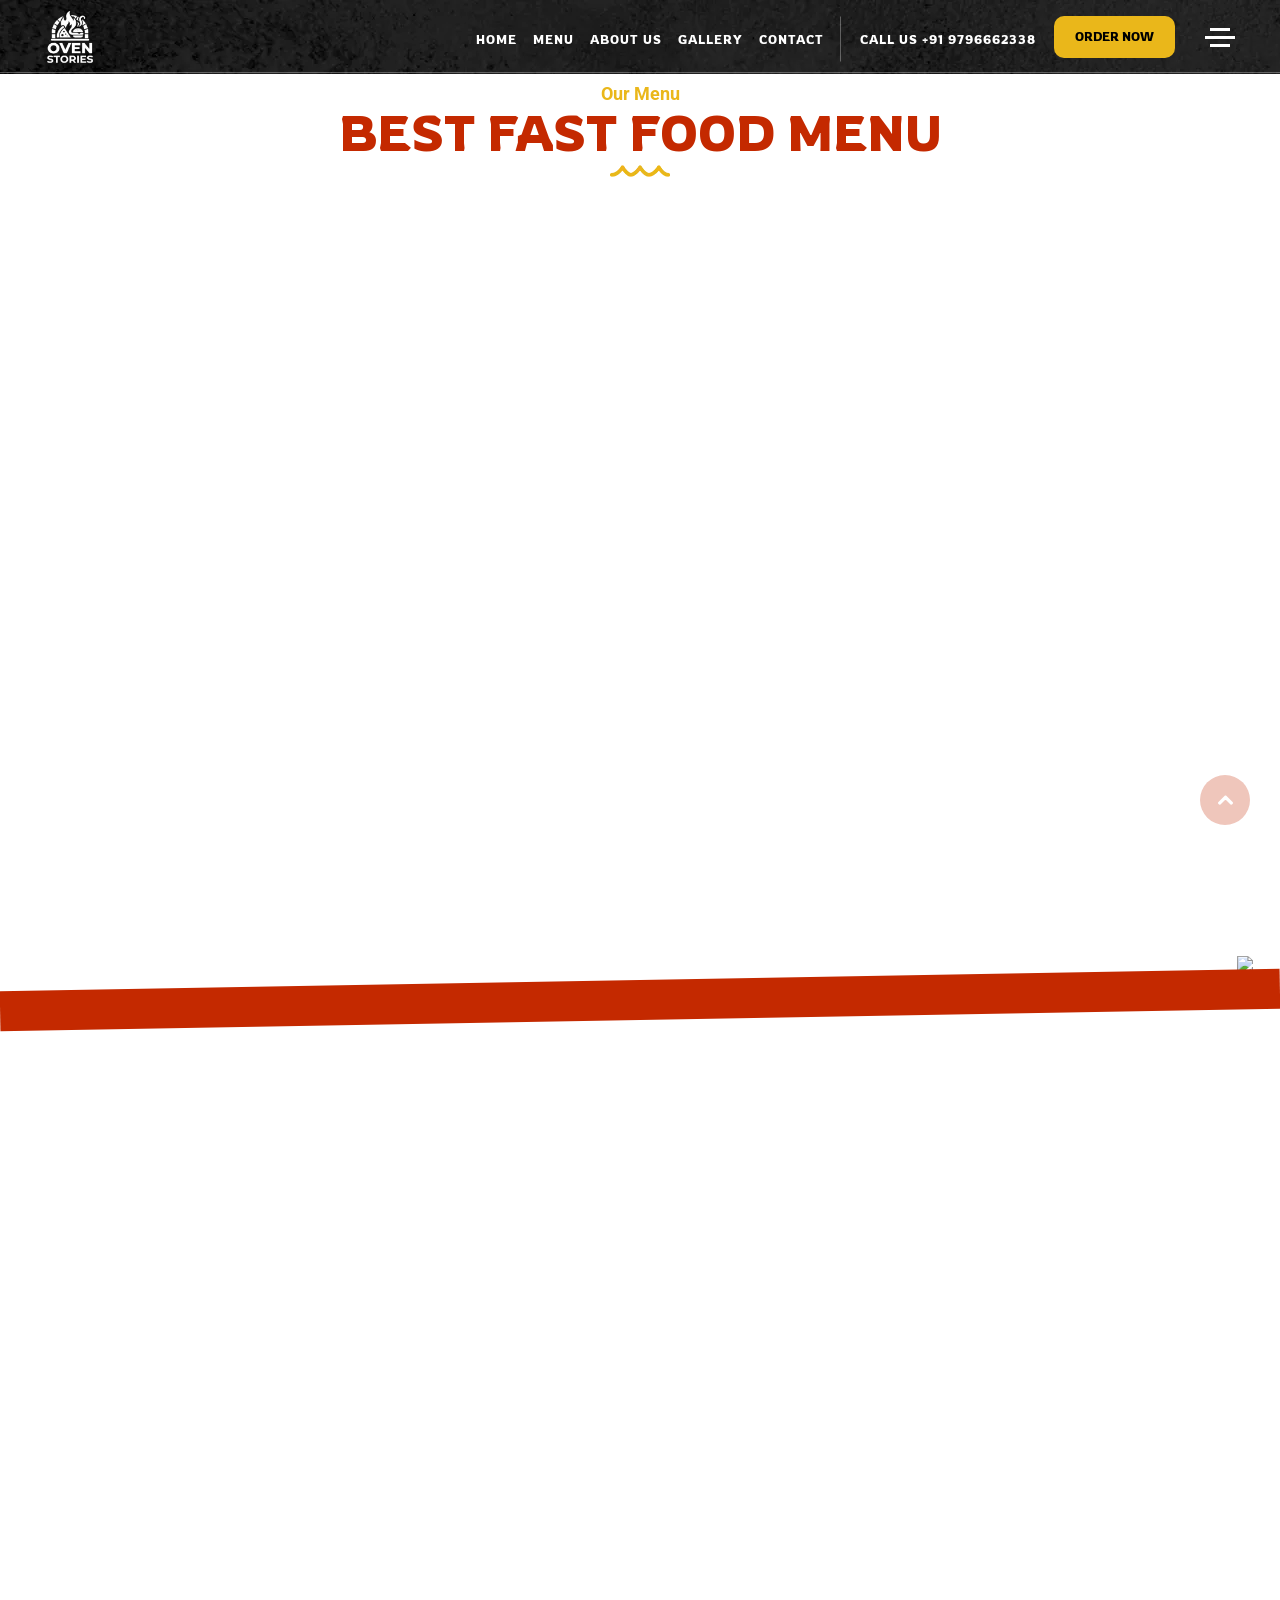
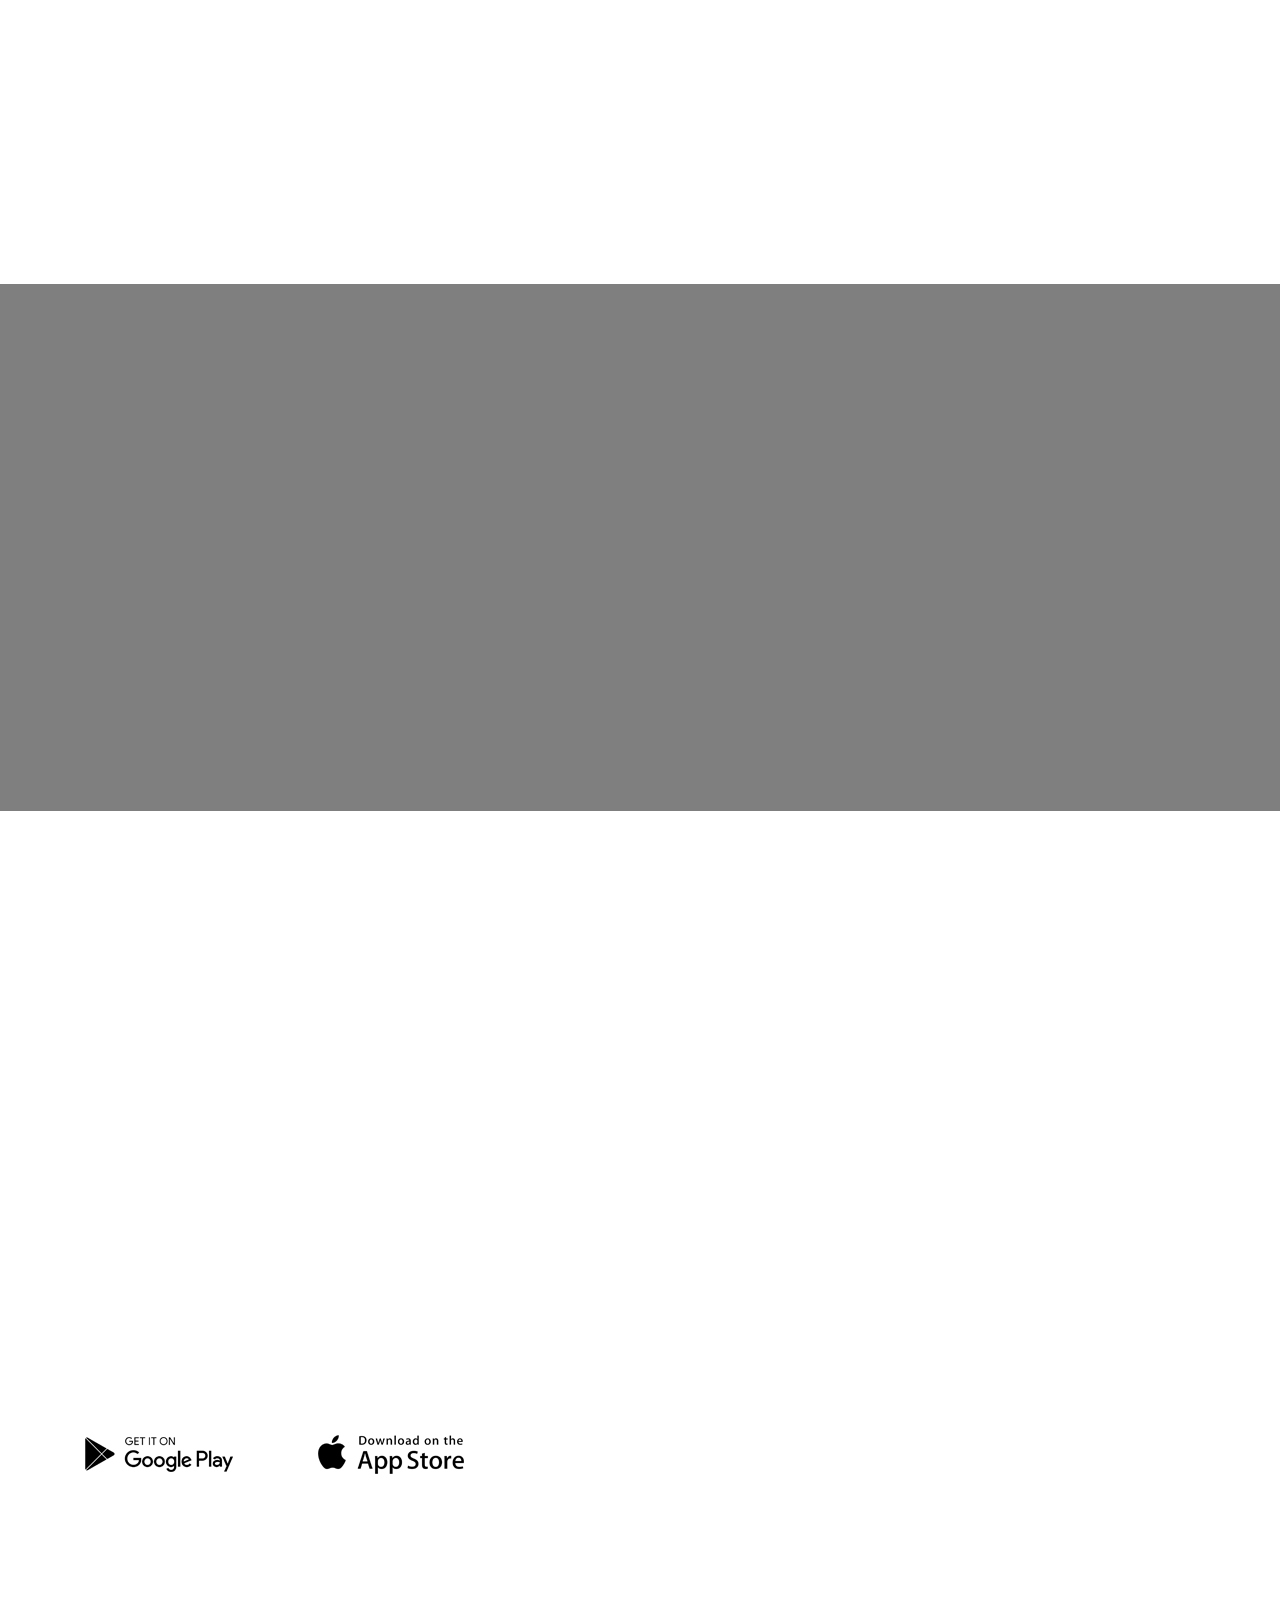
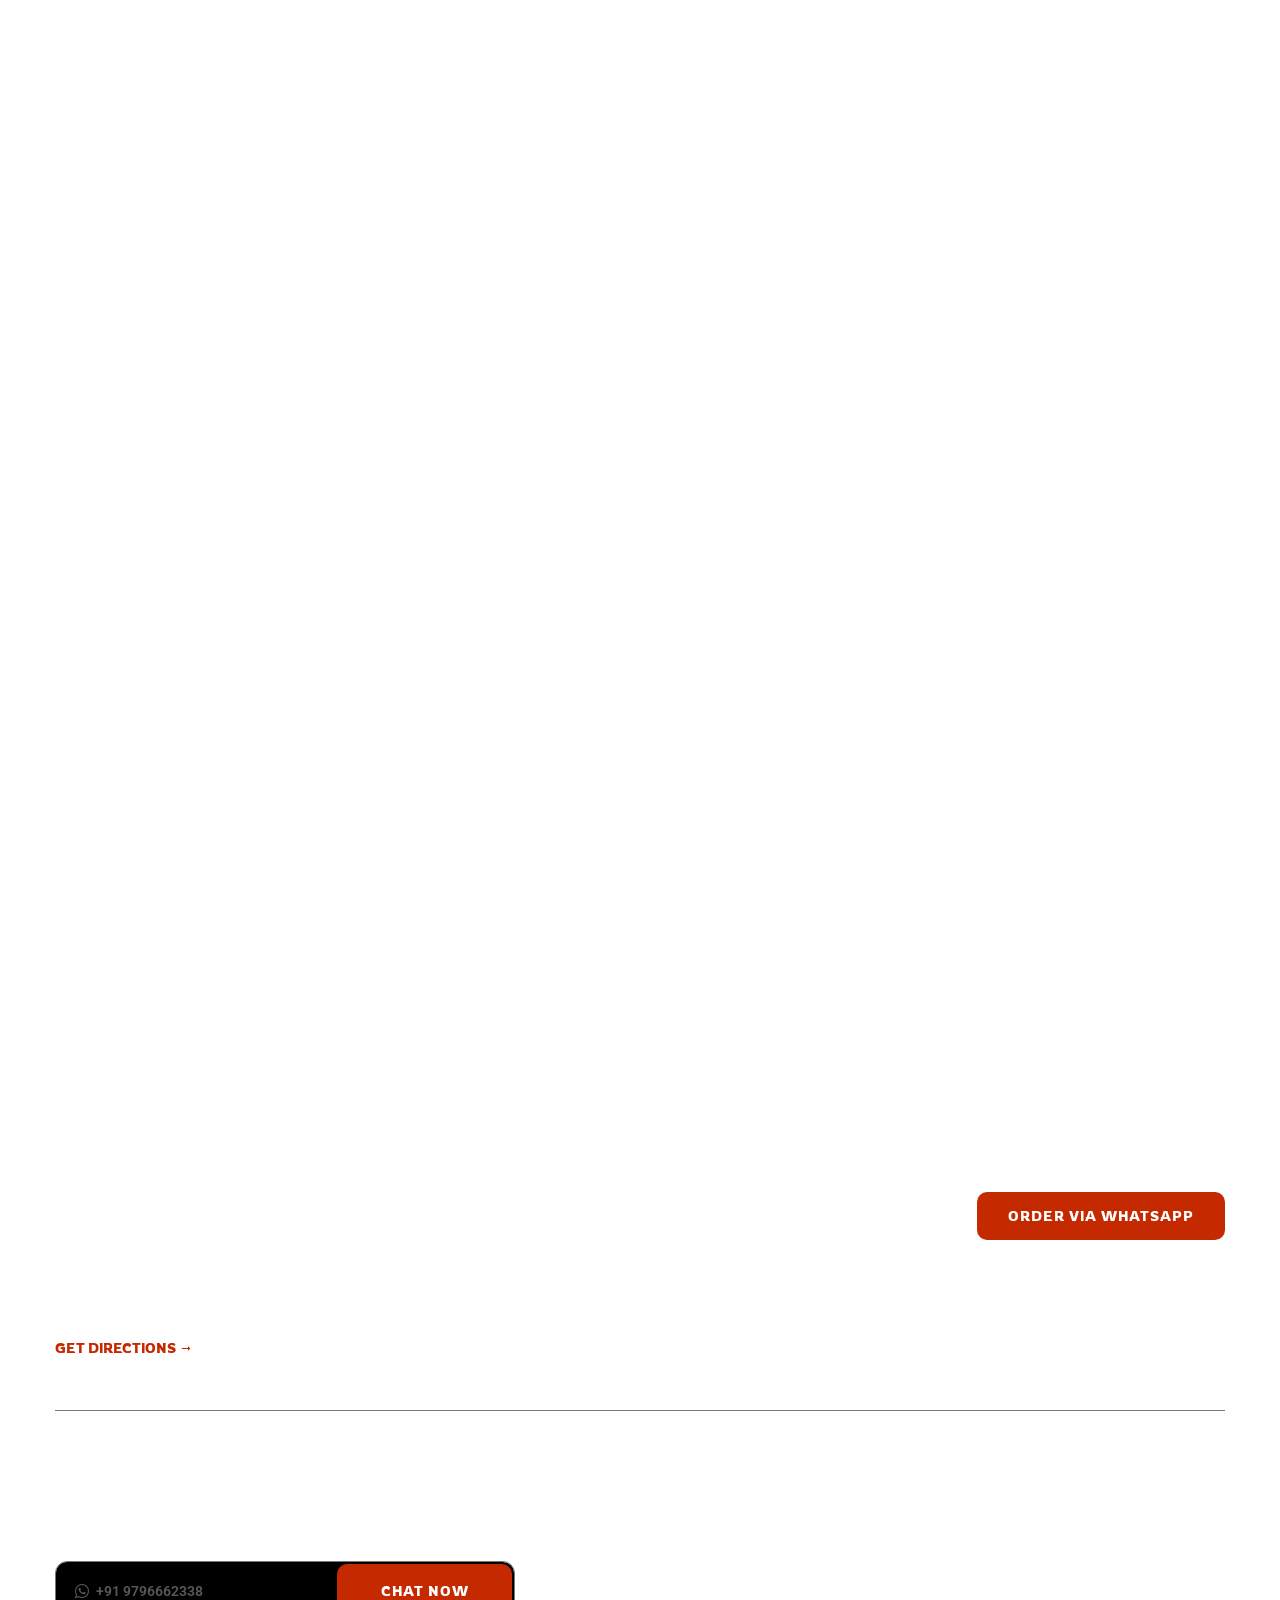
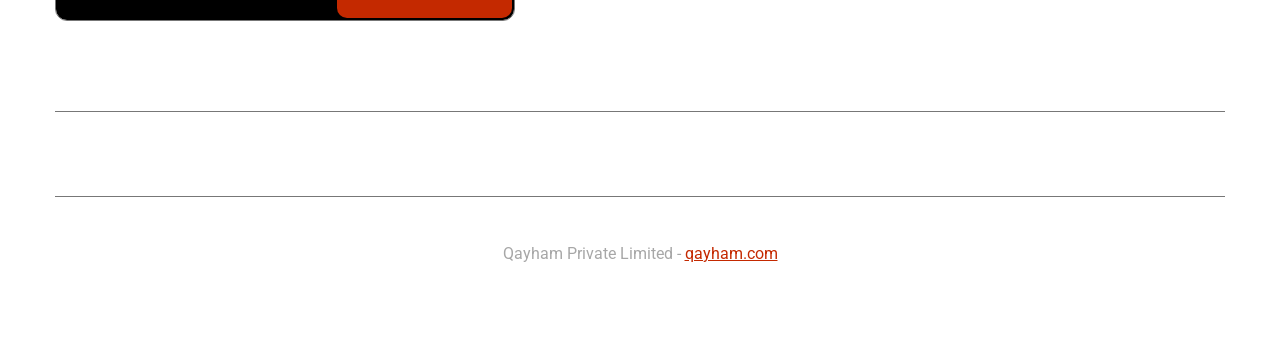
==== commit 46d5d6d9: "Refactor index.html to remove unused side shape elements and update CSS styles for the count section" ====
--- a/index.html
+++ b/index.html
@@ -1216,9 +1216,7 @@
     <!-- Counter Slider -->
     <div class="count_section row_inner_am bg_yellow_textcher">
       <!-- Side Shape -->
-      <div class="side_shape">
-        <img class="right_shape" src="images/side_burger.webp" alt="img" />
-      </div>
+
 
       <div class="container">
         <ul class="count_block" id="counter">
@@ -1366,9 +1364,9 @@
 
     <!-- Our Team Start-->
     <section class="row_inner_am our_team_section">
-      <div class="side_shape">
+      <!-- <div class="side_shape">
         <img src="images/knife_fire.webp" alt="img" />
-      </div>
+      </div> -->
       <div class="container">
         <!-- Section Title -->
         <div class="section_title text-center" data-aos="fade-up" data-aos-duration="1500">
--- a/css/style.css
+++ b/css/style.css
@@ -3265,7 +3265,7 @@
 
 .banner_slider .slider_block .ban_text {
   position: absolute;
-  top: 30%;
+  top: 50%;
   left: 50%;
   transform: translate(-50%, -50%);
   width: 80%;
@@ -3432,6 +3432,14 @@
   position: absolute;
   bottom: 0;
   right: 0;
+  max-width: 20vw;
+}
+
+.count_section .side_shape .right_shape {
+  display: block;
+  width: 100%;
+  height: auto;
+  max-width: 100%;
 }
 
 .count_section .count_block li {
@@ -3970,7 +3978,7 @@
 .testimonial_section {
   background:
     linear-gradient(to left, rgba(0, 0, 0, 0.5), rgba(0, 0, 0, 0.5)),
-    url(../images/testimonial_bg.webp);
+    url("https://images.unsplash.com/photo-1610440042657-612c34d95e9f?q=80&w=687&auto=format&fit=crop&ixlib=rb-4.1.0&ixid=M3wxMjA3fDB8MHxwaG90by1wYWdlfHx8fGVufDB8fHx8fA%3D%3D");
   background-size: cover;
   background-repeat: no-repeat;
   background-position: center;
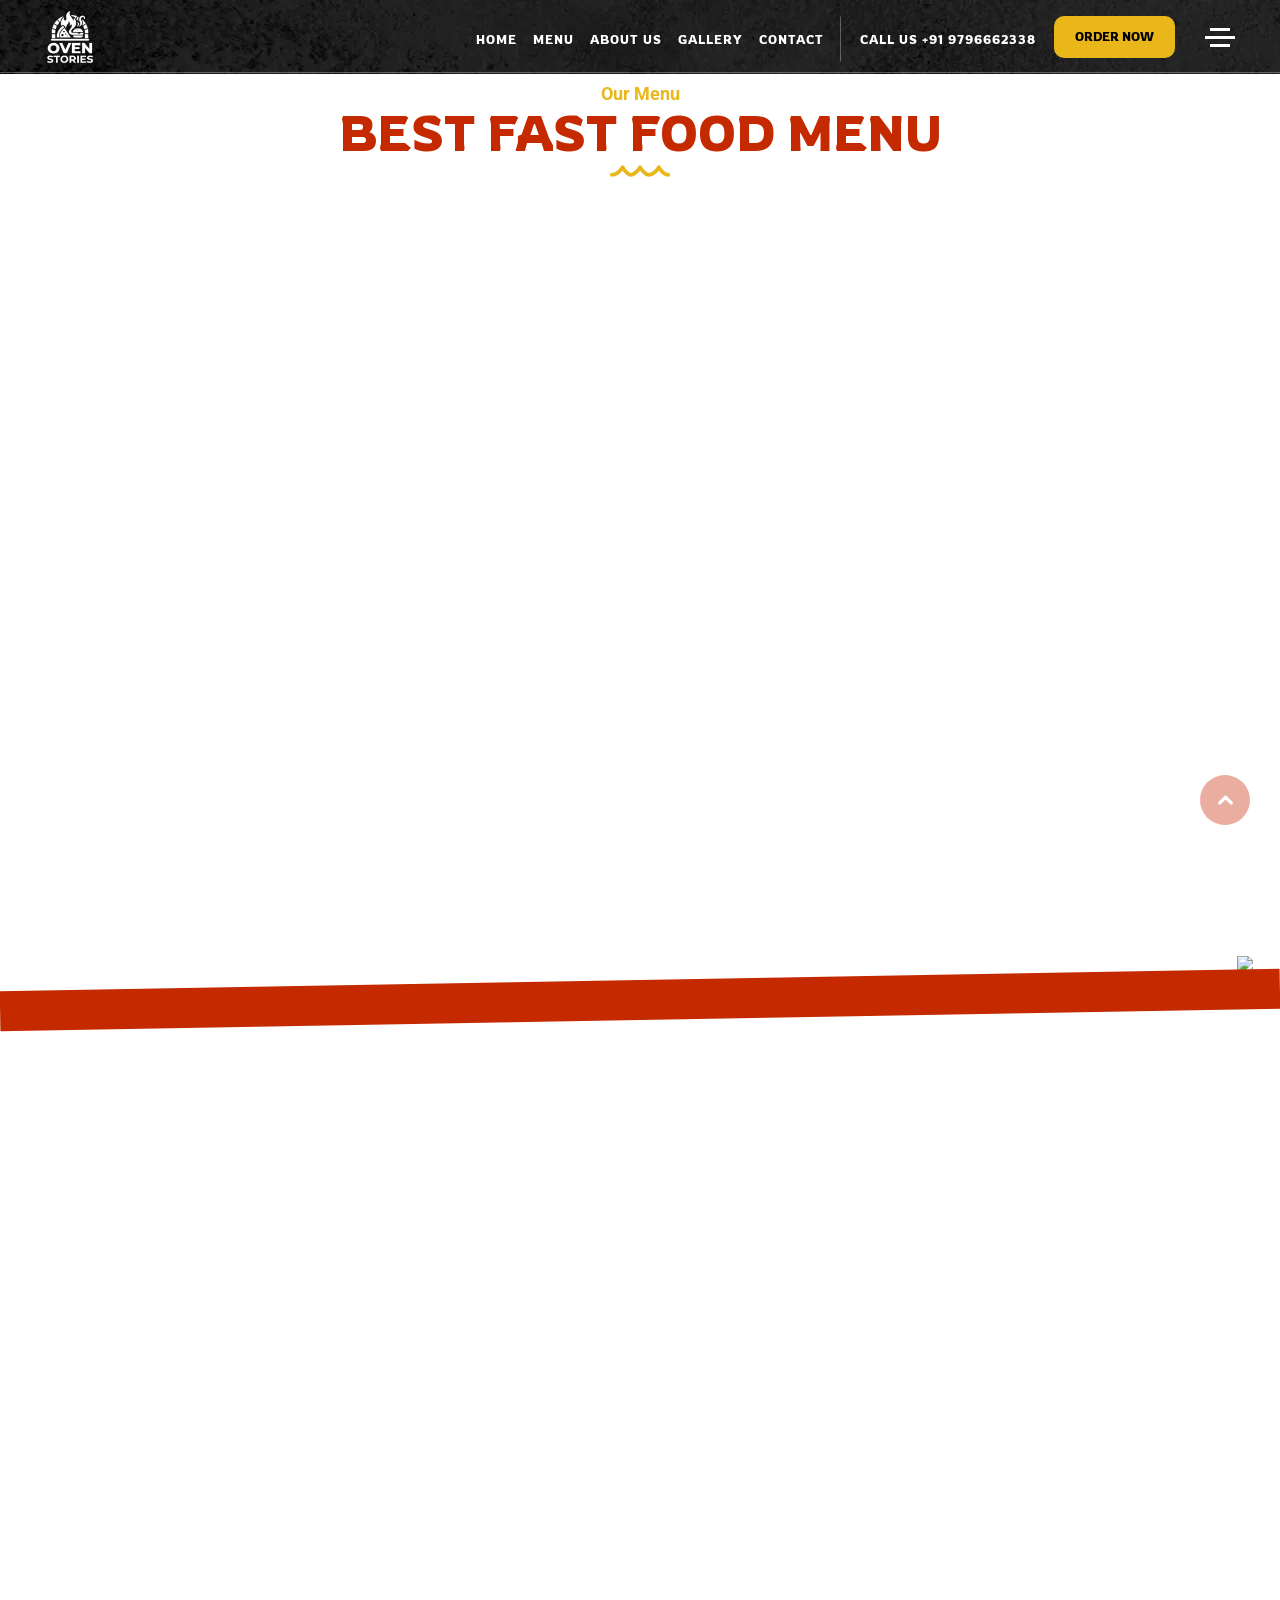
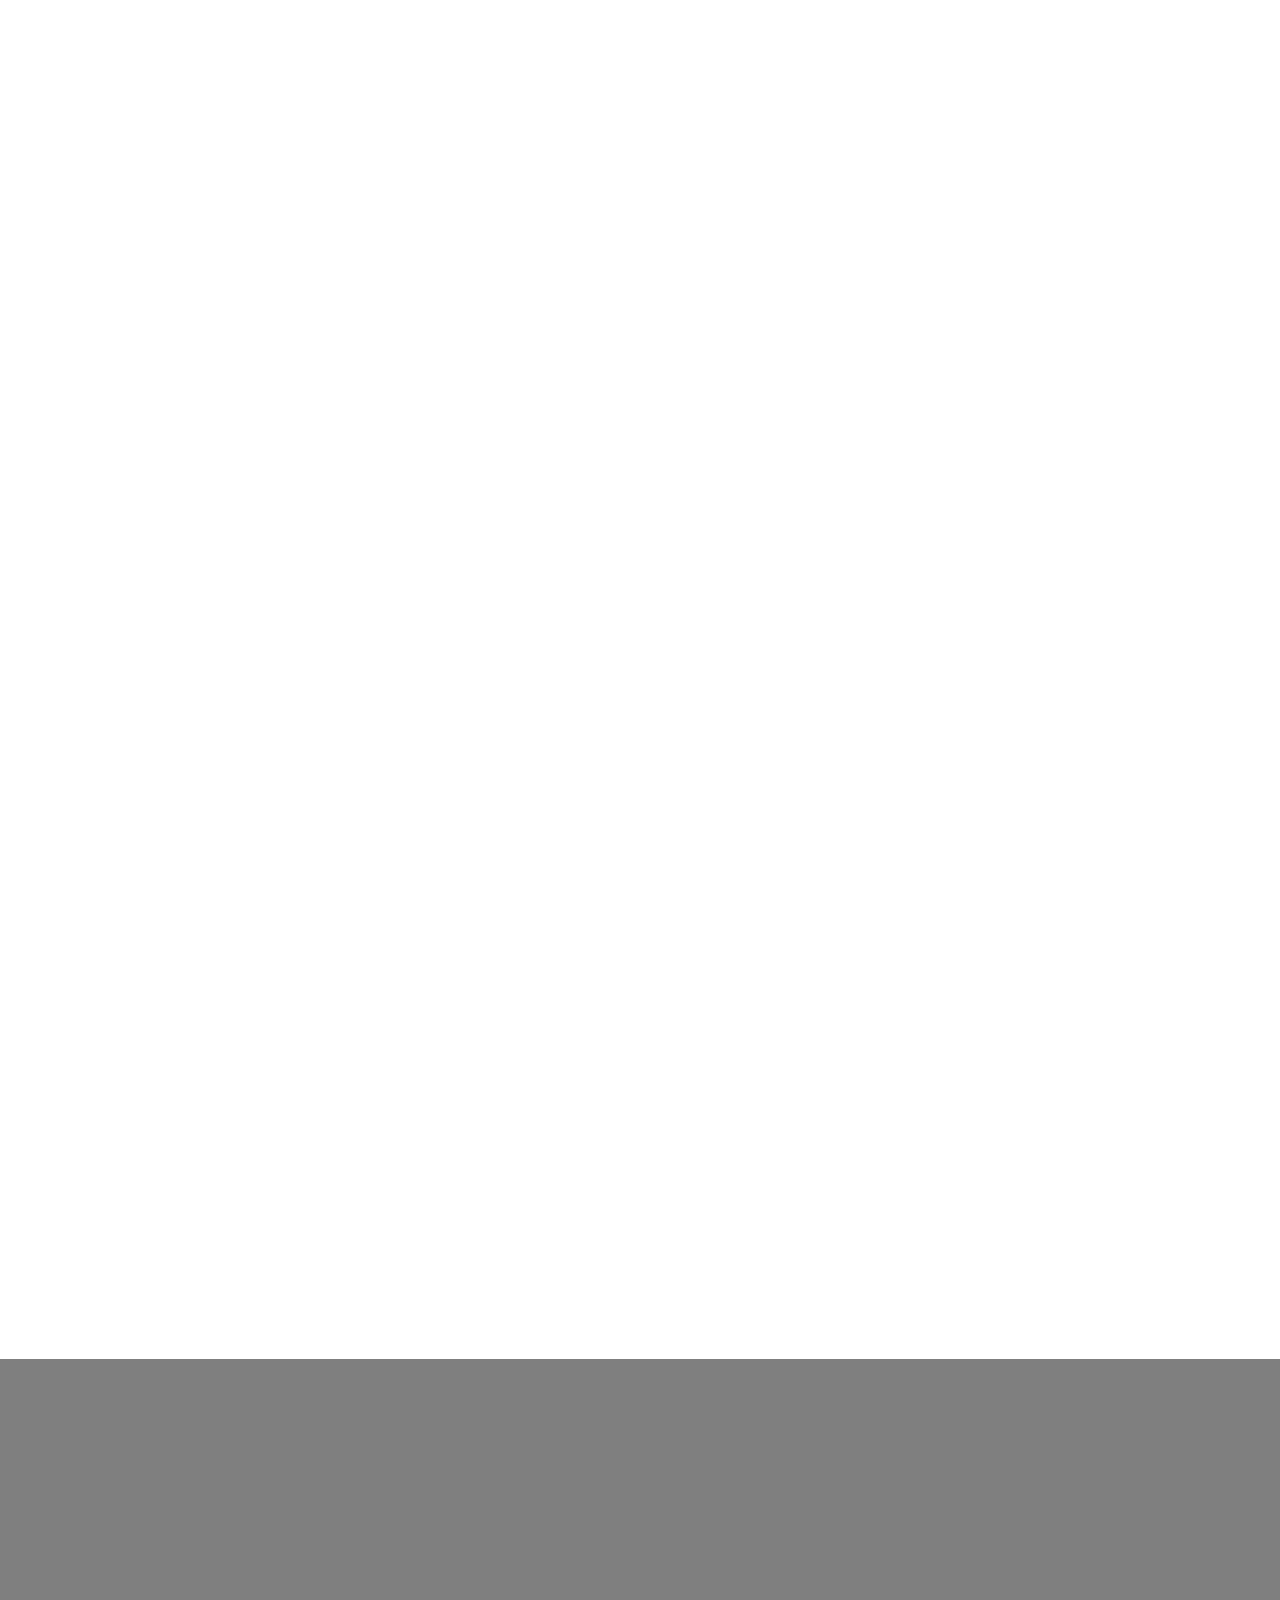
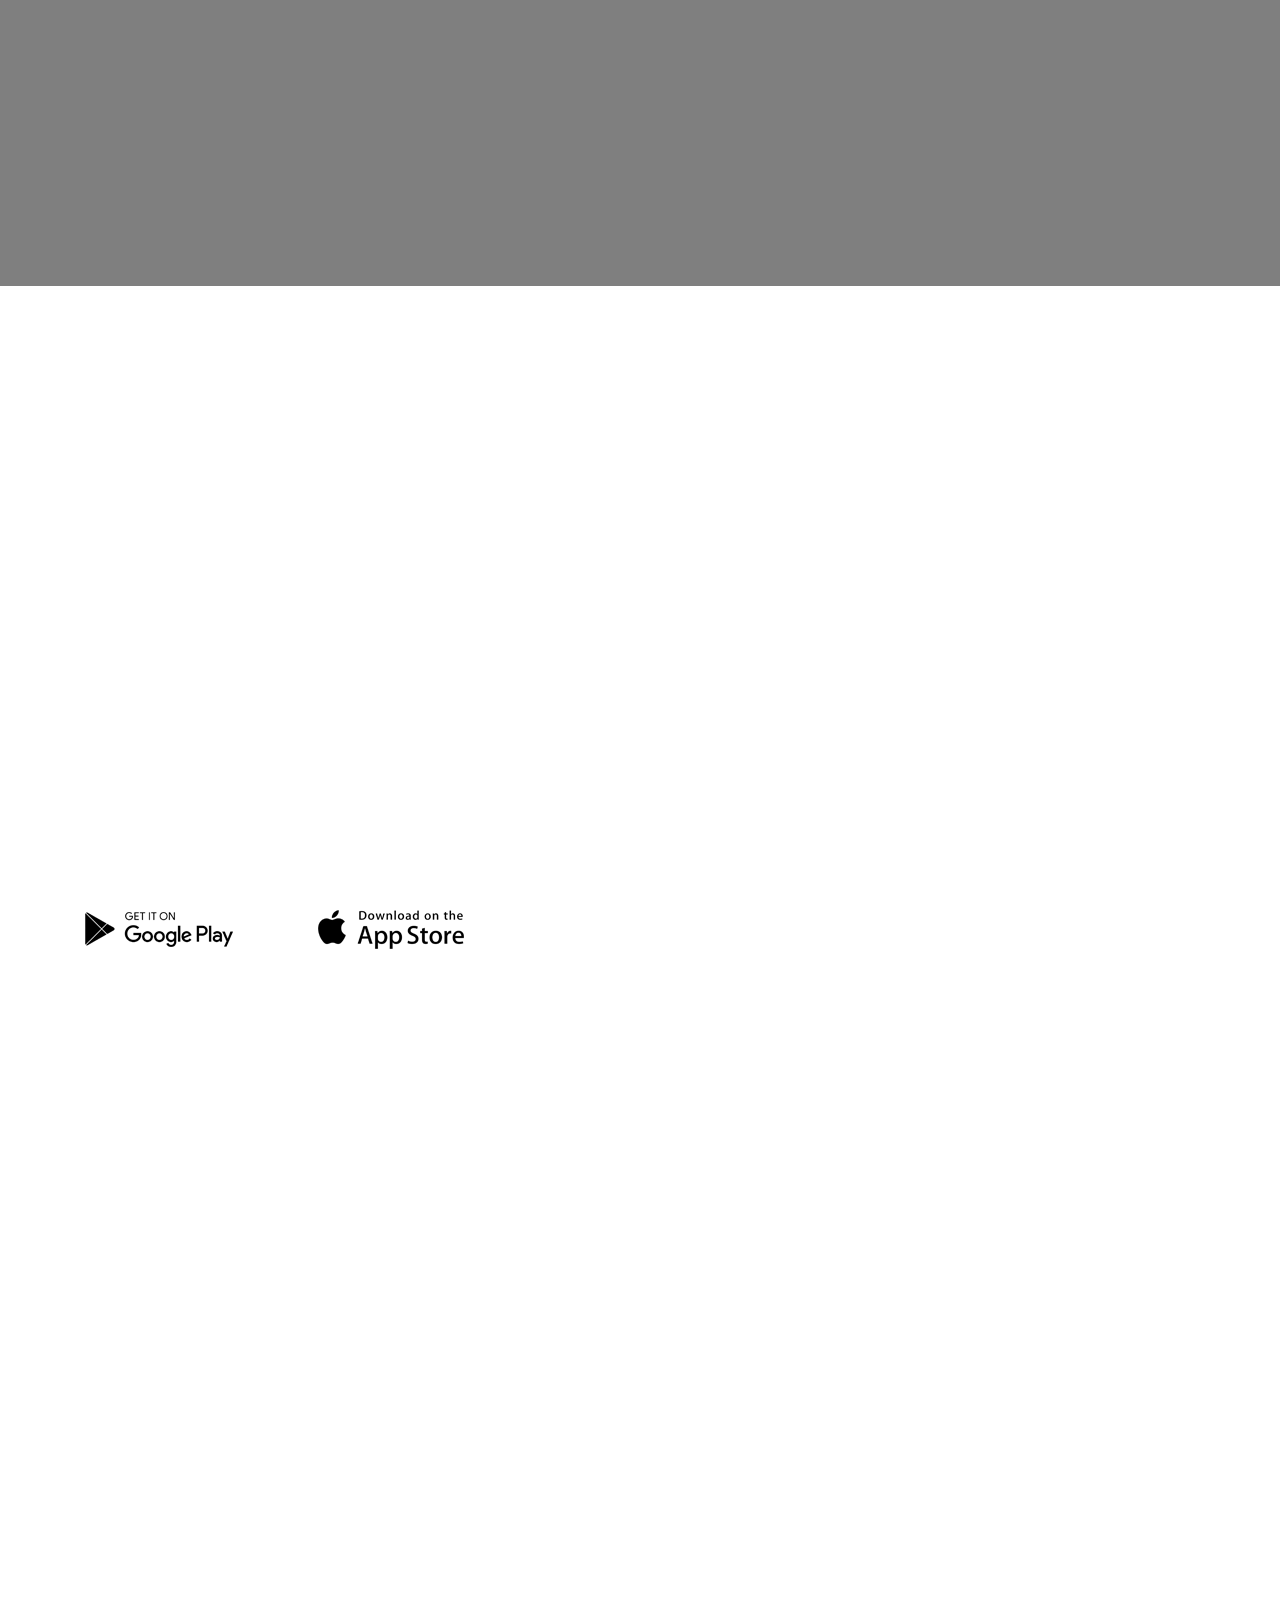
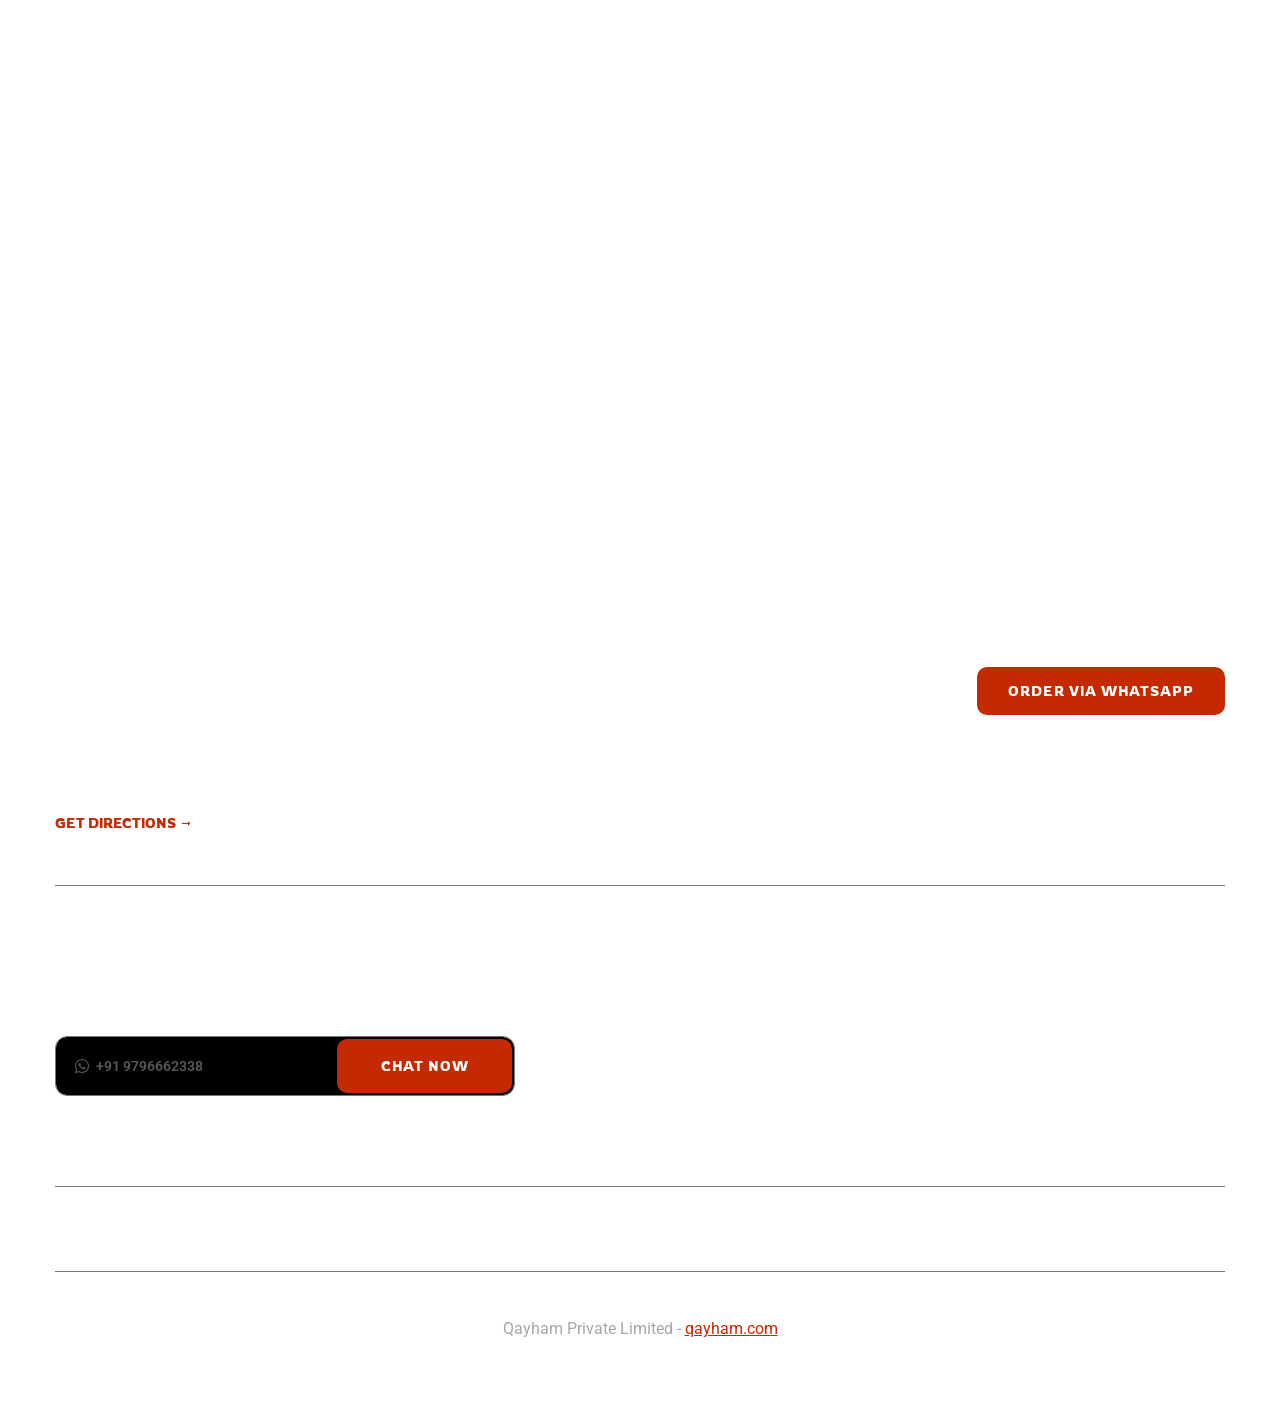
==== commit 52f4788a: "Update index.html to replace static banner images with dynamic Unsplash links for improved visual ap" ====
--- a/index.html
+++ b/index.html
@@ -328,7 +328,9 @@
           <div class="col-md-4">
             <div class="blog_card" data-aos="fade-up" data-aos-duration="1500">
               <a href="menu.html" class="img">
-                <img src="images/banner_1.webp" alt="img" class="img-fluid" />
+                <img
+                  src="https://images.unsplash.com/photo-1513104890138-7c749659a591?q=80&w=1170&auto=format&fit=crop&ixlib=rb-4.1.0&ixid=M3wxMjA3fDB8MHxwaG90by1wYWdlfHx8fGVufDB8fHx8fA%3D%3D"
+                  alt="img" class="img-fluid" />
               </a>
             </div>
           </div>
@@ -337,7 +339,9 @@
           <div class="col-md-4">
             <div class="blog_card" data-aos="fade-up" data-aos-duration="1500">
               <a href="menu.html" class="img">
-                <img src="images/banner_2.webp" alt="img" class="img-fluid" />
+                <img
+                  src="https://images.unsplash.com/photo-1565299507177-b0ac66763828?q=80&w=722&auto=format&fit=crop&ixlib=rb-4.1.0&ixid=M3wxMjA3fDB8MHxwaG90by1wYWdlfHx8fGVufDB8fHx8fA%3D%3D"
+                  alt="img" class="img-fluid" />
               </a>
             </div>
           </div>
@@ -346,7 +350,9 @@
           <div class="col-md-4">
             <div class="blog_card" data-aos="fade-up" data-aos-duration="1500">
               <a href="menu.html" class="img">
-                <img src="images/banner_3.webp" alt="img" class="img-fluid" />
+                <img
+                  src="https://plus.unsplash.com/premium_photo-1663853052087-61f718e5c393?q=80&w=687&auto=format&fit=crop&ixlib=rb-4.1.0&ixid=M3wxMjA3fDB8MHxwaG90by1wYWdlfHx8fGVufDB8fHx8fA%3D%3D"
+                  alt="img" class="img-fluid" />
               </a>
             </div>
           </div>
--- a/css/style.css
+++ b/css/style.css
@@ -936,6 +936,10 @@
   margin-bottom: 45px;
 }
 
+.right_sidemenu .tab_img {
+  display: none;
+}
+
 .right_sidemenu .contact_listing .sub_title {
   font-family: var(--font-rowdies);
   font-size: 18px;
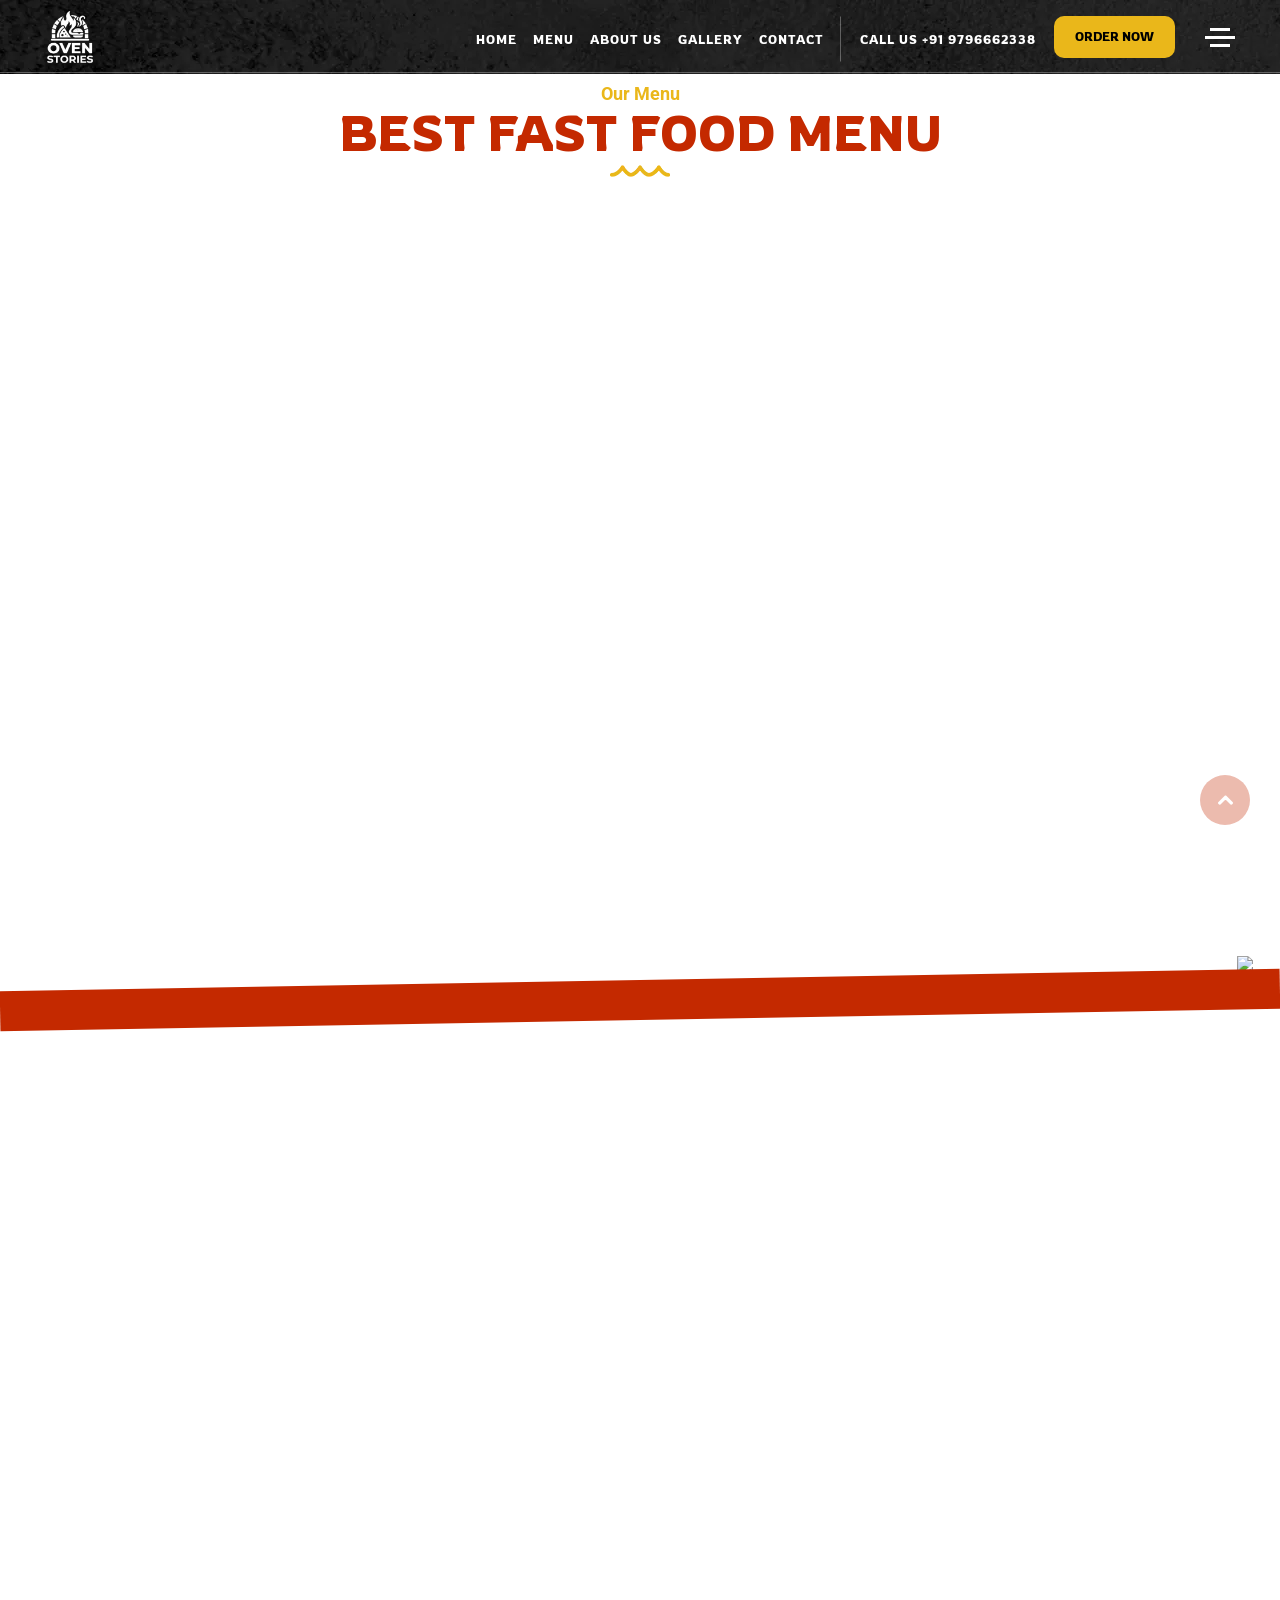
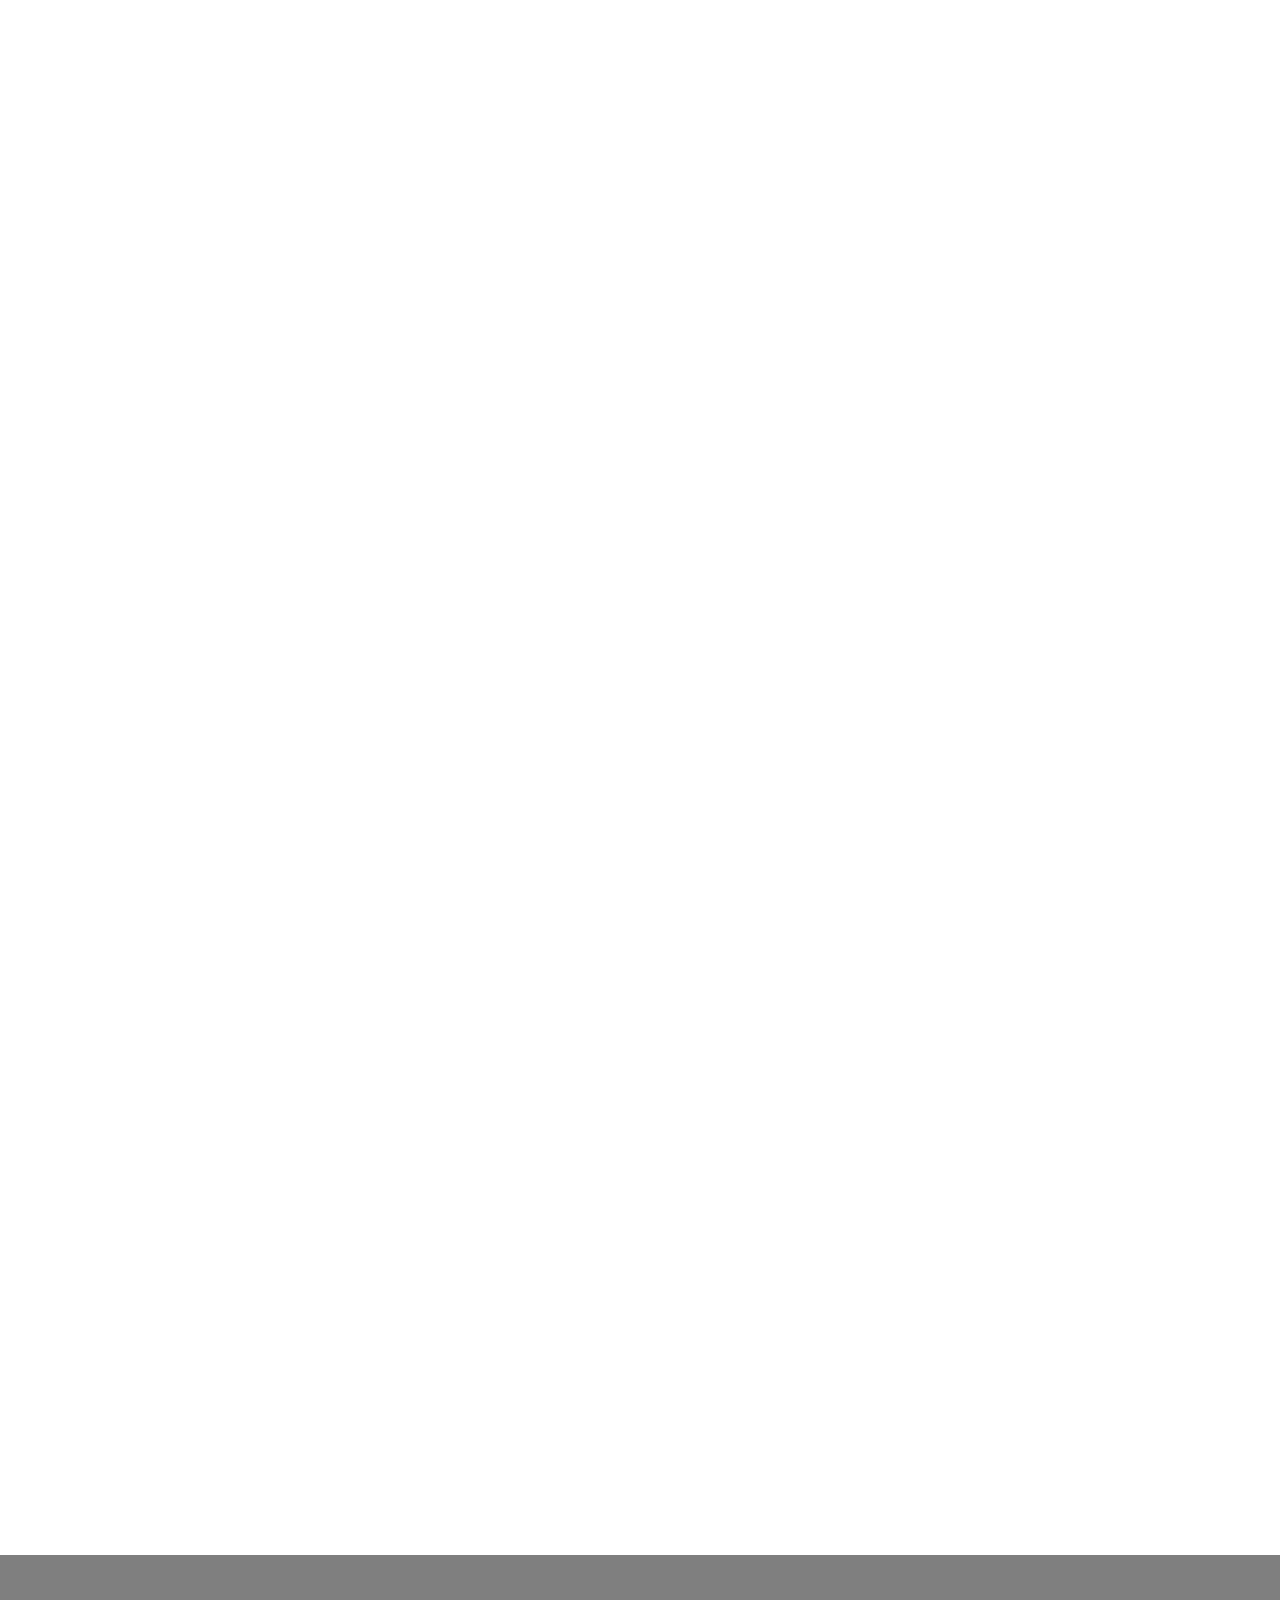
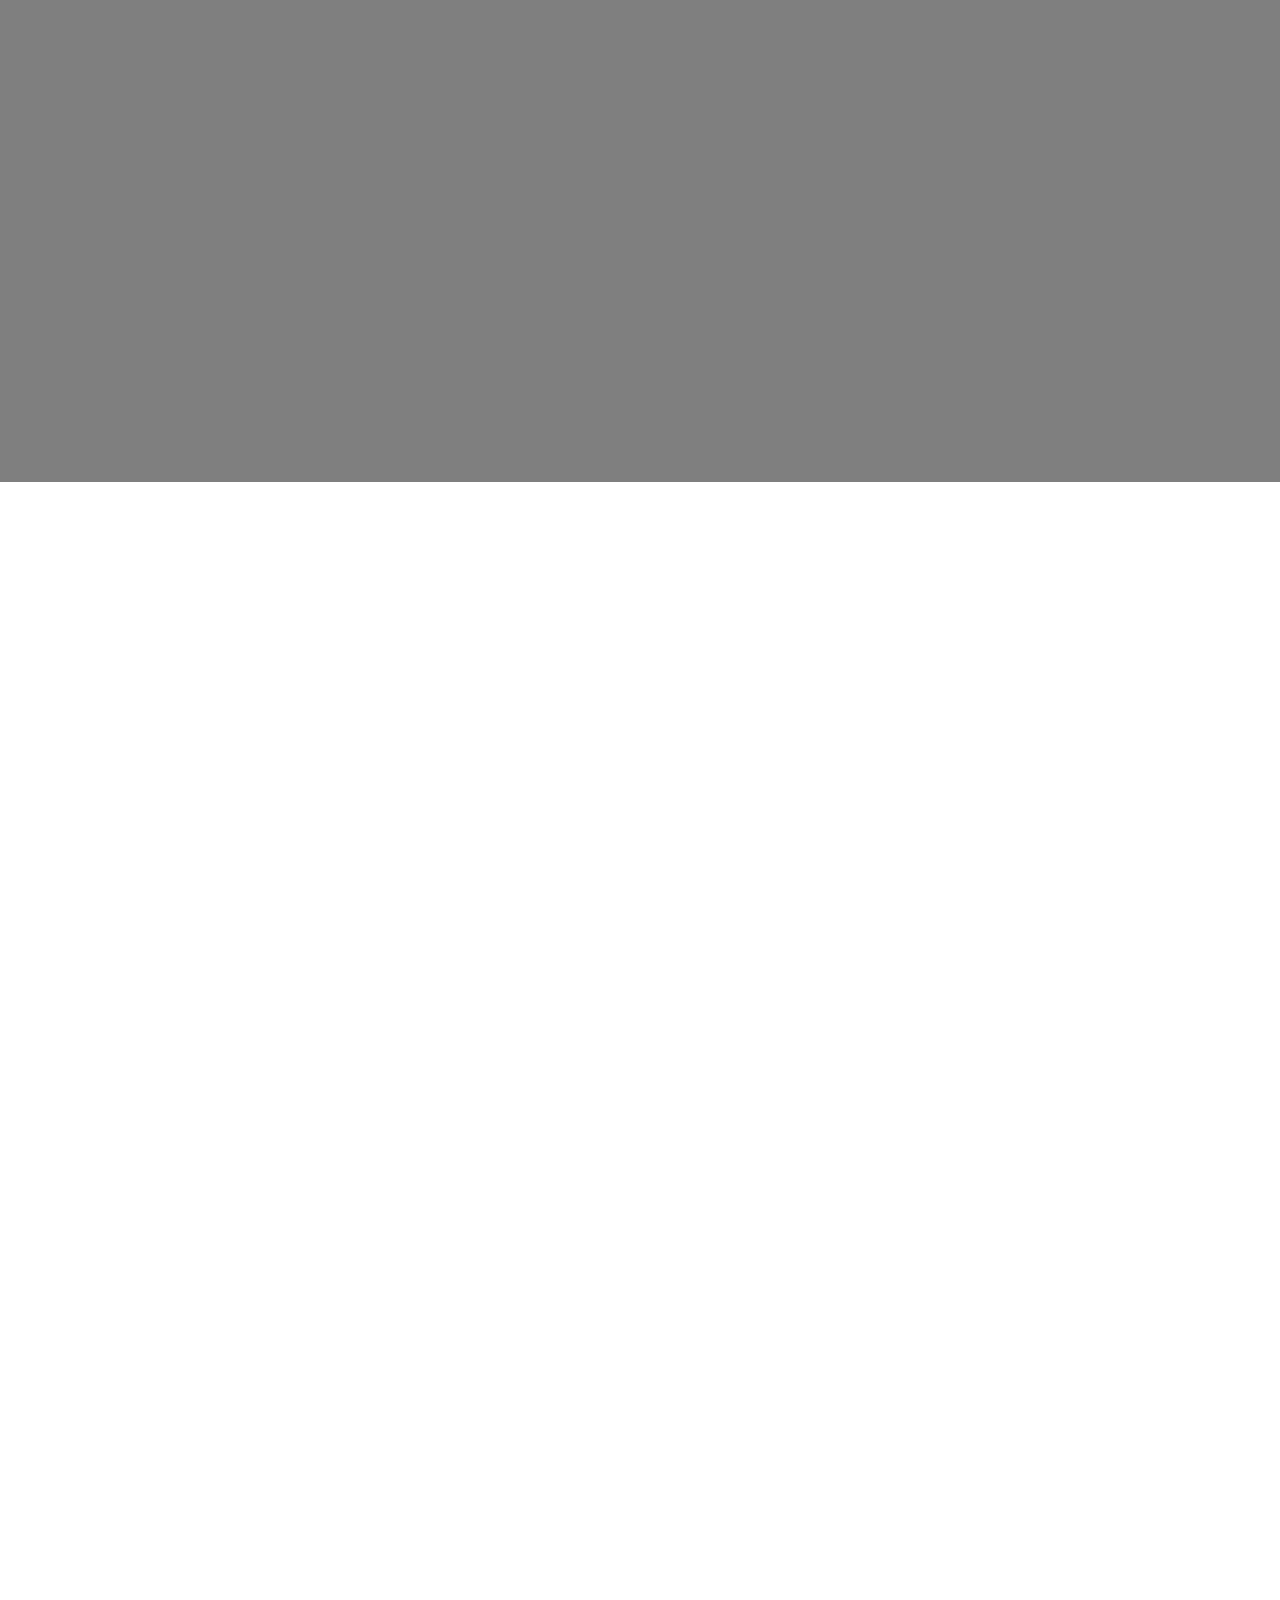
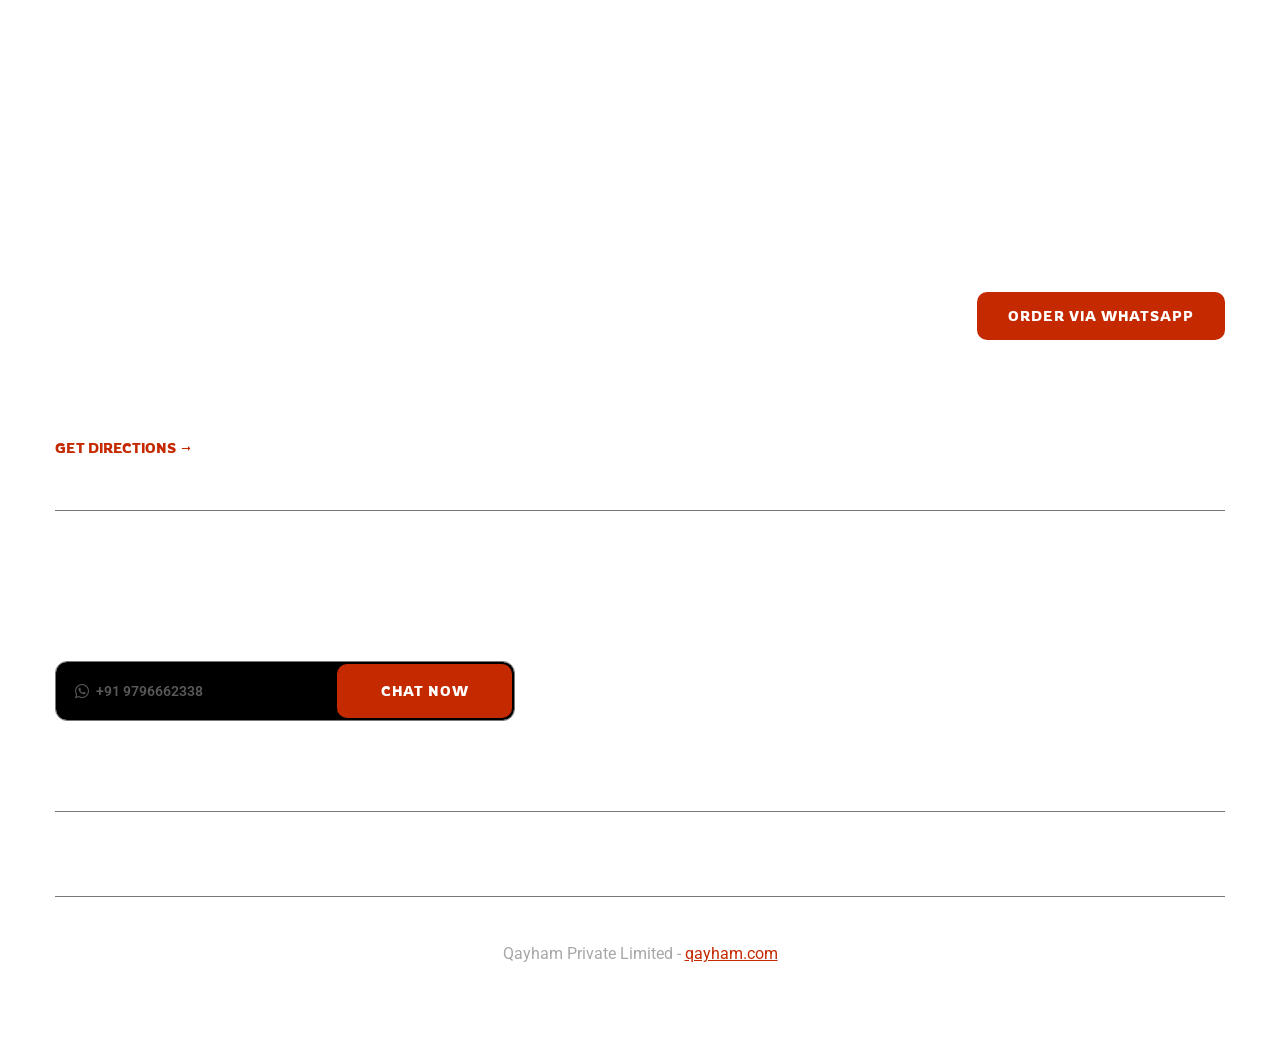
==== commit 86f4f3b3: "Update index.html to replace static chef images with dynamic Unsplash links for enhanced visual appe" ====
--- a/index.html
+++ b/index.html
@@ -1385,7 +1385,9 @@
             <div class="item">
               <div class="team_card">
                 <div class="img">
-                  <img src="images/chef_01.webp" alt="img" />
+                  <img
+                    src="https://images.unsplash.com/photo-1581299894007-aaa50297cf16?q=80&w=687&auto=format&fit=crop&ixlib=rb-4.1.0&ixid=M3wxMjA3fDB8MHxwaG90by1wYWdlfHx8fGVufDB8fHx8fA%3D%3D"
+                    alt="img" />
                 </div>
                 <div class="info">
                   <h3>Kitchen Team</h3>
@@ -1396,7 +1398,9 @@
             <div class="item">
               <div class="team_card">
                 <div class="img">
-                  <img src="images/chef_02.webp" alt="img" />
+                  <img
+                    src="https://images.unsplash.com/photo-1581299894007-aaa50297cf16?q=80&w=687&auto=format&fit=crop&ixlib=rb-4.1.0&ixid=M3wxMjA3fDB8MHxwaG90by1wYWdlfHx8fGVufDB8fHx8fA%3D%3D"
+                    alt="img" />
                 </div>
                 <div class="info">
                   <h3>Pizza Station</h3>
@@ -1407,7 +1411,9 @@
             <div class="item">
               <div class="team_card">
                 <div class="img">
-                  <img src="images/chef_03.webp" alt="img" />
+                  <img
+                    src="https://images.unsplash.com/photo-1581299894007-aaa50297cf16?q=80&w=687&auto=format&fit=crop&ixlib=rb-4.1.0&ixid=M3wxMjA3fDB8MHxwaG90by1wYWdlfHx8fGVufDB8fHx8fA%3D%3D"
+                    alt="img" />
                 </div>
                 <div class="info">
                   <h3>Fast Food Station</h3>
@@ -1418,7 +1424,9 @@
             <div class="item">
               <div class="team_card">
                 <div class="img">
-                  <img src="images/chef_01.webp" alt="img" />
+                  <img
+                    src="https://images.unsplash.com/photo-1581299894007-aaa50297cf16?q=80&w=687&auto=format&fit=crop&ixlib=rb-4.1.0&ixid=M3wxMjA3fDB8MHxwaG90by1wYWdlfHx8fGVufDB8fHx8fA%3D%3D"
+                    alt="img" />
                 </div>
                 <div class="info">
                   <h3>Delivery Desk</h3>
@@ -1429,7 +1437,9 @@
             <div class="item">
               <div class="team_card">
                 <div class="img">
-                  <img src="images/chef_02.webp" alt="img" />
+                  <img
+                    src="https://images.unsplash.com/photo-1581299894007-aaa50297cf16?q=80&w=687&auto=format&fit=crop&ixlib=rb-4.1.0&ixid=M3wxMjA3fDB8MHxwaG90by1wYWdlfHx8fGVufDB8fHx8fA%3D%3D"
+                    alt="img" />
                 </div>
                 <div class="info">
                   <h3>Customer Support</h3>
@@ -1445,7 +1455,7 @@
     <!-- Our Team End-->
 
     <!-- Download App Start-->
-    <section class="row_inner_am app_section bg_yellow_textcher">
+    <section class="row_inner_am app_section bg_yellow_textcher d-none">
       <div class="container">
         <!-- Row Start -->
         <div class="row">
--- a/css/style.css
+++ b/css/style.css
@@ -4359,9 +4359,10 @@
 
 .banner_card_section .blog_card .img {
   width: 100%;
-  height: auto;
+  height: 220px;
   display: block;
   margin-bottom: 30px;
+  overflow: hidden;
 }
 
 .banner_card_section .blog_card .img img {
